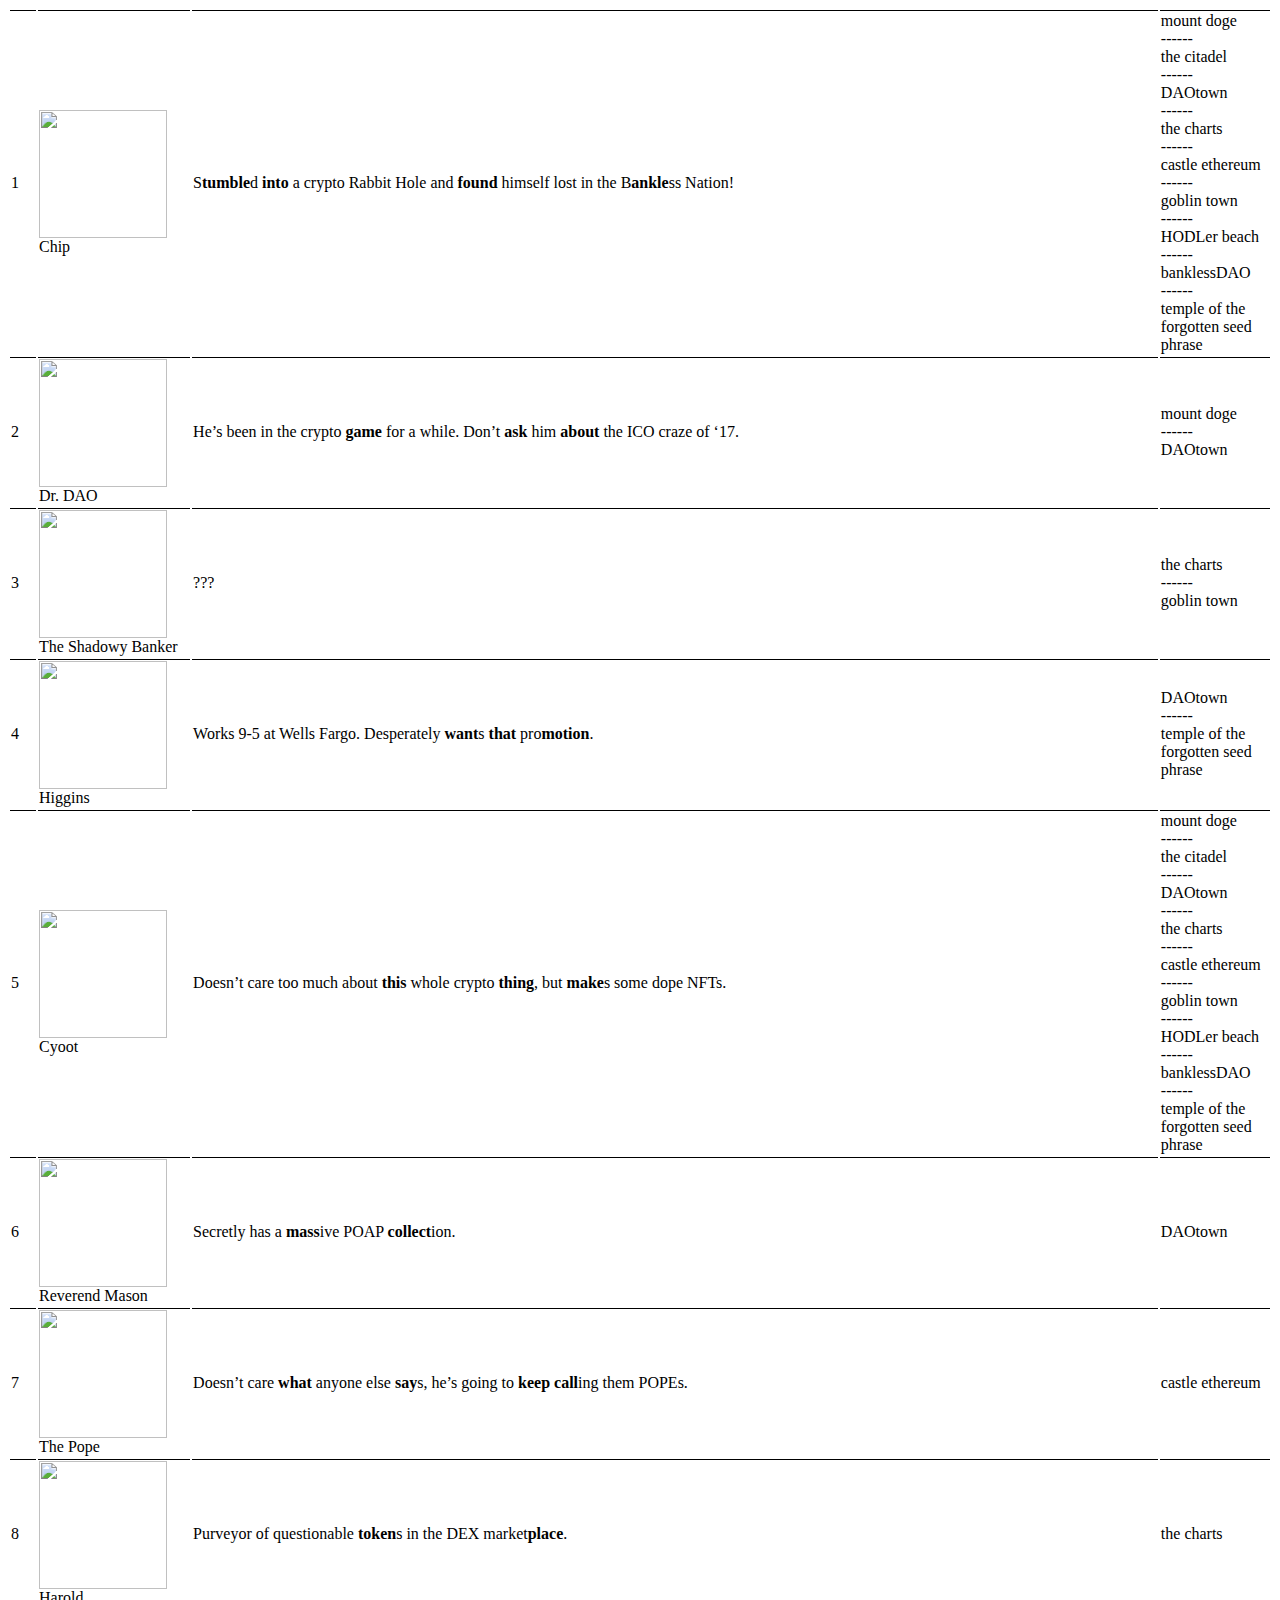
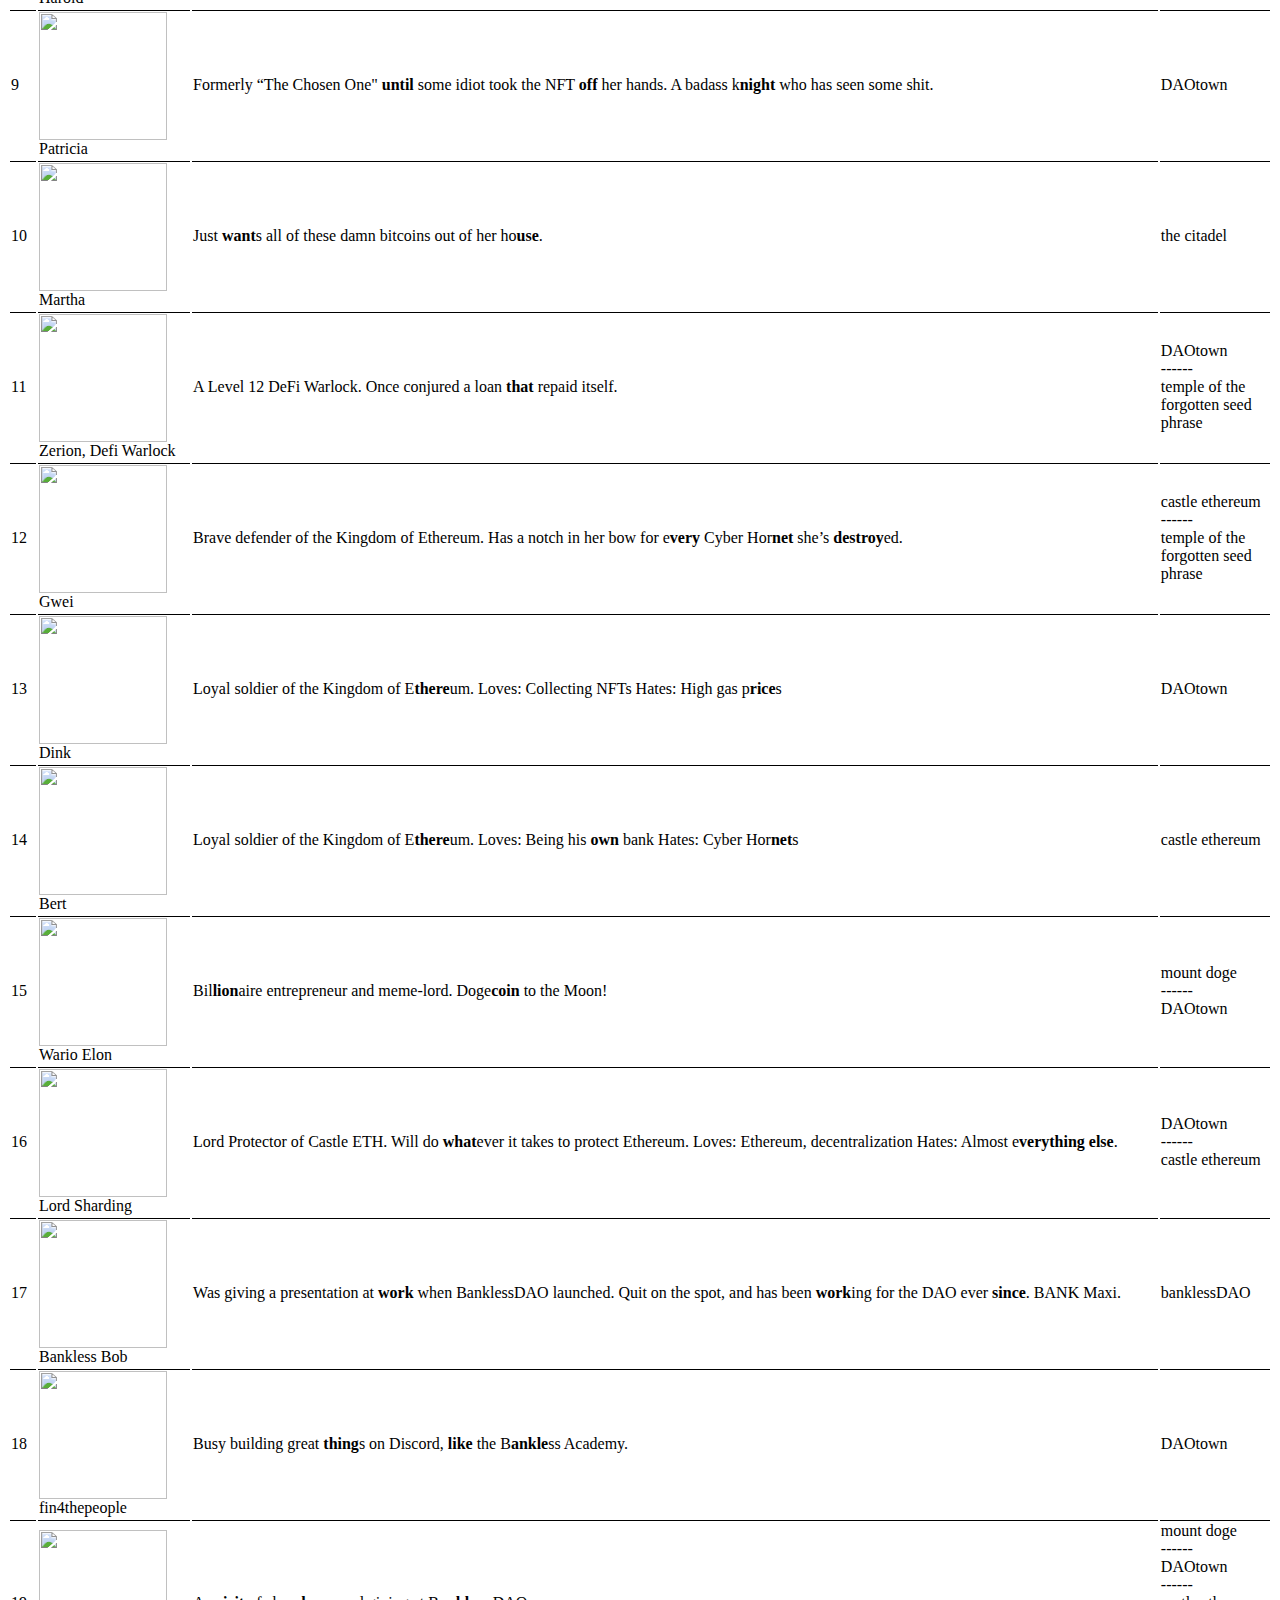
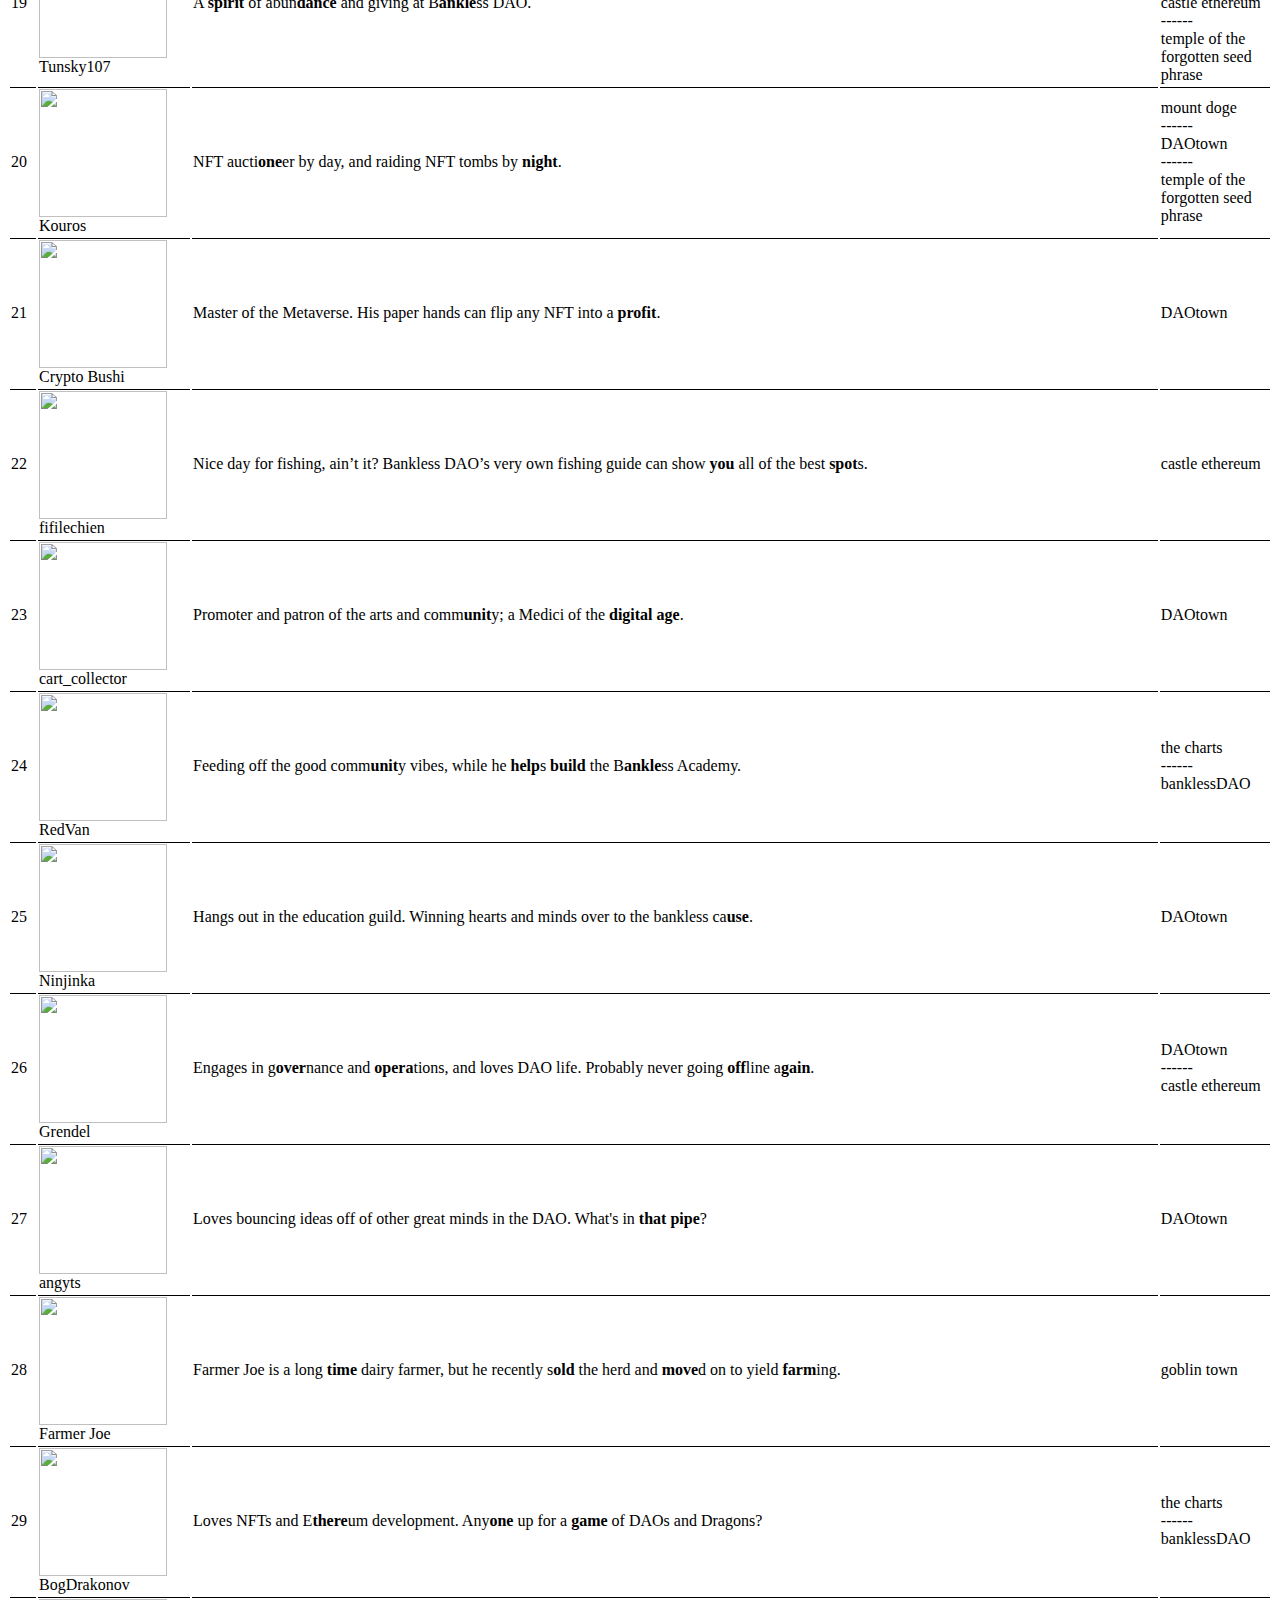
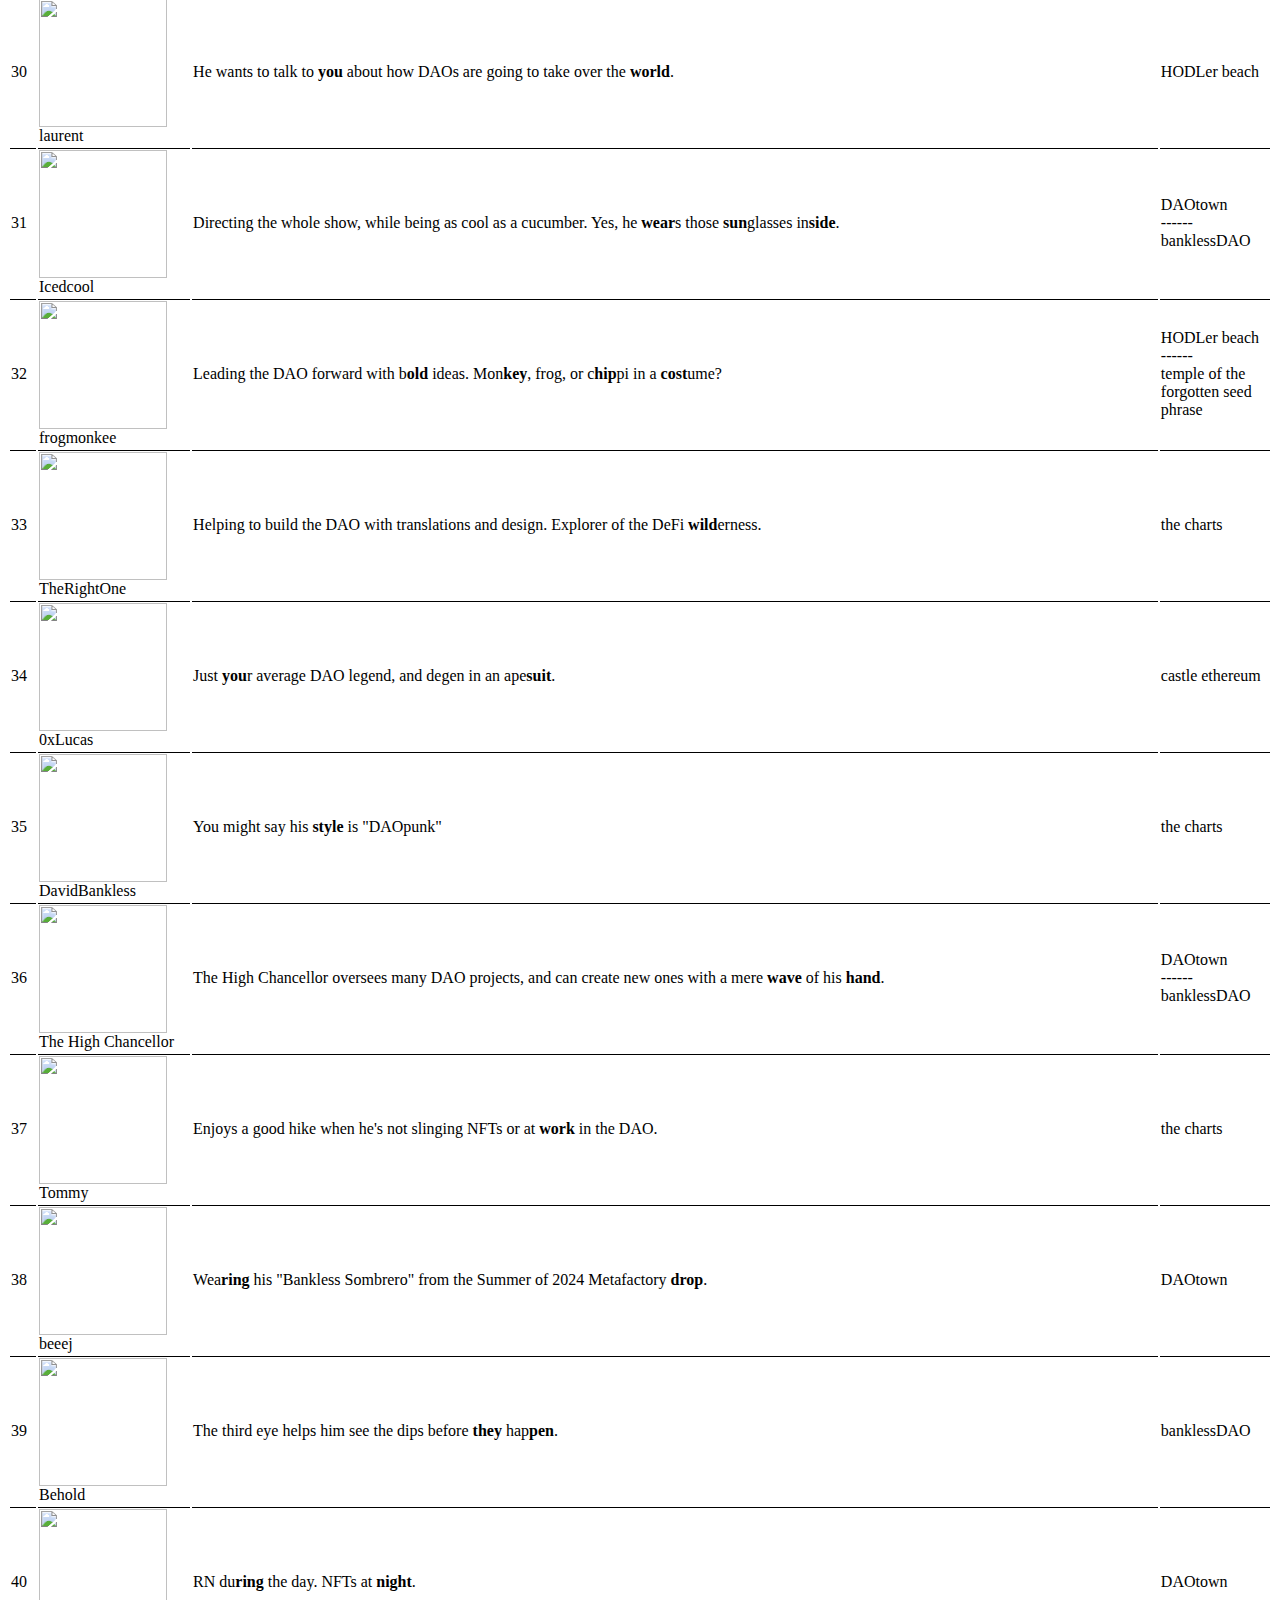
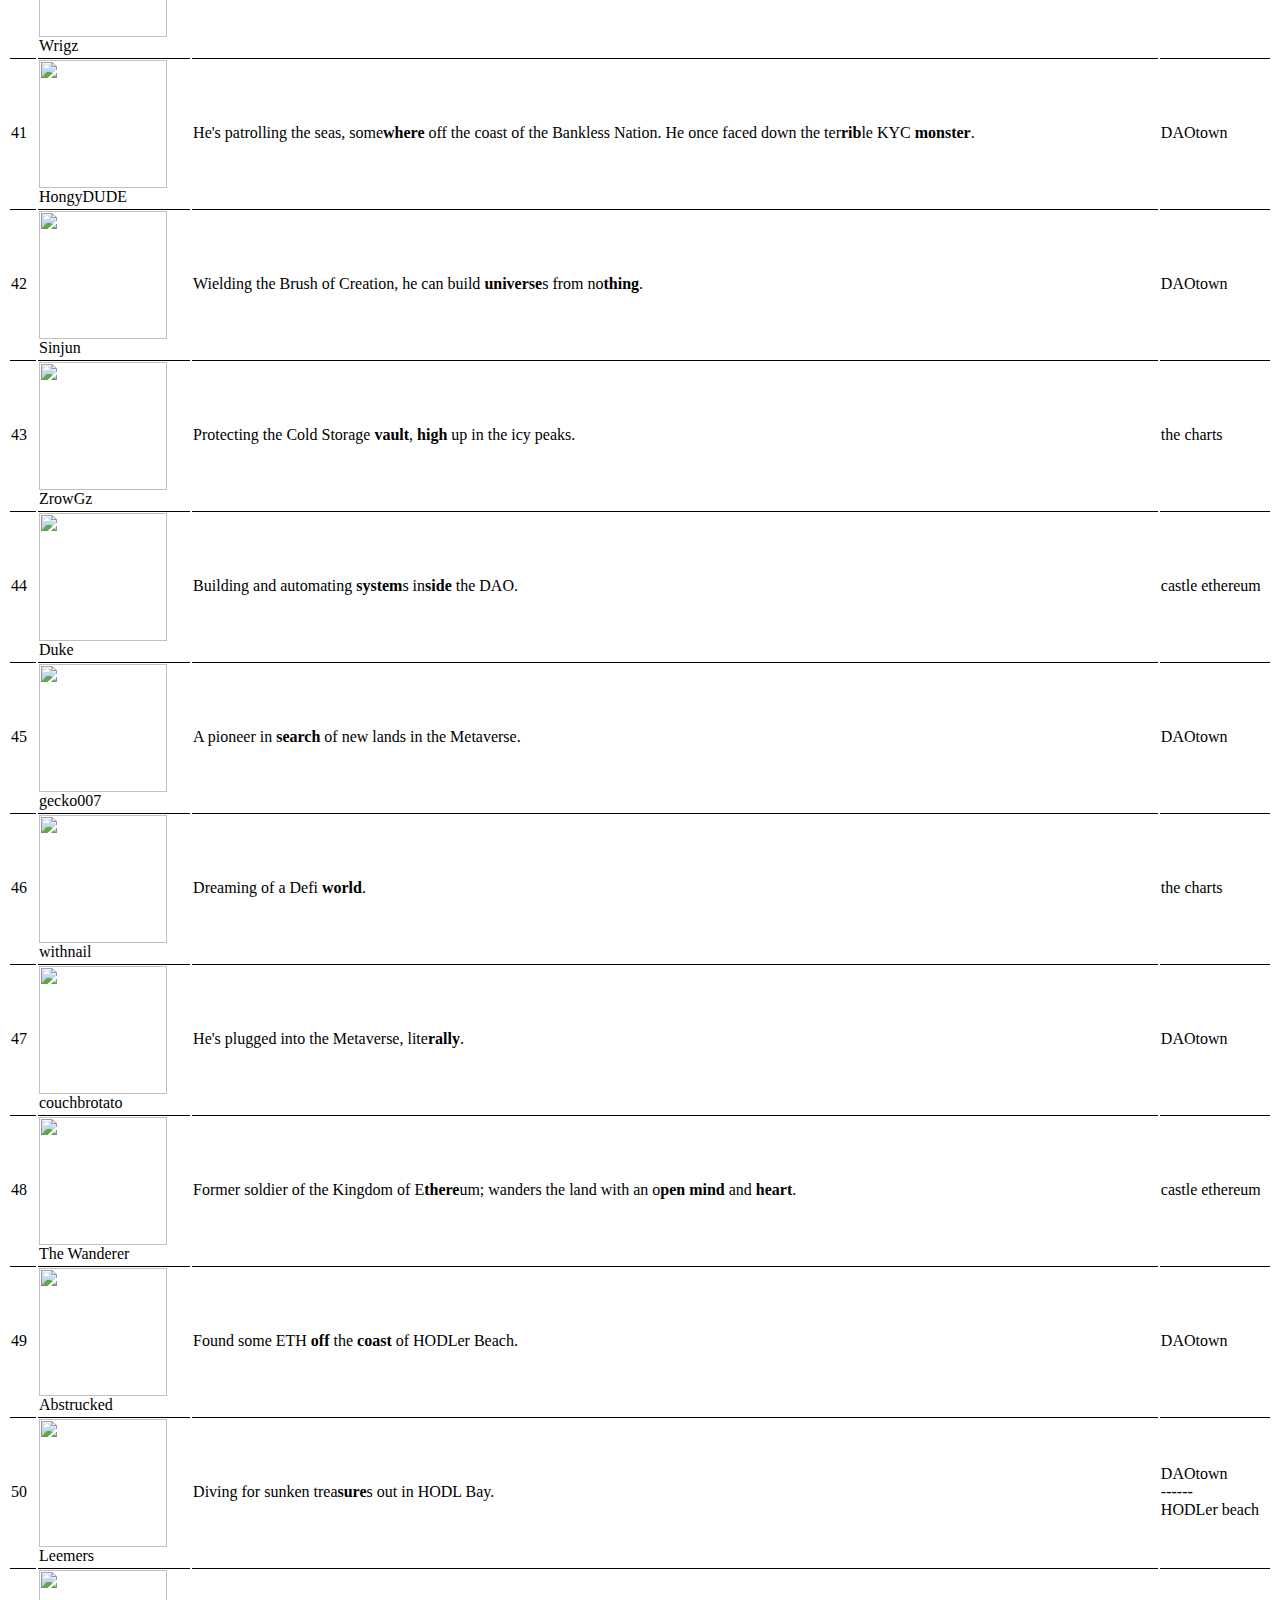
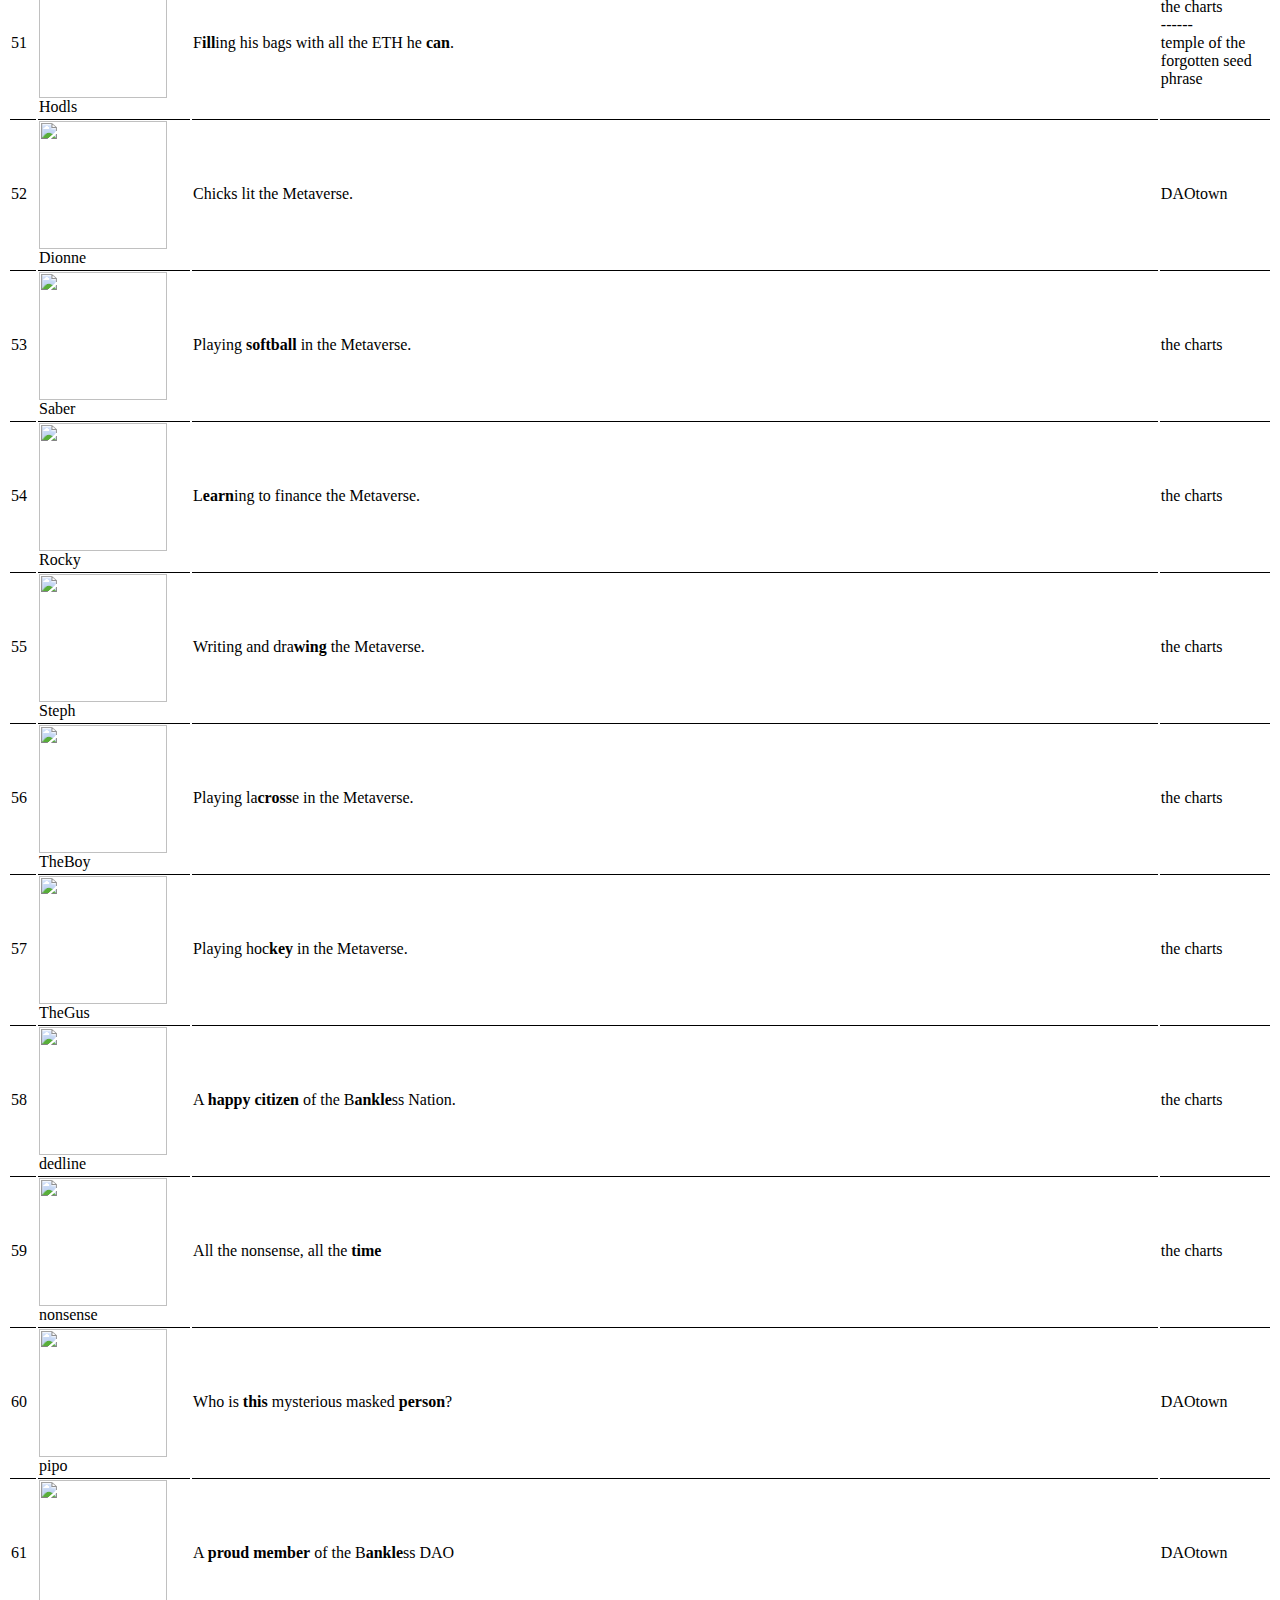
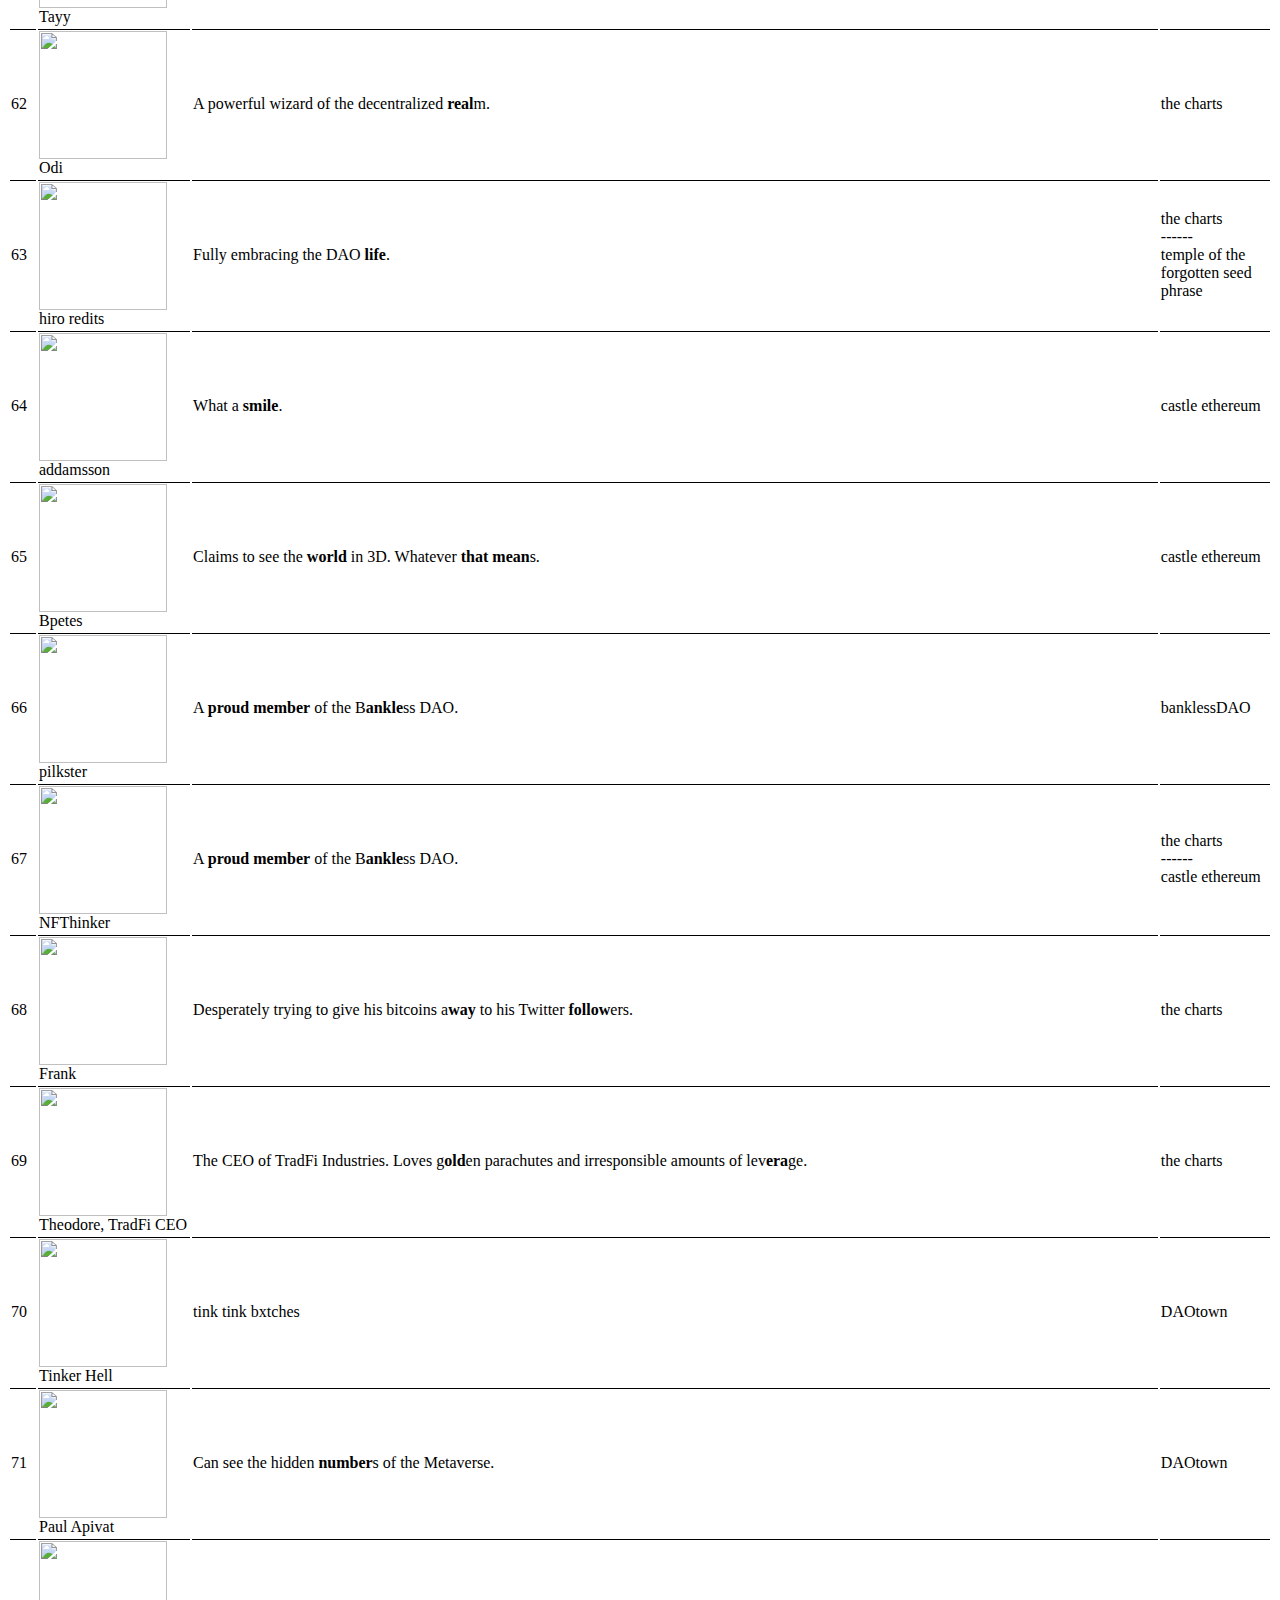
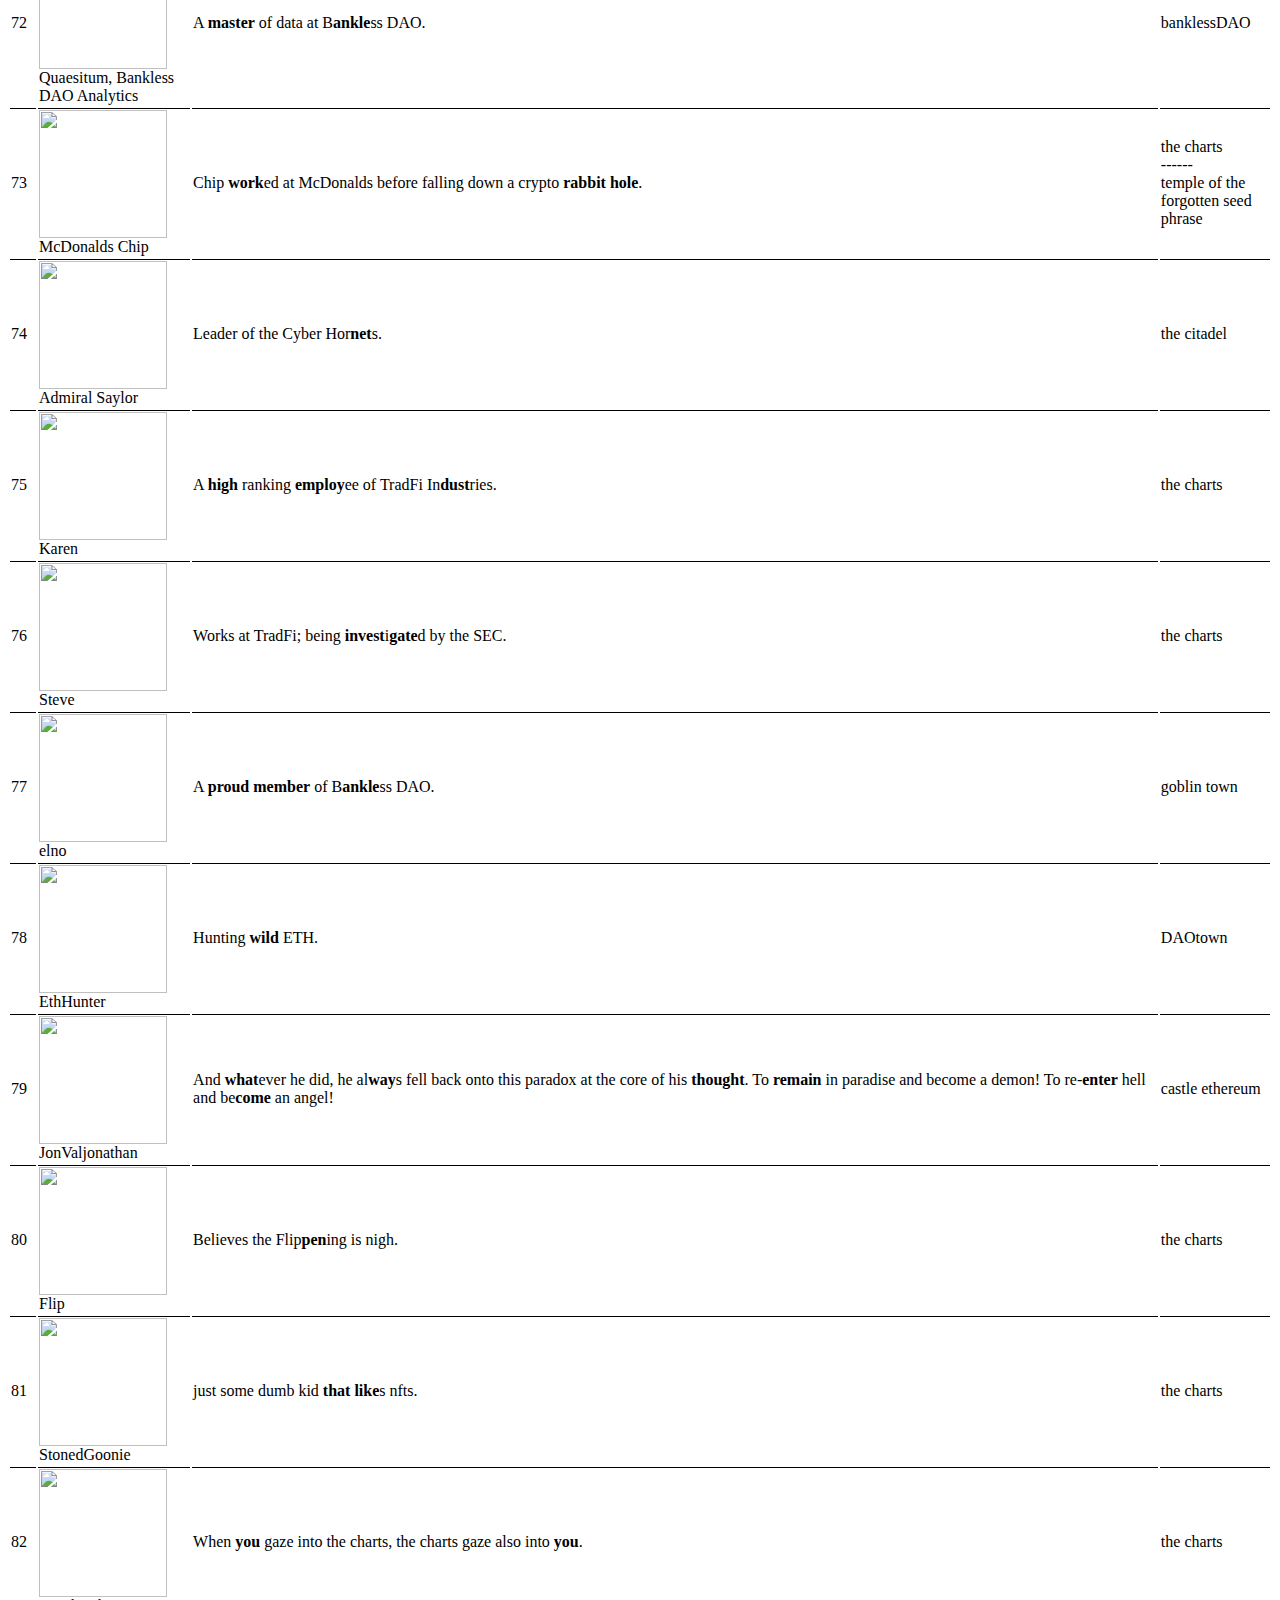
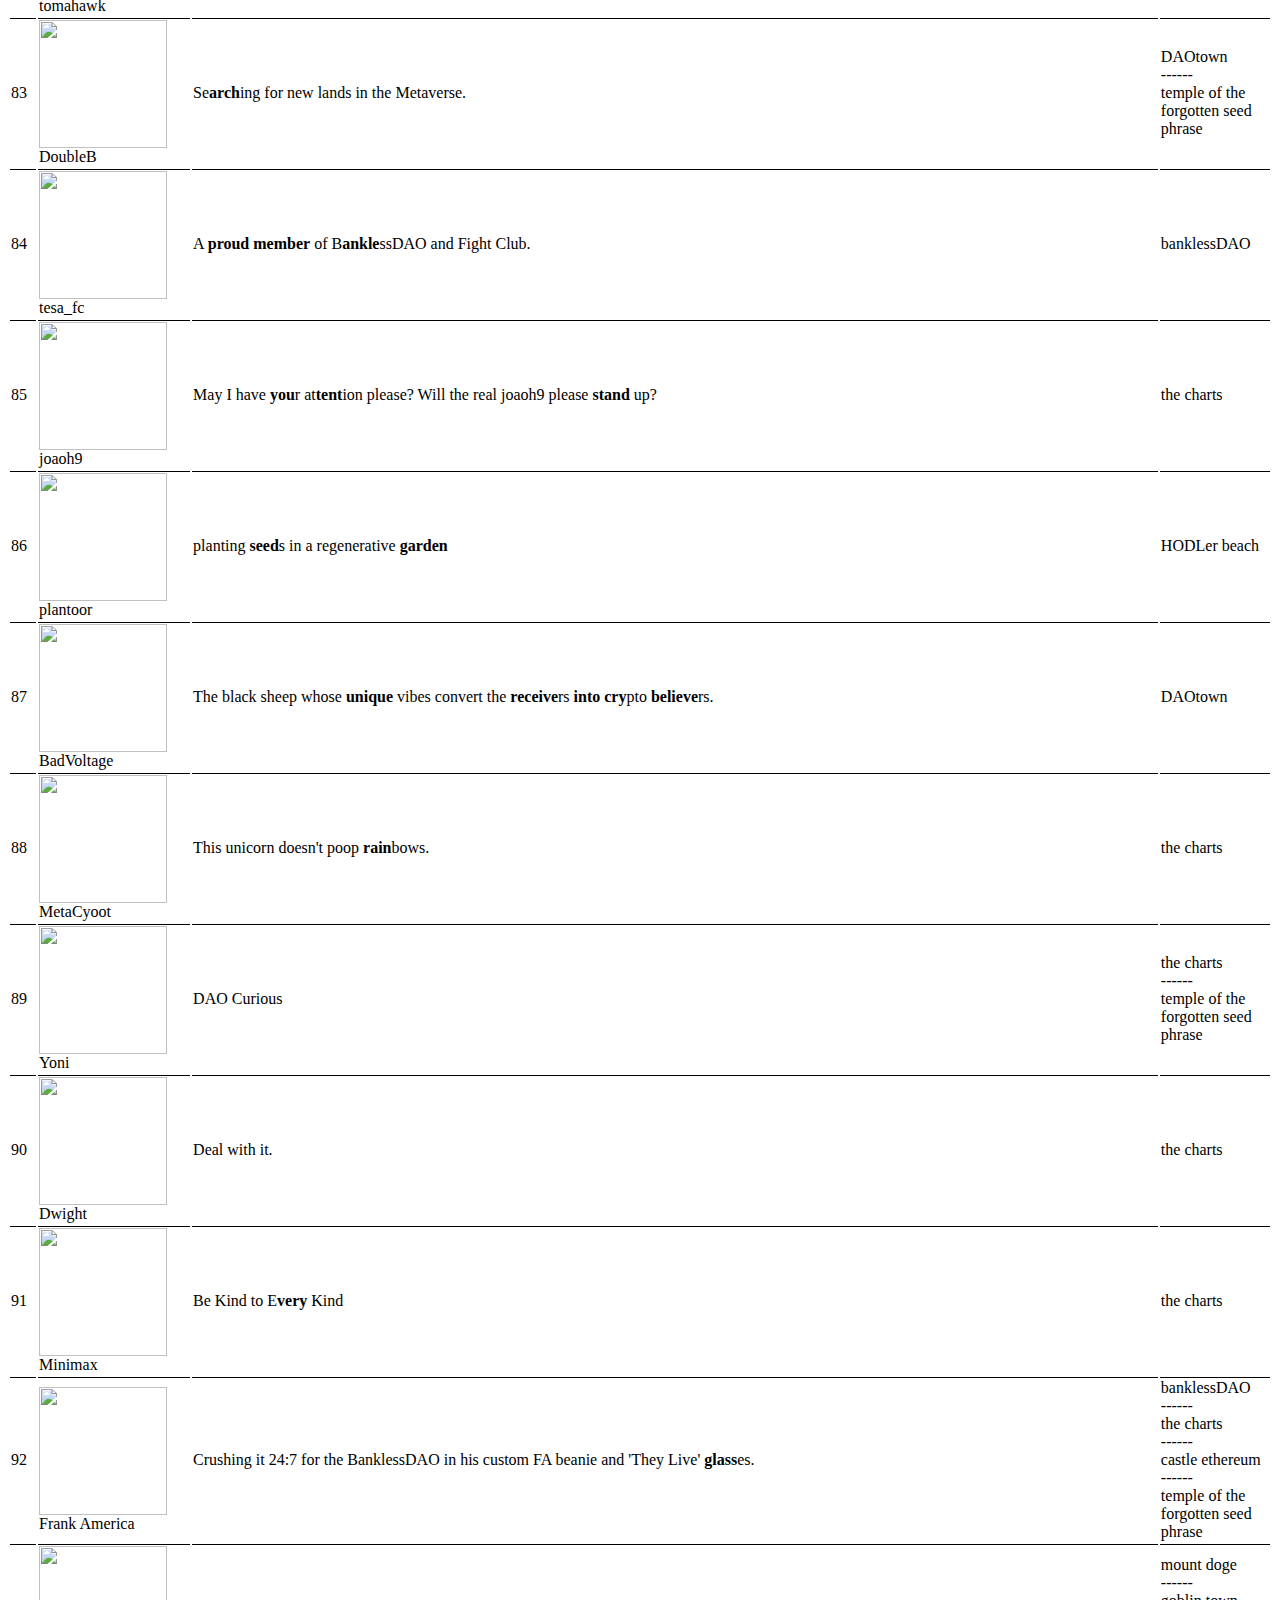
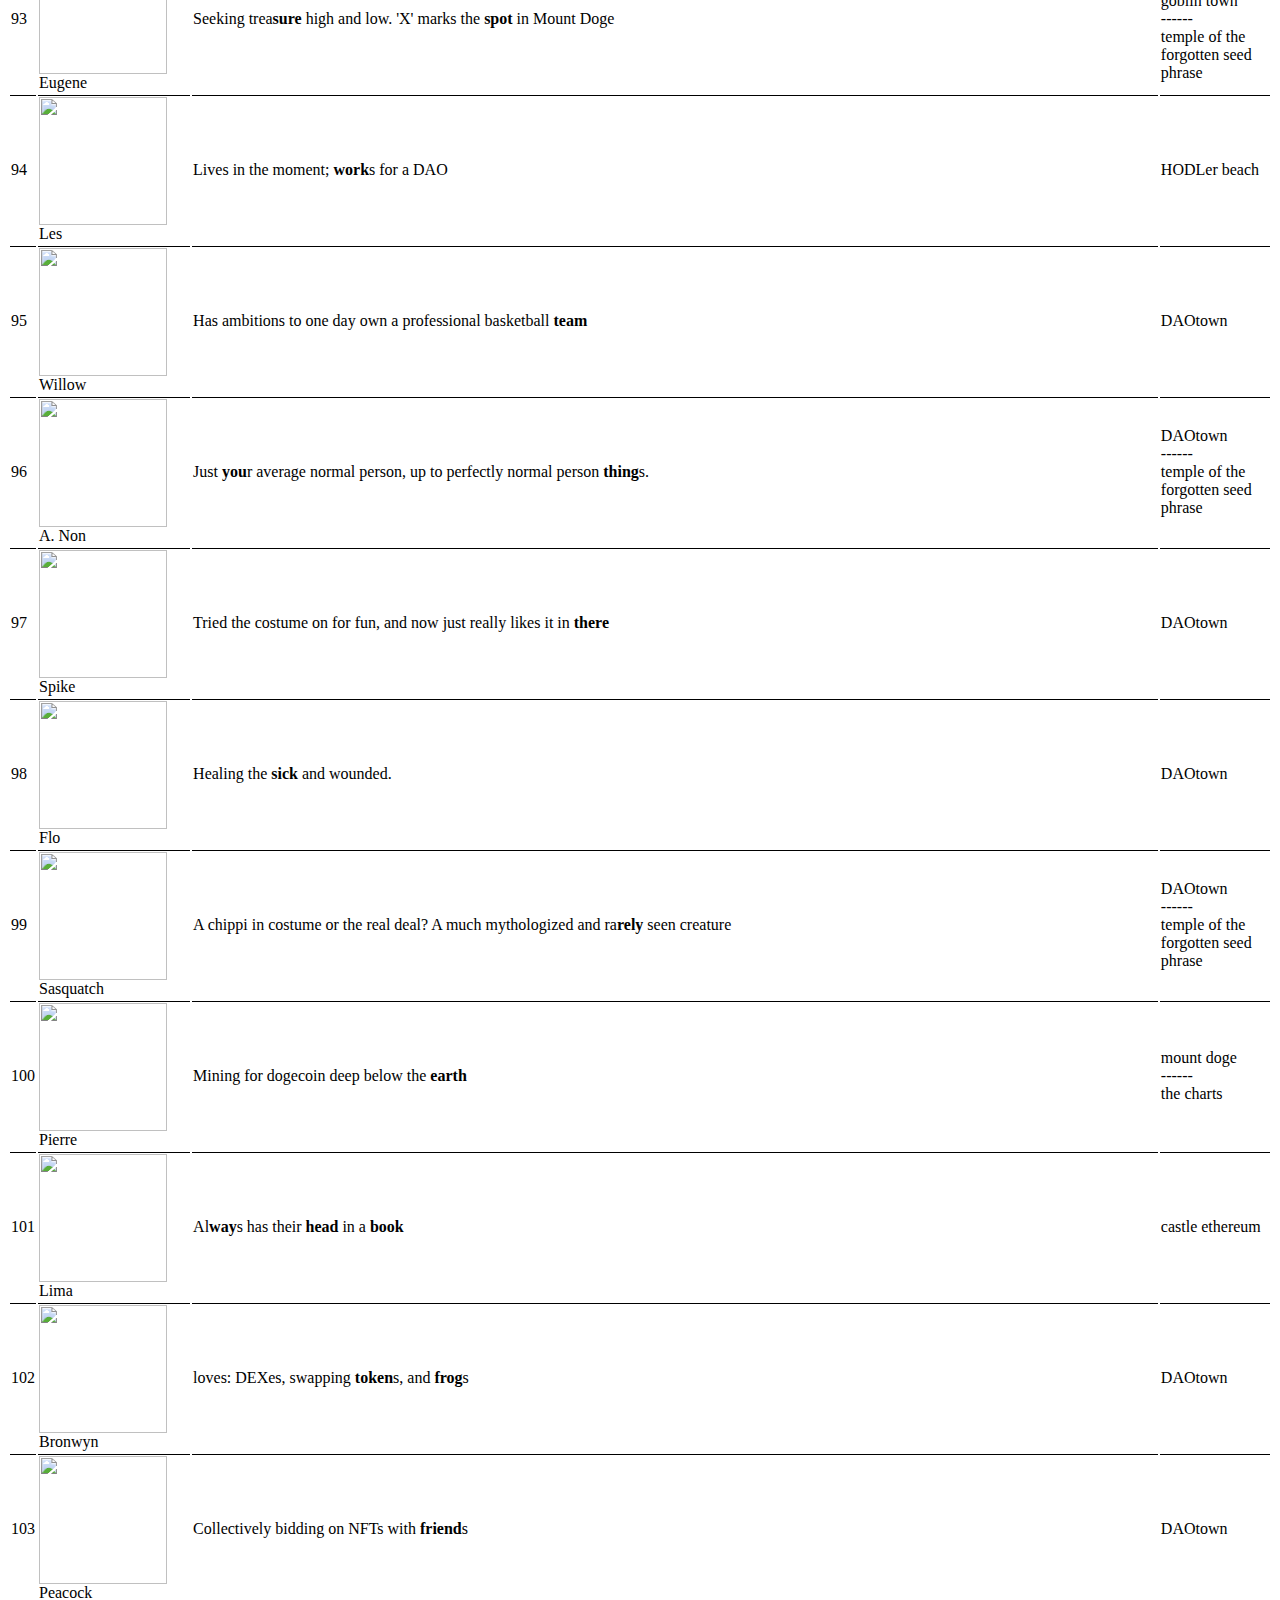
==== desc.html @ a8c02474 "Add files via upload" ====
<html><head><style>.mbold{font-weight:900;} 
 td{border-top:solid;border-width:1px;}</style></head><body><table><tr><td>1</td><td><img onclick='this.src="https://arweave.net/9zVKlafir57r0jQ_ARMWhmFP872RSFAGAEs3KZySK9c"' width='128' height='128' src='asd'><br>Chip</td><td>S<span class='mbold'>tumble</span>d <span class='mbold'>into</span> a crypto Rabbit Hole and <span class='mbold'>found</span> himself lost in the B<span class='mbold'>ankle</span>ss Nation!</td><td>mount doge<br>------<br>the citadel<br>------<br>DAOtown<br>------<br>the charts<br>------<br>castle ethereum<br>------<br>goblin town<br>------<br>HODLer beach<br>------<br>banklessDAO<br>------<br>temple of the forgotten seed phrase</td></tr><tr><td>2</td><td><img onclick='this.src="https://arweave.net/Z141-UYNsL9MnWbFNR4GIb-akA0CJON5BQGgCFZaVZc"' width='128' height='128' src='asd'><br>Dr. DAO</td><td>He’s been in the crypto <span class='mbold'>game</span> for a while. Don’t <span class='mbold'>ask</span> him <span class='mbold'>about</span> the ICO craze of ‘17.</td><td>mount doge<br>------<br>DAOtown</td></tr><tr><td>3</td><td><img onclick='this.src="https://arweave.net/tLdmR_QCmiQcm4UVP-PSush36incooOe1QTK5YywaWU"' width='128' height='128' src='asd'><br>The Shadowy Banker</td><td>???</td><td>the charts<br>------<br>goblin town</td></tr><tr><td>4</td><td><img onclick='this.src="https://arweave.net/Am_yi0DSy3yixoeRAr6fNBND3PfjCQYHopCgeDlrJO0"' width='128' height='128' src='asd'><br>Higgins</td><td>Works 9-5 at Wells Fargo. Desperately <span class='mbold'>want</span>s <span class='mbold'>that</span> pro<span class='mbold'>motion</span>.</td><td>DAOtown<br>------<br>temple of the forgotten seed phrase</td></tr><tr><td>5</td><td><img onclick='this.src="https://arweave.net/YlK0EvUwre0u6A5M7qV5K70ozlU-AhtshZl8Y3_L7Cs"' width='128' height='128' src='asd'><br>Cyoot</td><td>Doesn’t care too much about <span class='mbold'>this</span> whole crypto <span class='mbold'>thing</span>, but <span class='mbold'>make</span>s some dope NFTs.</td><td>mount doge<br>------<br>the citadel<br>------<br>DAOtown<br>------<br>the charts<br>------<br>castle ethereum<br>------<br>goblin town<br>------<br>HODLer beach<br>------<br>banklessDAO<br>------<br>temple of the forgotten seed phrase</td></tr><tr><td>6</td><td><img onclick='this.src="https://arweave.net/CvIroipaxJH2TqtZHz5yGTiawFD6obYjJuEd-BbvRxs"' width='128' height='128' src='asd'><br>Reverend Mason</td><td>Secretly has a <span class='mbold'>mass</span>ive POAP <span class='mbold'>collect</span>ion.</td><td>DAOtown</td></tr><tr><td>7</td><td><img onclick='this.src="https://arweave.net/AmPPPzupdoyA_FFFo90Jn7sbgtkSM7PICVZLgvD3TyA"' width='128' height='128' src='asd'><br>The Pope</td><td>Doesn’t care <span class='mbold'>what</span> anyone else <span class='mbold'>say</span>s, he’s going to <span class='mbold'>keep</span> <span class='mbold'>call</span>ing them POPEs.</td><td>castle ethereum</td></tr><tr><td>8</td><td><img onclick='this.src="https://arweave.net/m5F1TB9LSSJhwVbo53WSfYWzK6GRdjCsM0oEyyxX9uc"' width='128' height='128' src='asd'><br>Harold</td><td>Purveyor of questionable <span class='mbold'>token</span>s in the DEX market<span class='mbold'>place</span>.</td><td>the charts</td></tr><tr><td>9</td><td><img onclick='this.src="https://arweave.net/BO4s-KDp5zJ7Fxo6r1vsCqfMjhGiR3nYg16wJEVfVpY"' width='128' height='128' src='asd'><br>Patricia</td><td>Formerly “The Chosen One" <span class='mbold'>until</span> some idiot took the NFT <span class='mbold'>off</span> her hands. A badass k<span class='mbold'>night</span> who has seen some shit.</td><td>DAOtown</td></tr><tr><td>10</td><td><img onclick='this.src="https://arweave.net/SsDHPxXIHRt5tesdLLLhnjlA7v9lVNRzP7hLz8RCQbM"' width='128' height='128' src='asd'><br>Martha</td><td>Just <span class='mbold'>want</span>s all of these damn bitcoins out of her ho<span class='mbold'>use</span>.</td><td>the citadel</td></tr><tr><td>11</td><td><img onclick='this.src="https://arweave.net/0Bw2jR0z0akJ0BMi7RhqM0fuq6jrjxYESCeqA4AExI0"' width='128' height='128' src='asd'><br>Zerion, Defi Warlock</td><td>A Level 12 DeFi Warlock. Once conjured a loan <span class='mbold'>that</span> repaid itself.</td><td>DAOtown<br>------<br>temple of the forgotten seed phrase</td></tr><tr><td>12</td><td><img onclick='this.src="https://arweave.net/b0nCNZ9aWF26DTFA1lrlv4FufjCCI5MVED9XGAQZxQg"' width='128' height='128' src='asd'><br>Gwei</td><td>Brave defender of the Kingdom of Ethereum. Has a notch in her bow for e<span class='mbold'>very</span> Cyber Hor<span class='mbold'>net</span> she’s <span class='mbold'>destroy</span>ed.</td><td>castle ethereum<br>------<br>temple of the forgotten seed phrase</td></tr><tr><td>13</td><td><img onclick='this.src="https://arweave.net/kPoPRWGFiIMDHrKRWHWfqa0ajnOzqy6C4-WLQsqg2tA"' width='128' height='128' src='asd'><br>Dink</td><td>Loyal soldier of the Kingdom of E<span class='mbold'>there</span>um. Loves: Collecting NFTs Hates: High gas p<span class='mbold'>rice</span>s</td><td>DAOtown</td></tr><tr><td>14</td><td><img onclick='this.src="https://arweave.net/yP807vrKNNGBiDq4pMfNxKjJkzej6kph1W16XsHS5n8"' width='128' height='128' src='asd'><br>Bert</td><td>Loyal soldier of the Kingdom of E<span class='mbold'>there</span>um. Loves: Being his <span class='mbold'>own</span> bank Hates: Cyber Hor<span class='mbold'>net</span>s</td><td>castle ethereum</td></tr><tr><td>15</td><td><img onclick='this.src="https://arweave.net/6bKJCIvKXcgcOGGmwzOsfSvpRwezrUS161akg_KQmBQ"' width='128' height='128' src='asd'><br>Wario Elon</td><td>Bil<span class='mbold'>lion</span>aire entrepreneur and meme-lord. Doge<span class='mbold'>coin</span> to the Moon!</td><td>mount doge<br>------<br>DAOtown</td></tr><tr><td>16</td><td><img onclick='this.src="https://arweave.net/Tsa0nfsBAfroJxFBcmlMIGZCskc34dtVgRzx3yTZq2Q"' width='128' height='128' src='asd'><br>Lord Sharding</td><td>Lord Protector of Castle ETH. Will do <span class='mbold'>what</span>ever it takes to protect Ethereum. Loves: Ethereum, decentralization Hates: Almost e<span class='mbold'>very</span><span class='mbold'>thing</span> <span class='mbold'>else</span>.</td><td>DAOtown<br>------<br>castle ethereum</td></tr><tr><td>17</td><td><img onclick='this.src="https://arweave.net/y1FOGGFZkpcrTK56-eZ2xkx8cmoXY5WsQWrMFH2Qv_s"' width='128' height='128' src='asd'><br>Bankless Bob</td><td>Was giving a presentation at <span class='mbold'>work</span> when BanklessDAO launched. Quit on the spot, and has been <span class='mbold'>work</span>ing for the DAO ever <span class='mbold'>since</span>. BANK Maxi.</td><td>banklessDAO</td></tr><tr><td>18</td><td><img onclick='this.src="https://arweave.net/Gk5_4AIeCQFyv6y4OdZNohClYRNUpj-USBxWNO25cno"' width='128' height='128' src='asd'><br>fin4thepeople</td><td>Busy building great <span class='mbold'>thing</span>s on Discord, <span class='mbold'>like</span> the B<span class='mbold'>ankle</span>ss Academy.</td><td>DAOtown</td></tr><tr><td>19</td><td><img onclick='this.src="https://arweave.net/J8bYPRCZ1-aaRGBDiYbJtUgPQeUDiVmE3P9eI4CNXUg"' width='128' height='128' src='asd'><br>Tunsky107</td><td>A <span class='mbold'>spirit</span> of abun<span class='mbold'>dance</span> and giving at B<span class='mbold'>ankle</span>ss DAO.</td><td>mount doge<br>------<br>DAOtown<br>------<br>castle ethereum<br>------<br>temple of the forgotten seed phrase</td></tr><tr><td>20</td><td><img onclick='this.src="https://arweave.net/mrNi6N-H3EIsJRmjFFCEW-M62iVxS3Yv5mIGc8qT6fg"' width='128' height='128' src='asd'><br>Kouros</td><td>NFT aucti<span class='mbold'>one</span>er by day, and raiding NFT tombs by <span class='mbold'>night</span>.</td><td>mount doge<br>------<br>DAOtown<br>------<br>temple of the forgotten seed phrase</td></tr><tr><td>21</td><td><img onclick='this.src="https://arweave.net/eufGhDvtYnX-zl8O3e1v-4ZcwBl2qZIDKtS3s8zqF1I"' width='128' height='128' src='asd'><br>Crypto Bushi</td><td>Master of the Metaverse. His paper hands can flip any NFT into a <span class='mbold'>profit</span>.</td><td>DAOtown</td></tr><tr><td>22</td><td><img onclick='this.src="https://arweave.net/KUDa6U2StowkyEdxmGaQiBAg7imXDHoSqgcl1F-sYl0"' width='128' height='128' src='asd'><br>fifilechien</td><td>Nice day for fishing, ain’t it? Bankless DAO’s very own fishing guide can show <span class='mbold'>you</span> all of the best <span class='mbold'>spot</span>s.</td><td>castle ethereum</td></tr><tr><td>23</td><td><img onclick='this.src="https://arweave.net/hTGZB8VhWy5cdoIXx0j93dpTMeukFH3HJt1hB4QZxA0"' width='128' height='128' src='asd'><br>cart_collector</td><td>Promoter and patron of the arts and comm<span class='mbold'>unit</span>y; a Medici of the <span class='mbold'>digital</span> <span class='mbold'>age</span>.</td><td>DAOtown</td></tr><tr><td>24</td><td><img onclick='this.src="https://arweave.net/zaAimz5HokFRIiz5JAnkFIHvYCV3GujoyWX0t2L20lw"' width='128' height='128' src='asd'><br>RedVan</td><td>Feeding off the good comm<span class='mbold'>unit</span>y vibes, while he <span class='mbold'>help</span>s <span class='mbold'>build</span> the B<span class='mbold'>ankle</span>ss Academy.</td><td>the charts<br>------<br>banklessDAO</td></tr><tr><td>25</td><td><img onclick='this.src="https://arweave.net/jK4diWVHB8sq0pCyQ1ImiNc7M6Oi2OrKoc_QwcNcl9Q"' width='128' height='128' src='asd'><br>Ninjinka</td><td>Hangs out in the education guild. Winning hearts and minds over to the bankless ca<span class='mbold'>use</span>.</td><td>DAOtown</td></tr><tr><td>26</td><td><img onclick='this.src="https://arweave.net/HpM5_SubL6nfRkQwi3HLOuitvWSTTdlq1f0vskfrLYM"' width='128' height='128' src='asd'><br>Grendel</td><td>Engages in g<span class='mbold'>over</span>nance and <span class='mbold'>opera</span>tions, and loves DAO life. Probably never going <span class='mbold'>off</span>line a<span class='mbold'>gain</span>.</td><td>DAOtown<br>------<br>castle ethereum</td></tr><tr><td>27</td><td><img onclick='this.src="https://arweave.net/XVVxm1oEAdvgBo2oFk9j_Iy2bbjtUV2McagQUZSNx3s"' width='128' height='128' src='asd'><br>angyts</td><td>Loves bouncing ideas off of other great minds in the DAO. What's in <span class='mbold'>that</span> <span class='mbold'>pipe</span>?</td><td>DAOtown</td></tr><tr><td>28</td><td><img onclick='this.src="https://arweave.net/mcbleyv00yGWWmrfOo4MRZate6Ti1qwxKjpgyeLitWs"' width='128' height='128' src='asd'><br>Farmer Joe</td><td>Farmer Joe is a long <span class='mbold'>time</span> dairy farmer, but he recently s<span class='mbold'>old</span> the herd and <span class='mbold'>move</span>d on to yield <span class='mbold'>farm</span>ing.</td><td>goblin town</td></tr><tr><td>29</td><td><img onclick='this.src="https://arweave.net/2D1LD5XRlBB2_ak0cqwM9trxgTVHVeQgDzs95SWSf3Q"' width='128' height='128' src='asd'><br>BogDrakonov</td><td>Loves NFTs and E<span class='mbold'>there</span>um development. Any<span class='mbold'>one</span> up for a <span class='mbold'>game</span> of DAOs and Dragons?</td><td>the charts<br>------<br>banklessDAO</td></tr><tr><td>30</td><td><img onclick='this.src="https://arweave.net/F7_HqXLO9FDcS3RjeLIxbQaD-_FD72uM2CjZZcQIS54"' width='128' height='128' src='asd'><br>laurent</td><td>He wants to talk to <span class='mbold'>you</span> about how DAOs are going to take over the <span class='mbold'>world</span>.</td><td>HODLer beach</td></tr><tr><td>31</td><td><img onclick='this.src="https://arweave.net/0KbwOk5qiMClC4nQwDGCbM9AH_achHbxzhIHs-LJ08A"' width='128' height='128' src='asd'><br>Icedcool</td><td>Directing the whole show, while being as cool as a cucumber. Yes, he <span class='mbold'>wear</span>s those <span class='mbold'>sun</span>glasses in<span class='mbold'>side</span>.</td><td>DAOtown<br>------<br>banklessDAO</td></tr><tr><td>32</td><td><img onclick='this.src="https://arweave.net/nr12ruQMkfkZ-5DF3nPDZG2yHJjFgMdGtXxcmufkJFw"' width='128' height='128' src='asd'><br>frogmonkee</td><td>Leading the DAO forward with b<span class='mbold'>old</span> ideas. Mon<span class='mbold'>key</span>, frog, or c<span class='mbold'>hip</span>pi in a <span class='mbold'>cost</span>ume?</td><td>HODLer beach<br>------<br>temple of the forgotten seed phrase</td></tr><tr><td>33</td><td><img onclick='this.src="https://arweave.net/N7GS4uQ3Kg1W0C4DeXA0rZO_8r6j5QoUdSBfVI2rk-Y"' width='128' height='128' src='asd'><br>TheRightOne</td><td>Helping to build the DAO with translations and design. Explorer of the DeFi <span class='mbold'>wild</span>erness.</td><td>the charts</td></tr><tr><td>34</td><td><img onclick='this.src="https://arweave.net/CFAd3-vxYAwNyJfn6rdshCL2AW77PijCBQOIMruAtdY"' width='128' height='128' src='asd'><br>0xLucas</td><td>Just <span class='mbold'>you</span>r average DAO legend, and degen in an ape<span class='mbold'>suit</span>.</td><td>castle ethereum</td></tr><tr><td>35</td><td><img onclick='this.src="https://arweave.net/4ceoxfGNUSsVU8sRYAc1rfg5x7katClfw61M-8-SCHo"' width='128' height='128' src='asd'><br>DavidBankless</td><td>You might say his <span class='mbold'>style</span> is "DAOpunk"</td><td>the charts</td></tr><tr><td>36</td><td><img onclick='this.src="https://arweave.net/EGtJj71FNBtIwl9OkKdIoQDL9koArWd3JwESj6EkVKI"' width='128' height='128' src='asd'><br>The High Chancellor</td><td>The High Chancellor oversees many DAO projects, and can create new ones with a mere <span class='mbold'>wave</span> of his <span class='mbold'>hand</span>.</td><td>DAOtown<br>------<br>banklessDAO</td></tr><tr><td>37</td><td><img onclick='this.src="https://arweave.net/mYlHGAiiTjxLZIhHlwB0f5Qc78yL56ej3VrD_oTk8ns"' width='128' height='128' src='asd'><br>Tommy</td><td>Enjoys a good hike when he's not slinging NFTs or at <span class='mbold'>work</span> in the DAO.</td><td>the charts</td></tr><tr><td>38</td><td><img onclick='this.src="https://arweave.net/NsXjWurCfR249KJux9aU2NX0MlkoI-p5j5P4x8IHNjM"' width='128' height='128' src='asd'><br>beeej</td><td>Wea<span class='mbold'>ring</span> his "Bankless Sombrero" from the Summer of 2024 Metafactory <span class='mbold'>drop</span>.</td><td>DAOtown</td></tr><tr><td>39</td><td><img onclick='this.src="https://arweave.net/6g2lJhu8IO2Z5tShytdkeqsJnBzqOnmibodqtkIkZAs"' width='128' height='128' src='asd'><br>Behold</td><td>The third eye helps him see the dips before <span class='mbold'>they</span> hap<span class='mbold'>pen</span>.</td><td>banklessDAO</td></tr><tr><td>40</td><td><img onclick='this.src="https://arweave.net/zz__znukpmB7UZj7e1Gnjy-bQ_3D4eC2ctg9JWf6Syg"' width='128' height='128' src='asd'><br>Wrigz</td><td>RN du<span class='mbold'>ring</span> the day. NFTs at <span class='mbold'>night</span>.</td><td>DAOtown</td></tr><tr><td>41</td><td><img onclick='this.src="https://arweave.net/9mK3yaXX0jF73e1BPhvj4DyMUvByEL11EgdBscOFyOg"' width='128' height='128' src='asd'><br>HongyDUDE</td><td>He's patrolling the seas, some<span class='mbold'>where</span> off the coast of the Bankless Nation. He once faced down the ter<span class='mbold'>rib</span>le KYC <span class='mbold'>monster</span>.</td><td>DAOtown</td></tr><tr><td>42</td><td><img onclick='this.src="https://arweave.net/ht-ZIJ6SOp-S9fXaRUwxuwvxqi8S5STUcI8yyGQcDVY"' width='128' height='128' src='asd'><br>Sinjun</td><td>Wielding the Brush of Creation, he can build <span class='mbold'>universe</span>s from no<span class='mbold'>thing</span>.</td><td>DAOtown</td></tr><tr><td>43</td><td><img onclick='this.src="https://arweave.net/qBjMlTKJYJlRJblRS8jHTnJ6K8PzN-KIsWw5sIw4JhM"' width='128' height='128' src='asd'><br>ZrowGz</td><td>Protecting the Cold Storage <span class='mbold'>vault</span>, <span class='mbold'>high</span> up in the icy peaks.</td><td>the charts</td></tr><tr><td>44</td><td><img onclick='this.src="https://arweave.net/jSk6Q7TTMagBn1n8XNl3R_zXjEYJPMel4arG9eastlo"' width='128' height='128' src='asd'><br>Duke</td><td>Building and automating <span class='mbold'>system</span>s in<span class='mbold'>side</span> the DAO.</td><td>castle ethereum</td></tr><tr><td>45</td><td><img onclick='this.src="https://arweave.net/8DMl5WZNQj89xZxD2qoU18Bf5nqSyb-yBJxs_GGHIJg"' width='128' height='128' src='asd'><br>gecko007</td><td>A pioneer in <span class='mbold'>search</span> of new lands in the Metaverse.</td><td>DAOtown</td></tr><tr><td>46</td><td><img onclick='this.src="https://arweave.net/qqa1RqLaVFLqpDTy7pKOOTSI-ya-jRRFdi6UEI_0L8s"' width='128' height='128' src='asd'><br>withnail</td><td>Dreaming of a Defi <span class='mbold'>world</span>.</td><td>the charts</td></tr><tr><td>47</td><td><img onclick='this.src="https://arweave.net/P4Pn6fokxMRTElBqXmqiCoDeGL-vGgpzZqJnkb-dHTs"' width='128' height='128' src='asd'><br>couchbrotato</td><td>He's plugged into the Metaverse, lite<span class='mbold'>rally</span>.</td><td>DAOtown</td></tr><tr><td>48</td><td><img onclick='this.src="https://arweave.net/rQshMiVnNkXSzg68CGKYiiVIPEp9pldNMWcqwXJaTvQ"' width='128' height='128' src='asd'><br>The Wanderer</td><td>Former soldier of the Kingdom of E<span class='mbold'>there</span>um; wanders the land with an o<span class='mbold'>pen</span> <span class='mbold'>mind</span> and <span class='mbold'>heart</span>.</td><td>castle ethereum</td></tr><tr><td>49</td><td><img onclick='this.src="https://arweave.net/37IMXNIJ_333EyeEheeZxRGD0zii_Xw9SDOjHL1HJqA"' width='128' height='128' src='asd'><br>Abstrucked</td><td>Found some ETH <span class='mbold'>off</span> the <span class='mbold'>coast</span> of HODLer Beach.</td><td>DAOtown</td></tr><tr><td>50</td><td><img onclick='this.src="https://arweave.net/NUO8wVQjLDG2E2KQ2cl_NJt-bKOc8QgWG62N335dVAk"' width='128' height='128' src='asd'><br>Leemers</td><td>Diving for sunken trea<span class='mbold'>sure</span>s out in HODL Bay.</td><td>DAOtown<br>------<br>HODLer beach</td></tr><tr><td>51</td><td><img onclick='this.src="https://arweave.net/KGHaVA3XsQE4NIKjcfPHknmNInamiaWkuO_t7OqnYJM"' width='128' height='128' src='asd'><br>Hodls</td><td>F<span class='mbold'>ill</span>ing his bags with all the ETH he <span class='mbold'>can</span>.</td><td>the charts<br>------<br>temple of the forgotten seed phrase</td></tr><tr><td>52</td><td><img onclick='this.src="https://arweave.net/K4wo0WLA-dQecJEjLk84yb-4M6ZPdqvyDBgUL2MXeqA"' width='128' height='128' src='asd'><br>Dionne</td><td>Chicks lit the Metaverse.</td><td>DAOtown</td></tr><tr><td>53</td><td><img onclick='this.src="https://arweave.net/j_5D3FGm3rpyYbgaTuse3ChNoz_6-TFvMvbmW28VrTM"' width='128' height='128' src='asd'><br>Saber</td><td>Playing <span class='mbold'>soft</span><span class='mbold'>ball</span> in the Metaverse.</td><td>the charts</td></tr><tr><td>54</td><td><img onclick='this.src="https://arweave.net/dLagj-2a8CNrxiyViABh66U9oyfF7HpNDbMDbmXrIjQ"' width='128' height='128' src='asd'><br>Rocky</td><td>L<span class='mbold'>earn</span>ing to finance the Metaverse.</td><td>the charts</td></tr><tr><td>55</td><td><img onclick='this.src="https://arweave.net/d2Z_SQr3Oh6D5Gd9nn0ATJS18wUi6iySvl2njJitXXA"' width='128' height='128' src='asd'><br>Steph</td><td>Writing and dra<span class='mbold'>wing</span> the Metaverse.</td><td>the charts</td></tr><tr><td>56</td><td><img onclick='this.src="https://arweave.net/bEIE3xITyKxcy_JBzDXvHwzWKda2FBTu6nGNBY8d2CA"' width='128' height='128' src='asd'><br>TheBoy</td><td>Playing la<span class='mbold'>cross</span>e in the Metaverse.</td><td>the charts</td></tr><tr><td>57</td><td><img onclick='this.src="https://arweave.net/jU-hl7PMd_cEbN53A9-YCOGiBDPdogSWRzw2Aa5lnaA"' width='128' height='128' src='asd'><br>TheGus</td><td>Playing hoc<span class='mbold'>key</span> in the Metaverse.</td><td>the charts</td></tr><tr><td>58</td><td><img onclick='this.src="https://arweave.net/_oK7qZv5R7rq2LUtVqHpSkibKDQvdyVO-KcOiXACHv4"' width='128' height='128' src='asd'><br>dedline</td><td>A <span class='mbold'>happy</span> <span class='mbold'>citizen</span> of the B<span class='mbold'>ankle</span>ss Nation.</td><td>the charts</td></tr><tr><td>59</td><td><img onclick='this.src="https://arweave.net/PbK09tFpe9I6gkne32wpnY6oMkMiMtcUPQAJ5_rOtxE"' width='128' height='128' src='asd'><br>nonsense</td><td>All the nonsense, all the <span class='mbold'>time</span></td><td>the charts</td></tr><tr><td>60</td><td><img onclick='this.src="https://arweave.net/DAgVZSetylNd7UnF-cQjHkjQZLNVT08NrhsjD75u5tY"' width='128' height='128' src='asd'><br>pipo</td><td>Who is <span class='mbold'>this</span> mysterious masked <span class='mbold'>person</span>?</td><td>DAOtown</td></tr><tr><td>61</td><td><img onclick='this.src="https://arweave.net/7DfmYPwHmYIEhFrBMESsEMV__6VP3dKblWClbhfUiV8"' width='128' height='128' src='asd'><br>Tayy</td><td>A <span class='mbold'>proud</span> <span class='mbold'>member</span> of the B<span class='mbold'>ankle</span>ss DAO</td><td>DAOtown</td></tr><tr><td>62</td><td><img onclick='this.src="https://arweave.net/0eVX7BW4ZiPiHW7DTduxxTDgJTbbMgBhRtqteArQdw4"' width='128' height='128' src='asd'><br>Odi</td><td>A powerful wizard of the decentralized <span class='mbold'>real</span>m.</td><td>the charts</td></tr><tr><td>63</td><td><img onclick='this.src="https://arweave.net/dkKmVLIdoBeTY4Ty4Cq3h4eQ58JaZ2N9KEy8K-Wszaw"' width='128' height='128' src='asd'><br>hiro redits</td><td>Fully embracing the DAO <span class='mbold'>life</span>.</td><td>the charts<br>------<br>temple of the forgotten seed phrase</td></tr><tr><td>64</td><td><img onclick='this.src="https://arweave.net/DWUJ7dW0fGwfqsFu-0V_USAJjgjOH5rGDy32UMQVeO4"' width='128' height='128' src='asd'><br>addamsson</td><td>What a <span class='mbold'>smile</span>.</td><td>castle ethereum</td></tr><tr><td>65</td><td><img onclick='this.src="https://arweave.net/StLmaa2AzJhzFK4RJbVMXTknY63vAo0DdTJR8r9re-c"' width='128' height='128' src='asd'><br>Bpetes</td><td>Claims to see the <span class='mbold'>world</span> in 3D. Whatever <span class='mbold'>that</span> <span class='mbold'>mean</span>s.</td><td>castle ethereum</td></tr><tr><td>66</td><td><img onclick='this.src="https://arweave.net/tLvCuqSAxVMCCG5p7ptE9D0gNh3K44z7JNn_LkJwPn8"' width='128' height='128' src='asd'><br>pilkster</td><td>A <span class='mbold'>proud</span> <span class='mbold'>member</span> of the B<span class='mbold'>ankle</span>ss DAO.</td><td>banklessDAO</td></tr><tr><td>67</td><td><img onclick='this.src="https://arweave.net/nwRmxXyF2f0gYHqoKc-vw2UwEJ1nWniaGY2DH67JIHw"' width='128' height='128' src='asd'><br>NFThinker</td><td>A <span class='mbold'>proud</span> <span class='mbold'>member</span> of the B<span class='mbold'>ankle</span>ss DAO.</td><td>the charts<br>------<br>castle ethereum</td></tr><tr><td>68</td><td><img onclick='this.src="https://arweave.net/fijmHi-4_wUDs04Nb3IkUw8afXWrxjWlgrrEDge5gSs"' width='128' height='128' src='asd'><br>Frank</td><td>Desperately trying to give his bitcoins a<span class='mbold'>way</span> to his Twitter <span class='mbold'>follow</span>ers.</td><td>the charts</td></tr><tr><td>69</td><td><img onclick='this.src="https://arweave.net/uey77pgCRkkTuGVRVQIL_u0JVX-ZNVdMyZa3Z7NMs7w"' width='128' height='128' src='asd'><br>Theodore, TradFi CEO</td><td>The CEO of TradFi Industries. Loves g<span class='mbold'>old</span>en parachutes and irresponsible amounts of lev<span class='mbold'>era</span>ge.</td><td>the charts</td></tr><tr><td>70</td><td><img onclick='this.src="https://arweave.net/pO4f1x75lAEWjZYyd08Xi_CPksb8Zc8sE2rpP5gN1gI"' width='128' height='128' src='asd'><br>Tinker Hell</td><td>tink tink bxtches</td><td>DAOtown</td></tr><tr><td>71</td><td><img onclick='this.src="https://arweave.net/C0bi2eLPdekgl6nFE83Mq0lGPVs_Or3ckXEtwqJo69c"' width='128' height='128' src='asd'><br>Paul Apivat</td><td>Can see the hidden <span class='mbold'>number</span>s of the Metaverse.</td><td>DAOtown</td></tr><tr><td>72</td><td><img onclick='this.src="https://arweave.net/vYy0ObLgJXb4YslA0n2DGBCDFyXGO8ufTo43fW9w9XM"' width='128' height='128' src='asd'><br>Quaesitum, Bankless DAO Analytics</td><td>A <span class='mbold'>master</span> of data at B<span class='mbold'>ankle</span>ss DAO.</td><td>banklessDAO</td></tr><tr><td>73</td><td><img onclick='this.src="https://arweave.net/8yY2owfrkFdR1ice8GOpHO_t2kgYex0_fqq1UkGf29c"' width='128' height='128' src='asd'><br>McDonalds Chip</td><td>Chip <span class='mbold'>work</span>ed at McDonalds before falling down a crypto <span class='mbold'>rabbit</span> <span class='mbold'>hole</span>.</td><td>the charts<br>------<br>temple of the forgotten seed phrase</td></tr><tr><td>74</td><td><img onclick='this.src="https://arweave.net/EdK9CnzLy7P0afFHFJ46M-bZIgovh92P2vWqIW0gt1g"' width='128' height='128' src='asd'><br>Admiral Saylor</td><td>Leader of the Cyber Hor<span class='mbold'>net</span>s.</td><td>the citadel</td></tr><tr><td>75</td><td><img onclick='this.src="https://arweave.net/_76h3nrgnBy1JyX3jCJywHy3ghLftfhbXWrnU35MJeE"' width='128' height='128' src='asd'><br>Karen</td><td>A <span class='mbold'>high</span> ranking <span class='mbold'>employ</span>ee of TradFi In<span class='mbold'>dust</span>ries.</td><td>the charts</td></tr><tr><td>76</td><td><img onclick='this.src="https://arweave.net/TLcSmlsN0R5Pezqyje17L18_YSdrId3XL_gLi7vWrmQ"' width='128' height='128' src='asd'><br>Steve</td><td>Works at TradFi; being <span class='mbold'>invest</span>i<span class='mbold'>gate</span>d by the SEC.</td><td>the charts</td></tr><tr><td>77</td><td><img onclick='this.src="https://arweave.net/w-M-IArdtMLDfGSQE0L7eeq25Ey-7KNyu30X2Ixy9WU"' width='128' height='128' src='asd'><br>elno</td><td>A <span class='mbold'>proud</span> <span class='mbold'>member</span> of B<span class='mbold'>ankle</span>ss DAO.</td><td>goblin town</td></tr><tr><td>78</td><td><img onclick='this.src="https://arweave.net/c3_xxfym1jZPwylz_H53IXWp-eTW-tPYcLIgH8eGpDc"' width='128' height='128' src='asd'><br>EthHunter</td><td>Hunting <span class='mbold'>wild</span> ETH.</td><td>DAOtown</td></tr><tr><td>79</td><td><img onclick='this.src="https://arweave.net/dAeUH0YBWHaP1Zu7LB56-AmSzUYJTlaUKyzwp_ziaZ4"' width='128' height='128' src='asd'><br>JonValjonathan</td><td>And <span class='mbold'>what</span>ever he did, he al<span class='mbold'>way</span>s fell back onto this paradox at the core of his <span class='mbold'>thought</span>. To <span class='mbold'>remain</span> in paradise and become a demon! To re-<span class='mbold'>enter</span> hell and be<span class='mbold'>come</span> an angel!</td><td>castle ethereum</td></tr><tr><td>80</td><td><img onclick='this.src="https://arweave.net/F34erwaHF846Xp55yHM-0irIvam5y59krzch-D1gYrs"' width='128' height='128' src='asd'><br>Flip</td><td>Believes the Flip<span class='mbold'>pen</span>ing is nigh.</td><td>the charts</td></tr><tr><td>81</td><td><img onclick='this.src="https://arweave.net/5Dz12QwFtLq-ielDpQlM69xaJJBr1LZdlDC6F-PY_1Y"' width='128' height='128' src='asd'><br>StonedGoonie</td><td>just some dumb kid <span class='mbold'>that</span> <span class='mbold'>like</span>s nfts.</td><td>the charts</td></tr><tr><td>82</td><td><img onclick='this.src="https://arweave.net/yhniHGPZDddsCJYLo4ltRr_2UTEkwrN1ZCUzF8XPo5o"' width='128' height='128' src='asd'><br>tomahawk</td><td>When <span class='mbold'>you</span> gaze into the charts, the charts gaze also into <span class='mbold'>you</span>.</td><td>the charts</td></tr><tr><td>83</td><td><img onclick='this.src="https://arweave.net/IeX_3yHihfN1Np6wFREuAgkcEOytnqcC5tPV2fOkXIM"' width='128' height='128' src='asd'><br>DoubleB</td><td>Se<span class='mbold'>arch</span>ing for new lands in the Metaverse.</td><td>DAOtown<br>------<br>temple of the forgotten seed phrase</td></tr><tr><td>84</td><td><img onclick='this.src="https://arweave.net/Lil0cKosEApWnn2iJgUZcXnsw9fxrqImWIMHEvfw9A0"' width='128' height='128' src='asd'><br>tesa_fc</td><td>A <span class='mbold'>proud</span> <span class='mbold'>member</span> of B<span class='mbold'>ankle</span>ssDAO and Fight Club.</td><td>banklessDAO</td></tr><tr><td>85</td><td><img onclick='this.src="https://arweave.net/UIFXFx8aH_ypdu1bUOJ4yBAizpT-n6IIlHsHquBX5yY"' width='128' height='128' src='asd'><br>joaoh9</td><td>May I have <span class='mbold'>you</span>r at<span class='mbold'>tent</span>ion please? Will the real joaoh9 please <span class='mbold'>stand</span> up?</td><td>the charts</td></tr><tr><td>86</td><td><img onclick='this.src="https://arweave.net/U12mByzgKj8mVCKXTMC7zhiUOKG7h6gm8dMu301VNdM"' width='128' height='128' src='asd'><br>plantoor</td><td>planting <span class='mbold'>seed</span>s in a regenerative <span class='mbold'>garden</span></td><td>HODLer beach</td></tr><tr><td>87</td><td><img onclick='this.src="https://arweave.net/RIyy4h-IMCTtOQcCtHDD7c5pkqRMPRQvxU_J1iPjPME"' width='128' height='128' src='asd'><br>BadVoltage</td><td>The black sheep whose <span class='mbold'>unique</span> vibes convert the <span class='mbold'>receive</span>rs <span class='mbold'>into</span> <span class='mbold'>cry</span>pto <span class='mbold'>believe</span>rs.</td><td>DAOtown</td></tr><tr><td>88</td><td><img onclick='this.src="https://arweave.net/QitH_XCvJKNCIJQe-GHt8cI45HZZYeB1Lc-_ricN8Ss"' width='128' height='128' src='asd'><br>MetaCyoot</td><td>This unicorn doesn't poop <span class='mbold'>rain</span>bows.</td><td>the charts</td></tr><tr><td>89</td><td><img onclick='this.src="https://arweave.net/Ly6lMReF6-bCyetGNaPGWFv2KoPAV-YDlXaeBuMrvvg"' width='128' height='128' src='asd'><br>Yoni</td><td>DAO Curious</td><td>the charts<br>------<br>temple of the forgotten seed phrase</td></tr><tr><td>90</td><td><img onclick='this.src="https://arweave.net/dNj_lHB2SoyBU1x35hGSEPz2B4wkY3HJV8DnjD_k-Cs"' width='128' height='128' src='asd'><br>Dwight</td><td>Deal with it.</td><td>the charts</td></tr><tr><td>91</td><td><img onclick='this.src="https://arweave.net/LJQDgk8alD-gOixEedkd5-zRZNg9P1HRimEYSz4sM5g"' width='128' height='128' src='asd'><br>Minimax</td><td>Be Kind to E<span class='mbold'>very</span> Kind</td><td>the charts</td></tr><tr><td>92</td><td><img onclick='this.src="https://arweave.net/THdrnLN8GuDgnIXj5QI2kDG6fRyMu-a7socljdinipY"' width='128' height='128' src='asd'><br>Frank America</td><td>Crushing it 24:7 for the BanklessDAO in his custom FA beanie and 'They Live' <span class='mbold'>glass</span>es.</td><td>banklessDAO<br>------<br>the charts<br>------<br>castle ethereum<br>------<br>temple of the forgotten seed phrase</td></tr><tr><td>93</td><td><img onclick='this.src="https://arweave.net/noCZ90kR1qxDEoOqX2gEGvZZQP06A5enQrt7skqBqnE"' width='128' height='128' src='asd'><br>Eugene</td><td>Seeking trea<span class='mbold'>sure</span> high and low. 'X' marks the <span class='mbold'>spot</span> in Mount Doge</td><td>mount doge<br>------<br>goblin town<br>------<br>temple of the forgotten seed phrase</td></tr><tr><td>94</td><td><img onclick='this.src="https://arweave.net/tpOqY1AoAJsHInOCSg4wlR3PjrjCcVR5PX8FY3fiXKw"' width='128' height='128' src='asd'><br>Les</td><td>Lives in the moment; <span class='mbold'>work</span>s for a DAO</td><td>HODLer beach</td></tr><tr><td>95</td><td><img onclick='this.src="https://arweave.net/0NtUXGhEftzIoFEhGhoRWe8qt6pXgDBbNPgE7fXdD48"' width='128' height='128' src='asd'><br>Willow</td><td>Has ambitions to one day own a professional basketball <span class='mbold'>team</span></td><td>DAOtown</td></tr><tr><td>96</td><td><img onclick='this.src="https://arweave.net/fgfEUvZMRVRhHXnI6VFvO0MRcwJM549VemF9a_Oc1x4"' width='128' height='128' src='asd'><br>A. Non</td><td>Just <span class='mbold'>you</span>r average normal person, up to perfectly normal person <span class='mbold'>thing</span>s.</td><td>DAOtown<br>------<br>temple of the forgotten seed phrase</td></tr><tr><td>97</td><td><img onclick='this.src="https://arweave.net/rmh_FKiqEvEGhpPRjWr2jXg52izvJrezY-NwnZvSjZI"' width='128' height='128' src='asd'><br>Spike</td><td>Tried the costume on for fun, and now just really likes it in <span class='mbold'>there</span></td><td>DAOtown</td></tr><tr><td>98</td><td><img onclick='this.src="https://arweave.net/oj-fUC8jzbGT_pSQ1LLB1u32WRgNvKBnfMVnvZxnaWY"' width='128' height='128' src='asd'><br>Flo</td><td>Healing the <span class='mbold'>sick</span> and wounded.</td><td>DAOtown</td></tr><tr><td>99</td><td><img onclick='this.src="https://arweave.net/5bOQmtfqhsQB-7TcUinTBawzMIF0I05_F35zZ3yCd14"' width='128' height='128' src='asd'><br>Sasquatch</td><td>A chippi in costume or the real deal? A much mythologized and ra<span class='mbold'>rely</span> seen creature</td><td>DAOtown<br>------<br>temple of the forgotten seed phrase</td></tr><tr><td>100</td><td><img onclick='this.src="https://arweave.net/Um9qA4NA91xuB3tad-xT6CxkhcB_n2oMd0D4zg80A_o"' width='128' height='128' src='asd'><br>Pierre</td><td>Mining for dogecoin deep below the <span class='mbold'>earth</span></td><td>mount doge<br>------<br>the charts</td></tr><tr><td>101</td><td><img onclick='this.src="https://arweave.net/GUD_761BkpF3Pph-yfQR954aEB0mtU3W9ZkMVVGXrOE"' width='128' height='128' src='asd'><br>Lima</td><td>Al<span class='mbold'>way</span>s has their <span class='mbold'>head</span> in a <span class='mbold'>book</span></td><td>castle ethereum</td></tr><tr><td>102</td><td><img onclick='this.src="https://arweave.net/gQ32FrQRxELjKb93herVFkympznbeZ6jIUL0TdIoaXo"' width='128' height='128' src='asd'><br>Bronwyn</td><td>loves: DEXes, swapping <span class='mbold'>token</span>s, and <span class='mbold'>frog</span>s</td><td>DAOtown</td></tr><tr><td>103</td><td><img onclick='this.src="https://arweave.net/jF_o5b4GVd6R24A7WbpK8kqvwJzteJE-I7h2-keYXkI"' width='128' height='128' src='asd'><br>Peacock</td><td>Collectively bidding on NFTs with <span class='mbold'>friend</span>s</td><td>DAOtown</td></tr><tr><td>104</td><td><img onclick='this.src="https://arweave.net/8-h-bb47Mdh0sItrPZZYck8JFL514N9ova4F5bOxL7w"' width='128' height='128' src='asd'><br>AJ</td><td>Owns 0.5% of a Fidenza and 0.1% of a Punk</td><td>DAOtown</td></tr><tr><td>105</td><td><img onclick='this.src="https://arweave.net/ArdZBSnwBk87uq0Kp_UF9wxrzqAtmbXNJpJm3PRiskI"' width='128' height='128' src='asd'><br>Pistachio</td><td>FUDs solid projects; lists NFTs below floor and <span class='mbold'>then</span> immediately increases the p<span class='mbold'>rice</span></td><td>DAOtown</td></tr><tr><td>106</td><td><img onclick='this.src="https://arweave.net/vhTO21paK4RRs6pCuuMeDPEhkDNuELZDki1lRJ2-O2Q"' width='128' height='128' src='asd'><br>Otis</td><td>A fresh face in DAO<span class='mbold'>town</span>, looking to scoop up some bounties</td><td>DAOtown</td></tr><tr><td>107</td><td><img onclick='this.src="https://arweave.net/IHnmeo2FR6aLKpWmOVj1x2qONHti-u01eCVmX9wnJno"' width='128' height='128' src='asd'><br>The Sheriff</td><td>Keeps the comm<span class='mbold'>unit</span>y of DAO<span class='mbold'>town</span> safe with well-writ<span class='mbold'>ten</span> <span class='mbold'>smart</span> contr<span class='mbold'>act</span>s</td><td>DAOtown</td></tr><tr><td>108</td><td><img onclick='this.src="https://arweave.net/4KvY6xptG21COIHIcyYystHRJvGlV7QGofZ1p444m-c"' width='128' height='128' src='asd'><br>CJ</td><td>Loves coordination, rewarding cont<span class='mbold'>rib</span>ution, and potassium</td><td>DAOtown</td></tr><tr><td>109</td><td><img onclick='this.src="https://arweave.net/9_zcAxRp2RDDedfAXiaUWVjOrvienYNelRAmejrXKdY"' width='128' height='128' src='asd'><br>Starkness</td><td>Wi<span class='mbold'>elder</span> of Lightning; Preserver of Decentralization.</td><td>the citadel</td></tr><tr><td>110</td><td><img onclick='this.src="https://arweave.net/aQzj-P-VLV7gW0CbbO-kHrHQ_EE17qQUFBmGKP2KsGE"' width='128' height='128' src='asd'><br>Sam</td><td>Operator of the DAO<span class='mbold'>town</span> Express, bringing new chippi to DAO<span class='mbold'>town</span> <span class='mbold'>seven</span> <span class='mbold'>day</span>s a week</td><td>DAOtown<br>------<br>temple of the forgotten seed phrase</td></tr><tr><td>111</td><td><img onclick='this.src="https://arweave.net/x5LeHIrx6D4TwbdmfezcczFNwW5O-qXdyHEqlliHiEA"' width='128' height='128' src='asd'><br>ETH Person</td><td>The hero this blockchain deserves, but not the hero this blockchain needs (or <span class='mbold'>want</span>s).</td><td>castle ethereum</td></tr><tr><td>112</td><td><img onclick='this.src="https://arweave.net/59GtMmf3m769uaXQ1O57ftfzt43qvFatOYjtjRr098c"' width='128' height='128' src='asd'><br>Satz</td><td>A de<span class='mbold'>vote</span>d follower of the o<span class='mbold'>range</span> <span class='mbold'>coin</span></td><td>the charts</td></tr><tr><td>113</td><td><img onclick='this.src="https://arweave.net/KsyAjuU_-gc9jjk6H_xxjf63pV_9xLvl_FlJR8M2eFw"' width='128' height='128' src='asd'><br>Kat</td><td>Loves complicated and <span class='mbold'>vague</span> tax <span class='mbold'>code</span>s</td><td>the charts</td></tr><tr><td>114</td><td><img onclick='this.src="https://arweave.net/XAsuh9h9-70JMdJR7j-pN9yVVDAJ9lTCZBerzoyoPZ0"' width='128' height='128' src='asd'><br>Klaus</td><td>Helps <span class='mbold'>people</span> tax-loss <span class='mbold'>harvest</span> their NFT sales</td><td>the charts</td></tr><tr><td>115</td><td><img onclick='this.src="https://arweave.net/-l-D1v1ncVc8LEFVINpwuAT69NV4Z_FVkp3GGyZuoCk"' width='128' height='128' src='asd'><br>The Cap'n</td><td>Has anyone seen my trea<span class='mbold'>sure</span> map?</td><td>goblin town<br>------<br>banklessDAO</td></tr><tr><td>116</td><td><img onclick='this.src="https://arweave.net/gAkVmi2PScgZNVvzDfyY2FnfdCmqJDj-ejhjXsczah8"' width='128' height='128' src='asd'><br>Lottie</td><td>Loves NFTs, <span class='mbold'>flower</span>s, and back-<span class='mbold'>end</span> coding.</td><td>the charts</td></tr><tr><td>117</td><td><img onclick='this.src="https://arweave.net/20QiHzNClaRs41fwcT1QAdmKeIY0fmA7cfRl8piEOPQ"' width='128' height='128' src='asd'><br>Cushion</td><td>Feels optimistic about most <span class='mbold'>thing</span>s.</td><td>the charts<br>------<br>HODLer beach</td></tr><tr><td>118</td><td><img onclick='this.src="https://arweave.net/x7hrLgGF1IxOLLjPoFjBUguOVfXXPy0wqwkECAn1LmQ"' width='128' height='128' src='asd'><br>Robyn</td><td>Gave up TradFi to <span class='mbold'>work</span> for a DAO full <span class='mbold'>time</span></td><td>DAOtown</td></tr><tr><td>119</td><td><img onclick='this.src="https://arweave.net/gq1K2C6UPcds87iPBiWR0NDrcZzghRyNW5bzAPELeIc"' width='128' height='128' src='asd'><br>Mo</td><td>Plugged into the DAO <span class='mbold'>scene</span></td><td>DAOtown<br>------<br>temple of the forgotten seed phrase</td></tr><tr><td>120</td><td><img onclick='this.src="https://arweave.net/NwFK06Yzg0d6rm_aTjcCuLYGn-e8082_daNlM_WFEDQ"' width='128' height='128' src='asd'><br>Sudoku</td><td>Buys high, <span class='mbold'>sell</span>s low.</td><td>the charts</td></tr><tr><td>121</td><td><img onclick='this.src="https://arweave.net/0e6qSeDLgwi7BBKaIJLdP9cL3fRBSnnVs0WJGrDCCf8"' width='128' height='128' src='asd'><br>Balthazaar</td><td>Manager of the Trading Post in DAO<span class='mbold'>town</span></td><td>DAOtown</td></tr><tr><td>122</td><td><img onclick='this.src="https://arweave.net/xlcqeTqnna0XspzHrJFlVlaQq7IGQzcwjcfy_onX6rU"' width='128' height='128' src='asd'><br>Aiskivi</td><td>Although thought to be extinct for many <span class='mbold'>year</span>s, some claim to <span class='mbold'>have</span> seen it roaming the DeFi Wilderness.</td><td>castle ethereum<br>------<br>temple of the forgotten seed phrase</td></tr><tr><td>123</td><td><img onclick='this.src="https://arweave.net/W5rVUOmosVk0AtlO7hBZs9YjqVdyda9udD6cEDBZ8I0"' width='128' height='128' src='asd'><br>The Scribe</td><td>The Scribe is the <span class='mbold'>voice</span> of the Writer's Guild, and the Writer's Guild is the <span class='mbold'>voice</span> of The Sc<span class='mbold'>rib</span>e.</td><td>banklessDAO</td></tr><tr><td>124</td><td><img onclick='this.src="https://arweave.net/6x0hfVBm7ZnJZYT3Sq3-mbal98PJNxWbvQTdkBuDavY"' width='128' height='128' src='asd'><br>MetaChippi</td><td>A sentient robot capable of creating digi-physical goods from in<span class='mbold'>side</span> of the metaverse.</td><td>DAOtown</td></tr><tr><td>125</td><td><img onclick='this.src="https://arweave.net/0iN53pJWkRb0EFs0w5GzHFAAuYS-VfxaMdI4D5jYbVc"' width='128' height='128' src='asd'><br>Above Average Joe</td><td>He follows the path of the ETH triforce, <span class='mbold'>unit</span>ing the <span class='mbold'>three</span> elements - DeFi, NFTs, and DAOs - to form the ultra<span class='mbold'>sound</span> octohedron.</td><td>banklessDAO</td></tr><tr><td>126</td><td><img onclick='this.src="https://arweave.net/J57NdKevDzxHtC-uLX-86y2rh6190p1zNjwtfNQGJJA"' width='128' height='128' src='asd'><br>The Publisher</td><td>Hard <span class='mbold'>work</span>ing founder of Good Morning News. Heading <span class='mbold'>west</span> on a mission to get information out in new and interesting <span class='mbold'>way</span>s.</td><td>castle ethereum<br>------<br>temple of the forgotten seed phrase</td></tr><tr><td>127</td><td><img onclick='this.src="https://arweave.net/BYtNAXLGcR3Pc7aZygFrm20Mg8O7dqdVaPZvKKdhrEI"' width='128' height='128' src='asd'><br>8th</td><td>Creates NFTs in many diffe<span class='mbold'>rent</span> shapes.</td><td>the charts</td></tr><tr><td>128</td><td><img onclick='this.src="https://arweave.net/u1HRFwIxoiqHDwCUd3-VPBywfG49FQOoz4aIJxQ94QQ"' width='128' height='128' src='asd'><br>The Cyber Scribe</td><td>"You have been my fren. That in itself is a tremendous <span class='mbold'>thing</span>.”</td><td>goblin town</td></tr><tr><td>129</td><td><img onclick='this.src="https://arweave.net/atYUeRXgHdwmSKoftrpt3QeveiwJFgPIOCLRWTXRC-w"' width='128' height='128' src='asd'><br>The Professor</td><td>“I do not <span class='mbold'>wish</span> any airdrop but to know I have done the right <span class='mbold'>thing</span>.”</td><td>banklessDAO</td></tr><tr><td>130</td><td><img onclick='this.src="https://arweave.net/3_9v4xzQMxUqIZivhmjcegB60SHNY88TdlbcUrMIXoQ"' width='128' height='128' src='asd'><br>The Editor</td><td>Best Copy Editor in the business. Happy Holidays Miss Katrina. From: Good Morning News <span class='mbold'>family</span>.</td><td>HODLer beach<br>------<br>temple of the forgotten seed phrase</td></tr><tr><td>131</td><td><img onclick='this.src="https://arweave.net/QNxYqxLY0OAcEoFVsXEAsIRudhGoui2uOuS5_F_Q4JY"' width='128' height='128' src='asd'><br>Calskivi</td><td>This <span class='mbold'>second</span> generation cat loves to eat <span class='mbold'>pink</span> uni<span class='mbold'>corn</span>s.</td><td>goblin town</td></tr><tr><td>132</td><td><img onclick='this.src="https://arweave.net/CDE7_p5vTtMqanT9aA3N2eBi-NMgm3ZiWQiqZNTMtMI"' width='128' height='128' src='asd'><br>Eagle</td><td>He is not <span class='mbold'>you</span>r lawyer, but he is <span class='mbold'>there</span> to protect DAOs with quality legal advice and to deliver educational con<span class='mbold'>tent</span>.</td><td>the charts</td></tr><tr><td>133</td><td><img onclick='this.src="https://arweave.net/mErtyw-2CIfdQo_D3cnQwdigGJUSnVt9FF3FUjhC1UM"' width='128' height='128' src='asd'><br>Punknquill</td><td>Born on December 14, 2021. Metaverse. Worm<span class='mbold'>hole</span> 93. Universe 7. Doesn't accept cross-<span class='mbold'>galaxy</span> <span class='mbold'>collect</span> <span class='mbold'>call</span>s.</td><td>banklessDAO</td></tr><tr><td>134</td><td><img onclick='this.src="https://arweave.net/c-Br9ec6ddpVkirB70Qe6RFBrUgEA0K1PiufAg6OMC4"' width='128' height='128' src='asd'><br>Wade</td><td>Explorer of the metaverse. He doesn't know the difference between real and <span class='mbold'>virtual</span> any<span class='mbold'>more</span>.</td><td>the charts</td></tr><tr><td>135</td><td><img onclick='this.src="https://arweave.net/-TfEDg6ihzEaE26JreAsU74vG-p21w7UEubVnSiNufA"' width='128' height='128' src='asd'><br>taxpanda</td><td>Part time tax law, crypto, DAOdiligence, full time panda. Co-fo<span class='mbold'>under</span> of @<span class='mbold'>thing</span>3_eth.</td><td>the charts</td></tr><tr><td>136</td><td><img onclick='this.src="https://arweave.net/YT_3wit9qX_9XuspPrdWd0wW4z8Wa9y6Vvy8WEU_5Zk"' width='128' height='128' src='asd'><br>Mr Poker</td><td>It's all about managing chance and managing <span class='mbold'>risk</span> : he is <span class='mbold'>all</span> in ETH !!!!</td><td>goblin town</td></tr><tr><td>137</td><td><img onclick='this.src="https://arweave.net/PFCxT4cfP88av90IWTZQ5icEyWFlPrGl8vt6asf3mm8"' width='128' height='128' src='asd'><br>Noah the Elf</td><td>Curious c<span class='mbold'>raw</span>ler of dungeons, <span class='mbold'>rabbit</span> <span class='mbold'>hole</span>s and the metaverse. Occasion<span class='mbold'>all</span>y gets lost.</td><td>castle ethereum<br>------<br>temple of the forgotten seed phrase</td></tr><tr><td>138</td><td><img onclick='this.src="https://arweave.net/RkYjinNmQAu0cwHLl1ki7LC0-gsmoOv--I5I_KoXtqE"' width='128' height='128' src='asd'><br>sabina</td><td>Building Coinocracy to help Fight Club members perfect their <span class='mbold'>upper</span>cut</td><td>goblin town</td></tr><tr><td>139</td><td><img onclick='this.src="https://arweave.net/Q-_Mer2J9fvxCgIPSyyOFuLzBN1_NIYGXFVp3oAr3FY"' width='128' height='128' src='asd'><br>MrDemerzel</td><td>Addamsson's evil t<span class='mbold'>win</span> with a bag full of Holiday <span class='mbold'>present</span>s.</td><td>the charts</td></tr><tr><td>140</td><td><img onclick='this.src="https://arweave.net/rZ3M0Xf2cIAYXHPxpsF8mKFZkLJWFHjUrhAEfWed1bg"' width='128' height='128' src='asd'><br>Baby Yoda</td><td>NFT, I am.</td><td>the charts</td></tr><tr><td>141</td><td><img onclick='this.src="https://arweave.net/6H7bIJH2ijST795iZG9yM6kkKNHLL8JIuSZSTOuJUEI"' width='128' height='128' src='asd'><br>Shikivi</td><td>Stuffing its face with its favorite (broken) <span class='mbold'>food</span>: TradFi</td><td>the charts<br>------<br>temple of the forgotten seed phrase</td></tr><tr><td>142</td><td><img onclick='this.src="https://arweave.net/thFYywIFibMaPYlbYAmpk0C1PjUdoOyvwiXFf-AGpL0"' width='128' height='128' src='asd'><br>The Psych Guy</td><td>The Psych Guy gave up on grad school beca<span class='mbold'>use</span> game <span class='mbold'>theory</span> made more sense in DeFi than <span class='mbold'>text</span><span class='mbold'>book</span>s.</td><td>the charts</td></tr><tr><td>143</td><td><img onclick='this.src="https://arweave.net/MXWfPo-7AUP6_MPMooBYXI9M0Y8XyAI9JxtaJ6uSd98"' width='128' height='128' src='asd'><br>Finn</td><td>Matematical!</td><td>castle ethereum</td></tr><tr><td>144</td><td><img onclick='this.src="https://arweave.net/dh4O3ifFFhfR1NEboPogDraFPiuRaah4atsBpZTK8vY"' width='128' height='128' src='asd'><br>Bubbles</td><td>On discord day and night, so he some<span class='mbold'>time</span>s <span class='mbold'>forget</span>s to take a shower.</td><td>castle ethereum</td></tr><tr><td>145</td><td><img onclick='this.src="https://arweave.net/jSB5CqJs52215VtkGC0uA3FSXgXoidiOsd5rPhYOjMw"' width='128' height='128' src='asd'><br>Prince Ethan</td><td>Holds the ever-burning <span class='mbold'>staff</span> of EIP-1559.</td><td>castle ethereum</td></tr><tr><td>146</td><td><img onclick='this.src="https://arweave.net/3JiXM4zUxcdk0yn2h0eeTSpRLc50BJVrfpz-pvvSj0g"' width='128' height='128' src='asd'><br>Ether</td><td>DeFi and NFTs for <span class='mbold'>life</span>.</td><td>the charts</td></tr><tr><td>147</td><td><img onclick='this.src="https://arweave.net/1IyJTHfuCMBaJRbgwr93qEH8AQ_RV-15KykspQq9J-U"' width='128' height='128' src='asd'><br>Kara</td><td>Climbing the rocky mountain <span class='mbold'>range</span>s of the B<span class='mbold'>ankle</span>ss Nation.</td><td>the charts</td></tr><tr><td>148</td><td><img onclick='this.src="https://arweave.net/DEKm7zm3lBPS26946d7praFkXY3MCmhvQNZfGUpbxT4"' width='128' height='128' src='asd'><br>Princess Etha</td><td>Born into a family of paperhands; rose up th<span class='mbold'>rough</span> the ranks and <span class='mbold'>learn</span>ed how to HODL</td><td>castle ethereum</td></tr><tr><td>149</td><td><img onclick='this.src="https://arweave.net/hciqEMxERQy7zVlFCI1oixDQvGlUt3yI6bY1bqqG-a4"' width='128' height='128' src='asd'><br>ETHlord</td><td>True power can come only to those who emb<span class='mbold'>race</span> the transformation.</td><td>castle ethereum</td></tr><tr><td>150</td><td><img onclick='this.src="https://arweave.net/ncSwBfFpJr7EXRw8uACUSZp52eJ6gFRay4ymsyt5DVE"' width='128' height='128' src='asd'><br>The Captain</td><td>Livin’ DAOlife, he’s been known to ferry <span class='mbold'>travel</span>ers across the high <span class='mbold'>sea</span>s to the far shore.</td><td>HODLer beach</td></tr><tr><td>151</td><td><img onclick='this.src="https://arweave.net/fN_Bx3vJ56Cw3PcKavzwAYIwh_2O-uz2pPBBHPXkSwg"' width='128' height='128' src='asd'><br>Mikey</td><td>A self-proclaimed booth junkie, Mikey loves nothing more than laying down smooth dialogue for <span class='mbold'>you</span>r lis<span class='mbold'>ten</span>ing plea<span class='mbold'>sure</span>. Also, cheese... Mikey <span class='mbold'>love</span>s <span class='mbold'>cheese</span>.</td><td>banklessDAO</td></tr><tr><td>152</td><td><img onclick='this.src="https://arweave.net/WNwjnzd-SAYh1V5Itlcgf_BiHpczVzTK-CX7oPJms9c"' width='128' height='128' src='asd'><br>Dr. Bones</td><td>Likes b<span class='mbold'>one</span>s, <span class='mbold'>cry</span>pto, and NFTs</td><td>castle ethereum</td></tr><tr><td>153</td><td><img onclick='this.src="https://arweave.net/Un83rA8uZ1n3klff58vC35ohdqO1rQM3KfFrZO1TV7k"' width='128' height='128' src='asd'><br>0xJoshua</td><td>A DAOplomat on a mission to slay Moloch, one DAO at a <span class='mbold'>time</span>.</td><td>castle ethereum</td></tr><tr><td>154</td><td><img onclick='this.src="https://arweave.net/ujOXCep1meg5dMfaUsO4wnizgXLNc5d229YAOSAl0UQ"' width='128' height='128' src='asd'><br>The Engineer</td><td>Keeping the <span class='mbold'>light</span>s on at Good Morning News</td><td>the charts</td></tr><tr><td>155</td><td><img onclick='this.src="https://arweave.net/a7VbSEyPnBPl7zZ1menos2Z3TCUZV7YUdQmALTXwwnY"' width='128' height='128' src='asd'><br>Elemental</td><td>Tirelessly exploring and discovering, he follows his curiosity <span class='mbold'>where</span>ver it leads.</td><td>castle ethereum<br>------<br>temple of the forgotten seed phrase</td></tr><tr><td>156</td><td><img onclick='this.src="https://arweave.net/QvGuok2pmyEuij5hHlA741G04UH-ydM6e9U_hvybtr4"' width='128' height='128' src='asd'><br>Red Hat</td><td>In search of new lands, he boarded the boat. Tired of seeing the <span class='mbold'>world</span> that was, he covered his right eye, and he fixed his left on the <span class='mbold'>world</span> that may be. New to sailing, it took him months to find his <span class='mbold'>way</span>. But through courage, he discovered the land of E<span class='mbold'>there</span>um. Starting a new home and explo<span class='mbold'>ring</span> with new frens, he became kn<span class='mbold'>own</span> as Red Hat, bearer of the Black Flag.</td><td>castle ethereum</td></tr><tr><td>157</td><td><img onclick='this.src="https://arweave.net/EUGtW9HZbIYlrzvvTacli7h0E36_FHeRZYujNzUYP8M"' width='128' height='128' src='asd'><br>Soundman</td><td>Looking for Soundman? Check the <span class='mbold'>music</span>, he might be lost in it.</td><td>castle ethereum</td></tr><tr><td>158</td><td><img onclick='this.src="https://arweave.net/Yp9PP3zKJWqELVmAuI1rDtpZ_3Gk9w1J-8ls0gzg_xU"' width='128' height='128' src='asd'><br>The Librarian</td><td>"The <span class='mbold'>world</span>, that centralized, permissioned, and hierarchical <span class='mbold'>world</span>, is slipping a<span class='mbold'>way</span>."</td><td>castle ethereum</td></tr><tr><td>159</td><td><img onclick='this.src="https://arweave.net/vJIv06OI1Qo9QRFAzIaLkVIoIBU-yh3TJ0gNj-tCwLU"' width='128' height='128' src='asd'><br>Paul</td><td>Converting e<span class='mbold'>very</span> 4th d<span class='mbold'>own</span> in the metaverse.</td><td>goblin town</td></tr><tr><td>160</td><td><img onclick='this.src="https://arweave.net/FrUdt0giJ90KwSMBKGw6V3J5WMlNM0pYGdmlJwoYoJw"' width='128' height='128' src='asd'><br>raybankless</td><td>DAO Cartographer: Mapping 1 <span class='mbold'>million</span> DAOs</td><td>the charts<br>------<br>temple of the forgotten seed phrase</td></tr><tr><td>161</td><td><img onclick='this.src="https://arweave.net/o9tVmcrGZidVmmegyHxPL59dXmaC0grJLFYeg7ySMng"' width='128' height='128' src='asd'><br>The Web3 Consultant</td><td>Putting the "<span class='mbold'>web</span>" back in "<span class='mbold'>web</span>3"</td><td>the charts</td></tr><tr><td>162</td><td><img onclick='this.src="https://arweave.net/wc_23httQ-5GhhiVTruzsQGsB_E3uegKL-9dHR7Wrsc"' width='128' height='128' src='asd'><br>Wally</td><td>After setting off on a <span class='mbold'>world</span><span class='mbold'>wide</span> hike, Wally fell in love with The Bankless Nation, and decided to join a DAO. He can now be found explo<span class='mbold'>ring</span> the Bankless Lo<span class='mbold'>cat</span>ions.</td><td>mount doge<br>------<br>castle ethereum<br>------<br>temple of the forgotten seed phrase</td></tr><tr><td>163</td><td><img onclick='this.src="https://arweave.net/slPPN6NgTuEsf3k_0-MJoaieRI8uw_fL5E_R7w4BCuk"' width='128' height='128' src='asd'><br>Ornella</td><td>Connecting stories n' bringing the vibes to help <span class='mbold'>you</span> <span class='mbold'>thrive</span>.</td><td>castle ethereum</td></tr><tr><td>164</td><td><img onclick='this.src="https://arweave.net/JZRMbwtdMkDr4g7O6Um-M6Yvlzt27XBelFsWsY1zFaE"' width='128' height='128' src='asd'><br>Seppi</td><td>At least we have the Chippi fam du<span class='mbold'>ring</span> bear <span class='mbold'>market</span>s... and beer! (Cheers!)</td><td>the charts</td></tr><tr><td>165</td><td><img onclick='this.src="https://arweave.net/ppHh9ivU9rcMYjQCpqbqESqZ3-czgcmXi9UWd8A1Kys"' width='128' height='128' src='asd'><br>Lion</td><td>In the roaring 20s, he decided to create a <span class='mbold'>web</span>3-first global legal and g<span class='mbold'>over</span>nance consultancy in his den.</td><td>goblin town</td></tr><tr><td>166</td><td><img onclick='this.src="https://arweave.net/09zqOUXbYmxzb8vdsCT1fvHnMX1Ozk9_e-Zrs2C-Zv4"' width='128' height='128' src='asd'><br>Michou</td><td>A Gen Alpha born and raised in DAOtown. This fan of IronChippi doesn’t know <span class='mbold'>what</span> Dollar is!</td><td>HODLer beach</td></tr><tr><td>167</td><td><img onclick='this.src="https://arweave.net/qZuGXIz_cmhnG6At6zOqrOujjNFyxxbmztAVSPLko7o"' width='128' height='128' src='asd'><br>Zarathustra</td><td>Burner of ETH. Watchman of the Gas Market. Deep in the Dark Forest, the Lion's torch is ablaze. "You must be ready to burn <span class='mbold'>you</span>rself in <span class='mbold'>you</span>r own flame; how could <span class='mbold'>you</span> rise anew if <span class='mbold'>you</span> <span class='mbold'>have</span> not <span class='mbold'>first</span> be<span class='mbold'>come</span> ashes?"</td><td>the charts</td></tr><tr><td>168</td><td><img onclick='this.src="https://arweave.net/V3uToDMqEo6Y84BczuMMcUnUG21s_dCoZe0CG3toOXw"' width='128' height='128' src='asd'><br>Emty</td><td>Don't <span class='mbold'>worry</span>, Emty and the <span class='mbold'>bird</span> are frens.</td><td>the charts<br>------<br>temple of the forgotten seed phrase</td></tr><tr><td>169</td><td><img onclick='this.src="https://arweave.net/NHF3KVnjydbTSBSk1TZAaLXX4e5GtlDi3fNS_xz-Tnc"' width='128' height='128' src='asd'><br>Discord Wizard</td><td>The Discord Wizard is never late. He arrives precisely <span class='mbold'>when</span> he means to, helping his comm<span class='mbold'>unit</span>ies fight off dread Moloch and <span class='mbold'>scale</span> their <span class='mbold'>layer</span> 0.</td><td>castle ethereum</td></tr><tr><td>170</td><td><img onclick='this.src="https://arweave.net/nCwPy0fwgQZnEJStlTKB0TCR1-QbAnM2wrZL7tHHQ6c"' width='128' height='128' src='asd'><br>brmoniz</td><td>brmoniz is native in contradiction. He works and studies in the <span class='mbold'>world</span> of traditional finance but simultaneously helps to build the crypto revolution. Al<span class='mbold'>way</span>s looking for good conversations and a cup of c<span class='mbold'>off</span>ee.</td><td>HODLer beach</td></tr><tr><td>171</td><td><img onclick='this.src="https://arweave.net/ChlPHygOkXZgXoakgp1mooFvSnaqm3SU_qMDtd76Pdk"' width='128' height='128' src='asd'><br>JENetics</td><td>Goth. Glam. Gears. Geriatric M<span class='mbold'>ill</span>ennial.</td><td>castle ethereum</td></tr><tr><td>172</td><td><img onclick='this.src="https://arweave.net/WmSirPvsI4qbpW8ldUVsaskxnxN_dGfYDy8S9oD4Xb0"' width='128' height='128' src='asd'><br>Greg</td><td>Foc<span class='mbold'>used</span> on the GAINS!</td><td>the charts</td></tr><tr><td>173</td><td><img onclick='this.src="https://arweave.net/aGQfzReElPlhNl7C1_P87VP5Wse1uHgs25XJ5Atkqoc"' width='128' height='128' src='asd'><br>Eric</td><td>Eric loves gardening just as much as coding and gaming all <span class='mbold'>night</span> <span class='mbold'>long</span>.</td><td>goblin town</td></tr><tr><td>174</td><td><img onclick='this.src="https://arweave.net/5jf_mF97toR8i_BXt9kSatMbWFmL1Cw2yYxJF2pCmzs"' width='128' height='128' src='asd'><br>bankless paul</td><td>Makes sure that <span class='mbold'>web</span>3 con<span class='mbold'>tent</span> is available in Ger<span class='mbold'>man</span>.</td><td>castle ethereum<br>------<br>temple of the forgotten seed phrase</td></tr><tr><td>175</td><td><img onclick='this.src="https://arweave.net/y4xbFQKqpSOgkqIRa227RdLnoFi14iciasql2ggyxAI"' width='128' height='128' src='asd'><br>Rick</td><td>The smar<span class='mbold'>test</span> c<span class='mbold'>hip</span>pi in the Universe.</td><td>the charts</td></tr><tr><td>176</td><td><img onclick='this.src="https://arweave.net/ZrWGXcSMjBkELaJALCOeFyT-yg98nnJBM4U0C336-qg"' width='128' height='128' src='asd'><br>Danny Opensy</td><td>He's putting together a <span class='mbold'>top</span>-notch <span class='mbold'>team</span>.</td><td>goblin town</td></tr><tr><td>177</td><td><img onclick='this.src="https://arweave.net/1PSlduBWMLod4F0wegd0DqJA8UafUfVRn_mcCMjs5w0"' width='128' height='128' src='asd'><br>Blaine</td><td>Favorite flavors: strawberry, <span class='mbold'>van</span>illa, and br<span class='mbold'>own</span>.</td><td>the charts</td></tr><tr><td>178</td><td><img onclick='this.src="https://arweave.net/VjIYmpD6lNotJ3YTMSTPT8LjwzZr1akpQ6wSaRvdZTg"' width='128' height='128' src='asd'><br>Barry</td><td>Feeling bullish.</td><td>the charts</td></tr><tr><td>179</td><td><img onclick='this.src="https://arweave.net/N4UoNATBlT0VEZFPt_BI67qdAC98AYf0-soBQWoSZmQ"' width='128' height='128' src='asd'><br>Yeti</td><td>Lives in the coldest, most inhospi<span class='mbold'>table</span> <span class='mbold'>region</span>s of the Ch<span class='mbold'>art</span>s.</td><td>the charts</td></tr><tr><td>180</td><td><img onclick='this.src="https://arweave.net/cMcM2cqLt374m6qFqy_8thhsoELdY-9yxecxYxwi_fc"' width='128' height='128' src='asd'><br>Rookie</td><td>Keeping the s<span class='mbold'>tree</span>ts of DAO<span class='mbold'>town</span> <span class='mbold'>clean</span>.</td><td>goblin town<br>------<br>HODLer beach</td></tr><tr><td>181</td><td><img onclick='this.src="https://arweave.net/jXXuLYLUQS_ark8S-0wZA4O634Re1wIblwDymfUEAbU"' width='128' height='128' src='asd'><br>Esme the Witch</td><td>Double double toil and <span class='mbold'>trouble</span>, <span class='mbold'>short</span>s get rekt and <span class='mbold'>market</span>s <span class='mbold'>bubble</span>.</td><td>the charts</td></tr><tr><td>182</td><td><img onclick='this.src="https://arweave.net/ZaVf98MjVsqO6pCKziBE4QFLjUkAI4os39Q_wx73EKQ"' width='128' height='128' src='asd'><br>marie</td><td>Let them eat FIAT!</td><td>castle ethereum</td></tr><tr><td>183</td><td><img onclick='this.src="https://arweave.net/4NfaqcLpQCDTtb8ccrvgIIa_hd9jGN3zRPSE3b7l_7w"' width='128' height='128' src='asd'><br>Charlie</td><td>I've been dying to talk with <span class='mbold'>you</span> about these charts all <span class='mbold'>day</span>!</td><td>the charts</td></tr><tr><td>184</td><td><img onclick='this.src="https://arweave.net/ndbj73zg3C7iCLoUAF6Svf-OgQfxCB7OnPZHb3n3G9g"' width='128' height='128' src='asd'><br>Ignatius</td><td>I mingle with p2p currency or n<span class='mbold'>one</span> at <span class='mbold'>all</span>.</td><td>the charts</td></tr><tr><td>185</td><td><img onclick='this.src="https://arweave.net/HzH6VI_QUwK_Hkd-0JCkwxdA1d_eQbPI90YGecX8_KY"' width='128' height='128' src='asd'><br>Buzz</td><td>The p<span class='mbold'>rice</span> is going to infinity, and <span class='mbold'>beyond</span>!</td><td>the charts</td></tr><tr><td>186</td><td><img onclick='this.src="https://arweave.net/gSIAz6FsND6mnCdMz5fnlZslhYqUIiPq3KQUAP8S2aI"' width='128' height='128' src='asd'><br>Dippi</td><td>What goes up must come d<span class='mbold'>own</span>.</td><td>the charts<br>------<br>temple of the forgotten seed phrase</td></tr><tr><td>187</td><td><img onclick='this.src="https://arweave.net/67IkLAF9MN7j31QwMUx8t6UkpAFTfteQccizeZBEFuY"' width='128' height='128' src='asd'><br>Skippi</td><td>(Br<span class='mbold'>other</span>) of Dippi.</td><td>the charts<br>------<br>temple of the forgotten seed phrase</td></tr><tr><td>188</td><td><img onclick='this.src="https://arweave.net/HzGOPiS4_X0Vo1itaUPKcY6QNbQlXd3qIdzExA0PtQs"' width='128' height='128' src='asd'><br>Sandy</td><td>Keeper of the G<span class='mbold'>old</span>en Cross.</td><td>the charts<br>------<br>temple of the forgotten seed phrase</td></tr><tr><td>189</td><td><img onclick='this.src="https://arweave.net/pcEpI82R0dEDeCVcq674BX8hpl8RQ4P9NzecYgzPPkM"' width='128' height='128' src='asd'><br>twinkles</td><td>Never <span class='mbold'>sell</span>ing. WAGMI</td><td>the charts<br>------<br>temple of the forgotten seed phrase</td></tr><tr><td>190</td><td><img onclick='this.src="https://arweave.net/T1NGO1v3ynDqRotI_Wc1RwHVyI__2LMDF62OeRPY6x0"' width='128' height='128' src='asd'><br>Beaky</td><td>Okay, so if Bitcoin goes up just 0.5% in the next five mi<span class='mbold'>nut</span>es, I can <span class='mbold'>make</span> it <span class='mbold'>all</span>lll back.</td><td>the charts</td></tr><tr><td>191</td><td><img onclick='this.src="https://arweave.net/vlzr79wyyrhj1_fqjvV_TYKG_kWyvaXirBrz3ZQ_m0k"' width='128' height='128' src='asd'><br>The Reaper</td><td>Harbinger of crypto <span class='mbold'>winter</span>.</td><td>the charts<br>------<br>goblin town</td></tr><tr><td>192</td><td><img onclick='this.src="https://arweave.net/tdGX2nCDfvWTA9zdM5ICyX7-kMSXiiHUT-GGDpSTerY"' width='128' height='128' src='asd'><br>paperhands</td><td>Some<span class='mbold'>time</span>s <span class='mbold'>sell</span>ing <span class='mbold'>early</span> is a strength.</td><td>the charts<br>------<br>temple of the forgotten seed phrase</td></tr><tr><td>193</td><td><img onclick='this.src="https://arweave.net/dQL0VlVPrtacvXblEeXMcyQbT7bCO-6bvWKgDix80AY"' width='128' height='128' src='asd'><br>Jeff</td><td>From Jeff's perspective, E<span class='mbold'>art</span>h is the Moon.</td><td>the charts</td></tr><tr><td>194</td><td><img onclick='this.src="https://arweave.net/upDOpHtgmZMDY9Jk_oFpF63vF2mUtMBc0OVJW45NzfI"' width='128' height='128' src='asd'><br>The Mathemagician</td><td>Check out the moon math I wrote down on <span class='mbold'>this</span> <span class='mbold'>napkin</span>.</td><td>the charts</td></tr><tr><td>195</td><td><img onclick='this.src="https://arweave.net/u15Tp_NwSuHxMPHzs64UrsEsDxEY0WxkusWY9OCDGy8"' width='128' height='128' src='asd'><br>owocki</td><td>Green-pilling e<span class='mbold'>very</span>one in crypto, one mind at a <span class='mbold'>time</span>.</td><td>castle ethereum</td></tr><tr><td>196</td><td><img onclick='this.src="https://arweave.net/ddmpvDvdzq9fuAgRVUnxME0UlzOA-WQftuDTRH1SjWU"' width='128' height='128' src='asd'><br>The Governator</td><td>Come with me if <span class='mbold'>you</span> <span class='mbold'>want</span> to <span class='mbold'>vote</span>.</td><td>banklessDAO</td></tr><tr><td>197</td><td><img onclick='this.src="https://arweave.net/JC4ESZjrRN-FSb1le-zroV_RCgnL01UNg2HDb20YEJs"' width='128' height='128' src='asd'><br>Stubbs</td><td>Stubbs has been rekt by crypto markets more than he cares to admit. Luckily he has fallen <span class='mbold'>off</span> a lot of horses so he knows how to dust himself <span class='mbold'>off</span> and get back at it.</td><td>castle ethereum</td></tr><tr><td>198</td><td><img onclick='this.src="https://arweave.net/oiOu_w_m63gvif3bkJ3CNNcqKrLM6HmKnPVVhI569L0"' width='128' height='128' src='asd'><br>Bug</td><td>Bug joined the chippi fam at the <span class='mbold'>young</span> age of 2. She is still unsure which type of DAOPunk she’ll grow up to be but one thing is certain: she <span class='mbold'>will</span> al<span class='mbold'>way</span>s be well hyd<span class='mbold'>rate</span>d.</td><td>castle ethereum</td></tr><tr><td>199</td><td><img onclick='this.src="https://arweave.net/IFQY0x5h_T68bHM5rrYuTLhgFOySoA_zEn0HQC3XTjc"' width='128' height='128' src='asd'><br>Carmen</td><td>ETH is m<span class='mbold'>one</span>y m<span class='mbold'>one</span>y m<span class='mbold'>one</span>y!</td><td>goblin town</td></tr><tr><td>200</td><td><img onclick='this.src="https://arweave.net/spuIfIrz-iIHSPvKK5kb_AhnTwv3itjmlMkstgc_Ml8"' width='128' height='128' src='asd'><br>Ursa</td><td>Feeling bearish.</td><td>the charts</td></tr><tr><td>201</td><td><img onclick='this.src="https://arweave.net/CFQf9CNH3aNjuSNtqqOPVsbmxtMh7fVn9E7s41VrnMw"' width='128' height='128' src='asd'><br>leto</td><td>Does their own re<span class='mbold'>search</span></td><td>the charts</td></tr><tr><td>202</td><td><img onclick='this.src="https://arweave.net/dhat6nXBTWccyScVRMpkiWRb3cMP2GHS88smP58ajm0"' width='128' height='128' src='asd'><br>joby</td><td>All bundled up for a <span class='mbold'>trip</span> to the Ch<span class='mbold'>art</span>s!</td><td>the charts</td></tr><tr><td>203</td><td><img onclick='this.src="https://arweave.net/ErJxB4xIHltMFsWEMetO0nPAjlU3E9bHVWhfBCDr5Bs"' width='128' height='128' src='asd'><br>SuperTrader</td><td>They have become <span class='mbold'>one</span> with the Ch<span class='mbold'>art</span>s.</td><td>the charts</td></tr><tr><td>204</td><td><img onclick='this.src="https://arweave.net/FQvj1jKpMAV4-lPtbY0VJCkCpWFsAfXTBNctqvaN6rQ"' width='128' height='128' src='asd'><br>gale</td><td>Making <span class='mbold'>move</span>s in Web3 and the crypto <span class='mbold'>market</span>s.</td><td>banklessDAO</td></tr><tr><td>205</td><td><img onclick='this.src="https://arweave.net/XmF4acCV9tWySFZMINCJNzN09-3AL3MkbLPqYoEtk-Y"' width='128' height='128' src='asd'><br>Flint</td><td>Loves the ups and d<span class='mbold'>own</span>s.</td><td>the charts</td></tr><tr><td>206</td><td><img onclick='this.src="https://arweave.net/-YzkvqlpPfYsLSV0I-rpr4hvn8ndVoTzhkeROI1IXR0"' width='128' height='128' src='asd'><br>Navigatoor</td><td>Sailing the Seven Seas of Crypto.</td><td>the charts</td></tr><tr><td>207</td><td><img onclick='this.src="https://arweave.net/eN9O_v-Ylwk3V0CycUZAdxPuH57iwxWx-nkMCVM1vBU"' width='128' height='128' src='asd'><br>Cpappi</td><td>Sleeping <span class='mbold'>until</span> Bit<span class='mbold'>coin</span> hits 100k.</td><td>the charts</td></tr><tr><td>208</td><td><img onclick='this.src="https://arweave.net/PBmtH3smsrycYKMretNPTd1vN6ar_Y8Y0sIcXHXe3uo"' width='128' height='128' src='asd'><br>Lany</td><td>Exploring Web3 with a fluffy <span class='mbold'>side</span><span class='mbold'>kick</span>.</td><td>castle ethereum</td></tr><tr><td>209</td><td><img onclick='this.src="https://arweave.net/-Th1ziG22ud8W1H0jVaVasyevkbwXMPaA-GgNs7wU_U"' width='128' height='128' src='asd'><br>chrisfchippi</td><td>A br<span class='mbold'>other</span> to chrisf<span class='mbold'>cry</span>pto.eth DAO Punk, Born M<span class='mbold'>arch</span> 2022</td><td>HODLer beach</td></tr><tr><td>210</td><td><img onclick='this.src="https://arweave.net/ttk8DKwiXC9RfyZPfZwA8XCMtTQFAyvSix434a-Wuh8"' width='128' height='128' src='asd'><br>Junglerush</td><td>Im<span class='mbold'>age</span> Maker</td><td>goblin town</td></tr><tr><td>211</td><td><img onclick='this.src="https://arweave.net/JVwIyJ5jR0TcNWivuRREMIgWgx7gR7KVF8aM5jwxHY4"' width='128' height='128' src='asd'><br>Tschentsch</td><td>Non Fungible Female</td><td>goblin town</td></tr><tr><td>212</td><td><img onclick='this.src="https://arweave.net/-jI9cCyAReq1qT1wTeNqD6j8Llq-m0hQtXif3C7A4XU"' width='128' height='128' src='asd'><br>Lucky Tiger</td><td>Explo<span class='mbold'>ring</span> Web3 with a c<span class='mbold'>old</span> brew.</td><td>castle ethereum</td></tr><tr><td>213</td><td><img onclick='this.src="https://arweave.net/08X3HzgVqwOoznGD3S0G5orn8X-Ucu3YqAsLK5n_vrA"' width='128' height='128' src='asd'><br>Mr Raggett</td><td>He will steal <span class='mbold'>you</span>r plate while <span class='mbold'>you</span>'re eating from it.</td><td>castle ethereum</td></tr><tr><td>214</td><td><img onclick='this.src="https://arweave.net/UzreJH4ppS8nEdDychNV2GuQAoIJsVtWQ5emv_-PDRM"' width='128' height='128' src='asd'><br>The Collector</td><td>Wanders the inter<span class='mbold'>web</span>s, collecting bitcoin and <span class='mbold'>cry</span>pto memorabilia</td><td>goblin town<br>------<br>temple of the forgotten seed phrase</td></tr><tr><td>215</td><td><img onclick='this.src="https://arweave.net/lKJekc9tsMQKvQz54_S32FGnj8AQ7ZAsTJ0Tay4ks-k"' width='128' height='128' src='asd'><br>minivan</td><td>Serious <span class='mbold'>about</span> JPEGs.</td><td>castle ethereum</td></tr><tr><td>216</td><td><img onclick='this.src="https://arweave.net/fhIlNYjhfx_HyGO4aDbN7Z2WcMgh87nNfn1_fiqrKAw"' width='128' height='128' src='asd'><br>The Archangel</td><td>Even the heavens favored E<span class='mbold'>there</span>um.</td><td>castle ethereum</td></tr><tr><td>217</td><td><img onclick='this.src="https://arweave.net/BY2uTHXfFObTSsONOj31jvNMp2_ct4Rgl7IjWsp-Ta4"' width='128' height='128' src='asd'><br>Sir List of DAOs</td><td>The Purveyor of DAOs across realms & bankless locations. With top hat, pencil, & paper in hand, he proclaims the ne<span class='mbold'>west</span> decentralized <span class='mbold'>organ</span>izations to his fellow c<span class='mbold'>hip</span>pi.</td><td>goblin town</td></tr><tr><td>218</td><td><img onclick='this.src="https://arweave.net/dCjLSBLK15jbtGX3Kro4tjgTYvWMVNBDhmAizpyKERk"' width='128' height='128' src='asd'><br>Peon</td><td><span class='mbold'>work</span> <span class='mbold'>work</span>... more <span class='mbold'>work</span>?</td><td>castle ethereum</td></tr><tr><td>219</td><td><img onclick='this.src="https://arweave.net/qAr9kInx15TpB6iqJwabiy6LwxxizdA_W7cKrI-RdGU"' width='128' height='128' src='asd'><br>buidlerbear</td><td>bear market or not, <span class='mbold'>this</span> buidler wields his hammer 24/7/365, driving nails to build the future of <span class='mbold'>social</span> relations</td><td>castle ethereum</td></tr><tr><td>220</td><td><img onclick='this.src="https://arweave.net/yv_ZufSnPuYKLpePmnAINBRIPrhpSJ9tCexVEopy55A"' width='128' height='128' src='asd'><br>perchy</td><td>wait, which <span class='mbold'>way</span> are we supposed to be looking?</td><td>mount doge<br>------<br>the citadel<br>------<br>DAOtown<br>------<br>the charts<br>------<br>castle ethereum<br>------<br>goblin town<br>------<br>HODLer beach<br>------<br>banklessDAO<br>------<br>temple of the forgotten seed phrase</td></tr><tr><td>221</td><td><img onclick='this.src="https://arweave.net/zzqfuvqryaMUHjtmXpTu5jwAhWsmCOpGMlaQJB6RNBo"' width='128' height='128' src='asd'><br>Airy Droppins</td><td><span class='mbold'>super</span>antifragilexp<span class='mbold'>one</span>ntial<span class='mbold'>grow</span>thus</td><td>the charts<br>------<br>temple of the forgotten seed phrase</td></tr><tr><td>222</td><td><img onclick='this.src="https://arweave.net/QVIJJyW30xqL6IhrmulF9jGsAhArbekqgv6E-ZUwC3c"' width='128' height='128' src='asd'><br>Frog me</td><td>People asked why frog? I have a simple answer that <span class='mbold'>they</span> are cute, colorful, and look just <span class='mbold'>like</span> me. Many wouldn't agree but look a<span class='mbold'>gain</span> at my face! So don't <span class='mbold'>frog</span> with <span class='mbold'>frog</span>s</td><td>castle ethereum</td></tr><tr><td>223</td><td><img onclick='this.src="https://arweave.net/kDAdsvY9BHYOSS3UzTlUHiDq8aQgmup1JpdPOr3nDQk"' width='128' height='128' src='asd'><br>Elizabeth Seton</td><td>Elizabeth a piRrate 🏴‍☠️, saINt🙏🏽,AND fo<span class='mbold'>under</span> of st. JOsepHs sister commuNity, is the 1st🥇chippi <span class='mbold'>that</span> GRADUATED FROM SETON HALL IN 2010.</td><td>goblin town</td></tr><tr><td>224</td><td><img onclick='this.src="https://arweave.net/hJhYTAz6560xjSFe9G7jkSV0OPM4eC8Ye0PO9c35H6I"' width='128' height='128' src='asd'><br>Coastie</td><td>An active duty c<span class='mbold'>hip</span>pi on an epic JOurney serving tHe Nation; JOINED THE COAST GUARD AND has TRAVELED THE U.S.🇺🇸 WITH EveRythINg he ♥️s AND of <span class='mbold'>course</span>🐶FINLEY!</td><td>castle ethereum</td></tr><tr><td>225</td><td><img onclick='this.src="https://arweave.net/Eo37smCIN0WGK1k3tdOpj2h7hjl0Qg-vdZ3kdcZgUY0"' width='128' height='128' src='asd'><br>Degenerator</td><td>Grooving th<span class='mbold'>rough</span> the ups and d<span class='mbold'>own</span>s.</td><td>castle ethereum</td></tr><tr><td>226</td><td><img onclick='this.src="https://arweave.net/Iybthjmr6W5NAC8jXGYNCpU8qsRCQDKKufWivmgZXJ0"' width='128' height='128' src='asd'><br>Zag</td><td>NOW married to elizabeTH sEton🏴‍☠️; hIs beaRd 🧔🏾‍♂️ has grown with stubble; and <span class='mbold'>they</span> both have some STORIES 📖<span class='mbold'>that</span> WILL LAST A LIFETIME.</td><td>banklessDAO</td></tr><tr><td>227</td><td><img onclick='this.src="https://arweave.net/46cZBQV0JmBGC4RlzrqvUbHOg-aUrMlRUz-QoRh5AgI"' width='128' height='128' src='asd'><br>BlockBoy</td><td>With great <span class='mbold'>token</span>s comes great <span class='mbold'>token</span>omics.</td><td>castle ethereum</td></tr><tr><td>228</td><td><img onclick='this.src="https://arweave.net/fQ3T9AqEUvknEIetfW1_cCQitvL5rNE0Bo59_o5AXuc"' width='128' height='128' src='asd'><br>Mark</td><td>We are a DAO. We help the daring buidl legendary DAOs from idea to token airdrops. LFG 🌊 DAO the <span class='mbold'>world</span>.</td><td>goblin town</td></tr><tr><td>229</td><td><img onclick='this.src="https://arweave.net/QI8C1eamrK14aKv8KdOpuGxo5T6cvEJXwsODlnmaSd8"' width='128' height='128' src='asd'><br>MarkJin</td><td>Be <span class='mbold'>water</span>, my <span class='mbold'>friend</span>.</td><td>castle ethereum</td></tr><tr><td>230</td><td><img onclick='this.src="https://arweave.net/wADdInHV2cCv2rOQHMnZ3p7MhFHPjjGi0ohp2i_eJYk"' width='128' height='128' src='asd'><br>birdman</td><td>friends stick <span class='mbold'>together</span> in the dark <span class='mbold'>forest</span></td><td>castle ethereum</td></tr><tr><td>231</td><td><img onclick='this.src="https://arweave.net/AT89HZ5Op-ddyiGMjzKl6FRRpYd4XZFS-qwckGrS1Ck"' width='128' height='128' src='asd'><br>Renie</td><td>Renie is a social scientist and data geek that wanders the metaverse as a force for good helping DAOs thrive. Rejecting the ways of Web2 and traditional <span class='mbold'>work</span>, Renie imagines a future where everyone has access to self-sovereign <span class='mbold'>work</span> and agency is re<span class='mbold'>turn</span>ed to the <span class='mbold'>people</span> <span class='mbold'>once</span> and for <span class='mbold'>all</span>.</td><td>castle ethereum</td></tr><tr><td>232</td><td><img onclick='this.src="https://arweave.net/TckxKPIsW0EJCOOt-H0FixwZOotHearfDgZKXUq6PjA"' width='128' height='128' src='asd'><br>Pharaoh Atem</td><td>Pharaoh Atem suffers from memory loss but is convinced that the 18th Dynasty was built on E<span class='mbold'>there</span>um.</td><td>HODLer beach</td></tr><tr><td>233</td><td><img onclick='this.src="https://arweave.net/MGpOKlqbYEtxgcVwbRoEL5klOBylXltPWGrcF1Kao88"' width='128' height='128' src='asd'><br>King Solidity</td><td>Monty Vyper and the Ultra<span class='mbold'>sound</span> M<span class='mbold'>one</span>y.</td><td>castle ethereum</td></tr><tr><td>234</td><td><img onclick='this.src="https://arweave.net/vEVUa9sFahoQkSGKPZfdEmCOGvym56j-3Vam-5rC1W0"' width='128' height='128' src='asd'><br>Fifi</td><td>Keeping it bad and bougie in <span class='mbold'>web</span>3.</td><td>castle ethereum</td></tr><tr><td>235</td><td><img onclick='this.src="https://arweave.net/mNNANAtLSnelkydmNr2QPMxPtnKPxFMrBehqozGLG34"' width='128' height='128' src='asd'><br>Moloch</td><td>B<span class='mbold'>ring</span>er of chaos. Lord of discord (no, no, the <span class='mbold'>other</span> discord).</td><td>castle ethereum<br>------<br>temple of the forgotten seed phrase</td></tr><tr><td>236</td><td><img onclick='this.src="https://arweave.net/wPuy_KsA9mm0xeDLL3rx_4gBCTuFtNj8rMKuzAbjPzs"' width='128' height='128' src='asd'><br>Rameses22</td><td>Aspi<span class='mbold'>ring</span> DAOist. Tarheel born and bred.</td><td>goblin town</td></tr><tr><td>237</td><td><img onclick='this.src="https://arweave.net/I68S3hLl57GS5w_7AMcG_N8cerObRjYGtjA75pXfiOo"' width='128' height='128' src='asd'><br>TrustlessState</td><td>Recruiting an <span class='mbold'>army</span> to slay Moloch</td><td>castle ethereum</td></tr><tr><td>238</td><td><img onclick='this.src="https://arweave.net/rwZ4GwkkIDwjBkO57GAnQo2ScoZCraQE-goLEgRIZrQ"' width='128' height='128' src='asd'><br>RSA</td><td>We're heading <span class='mbold'>west</span>.</td><td>castle ethereum</td></tr><tr><td>239</td><td><img onclick='this.src="https://arweave.net/_8o_Sw-MKHF35UDpi9GO22sxRjkYmxzd2ptojzd39bY"' width='128' height='128' src='asd'><br>Rumbles</td><td>Some are here for the tech. Rumbles is here for the pan<span class='mbold'>cake</span>s.</td><td>castle ethereum</td></tr><tr><td>240</td><td><img onclick='this.src="https://arweave.net/UvSUnrOCNLD8L6n-0ReATNvtRh-ttgfYWFL12qsE8vg"' width='128' height='128' src='asd'><br>Julio</td><td>The best chef in the castle. Ask him about his <span class='mbold'>famous</span> DeFi Soup</td><td>castle ethereum</td></tr><tr><td>241</td><td><img onclick='this.src="https://arweave.net/s_loooessSoef52sxDNyUpoPW0sATEU6ng8JOHQ3CQk"' width='128' height='128' src='asd'><br>Patsy</td><td>Bravely carrying these bags th<span class='mbold'>rough</span> the Bear Market.</td><td>castle ethereum<br>------<br>temple of the forgotten seed phrase</td></tr><tr><td>242</td><td><img onclick='this.src="https://arweave.net/iOTVY8eGDHlg9ksim1heso-rVFRECcOtCQcNqszXTcI"' width='128' height='128' src='asd'><br>pinky</td><td>Eureka! I've discovered a new <span class='mbold'>use</span> <span class='mbold'>case</span> for ETH!</td><td>castle ethereum</td></tr><tr><td>243</td><td><img onclick='this.src="https://arweave.net/bWg4DgkwJm_YBR2FLJ7Vg7_9G-llbwhuXBf7D_NqLCQ"' width='128' height='128' src='asd'><br>boba</td><td>Putting these money legos <span class='mbold'>together</span> is not as <span class='mbold'>easy</span> as it looks</td><td>castle ethereum<br>------<br>temple of the forgotten seed phrase</td></tr><tr><td>244</td><td><img onclick='this.src="https://arweave.net/jbY4d_CPs-3bygDfvlIcZPpyQyIYB7-Qe_xakRmI-jE"' width='128' height='128' src='asd'><br>Tim the ETHchanter</td><td>Capable of harnes<span class='mbold'>sing</span> the <span class='mbold'>power</span>s of Tornado Cash in the <span class='mbold'>palm</span> of his <span class='mbold'>hand</span></td><td>castle ethereum<br>------<br>temple of the forgotten seed phrase</td></tr><tr><td>245</td><td><img onclick='this.src="https://arweave.net/i0QKgTXVLBYzSatDVuFvPHVcPyzaQdYDvacbgANDUwM"' width='128' height='128' src='asd'><br>Selene</td><td>No one is quite <span class='mbold'>sure</span> which <span class='mbold'>one</span> is Selene</td><td>castle ethereum</td></tr><tr><td>246</td><td><img onclick='this.src="https://arweave.net/W1Gwz1rCoDLE8bQr_odjIWeslzXzTVuk-FJJTbToqoo"' width='128' height='128' src='asd'><br>The Oracle</td><td>Sees the <span class='mbold'>present</span> with <span class='mbold'>perfect</span> clarity</td><td>castle ethereum<br>------<br>temple of the forgotten seed phrase</td></tr><tr><td>247</td><td><img onclick='this.src="https://arweave.net/HGsbJ7dVt7QOlp0m94qksxSWPYxCKKN0KL2C4T6qDdo"' width='128' height='128' src='asd'><br>nacho</td><td>nacho <span class='mbold'>key</span>s nacho <span class='mbold'>coin</span>s</td><td>castle ethereum</td></tr><tr><td>248</td><td><img onclick='this.src="https://arweave.net/9gPn9gn-us9P9BEK-sqlWuMo3DAH7Gx8BaMoS73mmmE"' width='128' height='128' src='asd'><br>Wendell</td><td>"bork bork bork" - Starborks' motto</td><td>castle ethereum<br>------<br>HODLer beach</td></tr><tr><td>249</td><td><img onclick='this.src="https://arweave.net/b67l7IaZTNlCZk0rVNxcjLCLbtIEy-LzGPsFV-cnBVQ"' width='128' height='128' src='asd'><br>Ser Bedevere</td><td>On a quest for the Holy G<span class='mbold'>rail</span> NFT (it's a 1/1)</td><td>castle ethereum</td></tr><tr><td>250</td><td><img onclick='this.src="https://arweave.net/pb8MSWZZUEKTZz7-pVjgtTTrYmfn_h5UIep4-0PdkP4"' width='128' height='128' src='asd'><br>aki</td><td>staking their ETH today for a better <span class='mbold'>tomorrow</span></td><td>castle ethereum</td></tr><tr><td>251</td><td><img onclick='this.src="https://arweave.net/nBI_-JAvk2ujgePxVZZ3XevVRBsL4_bmcL53qeqDTaw"' width='128' height='128' src='asd'><br>Sol</td><td>Fast with transactions, and even faster with a <span class='mbold'>blade</span></td><td>castle ethereum</td></tr><tr><td>252</td><td><img onclick='this.src="https://arweave.net/pl2acCKh2cU4TApzSpqz7YvqylWu3TGIPOC1v-roSH4"' width='128' height='128' src='asd'><br>Tezzy</td><td>a little bit shy, but really cool once <span class='mbold'>you</span> get to k<span class='mbold'>now</span> them</td><td>castle ethereum</td></tr><tr><td>253</td><td><img onclick='this.src="https://arweave.net/m1gQzJm846PfTkhbiEzowuyHFP5Apbv_SotCJ7jUllk"' width='128' height='128' src='asd'><br>Ada</td><td>Carrying out a <span class='mbold'>top</span> secret mission in Castle E<span class='mbold'>there</span>um</td><td>castle ethereum</td></tr><tr><td>254</td><td><img onclick='this.src="https://arweave.net/tCeXCGccGWcWuDDmA7yP6OiGqIYDIaGizmCutECCju0"' width='128' height='128' src='asd'><br>Chuckles</td><td>"So Vitalik, Satoshi, and Elizabeth Warren <span class='mbold'>walk</span> <span class='mbold'>into</span> a <span class='mbold'>bar</span>..."</td><td>castle ethereum</td></tr><tr><td>255</td><td><img onclick='this.src="https://arweave.net/cjBZaUAU4ZhV8p70HV6hXFkTpD_Lytptjqallk060dk"' width='128' height='128' src='asd'><br>Poly</td><td>Running an entire sidechain can be a lot of <span class='mbold'>work</span>.</td><td>castle ethereum</td></tr><tr><td>256</td><td><img onclick='this.src="https://arweave.net/HOera-kPb0Bt7pv2wEH8XSCWS2lNVOUk0fl_tePUFDA"' width='128' height='128' src='asd'><br>mae mae</td><td>searching for <span class='mbold'>sun</span>ken protocols</td><td>castle ethereum</td></tr><tr><td>257</td><td><img onclick='this.src="https://arweave.net/Bc4l2KOFIg-y8rluS97S5rTKRKUVDitNu1gXN4BasZc"' width='128' height='128' src='asd'><br>Warry B</td><td>Youtuber host of "Buffet's World," and also founder of Berkshire Hatha<span class='mbold'>way</span>.</td><td>the citadel<br>------<br>banklessDAO</td></tr><tr><td>258</td><td><img onclick='this.src="https://arweave.net/-wLwqFXO-m9kzY30uXtWA_6Oy-ebylgZQ9d-Sf3KeMw"' width='128' height='128' src='asd'><br>Crumpet</td><td>Downtime? that's a slashing. Double signing? Oh, <span class='mbold'>you</span> better believe <span class='mbold'>that</span>'s a slashing</td><td>castle ethereum<br>------<br>temple of the forgotten seed phrase</td></tr><tr><td>259</td><td><img onclick='this.src="https://arweave.net/l1U2U27YavOBdZe65A3OLRLo7smvAr5CFoF27tAX5o8"' width='128' height='128' src='asd'><br>Stella</td><td>The Kingdom of E<span class='mbold'>there</span>um is powered by math. Well, unicorns, <span class='mbold'>rain</span>bows, and <span class='mbold'>math</span>.</td><td>castle ethereum</td></tr><tr><td>260</td><td><img onclick='this.src="https://arweave.net/oL0DZ7BqbRvEr6ctikbCasRRjA539IxvlZV-gNFaH6Y"' width='128' height='128' src='asd'><br>Buffy</td><td>A <span class='mbold'>very</span> <span class='mbold'>rare</span> creature</td><td>castle ethereum</td></tr><tr><td>261</td><td><img onclick='this.src="https://arweave.net/-yZXlhq-huWmFddDT9apkKSKeSiNB24zq4MSwGFIspM"' width='128' height='128' src='asd'><br>Oinkers</td><td>"And, for my next trick, I <span class='mbold'>will</span> make my entire portfolio disap<span class='mbold'>pear</span>!"</td><td>castle ethereum</td></tr><tr><td>262</td><td><img onclick='this.src="https://arweave.net/vD_W0t5tc4SnUKYW2wiD1t90UHXvxThc1-USjlftYAQ"' width='128' height='128' src='asd'><br>Max</td><td>Standing guard at Castle E<span class='mbold'>there</span>um</td><td>castle ethereum</td></tr><tr><td>263</td><td><img onclick='this.src="https://arweave.net/3H3Lmsh67gd2OUi9_99jez3N956ThDICb18BiJlvBu0"' width='128' height='128' src='asd'><br>The Mayer</td><td>Did anyone <span class='mbold'>vote</span> for <span class='mbold'>this</span> guy??</td><td>castle ethereum<br>------<br>goblin town</td></tr><tr><td>264</td><td><img onclick='this.src="https://arweave.net/kngD6iO2G0anwr4RziwS1RyN-2kd8yGsyD3-6bpn2_o"' width='128' height='128' src='asd'><br>Candy</td><td>AINT NO PARTY LIKE A GOBLIN TOWN PARTY</td><td>castle ethereum</td></tr><tr><td>265</td><td><img onclick='this.src="https://arweave.net/vhg972usxv8jei6unfyfca5cSkxqkuvRdOjE1G3v8zw"' width='128' height='128' src='asd'><br>Floppers</td><td>blub blubbb blubb</td><td>castle ethereum</td></tr><tr><td>266</td><td><img onclick='this.src="https://arweave.net/fXx51OmsseBgi7C3oc926_-WY8TTjhsWHrkjpPah2KY"' width='128' height='128' src='asd'><br>Desmond</td><td>Directing airdrop <span class='mbold'>traffic</span> at Castle E<span class='mbold'>there</span>um</td><td>castle ethereum</td></tr><tr><td>267</td><td><img onclick='this.src="https://arweave.net/sgcCSBD-dFCWNc9hPPpiuiIv6K6ev61hA51widXPLHw"' width='128' height='128' src='asd'><br>The Cheesehead</td><td>This <span class='mbold'>super</span>-fan bleeds green and g<span class='mbold'>old</span>! GO PACK GO!!</td><td>goblin town</td></tr><tr><td>268</td><td><img onclick='this.src="https://arweave.net/Sw8KJO_oWZbEuWw76tLi88Kow727u8k8WKXOigj9hFc"' width='128' height='128' src='asd'><br>Ap0ll0517</td><td>BanklessDAO OG and first to complete the Bankless Nation <span class='mbold'>puzzle</span>!</td><td>banklessDAO</td></tr><tr><td>269</td><td><img onclick='this.src="https://arweave.net/t3yGhqqNoLA7I2gGkgRs-zA-Xex7PUWFG0GXHUqJpr8"' width='128' height='128' src='asd'><br>Scribbles</td><td>Extra, Extra! ETH is ultra<span class='mbold'>sound</span> m<span class='mbold'>one</span>y. Read <span class='mbold'>all</span> <span class='mbold'>about</span> it!</td><td>goblin town</td></tr><tr><td>270</td><td><img onclick='this.src="https://arweave.net/7uCbw6Zyn6ug8fhhGifzlCuWiIqlQXxw1exX9iWwstY"' width='128' height='128' src='asd'><br>0xNSHuman</td><td>45 52 52 4f 52 5f 43 4f 52 52 55 50 54 5f 44 41 54 41</td><td>HODLer beach</td></tr><tr><td>271</td><td><img onclick='this.src="https://arweave.net/YHlVbWPI3gqYXV-LTltfLLhAqQX8NB596mKSVC2dm4g"' width='128' height='128' src='asd'><br>Harry</td><td>"The Boy Who Lived”, alumni of Hogwarts School of Witchcraft and Wizardry 🏰, and famous Auror 🪄, now tasked with bringing the Minis<span class='mbold'>try</span> of Magic <span class='mbold'>into</span> Web3. Accio ETH!</td><td>HODLer beach</td></tr><tr><td>272</td><td><img onclick='this.src="https://arweave.net/3RYZDBdKEFjDtzh9ZUsz_GTr1zjYRKJFW_AfTj6Cw70"' width='128' height='128' src='asd'><br>Marvel</td><td>The old re<span class='mbold'>tired</span> US Marine! Early adopter and member of the Silent Generation but <span class='mbold'>never</span> quiet!</td><td>goblin town</td></tr><tr><td>273</td><td><img onclick='this.src="https://arweave.net/U3N113lmW3EbekHKagpfT9jmwkmPORZ8vD0cgmlq51M"' width='128' height='128' src='asd'><br>Shaka</td><td>Al<span class='mbold'>way</span>s in pursuit of good vibes, a perfect <span class='mbold'>wave</span> and the endless <span class='mbold'>summer</span>.</td><td>HODLer beach</td></tr><tr><td>274</td><td><img onclick='this.src="https://arweave.net/JiMLmPS-1qNakJhVarywm-iMvy730TvH5PVEwRBIA9M"' width='128' height='128' src='asd'><br>cryptodad</td><td>The dad who doesn't <span class='mbold'>tell</span> a dad <span class='mbold'>joke</span> but crypto <span class='mbold'>joke</span></td><td>goblin town</td></tr><tr><td>275</td><td><img onclick='this.src="https://arweave.net/t2LLp6AowGuDNfHVoiacildiQeQrTXn-2T0h6k_MjeU"' width='128' height='128' src='asd'><br>Dr. Chip</td><td>Host of the popular radio show, "Ask Dr. Chip," <span class='mbold'>where</span> he answers lis<span class='mbold'>ten</span>ers' <span class='mbold'>question</span>s <span class='mbold'>about</span> Web3 and the Universe.</td><td>banklessDAO</td></tr><tr><td>276</td><td><img onclick='this.src="https://arweave.net/aUEv2ASZUB8tYxv-Qd-BYUnF7eh3jis7iU_9HMcLp4o"' width='128' height='128' src='asd'><br>kalex1138</td><td>We're all gonna <span class='mbold'>make</span> it. Right?</td><td>goblin town</td></tr><tr><td>277</td><td><img onclick='this.src="https://arweave.net/nSaSelPr12wd3Bum1fYD_VCB0hH2H0qBYc3L85Os85Y"' width='128' height='128' src='asd'><br>Mickey</td><td>The Metaverse? “Oh, Boy!”</td><td>goblin town</td></tr><tr><td>278</td><td><img onclick='this.src="https://arweave.net/2O9nN5WsdyBWpRYckySf59pcWSlviSgCQdr_KliRZ9g"' width='128' height='128' src='asd'><br>hedgie</td><td>diversification is the best way to stay safe when <span class='mbold'>you</span>'re <span class='mbold'>travel</span>ing through goblin <span class='mbold'>town</span></td><td>goblin town</td></tr><tr><td>279</td><td><img onclick='this.src="https://arweave.net/L2GfYXyggwx0Knlp6338CuzMzPpi2UW9nfQEsYFdvVU"' width='128' height='128' src='asd'><br>Cypher</td><td>Cypher was born to slay Moloch, and is rumored to be the app<span class='mbold'>rent</span><span class='mbold'>ice</span> of Ryoshi.</td><td>goblin town</td></tr><tr><td>280</td><td><img onclick='this.src="https://arweave.net/rJYhV7txZwqr6Def5bMS99b0n3YIx3VHhSfbJDxOEvA"' width='128' height='128' src='asd'><br>Roxy</td><td>Fun, daring, confident… al<span class='mbold'>way</span>s in pur<span class='mbold'>suit</span> of the beautiful <span class='mbold'>life</span>.</td><td>HODLer beach</td></tr><tr><td>281</td><td><img onclick='this.src="https://arweave.net/Qc-Cou3s3ROhROu1Hq28r_PUCbUlhT3eCUtTW53W6E8"' width='128' height='128' src='asd'><br>The Digital Citizen</td><td>The digital citizen feels at home <span class='mbold'>where</span> their comm<span class='mbold'>unit</span>y and family are. They do not feel bound by b<span class='mbold'>order</span>s and <span class='mbold'>nation</span>s but feel part of hu<span class='mbold'>man</span>ity as a w<span class='mbold'>hole</span>.</td><td>HODLer beach</td></tr><tr><td>282</td><td><img onclick='this.src="https://arweave.net/d0mqroKs9HkUl3Q8IGCzIm4v_JE0QaUGbjnxkZ21Gm0"' width='128' height='128' src='asd'><br>Mario Kondõ</td><td>This Chippi is happy when things are clean and organized. In the chaotic and permissionless environment of web3 he <span class='mbold'>work</span>s relentlessly on making the life of its inhabitants easier by cleaning up and improving documentation & processes. Beca<span class='mbold'>use</span> <span class='mbold'>this</span> s<span class='mbold'>park</span>s <span class='mbold'>joy</span> for Mario Kondõ.</td><td>goblin town</td></tr><tr><td>283</td><td><img onclick='this.src="https://arweave.net/TAxhY-hsmHVX58-AKpyXZ3ljAYtC57jJ9MKDpeMrlcE"' width='128' height='128' src='asd'><br>Ernest of Gaia</td><td>Cooking Guud ideas and bringing Folks <span class='mbold'>together</span>.</td><td>HODLer beach</td></tr><tr><td>284</td><td><img onclick='this.src="https://arweave.net/US_rasRPSviJ5mHsikTLmaEOxii7rfKcK842XbkajhE"' width='128' height='128' src='asd'><br>sassal</td><td>An independent E<span class='mbold'>there</span>um educator, who can be found exploring Castle E<span class='mbold'>there</span>um.</td><td>castle ethereum</td></tr><tr><td>285</td><td><img onclick='this.src="https://arweave.net/P1cy8pcd_GmaVSj7DgumNvj7BJ432h4hMYOhY5H3XJc"' width='128' height='128' src='asd'><br>Wage</td><td>Wage believes in finding a <span class='mbold'>way</span> to financial freedom through creative expression, purpose and mastery. Al<span class='mbold'>way</span>s collaborating and encouraging the art of the possible th<span class='mbold'>rough</span> the <span class='mbold'>found</span>ation of improv. Yes, and…</td><td>goblin town</td></tr><tr><td>286</td><td><img onclick='this.src="https://arweave.net/9CMsLhYc21Zj-00kFfLLfefYEm3gDA6Ne4VMuxX7rG4"' width='128' height='128' src='asd'><br>The Liquidatooor</td><td>Al<span class='mbold'>way</span>s be hunting leverage <span class='mbold'>trade</span>rs. The Liquidatooor is d<span class='mbold'>raw</span>n to falling col<span class='mbold'>later</span>al values. Degens beware.</td><td>goblin town</td></tr><tr><td>287</td><td><img onclick='this.src="https://arweave.net/cU1vSl85kNfw8vENV2rOBaq0OFIIKVvW9Dt05YjCcVQ"' width='128' height='128' src='asd'><br>The Operator</td><td>Summoner of <span class='mbold'>world</span>s from the ether through the power of logic and geome<span class='mbold'>try</span>.</td><td>goblin town</td></tr><tr><td>288</td><td><img onclick='this.src="https://arweave.net/nV1xgbo6lJo6igEQ4trt8v0WIqjOE1HwBtspkPteMaU"' width='128' height='128' src='asd'><br>vibes</td><td>e<span class='mbold'>very</span><span class='mbold'>thing</span> is <span class='mbold'>connect</span>ed</td><td>goblin town</td></tr><tr><td>289</td><td><img onclick='this.src="https://arweave.net/GNooqPFhsLsbbCyatvIhr1C2UVSNw1NUI9muUvrwJ_M"' width='128' height='128' src='asd'><br>salmanneedsajob</td><td>He's an explorer in search of the perfect job. If <span class='mbold'>you</span> know where to find it, <span class='mbold'>you</span> should let him k<span class='mbold'>now</span>.</td><td>goblin town</td></tr><tr><td>290</td><td><img onclick='this.src="https://arweave.net/8TA6a3vANydj32Bwd8k8NkFKcIDMKW2rfsuRnuCm2Lk"' width='128' height='128' src='asd'><br>Gator</td><td>address: Imper<span class='mbold'>man</span>ent Loss Swamp, Defi Wilderness</td><td>goblin town</td></tr><tr><td>291</td><td><img onclick='this.src="https://arweave.net/-TZtiw4o7LunFLAl-gtb_YRqpLKCjQb2GJEivpyPZF4"' width='128' height='128' src='asd'><br>Gooner</td><td>He knows London is Red, and he knows <span class='mbold'>you</span> k<span class='mbold'>now</span> it too.</td><td>goblin town</td></tr><tr><td>292</td><td><img onclick='this.src="https://arweave.net/rN9uI2Rh9gG39vJmgTNh0T-Olz40jHQOR5RId9J6aDQ"' width='128' height='128' src='asd'><br>birby</td><td>Def<span class='mbold'>end</span>er of DeFi.</td><td>goblin town</td></tr><tr><td>293</td><td><img onclick='this.src="https://arweave.net/NfT7v4HWzWDN86hWJu9al76M8J48l0mKSQ1E6g0hI-M"' width='128' height='128' src='asd'><br>CookETH Monster</td><td>Me <span class='mbold'>want</span> <span class='mbold'>cook</span>ETH</td><td>HODLer beach</td></tr><tr><td>294</td><td><img onclick='this.src="https://arweave.net/wYNp52vjCuf4TRB8LZGe3DnY3Dp4AG0zSJBQKQFz0eM"' width='128' height='128' src='asd'><br>#21</td><td>Ate, slept, and breathes Formula 1… then <span class='mbold'>web</span>3 hap<span class='mbold'>pen</span>ed. In <span class='mbold'>memory</span> of Sebastian Vettel in his prime with Red Bull.</td><td>HODLer beach</td></tr><tr><td>295</td><td><img onclick='this.src="https://arweave.net/xNTr-mzTvjrtEa2OPIsn7xD6onJ08Y6jl4G9jn5bQl0"' width='128' height='128' src='asd'><br>Wizzy</td><td>Ask me a <span class='mbold'>question</span>, I’m full of wizzdum.</td><td>goblin town</td></tr><tr><td>296</td><td><img onclick='this.src="https://arweave.net/dmH9SL7meaBOyJb-FSWwl4UJ-x7fBIW352LKInAIcPE"' width='128' height='128' src='asd'><br>Purps</td><td>This purple bunny will be <span class='mbold'>you</span>r fren forever.</td><td>goblin town</td></tr><tr><td>297</td><td><img onclick='this.src="https://arweave.net/LeoZpOD1gsIKLv5Rn1fj6uUodcVJYT8U1-Rra7qquJY"' width='128' height='128' src='asd'><br>Hussar</td><td><span class='mbold'>where</span> vodka?</td><td>goblin town</td></tr><tr><td>298</td><td><img onclick='this.src="https://arweave.net/_CVIjCSgwGWrqeUmG57nbUfAfmsqTovxPDl7pm--UD4"' width='128' height='128' src='asd'><br>Aang</td><td>The last degen.</td><td>goblin town</td></tr><tr><td>299</td><td><img onclick='this.src="https://arweave.net/2WLdbXcLx4esge_sThKCTiXtAcZeE5f1gdn7Nc_cRmQ"' width='128' height='128' src='asd'><br>Pickle</td><td>Pickleball <span class='mbold'>fan</span>atic.</td><td>goblin town</td></tr><tr><td>300</td><td><img onclick='this.src="https://arweave.net/BkMCMME7LQ4mfQQowORxBz6KJ1Aa5BxYeoE5jtsqjNo"' width='128' height='128' src='asd'><br>Mycaleum</td><td>With the help of his auto-matic mushrooms, he sees <span class='mbold'>thing</span>s from a <span class='mbold'>second</span> <span class='mbold'>layer</span>.</td><td>banklessDAO</td></tr><tr><td>301</td><td><img onclick='this.src="https://arweave.net/KM-8HKXvck_if6yeybmWz9eW9U7o7HSyNbpcpVHOmOs"' width='128' height='128' src='asd'><br>bull-headed buidler</td><td>this bull-headed buidler always has his head in the game, and is measuring <span class='mbold'>web</span>3's progress one person at a <span class='mbold'>time</span></td><td>goblin town</td></tr><tr><td>302</td><td><img onclick='this.src="https://arweave.net/UFUrliXnazHtJK3W5ZHkos7udeCO1jE2KoHwFs_Nwnc"' width='128' height='128' src='asd'><br>Han Solo Staker</td><td>Instrumental to the safety and security of the E<span class='mbold'>there</span>um b<span class='mbold'>lock</span>chain.</td><td>banklessDAO</td></tr><tr><td>303</td><td><img onclick='this.src="https://arweave.net/OrLdrb7X_NZp8qBWlYmWMSl-RcrdoI7Q10Aep6U3vXg"' width='128' height='128' src='asd'><br>DAO Vader</td><td>This Bankless Jedi <span class='mbold'>turn</span>ed ETH Lord is prophesied to b<span class='mbold'>ring</span> balance to cont<span class='mbold'>rib</span>utors.</td><td>banklessDAO</td></tr><tr><td>304</td><td><img onclick='this.src="https://arweave.net/K92G_mw714CD6Hg230otKKd3Ed6XNLZJkBj6sTO8STc"' width='128' height='128' src='asd'><br>63meister</td><td>Aims for the best or nothing. 10 <span class='mbold'>year</span>s of building awesome <span class='mbold'>machine</span>ry. W<span class='mbold'>ill</span> wrench for ETH.</td><td>goblin town</td></tr><tr><td>305</td><td><img onclick='this.src="https://arweave.net/BxSXdBrhLGL2n-9H2wy1nSlGDKb88sxb7CNsOnJjjwA"' width='128' height='128' src='asd'><br>Senor Breton Woods III</td><td>Exploring the outer edges of the long <span class='mbold'>term</span> debt cycle moving ever closer to the new <span class='mbold'>front</span>ier</td><td>goblin town<br>------<br>temple of the forgotten seed phrase</td></tr><tr><td>306</td><td><img onclick='this.src="https://arweave.net/AxNlcWF50FmpWjtgpeaapQHxvNOSUlYtMw0-NZpFakk"' width='128' height='128' src='asd'><br>Chipposophus</td><td>Pushing the frontier with ancient k<span class='mbold'>now</span>l<span class='mbold'>edge</span>.</td><td>banklessDAO</td></tr><tr><td>307</td><td><img onclick='this.src="https://arweave.net/JiGQKJxQmKBWBT9EYdfYdbLRfUniLzNFem1sXG1HeXA"' width='128' height='128' src='asd'><br>Mergie</td><td>When the <span class='mbold'>two</span> finally became one… E<span class='mbold'>there</span>um’s most hugg<span class='mbold'>able</span> mascot was born.</td><td>goblin town<br>------<br>temple of the forgotten seed phrase</td></tr><tr><td>308</td><td><img onclick='this.src="https://arweave.net/Mordk_cjiTnv1EwowoaAmeH-SbtSBT0kolPO2ip-pOk"' width='128' height='128' src='asd'><br>Major FUD</td><td>Al<span class='mbold'>way</span>s a Cantankerous Blowhard. A<span class='mbold'>void</span> him at the party as his <span class='mbold'>report</span>s of FUD are greatly exagge<span class='mbold'>rate</span>d.</td><td>goblin town</td></tr><tr><td>309</td><td><img onclick='this.src="https://arweave.net/sXDmqhFGmQcFfsfuURj9s_Vios_91JqnfbyV3EP7hf8"' width='128' height='128' src='asd'><br>Foxy</td><td>Stealthy and Stylish. Prefers a <span class='mbold'>wall</span>et over a <span class='mbold'>purse</span> or <span class='mbold'>hand</span><span class='mbold'>bag</span>.</td><td>goblin town</td></tr><tr><td>310</td><td><img onclick='this.src="https://arweave.net/mE9cjbKPtXO05U1t7jI9hsTHH6GFfhgeHl85M8Podfc"' width='128' height='128' src='asd'><br>Dane</td><td>Artist, underdog and defender of freedom. Heading <span class='mbold'>west</span> to help fight tyranny, one byte at a <span class='mbold'>time</span>.</td><td>goblin town</td></tr><tr><td>311</td><td><img onclick='this.src="https://arweave.net/t6uUlvM5kJAa_9VFMCHbwaAzIxb95zBwC860vPF8U3s"' width='128' height='128' src='asd'><br>Mario</td><td>He's been collecting coins <span class='mbold'>since</span> before it was <span class='mbold'>cool</span>.</td><td>goblin town</td></tr><tr><td>312</td><td><img onclick='this.src="https://arweave.net/oFPWMV52KGKQv-USsNlw_c9OnTycQKl4xaRrf-VL5FU"' width='128' height='128' src='asd'><br>Luigi</td><td>Luigi <span class='mbold'>time</span>! He's the <span class='mbold'>other</span> <span class='mbold'>half</span> of the Mergio Bros.</td><td>goblin town</td></tr><tr><td>313</td><td><img onclick='this.src="https://arweave.net/haDTBSaiZ8E1ZiBiRygcHteu2shHTBI-NTR5FV5JZtg"' width='128' height='128' src='asd'><br>Swol Chasse</td><td>The swollest of the chippi. Never <span class='mbold'>ski</span>ps <span class='mbold'>leg</span> <span class='mbold'>day</span>.</td><td>goblin town</td></tr><tr><td>314</td><td><img onclick='this.src="https://arweave.net/q1Kuh5-XPlOsD7UwD9xw8XscOM8ouC7CwsoJutaFUt8"' width='128' height='128' src='asd'><br>Toad</td><td>Decentralized P2P net<span class='mbold'>work</span>s kinda <span class='mbold'>resemble</span> mycelium... whoaaaa</td><td>goblin town</td></tr><tr><td>315</td><td><img onclick='this.src="https://arweave.net/uvJVFbz8lyLYKi2vZc61CU-J7gy6Ej2gkuva7BrrGDs"' width='128' height='128' src='asd'><br>Yoshi</td><td>A <span class='mbold'>loyal</span> fren of the Mergio Bros. Spits <span class='mbold'>fire</span>.</td><td>goblin town</td></tr><tr><td>316</td><td><img onclick='this.src="https://arweave.net/oMVw38-PV1h2UXgkCi6re_mk1qZ57I-p2pMGnLQ8er0"' width='128' height='128' src='asd'><br>Browser</td><td>The Mergio Bros are al<span class='mbold'>way</span>s having Browser <span class='mbold'>problem</span>s.</td><td>goblin town</td></tr><tr><td>317</td><td><img onclick='this.src="https://arweave.net/gQaYr4J_vze9DdLZmBegIYmm4ukhmUlB0T-I_u5xsKg"' width='128' height='128' src='asd'><br>Rickie Renfrew</td><td>Rickie Renfrew is putting themselves out there, trusting that vulnerability is a strength. They are feeling the fear and doing it any<span class='mbold'>way</span>s. Al<span class='mbold'>way</span>s on the lookout for a great comm<span class='mbold'>unit</span>y and a great <span class='mbold'>laugh</span>.</td><td>banklessDAO</td></tr><tr><td>318</td><td><img onclick='this.src="https://arweave.net/6VX4Y2XduSL32sv8XDi7NY0xNNqI0XeZEbJN-BKG54g"' width='128' height='128' src='asd'><br>GM Nyang</td><td>c<span class='mbold'>hip</span>pi fren en<span class='mbold'>hat</span>ted by the gm vibe</td><td>goblin town</td></tr><tr><td>319</td><td><img onclick='this.src="https://arweave.net/mYHqrex4Xz6sx0k4eoDpT-BMALBgKcSbMYVtO5bXR5M"' width='128' height='128' src='asd'><br>Princess Peach</td><td>Built her generational <span class='mbold'>wealth</span> during the bear market, and became chippi <span class='mbold'>royal</span>ty.</td><td>goblin town</td></tr><tr><td>320</td><td><img onclick='this.src="https://arweave.net/A19xl9CaMSoJsz0aqeeXWQkPFjdKQrtjmaXUBSYT_EU"' width='128' height='128' src='asd'><br>OG</td><td>On a mission to help comm<span class='mbold'>unit</span>ies <span class='mbold'>thrive</span>.</td><td>goblin town</td></tr><tr><td>321</td><td><img onclick='this.src="https://arweave.net/HfvTjEhag03CFCBprkF8JHPLj1Nzu89GJZX9BIyI0ng"' width='128' height='128' src='asd'><br>Desi</td><td>Who is <span class='mbold'>this</span> mysterious, masked DAO cont<span class='mbold'>rib</span>utor?!</td><td>banklessDAO</td></tr><tr><td>322</td><td><img onclick='this.src="https://arweave.net/7unHJSyQBLbl8r6Q-_ClNIT2r3-LbZkCEXn3Pd3R_bM"' width='128' height='128' src='asd'><br>Homer</td><td>Safety inspector at C<span class='mbold'>hip</span>pi Nuclear Power.</td><td>goblin town</td></tr><tr><td>323</td><td><img onclick='this.src="https://arweave.net/_LnvfWIKIMeynTnKBUdBVLx8B54mSZBzd0aQ-k6KLtM"' width='128' height='128' src='asd'><br>Gaius Iulius Caesar</td><td>Caesar is a BanklessDAO general and Bankless Nation statesman. He discovered his passion for Decentralised Governance as a member of digital comm<span class='mbold'>unit</span>ies and has risen to become a <span class='mbold'>trust</span>ed DAO Steward.</td><td>banklessDAO</td></tr><tr><td>324</td><td><img onclick='this.src="https://arweave.net/pnRhOaBHOYIgQfEN8dD-uPsKx5khXu0EFJpbMLgoj8c"' width='128' height='128' src='asd'><br>The Baeriam</td><td>A mythical critter of practical decentralisation. To some, it appears as a bear; others as a mo<span class='mbold'>use</span>. Myths say it has an invisible ring of self-sovereignty around its head, but only <span class='mbold'>true</span> believers of an inter<span class='mbold'>opera</span>ble <span class='mbold'>future</span> <span class='mbold'>can</span> see it.</td><td>goblin town</td></tr><tr><td>325</td><td><img onclick='this.src="https://arweave.net/GLleMMimNpG8O1ZAIeFCaBWnhYMnTAv53FE9BexSgYw"' width='128' height='128' src='asd'><br>bort</td><td>GM, or as the goblins <span class='mbold'>say</span>, "goblin moblin"</td><td>goblin town</td></tr><tr><td>326</td><td><img onclick='this.src="https://arweave.net/WcoqplBM9XtX_85IQdtJjemT_I9Jx5_y9gi6zFmKPHg"' width='128' height='128' src='asd'><br>Odlaw</td><td>Sometimes known as "Yllaw." Searching far and <span class='mbold'>wide</span> for his nemesis, W<span class='mbold'>all</span>y.</td><td>goblin town</td></tr><tr><td>327</td><td><img onclick='this.src="https://arweave.net/_q5occ115jd18Lg0kCJkZFZjzMxiq2Y5PAp0vZXUCug"' width='128' height='128' src='asd'><br>Ol' Grumps</td><td>Back in my day there was no proof of stake. You had to mine everything, uphill both <span class='mbold'>way</span>s.</td><td>goblin town<br>------<br>temple of the forgotten seed phrase</td></tr><tr><td>328</td><td><img onclick='this.src="https://arweave.net/F21tljmJijRwgeJHRmmR6G7tXS_CcsuziW9RqV5wKDQ"' width='128' height='128' src='asd'><br>Vlad</td><td>I vant to suck <span class='mbold'>you</span>r <span class='mbold'>liquid</span>ity!</td><td>goblin town</td></tr><tr><td>329</td><td><img onclick='this.src="https://arweave.net/dLWLvo2UmtWDvJyA7nnH1naF39S3jE6T_1KWz_cfOYU"' width='128' height='128' src='asd'><br>Corky</td><td>Loves mining. Never got the memo about P<span class='mbold'>roof</span> of Stake.</td><td>goblin town</td></tr><tr><td>330</td><td><img onclick='this.src="https://arweave.net/OPq1LvZMmfTB0fd2bKv0bH4L2XN60L02MGa5Q9VmTec"' width='128' height='128' src='asd'><br>Santa</td><td>Gives gifts to all the good <span class='mbold'>little</span> <span class='mbold'>child</span>ren. Arrested for giving via Tornado Cash.</td><td>goblin town</td></tr><tr><td>331</td><td><img onclick='this.src="https://arweave.net/aUlykrIlxfMNXXJM0SrKAzrj_gAikMcdLu_6FZUmjho"' width='128' height='128' src='asd'><br>Oscar</td><td>Lives in a garbage can in Goblin T<span class='mbold'>own</span>, but dreams of <span class='mbold'>one</span> day living in a <span class='mbold'>garbage</span> <span class='mbold'>can</span> on the Moon.</td><td>goblin town</td></tr><tr><td>332</td><td><img onclick='this.src="https://arweave.net/gjKHcwzuhBVUOCODzSu3pitIA-5b4wvW4lJmICIFHEQ"' width='128' height='128' src='asd'><br>Ralphino</td><td>...and his <span class='mbold'>trust</span>y sidekick Penguino! Who are <span class='mbold'>they</span>? What are <span class='mbold'>they</span>? Browser in disguise? That guy from Parks and Rec? The <span class='mbold'>long</span> lost Mergio Bro? #Just<span class='mbold'>ice</span>ForRalphino</td><td>goblin town<br>------<br>temple of the forgotten seed phrase</td></tr><tr><td>333</td><td><img onclick='this.src="https://arweave.net/8Jf_NbgZS1A6ZTfY_FavOU8uy7Jq5IzxqCzzJTlSOg8"' width='128' height='128' src='asd'><br>Zed Zebrah</td><td>Lord Zed Zebrah, king of the <span class='mbold'>zebra</span>-loving kinsmen, the Zebradonians, just <span class='mbold'>like</span> his <span class='mbold'>father</span> before him, and his <span class='mbold'>father</span> <span class='mbold'>before</span> him (and so on).</td><td>banklessDAO</td></tr><tr><td>334</td><td><img onclick='this.src="https://arweave.net/NRFsRV6tVmoZIJazeHOxXoomf5TzUpmaoWkSdLaSmew"' width='128' height='128' src='asd'><br>Kaonashi</td><td>...</td><td>goblin town<br>------<br>temple of the forgotten seed phrase</td></tr><tr><td>335</td><td><img onclick='this.src="https://arweave.net/vCMIl7BSvjZACYNc3D2tNLfv1xTfdlrGHq6dU0r4Hnk"' width='128' height='128' src='asd'><br>Professor Gigabrain</td><td>Four-dimensional chess is fine, but have <span class='mbold'>you</span> ever played <span class='mbold'>seven</span>-dimensional <span class='mbold'>check</span>ers?</td><td>goblin town</td></tr><tr><td>336</td><td><img onclick='this.src="https://arweave.net/alQpnPoANdelxTUmwAj2BqPlSxOyqaBaH-pcJJk1wYY"' width='128' height='128' src='asd'><br>Hot Dog</td><td>Whoever did <span class='mbold'>this</span> just confess, we promise we won't be <span class='mbold'>mad</span>.</td><td>goblin town</td></tr><tr><td>337</td><td><img onclick='this.src="https://arweave.net/kAzCc0ZlfttBDrAK90kVKiC4vkvCBvynW0Fgrq7EONU"' width='128' height='128' src='asd'><br>Judj</td><td>Who made <span class='mbold'>this</span> guy judj, jury, and execution <span class='mbold'>layer</span>?</td><td>goblin town</td></tr><tr><td>338</td><td><img onclick='this.src="https://arweave.net/8rc6iMkrFnFshn2NMTptgD21Wgw6gfdVnlqpHCNTc7o"' width='128' height='128' src='asd'><br>shelby</td><td>Extra, extra! Crypto dies for the hundred and elventieth <span class='mbold'>time</span>! Read <span class='mbold'>all</span> <span class='mbold'>about</span> it!</td><td>goblin town</td></tr><tr><td>339</td><td><img onclick='this.src="https://arweave.net/9ON6ksF7w9WtxO5cK5Gd2kJ6jh6-x4UFQPekWnrM_jk"' width='128' height='128' src='asd'><br>The Queen of Hearts</td><td>Who's been painting my <span class='mbold'>can</span>dles red?!</td><td>goblin town</td></tr><tr><td>340</td><td><img onclick='this.src="https://arweave.net/EV3ziAlHu0n39dyDxzc-Li8khll9dTbxfJ_-9AWUgXA"' width='128' height='128' src='asd'><br>Bloblin</td><td>Happily lives <span class='mbold'>under</span> a cross chain b<span class='mbold'>ridge</span>.</td><td>goblin town</td></tr><tr><td>341</td><td><img onclick='this.src="https://arweave.net/zMF7Dlp8x0z2rem6Cbc1TAY8N9rK2BoJ_Yp9segO_ys"' width='128' height='128' src='asd'><br>Fat Cat</td><td>Has a life<span class='mbold'>time</span> member<span class='mbold'>ship</span> to the Cant<span class='mbold'>ill</span>on Club.</td><td>goblin town</td></tr><tr><td>342</td><td><img onclick='this.src="https://arweave.net/D9XH4HbF2tXBJYFkT8AzyRK-CE41xBXk7UP_O2BTU9k"' width='128' height='128' src='asd'><br>lennie</td><td>Lennie came to do <span class='mbold'>two</span> <span class='mbold'>thing</span>s: farm yields and chew on st<span class='mbold'>raw</span>. And he's got plenty of st<span class='mbold'>raw</span>.</td><td>goblin town</td></tr><tr><td>343</td><td><img onclick='this.src="https://arweave.net/iIkJwjWu7roGPuNldHUVDNx2pZesncNF0PAX9OKSpbg"' width='128' height='128' src='asd'><br>The Mouth of Satoshi</td><td>Leader of the Cult of Satoshi.</td><td>goblin town</td></tr><tr><td>344</td><td><img onclick='this.src="https://arweave.net/QOF9x3BPE5OVRvaNBQgr8AocgTwtBJceAkH1bO3l24E"' width='128' height='128' src='asd'><br>Gur</td><td>Very enthusiastic to help fix bugs... perhaps a <span class='mbold'>little</span> too enthusiastic.</td><td>goblin town</td></tr><tr><td>345</td><td><img onclick='this.src="https://arweave.net/0cJUZIXmumGPgENZwM4TyOJrQfZZzBFPQ1-zLWUCKKQ"' width='128' height='128' src='asd'><br>Alexey</td><td>"Mmmphhh mmmfff. Mmmmpphh mmffffsh mmpphh" -Alexey</td><td>goblin town</td></tr><tr><td>346</td><td><img onclick='this.src="https://arweave.net/IoWhVq2AvtJc3gFbdNF4VyhDAUlzTYxCNF_2Rz_WTpE"' width='128' height='128' src='asd'><br>Wheeze</td><td>Hello, I am Whe— I mean, John from Mettamask. Can I helps <span class='mbold'>you</span> with <span class='mbold'>wall</span>et <span class='mbold'>problem</span>?</td><td>goblin town</td></tr><tr><td>347</td><td><img onclick='this.src="https://arweave.net/GbvYiWbQrama_WluhLmChsXQhSkecU2_DBIr6YbTYpY"' width='128' height='128' src='asd'><br>FOMO Bags</td><td>FOMO Bags <span class='mbold'>want</span>ed nothing more than a quiet life in the Shire with his normie friends. But such a life was not his des<span class='mbold'>tiny</span>.</td><td>goblin town<br>------<br>temple of the forgotten seed phrase</td></tr><tr><td>348</td><td><img onclick='this.src="https://arweave.net/HWSaRH-lo3snsXmYSdymmiLGNUC4VK8Aq_aURIt2A7o"' width='128' height='128' src='asd'><br>Pooly</td><td>E<span class='mbold'>very</span><span class='mbold'>one</span>'s <span class='mbold'>favorite</span> def<span class='mbold'>end</span>er of DeFi.</td><td>goblin town</td></tr><tr><td>349</td><td><img onclick='this.src="https://arweave.net/_ETqwdA7WfsdZ-UT2EbR9mCgM3DqGhqCL_JyfveT6oI"' width='128' height='128' src='asd'><br>Harvey Birbman, Esquire</td><td>Lawyer specializing in Web3, the Metaverse, <span class='mbold'>token</span>s, and birb <span class='mbold'>law</span>.</td><td>goblin town</td></tr><tr><td>350</td><td><img onclick='this.src="https://arweave.net/j9cgS3F678B7LDtLOYFhm5F2zdZz8ahqCzDCynCocEY"' width='128' height='128' src='asd'><br>Blod</td><td>Step right up, step right up! We got tokens, here! Fresh new tokens; the best <span class='mbold'>you</span>'ve ever seen! (not financial advice, <span class='mbold'>wink</span> <span class='mbold'>wink</span>)</td><td>goblin town</td></tr><tr><td>351</td><td><img onclick='this.src="https://arweave.net/grsPjgeiORikfV80_9mTqmSmJiX-QYwyuz2KcBvOyjo"' width='128' height='128' src='asd'><br>Postgoblin</td><td>Delivering <span class='mbold'>you</span>r Web3 mail the old-fashioned <span class='mbold'>way</span>.</td><td>goblin town</td></tr><tr><td>352</td><td><img onclick='this.src="https://arweave.net/mSUeU-RhMdfb_eCm1kKYx3TRK_9DXlyCcRtYoyT3wbQ"' width='128' height='128' src='asd'><br>Dill</td><td>"We're in Goblin Town?" "Al<span class='mbold'>way</span>s <span class='mbold'>have</span> been."</td><td>goblin town</td></tr><tr><td>353</td><td><img onclick='this.src="https://arweave.net/lTom-GVb2_I7l8DAXlHnpsQ_LCO85CQ2imXWpg2zOY4"' width='128' height='128' src='asd'><br>Pikachu</td><td>Peek ahh Chewwwww!</td><td>HODLer beach</td></tr><tr><td>354</td><td><img onclick='this.src="https://arweave.net/NTN0io38qVJkAmIXfsLKEbaMwjAJZy9d9EEsPJPXcXQ"' width='128' height='128' src='asd'><br>Gruad Greybeard</td><td>Ph.D.egen, Scientist from Ethlantis sent to study the <span class='mbold'>way</span>s of the crypto s<span class='mbold'>over</span>eign.</td><td>HODLer beach</td></tr><tr><td>355</td><td><img onclick='this.src="https://arweave.net/CkcELvHiz5X1Px4lf3Gh-z2S8WZELzYoj0SEZjImA5c"' width='128' height='128' src='asd'><br>Phenomenal Thompson</td><td>A resilient and never s<span class='mbold'>top</span>ping Gem from the east coast. Highly dialed into his ambitions and quest to be/remain in Authority/power by never hurting a <span class='mbold'>soul</span> yet doing all it takes and <span class='mbold'>high</span>ly implementing his principles to achieve <span class='mbold'>dream</span>s and visions.</td><td>banklessDAO</td></tr><tr><td>356</td><td><img onclick='this.src="https://arweave.net/UNUbw5s52Uwo7Jqiqn8oXHOSpNxMIp_r1_jXcc0kLRo"' width='128' height='128' src='asd'><br>Snuggler</td><td>Snuggler keeps <span class='mbold'>you</span> safe at night. If <span class='mbold'>you</span> wake up scared hold him tight. Need to wipe <span class='mbold'>you</span>r nose he’ll do that too. No matter what he’s there for <span class='mbold'>you</span>.</td><td>banklessDAO</td></tr><tr><td>357</td><td><img onclick='this.src="https://arweave.net/HAOS3QIFkHxOSYuC8NR16SQC4Nb8kCAXAvYZVZEcmhI"' width='128' height='128' src='asd'><br>SprinklesForWinners</td><td>Can be found in the Bankless discord, disruptively questioning along her path to bridge the onboarding gap and her quest for <span class='mbold'>true</span> decentralized g<span class='mbold'>over</span>nance.</td><td>HODLer beach</td></tr><tr><td>358</td><td><img onclick='this.src="https://arweave.net/KSnCTngmEBGbRjbCADyr0uBhQcEljSrkyiwsaJiPmVQ"' width='128' height='128' src='asd'><br>Rickey Rouse</td><td>"Oh <span class='mbold'>boy</span>!"</td><td>banklessDAO</td></tr><tr><td>359</td><td><img onclick='this.src="https://arweave.net/Rr-OcannnhF5ITpd2ZIBhAA3Gp0DVhgBUf_N-MioYOM"' width='128' height='128' src='asd'><br>Vava voo❣</td><td>Happy Birth<span class='mbold'>day</span> to My Little Princess!</td><td>HODLer beach</td></tr><tr><td>360</td><td><img onclick='this.src="https://arweave.net/ssWtFgHIg5aD8zo3U5sFc49GFn9ZwmvAoI_48wLbZUI"' width='128' height='128' src='asd'><br>Charizard</td><td>ROARRRRRR!</td><td>HODLer beach</td></tr><tr><td>361</td><td><img onclick='this.src="https://arweave.net/EAtPwwkWDTuUbw9mlHjuhBvtysFI9JaXpI2sZhZRz7k"' width='128' height='128' src='asd'><br>Professor Chaos</td><td>Butters Stotch got fired by the others for being "too lame". He was fed up with such poor treatment by his classmates. Butters ultimately <span class='mbold'>turn</span>s to the dark <span class='mbold'>side</span> and be<span class='mbold'>come</span>s Professor Chaos.</td><td>HODLer beach</td></tr><tr><td>362</td><td><img onclick='this.src="https://arweave.net/DgyZRzxJ3cAwBgiQlbPneknxkkfKffe_34ggU7vLvJs"' width='128' height='128' src='asd'><br>Thor</td><td>Blasting onto the blockchain with a thunderous crash, with Mjolnir the ban hammer at his side. When Mighty Thor appears <span class='mbold'>you</span> know <span class='mbold'>you</span>’re either about to be saved or <span class='mbold'>you</span>’re headed to a null address. Scammers beware, or <span class='mbold'>you</span>r last tx <span class='mbold'>will</span> be p<span class='mbold'>roof</span> of burn.</td><td>banklessDAO<br>------<br>temple of the forgotten seed phrase</td></tr><tr><td>363</td><td><img onclick='this.src="https://arweave.net/pjnRBl_7hzDqUq02uGBmYKYylAEwx-qXFW1gkkDRkwY"' width='128' height='128' src='asd'><br>Casey</td><td>This is <span class='mbold'>fine</span>.</td><td>HODLer beach<br>------<br>temple of the forgotten seed phrase</td></tr><tr><td>364</td><td><img onclick='this.src="https://arweave.net/JbnF5Mmx3baZEps9jMquGaPsgXyN0mUYqhKk0XmOJ7A"' width='128' height='128' src='asd'><br>Lucid</td><td>A wanderer, led down the DAO rabbit hole; in the midst of the bear but with a bull's horn <span class='mbold'>that</span> <span class='mbold'>sure</span>ly <span class='mbold'>sign</span>ifies <span class='mbold'>hope</span></td><td>banklessDAO</td></tr><tr><td>365</td><td><img onclick='this.src="https://arweave.net/rYkwXegAEFPE0ZT8aVGhvMkMbAlgjpJKwZR4NCzcuIE"' width='128' height='128' src='asd'><br>Monkey D Links</td><td>He sails <span class='mbold'>web</span>3 <span class='mbold'>sea</span>s, eating <span class='mbold'>meat</span> and being free.</td><td>banklessDAO<br>------<br>temple of the forgotten seed phrase</td></tr><tr><td>366</td><td><img onclick='this.src="https://arweave.net/SAXicfoFUD3tpnCeN7UMDVm0QdZAylZdRVNNvbk2QFQ"' width='128' height='128' src='asd'><br>Piratesurfer</td><td>Arrrrr</td><td>HODLer beach</td></tr><tr><td>367</td><td><img onclick='this.src="https://arweave.net/D-WpVay5Dx0qI0eeKN7emZqh04oBr4Upvz4lfatVjQ8"' width='128' height='128' src='asd'><br>Oba</td><td>Ruler of the Decentralized Kingdom.</td><td>banklessDAO</td></tr><tr><td>368</td><td><img onclick='this.src="https://arweave.net/WChM8QvRFMoVPqmyJkeJpf0cxkrhL8IEUDp7shL3cag"' width='128' height='128' src='asd'><br>Professor Jonez</td><td>Although too timid to be a publisher, Indiana still finds time to <span class='mbold'>whip</span> up some good <span class='mbold'>web</span>3 ad<span class='mbold'>venture</span>s from his <span class='mbold'>desk</span> at Pittsburg State!</td><td>banklessDAO<br>------<br>temple of the forgotten seed phrase</td></tr><tr><td>369</td><td><img onclick='this.src="https://arweave.net/OJGoLw0bgMUIisyNKVnj9-2cfun3NobD5yMwNgWYOrk"' width='128' height='128' src='asd'><br>Ximinez</td><td>Our chief <span class='mbold'>weapon</span> is fear ... fear and uncertainty ... Our two chief <span class='mbold'>weapon</span>s are fear and uncertainty and doubt ... Our THREE <span class='mbold'>weapon</span>s are fear, uncertainty, doubt and an almost <span class='mbold'>fan</span>atical devotion to Satoshi...</td><td>HODLer beach<br>------<br>temple of the forgotten seed phrase</td></tr><tr><td>370</td><td><img onclick='this.src="https://arweave.net/t9kh_w4io7MGfB9YxCsWFk1Rtt40Hfm-09ARcsoAepQ"' width='128' height='128' src='asd'><br>The King</td><td>Hunka hunka burning ETH</td><td>HODLer beach</td></tr><tr><td>371</td><td><img onclick='this.src="https://arweave.net/5xZojMiHAMnGGwIUsgJXJ8356VRNgEZmUJ_GnKGW4eg"' width='128' height='128' src='asd'><br>Russell</td><td>A Wilderness Explorer is a friend to all, be it a plant or fish or <span class='mbold'>tiny</span> mole!</td><td>HODLer beach</td></tr><tr><td>372</td><td><img onclick='this.src="https://arweave.net/KOn_5BOqpikUIaR4V12XOvv_-mPQL3ljJALP4qYYgf8"' width='128' height='128' src='asd'><br>B-Rad</td><td>California Livin' You're not living life to the fullest if <span class='mbold'>you</span>'re not having a Neapolitan shake after <span class='mbold'>you</span>r animal styled cheeseb<span class='mbold'>urge</span>r. don't forget the whole grilled <span class='mbold'>onion</span>s and chopped chili.</td><td>HODLer beach</td></tr><tr><td>373</td><td><img onclick='this.src="https://arweave.net/S1zH6vIWkftvvibfPtsqe147AFAlWnlb3_YNMkgneUM"' width='128' height='128' src='asd'><br>Ash</td><td>Chippi Pokémon Trainer who has "Gotta catch 'em all!" Dreams of being a Pokémon Master one day. a.k.a. the <span class='mbold'>real</span> Satoshi (サトシ)🪙.</td><td>HODLer beach</td></tr><tr><td>374</td><td><img onclick='this.src="https://arweave.net/ZVnIB2KB1GZ-yuEiFGBm2zzk_1h5B0o20J3vJmGPOt8"' width='128' height='128' src='asd'><br>Mehdi</td><td>On a journey, deep into the <span class='mbold'>vast</span>, unexplored lands of DeFi, DAOs, and NFTs.</td><td>HODLer beach</td></tr><tr><td>375</td><td><img onclick='this.src="https://arweave.net/pft5MvVVnvYkmybG9fYbsAsaxyygkFt4YKpx1C-9CHo"' width='128' height='128' src='asd'><br>Nobody</td><td>A time traveling monk wandered through the ages, searching for enlightenment. He traveled to ancient civilizations, <span class='mbold'>witness</span>ing the rise and fall of empires. He met with <span class='mbold'>wise</span> sages and rulers, learning from their <span class='mbold'>wisdom</span> and experience. But as he journeyed through time, he found that the answers he sought were elusive. The more he learned, the more he realized that true <span class='mbold'>under</span>standing is only found in the present moment. And so, he re<span class='mbold'>turn</span>ed to the present, con<span class='mbold'>tent</span> in his newfound k<span class='mbold'>now</span>l<span class='mbold'>edge</span>.</td><td>banklessDAO</td></tr><tr><td>376</td><td><img onclick='this.src="https://arweave.net/h4GIJMqKTn9ecKFFl5M43tAUedPGmGKLaHuSg64M1Qw"' width='128' height='128' src='asd'><br>Mr Packman</td><td>Wait, isn't it <span class='mbold'>spell</span>ed pac-<span class='mbold'>man</span>?</td><td>banklessDAO</td></tr><tr><td>377</td><td><img onclick='this.src="https://arweave.net/xSAVhWpI2jWbHLGErT-4gkadodElesXl37pleSQt6T4"' width='128' height='128' src='asd'><br>Beanthoven</td><td>A <span class='mbold'>quick</span>-witted bard with a heart of g<span class='mbold'>old</span></td><td>HODLer beach</td></tr><tr><td>378</td><td><img onclick='this.src="https://arweave.net/7rMrM_FgIOMo-1unNwJZF80Xk0AGXGDge6G9vWX3EgY"' width='128' height='128' src='asd'><br>Belabeantok</td><td>A master of the <span class='mbold'>sound</span>board - mixing, snipping, and blending to <span class='mbold'>perfect</span>ion</td><td>HODLer beach</td></tr><tr><td>379</td><td><img onclick='this.src="https://arweave.net/9EHNYrWOYvwjt-e_uWBG5RzVA9fYH_1gE0k0Emja9Uk"' width='128' height='128' src='asd'><br>Rex</td><td>A curious $Bean farmer, quick to make friends and learn new <span class='mbold'>thing</span>s</td><td>HODLer beach</td></tr><tr><td>380</td><td><img onclick='this.src="https://arweave.net/SjrDOyx3ZXrN86fuX4zJdb-7MgYUtxxEnDLGVvCa0TE"' width='128' height='128' src='asd'><br>Aperion</td><td>Cultivating the Edge between Permaculture and Web3. Turning Problems into Solutions using Sy<span class='mbold'>stem</span>s De<span class='mbold'>sign</span>, Bio-Mimi<span class='mbold'>cry</span>, and Game Theory.</td><td>HODLer beach</td></tr><tr><td>381</td><td><img onclick='this.src="https://arweave.net/dVHlu-B9AjnUjZ_UFs77jBAXCC7bm_YBn0e2DcDBZQY"' width='128' height='128' src='asd'><br>Rachel</td><td>Rachel is a DAOist on a mission to democratize employment through empowering self sovereign <span class='mbold'>work</span>ers!</td><td>banklessDAO</td></tr><tr><td>382</td><td><img onclick='this.src="https://arweave.net/yBpq8vg1AJSDSzPPHyJnxEQCL6gqA-fvGQ_LsnJ5r5Q"' width='128' height='128' src='asd'><br>TheCuriousCoder</td><td>for (life = <span class='mbold'>start</span>; life < finish; life++) { Disc<span class='mbold'>over</span>NewThings(); }</td><td>HODLer beach<br>------<br>temple of the forgotten seed phrase</td></tr><tr><td>383</td><td><img onclick='this.src="https://arweave.net/d3N8HzH-yt5woDdhgtmjhi5lymc98A8EhDHt2vwUUTw"' width='128' height='128' src='asd'><br>SB</td><td>POWEREd by THE CHEAT</td><td>mount doge<br>------<br>banklessDAO</td></tr><tr><td>384</td><td><img onclick='this.src="https://arweave.net/ukDeWBA-l-oao462GxIHYzezKGBhfzghyV8-aeFBNyA"' width='128' height='128' src='asd'><br>Coco</td><td>My <span class='mbold'>world</span> has been over-farmed and it’s threa<span class='mbold'>ten</span>ing bioda<span class='mbold'>over</span>sity. I’m here to fight for it.</td><td>HODLer beach<br>------<br>temple of the forgotten seed phrase</td></tr><tr><td>385</td><td><img onclick='this.src="https://arweave.net/Tm87fKGvD8kS7lNvtMOPz2qfVWcR4vrvnpYUAGGQqis"' width='128' height='128' src='asd'><br>Ms. Peepee Butthole</td><td>Sister of the infamous Mr. Poopy Butthole, Peepee is a wild gal, traveling through the metaverse with her portal gun. Her favourite toy is the plumbus and she holds a record for <span class='mbold'>win</span>ning all the buttholathons <span class='mbold'>since</span> the first main<span class='mbold'>net</span> b<span class='mbold'>lock</span> was mined!</td><td>banklessDAO</td></tr><tr><td>386</td><td><img onclick='this.src="https://arweave.net/Tt8pFcrqTwe3uA_Det0Q_2qNmVi0a7Kqa4J83LKiUCI"' width='128' height='128' src='asd'><br>Adjective</td><td>Related to a noun to modify or desc<span class='mbold'>rib</span>e it</td><td>HODLer beach</td></tr><tr><td>387</td><td><img onclick='this.src="https://arweave.net/pod8ubqiCL9timUa2sXswOvIx6XFFJ8IMb5skxLrsW8"' width='128' height='128' src='asd'><br>Bob Ross</td><td>"And here's a happy <span class='mbold'>little</span> <span class='mbold'>green</span> <span class='mbold'>can</span>dle."</td><td>HODLer beach</td></tr><tr><td>388</td><td><img onclick='this.src="https://arweave.net/1TOWGgIWe0aF6KnmwSYHMokZovh6h-ycbIudMus747o"' width='128' height='128' src='asd'><br>Howl</td><td>A cool cat from the darkest <span class='mbold'>depth</span>s of the Shadowlands.</td><td>HODLer beach</td></tr><tr><td>389</td><td><img onclick='this.src="https://arweave.net/yyiRoHgcgZz5NUiTo3e8CRbyG906lwQHgZJDuXO_4f8"' width='128' height='128' src='asd'><br>V</td><td>People shouldn't be afraid of their government. Governments should be afraid of their <span class='mbold'>people</span>.</td><td>banklessDAO</td></tr><tr><td>390</td><td><img onclick='this.src="https://arweave.net/LCxKiwVQhM1818gXylqM7lYRnvPPM7NstyZvc3x64t4"' width='128' height='128' src='asd'><br>Bajen</td><td>came for the monies, <span class='mbold'>stay</span>ed for the values (and memes)</td><td>HODLer beach</td></tr><tr><td>391</td><td><img onclick='this.src="https://arweave.net/jDWK0Djqy4bpGfWpdLmBmpJlAlXZ1XFyxjM0PUmlP6M"' width='128' height='128' src='asd'><br>Sunny Jasu</td><td>Like the <span class='mbold'>warm</span> spring flowers <span class='mbold'>that</span> flutter in the <span class='mbold'>summer</span> <span class='mbold'>air</span>.</td><td>HODLer beach</td></tr><tr><td>392</td><td><img onclick='this.src="https://arweave.net/Vu5ImVc7H5zSPlPSFw60ThBTFHFynV3XEjmPb5kiQDQ"' width='128' height='128' src='asd'><br>Arik</td><td>Posh C<span class='mbold'>hip</span>pi</td><td>HODLer beach</td></tr><tr><td>393</td><td><img onclick='this.src="https://arweave.net/24zBwZLHWkWJoZpLcwAZFRcxXgLZH4IKhXH1zWY1m20"' width='128' height='128' src='asd'><br>Josh</td><td>disassemble by experimenting</td><td>HODLer beach</td></tr><tr><td>394</td><td><img onclick='this.src="https://arweave.net/DATSoSsPAkjHLZc-WjEzgFaKDS4qK_4COCPBSAlLuKo"' width='128' height='128' src='asd'><br>Margot</td><td>landless princess</td><td>HODLer beach</td></tr><tr><td>395</td><td><img onclick='this.src="https://arweave.net/ZkzdEVQa0YTH55pgd8KHrNKU3v20FEEzau8pYShJIVo"' width='128' height='128' src='asd'><br>GandETH</td><td>Fighting the BitRog on the E<span class='mbold'>there</span>um bridge of Khazad-dûm, GandETH slams down his <span class='mbold'>staff</span>, decla<span class='mbold'>ring</span>; “You Sh<span class='mbold'>all</span> Not Rug Us!”</td><td>HODLer beach<br>------<br>temple of the forgotten seed phrase</td></tr><tr><td>396</td><td><img onclick='this.src="https://arweave.net/INvFWMAe-nJPNikoh8e2FcYAA4fuWVj6tdlHR2FYzoY"' width='128' height='128' src='asd'><br>Effective Altruist</td><td>W<span class='mbold'>hat</span></td><td>HODLer beach</td></tr><tr><td>397</td><td><img onclick='this.src="https://arweave.net/rl-brbl3WlKYN9PQ_0ePkJ3TcOHxMhgpxUtaM-ByeYo"' width='128' height='128' src='asd'><br>The Scrupulous Scroller</td><td>The Scrupulous Scroller is busy navigating the <span class='mbold'>web</span> scrolling up and down <span class='mbold'>web</span>sites and documents to <span class='mbold'>search</span>, <span class='mbold'>find</span>, comment and <span class='mbold'>draft</span>.</td><td>banklessDAO</td></tr><tr><td>398</td><td><img onclick='this.src="https://arweave.net/n4u817s4FC2kjDkc2KdXumhNF98ztTbIr6ZBMc2ZLrk"' width='128' height='128' src='asd'><br>chippisaurus</td><td>He's been around a while but no one is sure exactly how long. Some say he's survived more ponzi schemes than he can count, which says only one of <span class='mbold'>two</span> <span class='mbold'>thing</span>s and de<span class='mbold'>pen</span>ds mostly on his <span class='mbold'>finger</span>s.</td><td>HODLer beach</td></tr><tr><td>399</td><td><img onclick='this.src="https://arweave.net/FpHKCzmzaZih4tBFrw3tJJ3lUboqgcsg-Y6Gfp7wh1c"' width='128' height='128' src='asd'><br>Slurty McSlurtleface</td><td>A Slurtle (Genus: megatherium) born in the depths of the ELI5💡 DAO. Like the mythical Unicorn 🦄 & Bufficorn, the Slurtle is a combination of a sloth 🦥 + turtle 🐢. It embodies the slow & steady progress of its comm<span class='mbold'>unit</span>y to reach heroic stature in the DAO multi-verse. First of its name, <span class='mbold'>protect</span>or of the land, l<span class='mbold'>over</span> ❤️ of leaves 🍃, F*ckin <span class='mbold'>legend</span> 💀.</td><td>HODLer beach</td></tr><tr><td>400</td><td><img onclick='this.src="https://arweave.net/jpBDG9fcGNC6upkgwDXk01z7lfCnuUi7RUs5PxEoFV8"' width='128' height='128' src='asd'><br>Bizcocho</td><td>Spunkiest pug in the metaverse!</td><td>HODLer beach</td></tr><tr><td>401</td><td><img onclick='this.src="https://arweave.net/qsRriery1iCOVEoogQjAWV5pB8y_eVl7G5H2Y929DvY"' width='128' height='128' src='asd'><br>Gene</td><td>Experienced stem cell biologist & geneticist utilizing the power of DeSci to bring precision medicine to the <span class='mbold'>world</span>. Exploring Web3 rabbit holes & bridging DeSci comm<span class='mbold'>unit</span>ies with DeGens to develop a 'G<span class='mbold'>old</span>en Path' for hu<span class='mbold'>man</span>ity.</td><td>banklessDAO<br>------<br>temple of the forgotten seed phrase</td></tr><tr><td>402</td><td><img onclick='this.src="https://arweave.net/lP6cAuKgXvY87tE8ErD4OoIMxpiSmbuGtTfg7Fv7Pzk"' width='128' height='128' src='asd'><br>Zander</td><td>Zander discovers he has the ability to time travel and shares it, inspiring others to <span class='mbold'>use</span> recursion to iteratively improve their time <span class='mbold'>travel</span>ing abilities. He <span class='mbold'>then</span> mentors the <span class='mbold'>next</span> gen<span class='mbold'>era</span>tion. Or was it the last?</td><td>banklessDAO</td></tr><tr><td>403</td><td><img onclick='this.src="https://arweave.net/8ODe_9nZ5--BJzid5Zkjd23x3zASoYfp0dI-P2u89V4"' width='128' height='128' src='asd'><br>Ted</td><td>Ted approaches life with a positive attitude, a sense of optimism, and a can-do spirit. Living by the motto “be curious, not judgemental,” Ted is always <span class='mbold'>will</span>ing to learn from others and not afraid to admit <span class='mbold'>when</span> he doesn't know some<span class='mbold'>thing</span>. Ted believes in the power of humor, humility, and people's ability to overcome challenges and achieve <span class='mbold'>success</span>.</td><td>HODLer beach</td></tr><tr><td>404</td><td><img onclick='this.src="https://arweave.net/GxCTG7km0lIYQFIgNriGIvpuvJXIJK-ivwWLjOmSVOk"' width='128' height='128' src='asd'><br>DSide</td><td>Guiding the builders to <span class='mbold'>make</span> the <span class='mbold'>future</span> <span class='mbold'>better</span></td><td>banklessDAO</td></tr><tr><td>405</td><td><img onclick='this.src="https://arweave.net/uKt_qVZ5pkyFbCnPmS7bjars6vBxEZ10fLas2xvz30w"' width='128' height='128' src='asd'><br>0xBogey</td><td>When he's not offering lessons on the course, he's teaching others about <span class='mbold'>web</span>3</td><td>HODLer beach</td></tr><tr><td>406</td><td><img onclick='this.src="https://arweave.net/G86zcsl197fnnt7UjHl7IJIrk9nmDZne7GrjDvvRoNA"' width='128' height='128' src='asd'><br>chippipfer</td><td>The pfers are a group of NFTs that are committed to help with the defense of the crypto values and the decentralization as a maxima. Doing a fusion with chippi values that are related to the DAOVERSE, fighting Moloch, and coordination. It’s the perfect scheme, making a hyper coordinated, decentralized and shielded comm<span class='mbold'>unit</span>y.</td><td>HODLer beach</td></tr><tr><td>407</td><td><img onclick='this.src="https://arweave.net/H0-WtElse1pdxaThlJ1f-YHb56bm9qozpoN6zP7VmMI"' width='128' height='128' src='asd'><br>Sun Wukong</td><td>A trickster also known as the Monkey King. On an adventure, he is journeying <span class='mbold'>west</span> th<span class='mbold'>rough</span> <span class='mbold'>cry</span>pto.</td><td>HODLer beach</td></tr><tr><td>408</td><td><img onclick='this.src="https://arweave.net/lka_sTVTJ0jDl_2gZ8tA9kOSOWBElkvH4FPe3floCKo"' width='128' height='128' src='asd'><br>Katniss Neverbeen</td><td>This is not the girl on fire, this is just a tribute. May the gas be ever in <span class='mbold'>you</span>r favour.</td><td>HODLer beach</td></tr><tr><td>409</td><td><img onclick='this.src="https://arweave.net/PE6kdjGYyHIOOwPrhciCXpJ1UYVtZxuVH-pnTK2yvkY"' width='128' height='128' src='asd'><br>Sters Bot</td><td>Sters Bot is a G4-Y Model assault bot that has been modified for mathematics specialization and E<span class='mbold'>there</span>um retrieval. The empty husk, powered only by profits and decentralization, moves forward with <span class='mbold'>robot</span>ic precision.</td><td>HODLer beach</td></tr><tr><td>410</td><td><img onclick='this.src="https://arweave.net/JQQ6faud701HfDL6-hEZypeGp7KRMfFxDlC1rCQFzcE"' width='128' height='128' src='asd'><br>Nakamoto</td><td>There’s more <span class='mbold'>work</span> to do. Feels good man. One of the most rare Pepe chippi in exis<span class='mbold'>ten</span>ce.</td><td>HODLer beach</td></tr><tr><td>411</td><td><img onclick='this.src="https://arweave.net/CkB8Im05sceWvTNuLZR7-YulHHegOAvxoM5iJtWyKfY"' width='128' height='128' src='asd'><br>buildoor</td><td>a fundamental building block of the metaverse, buildoor generates fun games for hoomans one block at a <span class='mbold'>time</span>.</td><td>banklessDAO</td></tr><tr><td>412</td><td><img onclick='this.src="https://arweave.net/TLke4JcqY0vzveslIP_QYP9HzucWvtv0jR1X5aDXdZA"' width='128' height='128' src='asd'><br>Chippi Stardust</td><td>"In walked luck and <span class='mbold'>you</span> looked in time. Never look back, <span class='mbold'>walk</span> tall, act <span class='mbold'>fine</span>."</td><td>HODLer beach</td></tr><tr><td>413</td><td><img onclick='this.src="https://arweave.net/rArUs90KWlUhI0L1Ya_Grgk8yIhyyYdPa-c4XBY2fLQ"' width='128' height='128' src='asd'><br>Atlas</td><td>When <span class='mbold'>you</span>'re somewhere beautiful and have a martini in <span class='mbold'>you</span>r hand, why wouldn't <span class='mbold'>you</span> <span class='mbold'>smile</span>?</td><td>HODLer beach</td></tr><tr><td>414</td><td><img onclick='this.src="https://arweave.net/MYln5CM6ri4N9pvRX5AMRiNAE3X9b6azY3ei3A1-7Jk"' width='128' height='128' src='asd'><br>Adora, Guardian of Etheria</td><td>Adora, as She-Ra, Princess of Power, wields her love and s<span class='mbold'>word</span> to free Etheria from the Evil Horde's <span class='mbold'>dream</span>s of a centralized empire</td><td>HODLer beach</td></tr><tr><td>415</td><td><img onclick='this.src="https://arweave.net/BHVt1P1-3LzcEXqhByRevC8B5C-lA85NictxIKFKdRM"' width='128' height='128' src='asd'><br>daolexa</td><td>Got a legal b<span class='mbold'>one</span> to pick?</td><td>HODLer beach</td></tr><tr><td>416</td><td><img onclick='this.src="https://arweave.net/q2yoaCht8ENQyi-u_xCCDd_floly5SdQID2Tc0rBXXc"' width='128' height='128' src='asd'><br>Lord Blu Bear</td><td>Lord Blu Bear of the house Snow, first of his name, Lord of the seven Kingdoms and protector of the realm. Blu was previously paw to the king, and ascended to the iron throne <span class='mbold'>when</span> his Hume abdicated and ran <span class='mbold'>off</span> with a princess from the Citadel.</td><td>banklessDAO<br>------<br>temple of the forgotten seed phrase</td></tr><tr><td>417</td><td><img onclick='this.src="https://arweave.net/FcJnTtIDMnsIUMZwDMkWCO22BdUjfnZjmv2Hiyk4eqE"' width='128' height='128' src='asd'><br>GM</td><td>GM isn’t just a greeting but the incarnation of the crypto community, and with smol Pepe by his side, he is al<span class='mbold'>way</span>s <span class='mbold'>ready</span> to roll.</td><td>HODLer beach</td></tr><tr><td>418</td><td><img onclick='this.src="https://arweave.net/ydQE3N5nHqdK6nOxeETvlocQuc7RGYNvVlsjll3CvLg"' width='128' height='128' src='asd'><br>10b57e6da0</td><td>The sea kingdom consists of various creatures, with its lore having almost no boundaries! Humans don’t even know to this date if the deep oceans have fully been explored… So as the crypto industry. There is a lot of research going on every day, primitives are developed as more developers join us. Therefore, the lore of the two is similar. Going with that story and given that lobsters are about crustaceans, the collection features a shrimp, a langoustine, a lobster... You would expect the evolution to occur that <span class='mbold'>way</span>, but maybe the comm<span class='mbold'>unit</span>y decides to have the inverse? That can change any <span class='mbold'>moment</span>!</td><td>HODLer beach<br>------<br>temple of the forgotten seed phrase</td></tr><tr><td>419</td><td><img onclick='this.src="https://arweave.net/V9qt3x4CqJPnCEbJM2umxYCkDJLSpQe0V1Ee6iMFcgo"' width='128' height='128' src='asd'><br>big birb</td><td>Took a <span class='mbold'>wrong</span> <span class='mbold'>turn</span> on Sesame S<span class='mbold'>tree</span>t, and wound up <span class='mbold'>surround</span>ed by degens and DAOpunks.</td><td>HODLer beach</td></tr><tr><td>420</td><td><img onclick='this.src="https://arweave.net/DhSuJxhBPosE6o6gyyfHfitG4BFnBYcKOUZEn-r5Gdc"' width='128' height='128' src='asd'><br>Miss Anon</td><td>Has no idea but many <span class='mbold'>opinion</span>s</td><td>HODLer beach</td></tr><tr><td>421</td><td><img onclick='this.src="https://arweave.net/UWeSkr82Z1OCytzdxI3jdJoT1Uru8FBs4DTh26kBhDU"' width='128' height='128' src='asd'><br>Ytlo Ylea</td><td>Ytlo Ylea from the Brazilian Indigenous Langu<span class='mbold'>age</span> Fulni-ô: Yatheê. Meaning: White Wolf. Multilingual Artist, Marginal Poet and Collector.</td><td>HODLer beach</td></tr><tr><td>422</td><td><img onclick='this.src="https://arweave.net/ivt8nm3ieBx-eKexrpzEc1NffifSUHNwsH4mV9KDcks"' width='128' height='128' src='asd'><br>Ultra Sound Robat</td><td>Is it <span class='mbold'>just</span> me or is it getting hot in here?</td><td>HODLer beach</td></tr><tr><td>423</td><td><img onclick='this.src="https://arweave.net/8M_oMnjmJg60gPIV7E2Wyj1u416-SyX-pWYsUa4TsU8"' width='128' height='128' src='asd'><br>Yogi</td><td>Ommm</td><td>banklessDAO<br>------<br>temple of the forgotten seed phrase</td></tr><tr><td>424</td><td><img onclick='this.src="https://arweave.net/sqxL3W9E3XozAuH1tEpWQ25D9hxZMsnBNEjBqthLGP4"' width='128' height='128' src='asd'><br>XOXOXO</td><td>All we <span class='mbold'>need</span> is LOVE</td><td>HODLer beach</td></tr><tr><td>425</td><td><img onclick='this.src="https://arweave.net/VzAx9ZceGu-bXq6Ho71o8TlUG14TvqoXiO5OV_Cqxig"' width='128' height='128' src='asd'><br>Eureka!</td><td>Have I told <span class='mbold'>you</span> about the eureka moment that led me to my latest DIY side-project? Really, it's rad, I s<span class='mbold'>wear</span>.</td><td>banklessDAO</td></tr><tr><td>426</td><td><img onclick='this.src="https://arweave.net/jh44ZtyEHiYHKZShkxeVmHqwrATommaLMY9JOpWlxY0"' width='128' height='128' src='asd'><br>Defi Beats</td><td>Making sure everyone in <span class='mbold'>web</span>3 is having a good <span class='mbold'>time</span></td><td>HODLer beach</td></tr><tr><td>427</td><td><img onclick='this.src="https://arweave.net/b3gB0RpEzNZ9js9Ih9il8jcZN7VFapDzQKeIaUqwwFM"' width='128' height='128' src='asd'><br>Pickleballer Attorney</td><td>Here for <span class='mbold'>you</span>, whether <span class='mbold'>you</span> <span class='mbold'>need</span> a pickle<span class='mbold'>ball</span> p<span class='mbold'>art</span>ner or an attorney.</td><td>HODLer beach</td></tr><tr><td>428</td><td><img onclick='this.src="https://arweave.net/rkvtpKHhQHF7CkXoXT8tCMctoKmTwiaJa8i-W6cLTHM"' width='128' height='128' src='asd'><br>Future Trunks</td><td>Future Trunks has <span class='mbold'>travel</span>ed back in <span class='mbold'>time</span> to warn earth's mightiest heroes of the impending android threat and to deliver some medication. The hope is that by going back in <span class='mbold'>time</span>, he can prevent the apocalyptic future that is his <span class='mbold'>time</span>line. However, multiverse <span class='mbold'>theory</span> is a bitch.</td><td>HODLer beach</td></tr><tr><td>429</td><td><img onclick='this.src="https://arweave.net/FMD-fylww_YaCSGJRLopB-egUcNZ7BJeoErbVwMqi20"' width='128' height='128' src='asd'><br>The Pastafarian</td><td>Money, state, religion are all a result of our collective beliefs, aka, the memeplex. In the past, we believed in a god in the sky, today we believe in the power of guns, tomorrow we <span class='mbold'>will</span> believe in the immutability of a chain. In the <span class='mbold'>end</span> it's <span class='mbold'>all</span> belief!</td><td>HODLer beach</td></tr><tr><td>430</td><td><img onclick='this.src="https://arweave.net/uOAqpza3lQ2YtjkZ9grR1Ykq-OWq-m9b3wA3In_OGAs"' width='128' height='128' src='asd'><br>Bounty Hunter</td><td>A bounty hunter among DAOs, al<span class='mbold'>way</span>s on the lookout for <span class='mbold'>way</span>s to cont<span class='mbold'>rib</span>ute. This is the gwei.</td><td>banklessDAO</td></tr><tr><td>431</td><td><img onclick='this.src="https://arweave.net/wMMK88OgPgFH_zyoEmH5UuJBISLkdJvLyIE5-6d3UM4"' width='128' height='128' src='asd'><br>Tru</td><td>One who practices "a rising <span class='mbold'>tide</span> <span class='mbold'>lift</span>s all <span class='mbold'>boat</span>s"</td><td>HODLer beach</td></tr><tr><td>432</td><td><img onclick='this.src="https://arweave.net/A5YInvjxY-R9z-jrsV5Iw1X9rEyRcbAywvWuInSaG_o"' width='128' height='128' src='asd'><br>Gary</td><td>Security! Security!….Here! There! Every<span class='mbold'>where</span>!</td><td>HODLer beach</td></tr><tr><td>433</td><td><img onclick='this.src="https://arweave.net/QNwVi8744AZLn6lOjPm9D0r4S1DNb3Y62MkoQiHWZYQ"' width='128' height='128' src='asd'><br>Leo</td><td>A metaverse enduroor. Al<span class='mbold'>way</span>s in Race Day mode.</td><td>HODLer beach</td></tr><tr><td>434</td><td><img onclick='this.src="https://arweave.net/8jynj0itGugvs-NC_yCswA3Jdfp68-4wttsvU-TZRHI"' width='128' height='128' src='asd'><br>Megazord</td><td>Previously <span class='mbold'>used</span> to combat life threatening extra-terrestrials until it had to be retired. This 570ton barn-find got restored, and is now in <span class='mbold'>use</span> as a source of tran<span class='mbold'>sport</span>ation in the Chippiverse. AI integration coming <span class='mbold'>soon</span>.</td><td>banklessDAO<br>------<br>temple of the forgotten seed phrase</td></tr><tr><td>435</td><td><img onclick='this.src="https://arweave.net/tFwBmVcnlTCKXvY1XfoslQtHk5PchuFVf5rT_w0MubQ"' width='128' height='128' src='asd'><br>Bulbasaur</td><td>Touch <span class='mbold'>grass</span></td><td>HODLer beach</td></tr><tr><td>436</td><td><img onclick='this.src="https://arweave.net/O0aAP-Drk7kiQVwKdGCjWw4KAayGMm5haxjMyPxKfNA"' width='128' height='128' src='asd'><br>Scramble</td><td>Scramble gets reset e<span class='mbold'>very</span> day so each one is its <span class='mbold'>own</span>.</td><td>HODLer beach</td></tr><tr><td>437</td><td><img onclick='this.src="https://arweave.net/TG9YNckRtqv33PtyhAhFv0sqUjSZczBvAu_cgTay7N4"' width='128' height='128' src='asd'><br>Super Butaiyan Vitakarot</td><td>Kakarot is Chippi <span class='mbold'>you</span> could lose what <span class='mbold'>you</span> Tien but we’re headed Whis, these are the Dragon Balls they’re not for everyone but we’re glad <span class='mbold'>you</span>’re with us on the Saiyan journey T<span class='mbold'>run</span>ks a lot.</td><td>HODLer beach</td></tr><tr><td>438</td><td><img onclick='this.src="https://arweave.net/_VC26vgbVHiDlVaS1fgM0Vh_vMVOhQIdKolAvG3t17A"' width='128' height='128' src='asd'><br>The Chicken Man</td><td>A centralized DeFi maxi to the max. When you see this guy in the <span class='mbold'>zone</span>, <span class='mbold'>you</span> know things are gonna get crispy, beca<span class='mbold'>use</span> greasy <span class='mbold'>palm</span>s and FTX [fried transactions] are on the <span class='mbold'>menu</span>. Go SBFC!</td><td>goblin town</td></tr><tr><td>439</td><td><img onclick='this.src="https://arweave.net/6k-8EHWbDrtS5utDgytrinddMDBhnivuU4IonB8u2G8"' width='128' height='128' src='asd'><br>Super Saiyan Chippi</td><td>Inspired by Dragon Ball Z. This Chippi features a dynamic depiction of a hero in a golden aura, reminiscent of the powerful Super Saiyan transformation. Chippi's bright blue eyes shine with intensity, conveying a sense of strength and determination. He shall protect <span class='mbold'>you</span> from Hyper In<span class='mbold'>flat</span>ion!</td><td>banklessDAO</td></tr><tr><td>440</td><td><img onclick='this.src="https://arweave.net/INW8IP2e8-Fk6FyLFn_etHGoJfmLQFtX6w1509y1dSQ"' width='128' height='128' src='asd'><br>The Lumberjack</td><td>Working day and night to clear the dark forest, making the mempool safe for all E<span class='mbold'>there</span>ans.</td><td>HODLer beach</td></tr><tr><td>441</td><td><img onclick='this.src="https://arweave.net/B9p77MDnEHIf8MA_ks0YGyE0sJ3RxTY2jPYpK99Jp64"' width='128' height='128' src='asd'><br>Bankless Explorer</td><td>A distinguished web3 adventurer, trained in the decentralized arts at Bankless Academy. Journeying west, the Explorer paves the frontier of the web3 multiverse, regularly reporting back to the community with <span class='mbold'>what</span> <span class='mbold'>they</span>'ve <span class='mbold'>learn</span>ed.</td><td>banklessDAO</td></tr><tr><td>442</td><td><img onclick='this.src="https://arweave.net/Cb25Vw-Q1yCWSN0YYv2eJOBvEGXgQZtDijsPA3XM4KU"' width='128' height='128' src='asd'><br>0xbojack</td><td>The mysterious <span class='mbold'>life</span> of a <span class='mbold'>horse</span> in the metaverse</td><td>HODLer beach</td></tr><tr><td>443</td><td><img onclick='this.src="https://arweave.net/mgG4_utJHYLyUk9dRBQgkk70lk3Y6Jh56grkD5-r5GQ"' width='128' height='128' src='asd'><br>Doña Warren</td><td>Dreaming the impossible dream. Just wait until <span class='mbold'>you</span> see her anti-<span class='mbold'>cry</span>pto <span class='mbold'>army</span>!</td><td>HODLer beach</td></tr><tr><td>444</td><td><img onclick='this.src="https://arweave.net/cssGUXayG7nghrHLZQhfynHt8k7g3xMpotBvdiiAV3Y"' width='128' height='128' src='asd'><br>links IRL</td><td>I <span class='mbold'>wonder</span> <span class='mbold'>what</span>’s going to happen exciting <span class='mbold'>today</span>?</td><td>banklessDAO</td></tr><tr><td>445</td><td><img onclick='this.src="https://arweave.net/mi6z-0VsePXVTnSZwlRjs4i1GR61mFuGpo0QYNwwlXo"' width='128' height='128' src='asd'><br>Bankless Card BunniCorn</td><td>The bullish bCard BunniCorn helps <span class='mbold'>you</span> support <span class='mbold'>you</span>r DAO with e<span class='mbold'>very</span> swipe. “Put it on my <span class='mbold'>card</span>!” 💳</td><td>banklessDAO</td></tr><tr><td>446</td><td><img onclick='this.src="https://arweave.net/xh6iYySgD-OThTcucjdRlwrvS3aI22xKmrmG1Im5_94"' width='128' height='128' src='asd'><br>Revolting Peasant</td><td>Born from a realisation that we're almost all peasants. Our fortunes can rise or fall in a generation or two and we we <span class='mbold'>will</span> almost certainly never join that <span class='mbold'>tiny</span> group whose privilege is (cur<span class='mbold'>rent</span>ly) entrenched.</td><td>HODLer beach</td></tr><tr><td>447</td><td><img onclick='this.src="https://arweave.net/PkJsvR8R8Crj-GYatuphJPibXfSe3balfPYV9QDeSxk"' width='128' height='128' src='asd'><br>bobafat</td><td>Sweet and chewy <span class='mbold'>good</span>ness.</td><td>HODLer beach</td></tr><tr><td>448</td><td><img onclick='this.src="https://arweave.net/G-_8K8d7v-I2M5C2sRgipJdWlFiEWZA_HrXDMEC9LVU"' width='128' height='128' src='asd'><br>The Bitcoin Bettooor</td><td>So bullish <span class='mbold'>that</span> he once made a bet <span class='mbold'>that</span> bitcoin would reach $1M in 90 <span class='mbold'>day</span>s.</td><td>HODLer beach</td></tr><tr><td>449</td><td><img onclick='this.src="https://arweave.net/6Uemq_eHN2d1R01vfVhbDOJpv8M5xJcl9v3WSQgr5mM"' width='128' height='128' src='asd'><br>The Bitcoin Evangelizooor</td><td>Have <span class='mbold'>you</span> heard of our lord and savior, Satoshi?</td><td>HODLer beach</td></tr><tr><td>450</td><td><img onclick='this.src="https://arweave.net/jkfnXkZn9o1_2dJtpWXoxw2Fu-NiC-6_WUcC5nq3bVo"' width='128' height='128' src='asd'><br>The Creature</td><td>bloooorp</td><td>HODLer beach</td></tr><tr><td>451</td><td><img onclick='this.src="https://arweave.net/ULwLbJi9Lsl-iD84MjWBNne4_Z0ISU1yjEy4q-eYH1g"' width='128' height='128' src='asd'><br>Polyphemus</td><td>the last <span class='mbold'>remain</span>ing cyclops of c<span class='mbold'>hip</span>landia</td><td>HODLer beach</td></tr><tr><td>452</td><td><img onclick='this.src="https://arweave.net/yARX5M9ZdownyJlrDew67pRM2dZxSklUjW2n1_CFOWQ"' width='128' height='128' src='asd'><br>Medusa</td><td>making frens is hard some<span class='mbold'>time</span>s</td><td>HODLer beach</td></tr><tr><td>453</td><td><img onclick='this.src="https://arweave.net/ywhAQmrVopfnDWdF2zniy5TocG3NhWRwJEyLtwbt7uI"' width='128' height='128' src='asd'><br>The Multi-Cyclooor</td><td>he's seen it all, and he's only 28 <span class='mbold'>year</span>s <span class='mbold'>old</span>!</td><td>HODLer beach</td></tr><tr><td>454</td><td><img onclick='this.src="https://arweave.net/BefGRucOip87VfrYbIZb3JXmDUoX6g4-4bjViQ21YrM"' width='128' height='128' src='asd'><br>Mr Nimbus</td><td>He controls the <span class='mbold'>police</span></td><td>HODLer beach</td></tr><tr><td>455</td><td><img onclick='this.src="https://arweave.net/ZVcvFJLBKsKWfHZryR6D0cqEeldekRyTcphB10TsHA0"' width='128' height='128' src='asd'><br>The Whole Coiner</td><td>Happy to finally be a part of the 21 <span class='mbold'>million</span> <span class='mbold'>club</span></td><td>HODLer beach</td></tr><tr><td>456</td><td><img onclick='this.src="https://arweave.net/p6ywOtyuxmhYrsq3l5VEkXj5volCyxesi0BD9YTb9B4"' width='128' height='128' src='asd'><br>Dr Hammond</td><td>can't <span class='mbold'>wait</span> to o<span class='mbold'>pen</span> his new <span class='mbold'>park</span> in the metaverse</td><td>HODLer beach</td></tr><tr><td>457</td><td><img onclick='this.src="https://arweave.net/yIhO5EGb21vR5dxZLj2reQJ0NOALkhaVTVvqtR5pbZ0"' width='128' height='128' src='asd'><br>Sharkey</td><td>scouring shallow <span class='mbold'>water</span>s for inexperienced <span class='mbold'>trade</span>rs</td><td>HODLer beach</td></tr><tr><td>458</td><td><img onclick='this.src="https://arweave.net/-x4iSb_RXY6jvDTZsQRGVIcQwyK7nZGKt3gzw9yGNrc"' width='128' height='128' src='asd'><br>Kthay</td><td>ensuring perchy doesn't go rogue, one tweet at a <span class='mbold'>time</span></td><td>HODLer beach</td></tr><tr><td>459</td><td><img onclick='this.src="https://arweave.net/Hca7aeFv-zrTR7iadkK1kMD7QBiT8TJ5XN3K__qoeXU"' width='128' height='128' src='asd'><br>First Mate</td><td>Creating beautiful, bespoke market<span class='mbold'>place</span>s for creators</td><td>HODLer beach</td></tr><tr><td>460</td><td><img onclick='this.src="https://arweave.net/eO2TBdDf5aLekzSofFJHuS3m9lnMeNXAg5ZZTInscts"' width='128' height='128' src='asd'><br>Snoo</td><td>a cute collectible <span class='mbold'>that</span> <span class='mbold'>live</span>s on matic</td><td>HODLer beach</td></tr><tr><td>461</td><td><img onclick='this.src="https://arweave.net/qYRcFBYxMjKKFYPOIwOGlZfGRui3lmji3W6wK0uJioU"' width='128' height='128' src='asd'><br>Ariel</td><td>look at <span class='mbold'>this</span> NFT, isn't it neat?</td><td>HODLer beach</td></tr><tr><td>462</td><td><img onclick='this.src="https://arweave.net/E0bDKBf0xsLCZcLtGbXd1qbRYqFdDiGhqqsEVTo8Jv4"' width='128' height='128' src='asd'><br>Noxe the Chipfers</td><td>Meet 'Noxe the Chipfers', an enticing blend of Chippi and Pfers, Sporting 3D glasses, this avatar captures the adventurous spirit of a tech-savvy gamer immersed in the <span class='mbold'>world</span> of <span class='mbold'>web</span>3.</td><td>HODLer beach</td></tr><tr><td>463</td><td><img onclick='this.src="https://arweave.net/2-qjOFODuT1dBn7VZchV-CeOHQk6FwCaV-fLGbfkwQE"' width='128' height='128' src='asd'><br>gud boi</td><td>engineering a better <span class='mbold'>world</span> via data and <span class='mbold'>code</span></td><td>banklessDAO</td></tr><tr><td>464</td><td><img onclick='this.src="https://arweave.net/SMd8Qpd5czz9lQ6wILDL6bHqzM9EM4CdDWl2V1XYGNw"' width='128' height='128' src='asd'><br>Ray Mercen</td><td>The watcher from the chaos <span class='mbold'>universe</span></td><td>banklessDAO</td></tr><tr><td>465</td><td><img onclick='this.src="https://arweave.net/M2YTh-vfYWXODmeFKzfXoRl91g93CMUugwFiyGbnDoA"' width='128' height='128' src='asd'><br>McFly</td><td>Doc, I'm from the future! I came here in a time machine that <span class='mbold'>you</span> invented. Now I need <span class='mbold'>you</span>r help to get back to Halloween October 31st, 2008, to read a whitepaper by <span class='mbold'>someone</span> <span class='mbold'>call</span>ed Satoshi Nakamoto.</td><td>banklessDAO</td></tr><tr><td>466</td><td><img onclick='this.src="https://arweave.net/aNcki812oLi4hTdmYLxBNiRqtn-sJUhpuwXEJ9dYyDQ"' width='128' height='128' src='asd'><br>Magus Tet</td><td>A <span class='mbold'>tiny</span> white and blobby sorcerer, practicing the transmutation of energies both ancient and new. Whether or not his <span class='mbold'>tiny</span> black eyes <span class='mbold'>remain</span> intact beneath the blindfold <span class='mbold'>remain</span>s to be seen.</td><td>banklessDAO</td></tr><tr><td>467</td><td><img onclick='this.src="https://arweave.net/ZIDVgy2oDJi-JRYkdiRgFu_9-CjgheiZVvUqxeRwBLM"' width='128' height='128' src='asd'><br>Trey Pulpo</td><td>Meet Trey Pulpo, a delightful character bursting with happiness and spreading joy wherever he goes. His eyes twinkle with a mischievous sparkle, reflecting his playful nature and insatiable curiosity. With each wave of his tentacles, he paints a colorful <span class='mbold'>world</span> of friendship and laughter. Trey is known for his ability to brighten even the gloomiest of days. Whether he's engaging in underwater acrobatics or organizing a lively dance party with his fellow sea creatures, his infectious laughter echoes through the ocean. Trey's positive energy is like a beacon, dra<span class='mbold'>wing</span> others to him, creating a sense of unity and camaraderie among his friends. With his irresistible charm and <span class='mbold'>warm</span> heart, Trey Pulpo reminds us to embrace life's simple pleasures and approach each day with a smile. His ad<span class='mbold'>venture</span>s are filled with laughter, friendship, and a reminder to find joy in the little <span class='mbold'>thing</span>s.</td><td>banklessDAO</td></tr><tr><td>468</td><td><img onclick='this.src="https://arweave.net/Rh9bDaNWWnyOF7Z8Zw1m8OQiLVHBfKglV0p8mdGAg0E"' width='128' height='128' src='asd'><br>Pepe the Frog</td><td>Feels Good Man</td><td>banklessDAO</td></tr><tr><td>469</td><td><img onclick='this.src="https://arweave.net/A5taMyFBWfAUOFDhL2BVtyWHCNmuE6M06b01ojlzyNo"' width='128' height='128' src='asd'><br>Lil Baby</td><td>Brojo aka Lil Baby is the King of the Metaverse. He is pretty fly for a little guy…so fly <span class='mbold'>that</span> his frens <span class='mbold'>call</span> him the King of Digital Bling.</td><td>banklessDAO</td></tr><tr><td>470</td><td><img onclick='this.src="https://arweave.net/OPMgW5RZXYkH8ObwHYhiNNyf-8W3X6UQN_TjgBWbutg"' width='128' height='128' src='asd'><br>rick astley</td><td>Never gonna let ETH down  
Never gonna sell it off  
Never gonna run around and dump <span class='mbold'>you</span>  
Never gonna make it crash  
Never gonna say goodbye  
Never gonna <span class='mbold'>tell</span> a lie and <span class='mbold'>hurt</span> Vitalik</td><td>banklessDAO</td></tr><tr><td>471</td><td><img onclick='this.src="https://arweave.net/8nEH_K3CxsP0c_MAfHUP0t045EHW4xUjPvqrDSCpJGk"' width='128' height='128' src='asd'><br>Kornekt</td><td>Easygoing dude, filled with an insatiable curiosity and ever-<span class='mbold'>ready</span> to <span class='mbold'>connect</span>.</td><td>banklessDAO</td></tr><tr><td>472</td><td><img onclick='this.src="https://arweave.net/NFcloPFQ8Oqp5NwGg_MG0fixaNKvWxhZSP7CSVLpsTU"' width='128' height='128' src='asd'><br>NinjETHtsu Warrior</td><td>NinjETHtsu leads an underground net<span class='mbold'>work</span> of blockchain-based shinobi fighting evil MEV bots, <span class='mbold'>rug</span> <span class='mbold'>pull</span>ers, and <span class='mbold'>other</span> ne'er-do-wells.</td><td>banklessDAO</td></tr><tr><td>473</td><td><img onclick='this.src="https://arweave.net/_zTGyUVA_XqbhcqHXWDBJ3eH-BYhU2OHdowvQboyeBI"' width='128' height='128' src='asd'><br>Harley Quinn</td><td>Despite being completely unpredictable, unruly, highly distractible, uncouth and erratic at times, Harley is highly intelligent, has fierce strength, agility and resilient. She spends her free time perfecting her <span class='mbold'>weapon</span>s and combat <span class='mbold'>skill</span>s.</td><td>banklessDAO</td></tr><tr><td>474</td><td><img onclick='this.src="https://arweave.net/r3oNfJYock43Q5UFNDK0haw08qWBy4OUYzA4NKygRZ4"' width='128' height='128' src='asd'><br>0xZFi</td><td>St<span class='mbold'>ill</span> touching <span class='mbold'>grass</span> and DAOing it remotely, despite his <span class='mbold'>cat</span>s' <span class='mbold'>best</span> attempts</td><td>banklessDAO</td></tr><tr><td>475</td><td><img onclick='this.src="https://arweave.net/H3EJ4tG1rMSEosjL4utYJcDfIXXbFURyplCPIzyKppw"' width='128' height='128' src='asd'><br>Tinman</td><td>The Crypto Tinman is chopping his <span class='mbold'>way</span> through the dark forest, searching for its heart. Little does he know <span class='mbold'>that</span> Layer 0 is the <span class='mbold'>heart</span> of all <span class='mbold'>cry</span>pto.</td><td>banklessDAO</td></tr><tr><td>476</td><td><img onclick='this.src="https://arweave.net/pj6UyFVYqG3SLc2Jx1FfJdlyilnxCXijWienWjzYJ_o"' width='128' height='128' src='asd'><br>Goldy</td><td>She won the PoolTogether jackpot</td><td>temple of the forgotten seed phrase</td></tr><tr><td>477</td><td><img onclick='this.src="https://arweave.net/8AJaMKqfUnwzsLXGPEBw9AB4gA3O7DysBQCg885yybU"' width='128' height='128' src='asd'><br>Dr Robotchip</td><td>Sy<span class='mbold'>stem</span> Online. Activating "GM" module</td><td>banklessDAO</td></tr><tr><td>478</td><td><img onclick='this.src="https://arweave.net/tg0mvJXCoBg3ge-Q8sq_RSO-2fLZobOINlezML_aayk"' width='128' height='128' src='asd'><br>Deva</td><td>Helping people to break free from the old ways so that they can <span class='mbold'>work</span> for themselves</td><td>banklessDAO</td></tr><tr><td>479</td><td><img onclick='this.src="https://arweave.net/uum7fMl-PWPScFxnvDgPB3mkDMBzkdoGFnTPlpoLwws"' width='128' height='128' src='asd'><br>0xJoshua is the Bufficorn</td><td>0xJoshua encourages all Bufficorn to explore their unique creativity and co-create a digital nation-state with SporkDAO. Inside of <span class='mbold'>you</span> is the magic of the unicorn and the strength of the buffalo. We BUIDL all <span class='mbold'>together</span>. Be the Buffi<span class='mbold'>corn</span>.</td><td>banklessDAO<br>------<br>temple of the forgotten seed phrase</td></tr><tr><td>480</td><td><img onclick='this.src="https://arweave.net/fZEJDmBnrwM97BPZVPSsjmozv5KGcgQsnvcAEdpIczM"' width='128' height='128' src='asd'><br>Mugsy</td><td>What a dapper gentle<span class='mbold'>man</span>!</td><td>banklessDAO</td></tr><tr><td>481</td><td><img onclick='this.src="https://arweave.net/-WbYrMiPr2rDO-CAF0D9_KtUFP3rwhrIP8FnXYxjIq4"' width='128' height='128' src='asd'><br>Bella</td><td>She is forming a DAO for <span class='mbold'>dog</span>s in <span class='mbold'>cry</span>pto</td><td>banklessDAO</td></tr><tr><td>482</td><td><img onclick='this.src="https://arweave.net/HEG7FdO6Ca2gy098ouSF8UmAnLEZA4q86NNuWb_3BwY"' width='128' height='128' src='asd'><br>0xtree</td><td>In the shadows of the chippi forest, an anon stump lived a simple life, concealing a <span class='mbold'>world</span> of unt<span class='mbold'>old</span> tales within.</td><td>banklessDAO</td></tr><tr><td>483</td><td><img onclick='this.src="https://arweave.net/aAYnL8wYCkwIIjgef_Q-2PTPpDM4WHmDn6_1YIkgkmc"' width='128' height='128' src='asd'><br>0xzoccoli</td><td>Multidisciplinary Artist, Anthropologist and Digital Art Collector</td><td>banklessDAO</td></tr><tr><td>484</td><td><img onclick='this.src="https://arweave.net/VXyyKE3qG6jjeMHQRt7zhj89vOeWbaIApJcZhTJAeWY"' width='128' height='128' src='asd'><br>Senji, the Thanker</td><td>Senji believes in a <span class='mbold'>world</span> <span class='mbold'>where</span> real equity is possible, for e<span class='mbold'>very</span>one, and is on a mission to thank Web3 comm<span class='mbold'>unit</span>ies for choo<span class='mbold'>sing</span> freedom <span class='mbold'>over</span> tyranny.</td><td>banklessDAO</td></tr><tr><td>485</td><td><img onclick='this.src="https://arweave.net/L3nFMME1ndTtK04sw3Aa3OuiHHKATYM10TdPzzVGxn0"' width='128' height='128' src='asd'><br>Roy G. Biv</td><td>Follow me for a pot of ETH at the <span class='mbold'>end</span>!</td><td>banklessDAO<br>------<br>temple of the forgotten seed phrase</td></tr><tr><td>486</td><td><img onclick='this.src="https://arweave.net/jftYTUzznqbvIxE9c84Qbwyxlr1KQwatOAsPZqQ3UlM"' width='128' height='128' src='asd'><br>Al Sha, the Crypto Wizard</td><td>Al Sha wields the unbreakable <span class='mbold'>power</span> of SHA-256</td><td>banklessDAO</td></tr><tr><td>487</td><td><img onclick='this.src="https://arweave.net/a_5w4Xgmc7R-xgprmviFDrJLp8B4yxG76V-2nQZZNHc"' width='128' height='128' src='asd'><br>Zombie Shepherd</td><td>Sound artist, creative producer, and musician building for a better future.

A culmination of selves both chosen and inadver<span class='mbold'>tent</span>ly brought into exis<span class='mbold'>ten</span>ce; <span class='mbold'>never</span> cease becoming.</td><td>banklessDAO</td></tr><tr><td>488</td><td><img onclick='this.src="https://arweave.net/eIUD-GVsgEH1TZ4xkfTim7KKXveowNcQ3ZyNIqd78Zk"' width='128' height='128' src='asd'><br>Ganon</td><td>Was that the sword that seals the darkness? A blade that shatters so easily against my power cannot save <span class='mbold'>you</span> from me.</td><td>temple of the forgotten seed phrase</td></tr><tr><td>489</td><td><img onclick='this.src="https://arweave.net/ZiwdDVX5IOAZISNPWKCpeQrCAyRtf2Lu35E9v-5GY2w"' width='128' height='128' src='asd'><br>wojack</td><td><span class='mbold'>this</span> bear market is the worst, <span class='mbold'>right</span> guys?</td><td>banklessDAO</td></tr><tr><td>490</td><td><img onclick='this.src="https://arweave.net/OE9nPRIspNLeiFOacvKLnzXxLjAgrGgsRGWX1ZoY2Vw"' width='128' height='128' src='asd'><br>Krusty the Influencer</td><td>They drove a dump truck of money up to my ho<span class='mbold'>use</span>. I’m not made of s<span class='mbold'>tone</span>!</td><td>banklessDAO</td></tr><tr><td>491</td><td><img onclick='this.src="https://arweave.net/NbIU2BUQJvgDhGeUVFe2LNqKDQNlRK2Os4mZMcm0SNM"' width='128' height='128' src='asd'><br>Big Chungus</td><td>That'll h<span class='mbold'>old</span>'em alwight. Hehehe</td><td>temple of the forgotten seed phrase</td></tr><tr><td>492</td><td><img onclick='this.src="https://arweave.net/Xy3yGiw4YY1Nu9IXvotufCr21LATi0DKHACWSyx1j3I"' width='128' height='128' src='asd'><br>The Rancher</td><td>Homesteading a quiet <span class='mbold'>piece</span> of land on an L2.</td><td>banklessDAO</td></tr><tr><td>493</td><td><img onclick='this.src="https://arweave.net/9KAhsEt1nMQqDHtqSYGhpxuXoj74PyLE1WWfO-9HwbU"' width='128' height='128' src='asd'><br>FINE</td><td>explorer</td><td>banklessDAO</td></tr><tr><td>494</td><td><img onclick='this.src="https://arweave.net/VrxKHE-spvQq5ZALPp3-1udufvPHGQahYIW8XwlKBfk"' width='128' height='128' src='asd'><br>Kano</td><td>I got my eye on <span class='mbold'>you</span>...</td><td>banklessDAO</td></tr><tr><td>495</td><td><img onclick='this.src="https://arweave.net/m752u2BRre0O1QnBJinG4BbpIpJ04575n9NfaAHopcc"' width='128' height='128' src='asd'><br>Inspector Gadget</td><td>Wowsers</td><td>banklessDAO</td></tr><tr><td>496</td><td><img onclick='this.src="https://arweave.net/FB4h23T9vYDwzRzfzbgkpwN9PD2tuTUbTr8YwfOmSOI"' width='128' height='128' src='asd'><br>LSD Enjoyooor</td><td>once <span class='mbold'>you</span> experience liquid staking, <span class='mbold'>you</span>'ll be forever <span class='mbold'>change</span>d</td><td>HODLer beach</td></tr><tr><td>497</td><td><img onclick='this.src="https://arweave.net/j1OBBKh7oSRHaM44KrEWsKHw37zoPhrf_sFCoYGiFlU"' width='128' height='128' src='asd'><br>Link</td><td>he's seeking treasure within the temple of the forgot<span class='mbold'>ten</span> <span class='mbold'>seed</span> <span class='mbold'>phrase</span></td><td>temple of the forgotten seed phrase</td></tr><tr><td>498</td><td><img onclick='this.src="https://arweave.net/sCafsiTtII8WJ4jMHo2RNMHDVDywC7g4tCJrxWH9aM8"' width='128' height='128' src='asd'><br>Sister Buterin</td><td>At 23 she donned the (<span class='mbold'>habit</span>)</td><td>banklessDAO</td></tr><tr><td>499</td><td><img onclick='this.src="https://arweave.net/00k0oUJ3gcloML-tOktLKCc1J8Qn3FJ1gqGoGF0aKBs"' width='128' height='128' src='asd'><br>Regen-0-Tron 9000</td><td><span class='mbold'>program</span>ming the <span class='mbold'>future</span> of france</td><td>goblin town</td></tr><tr><td>500</td><td><img onclick='this.src="https://arweave.net/5KcW9vySmX5IOWBAX4g7s7aR_HUTa92ebZNVOaa5qGM"' width='128' height='128' src='asd'><br>the grail</td><td>hidden deep within the temple of the forgotten seed phrase, <span class='mbold'>wait</span>ing for a brave ad<span class='mbold'>venture</span>r to rec<span class='mbold'>over</span> it</td><td>temple of the forgotten seed phrase</td></tr></table></body></html>
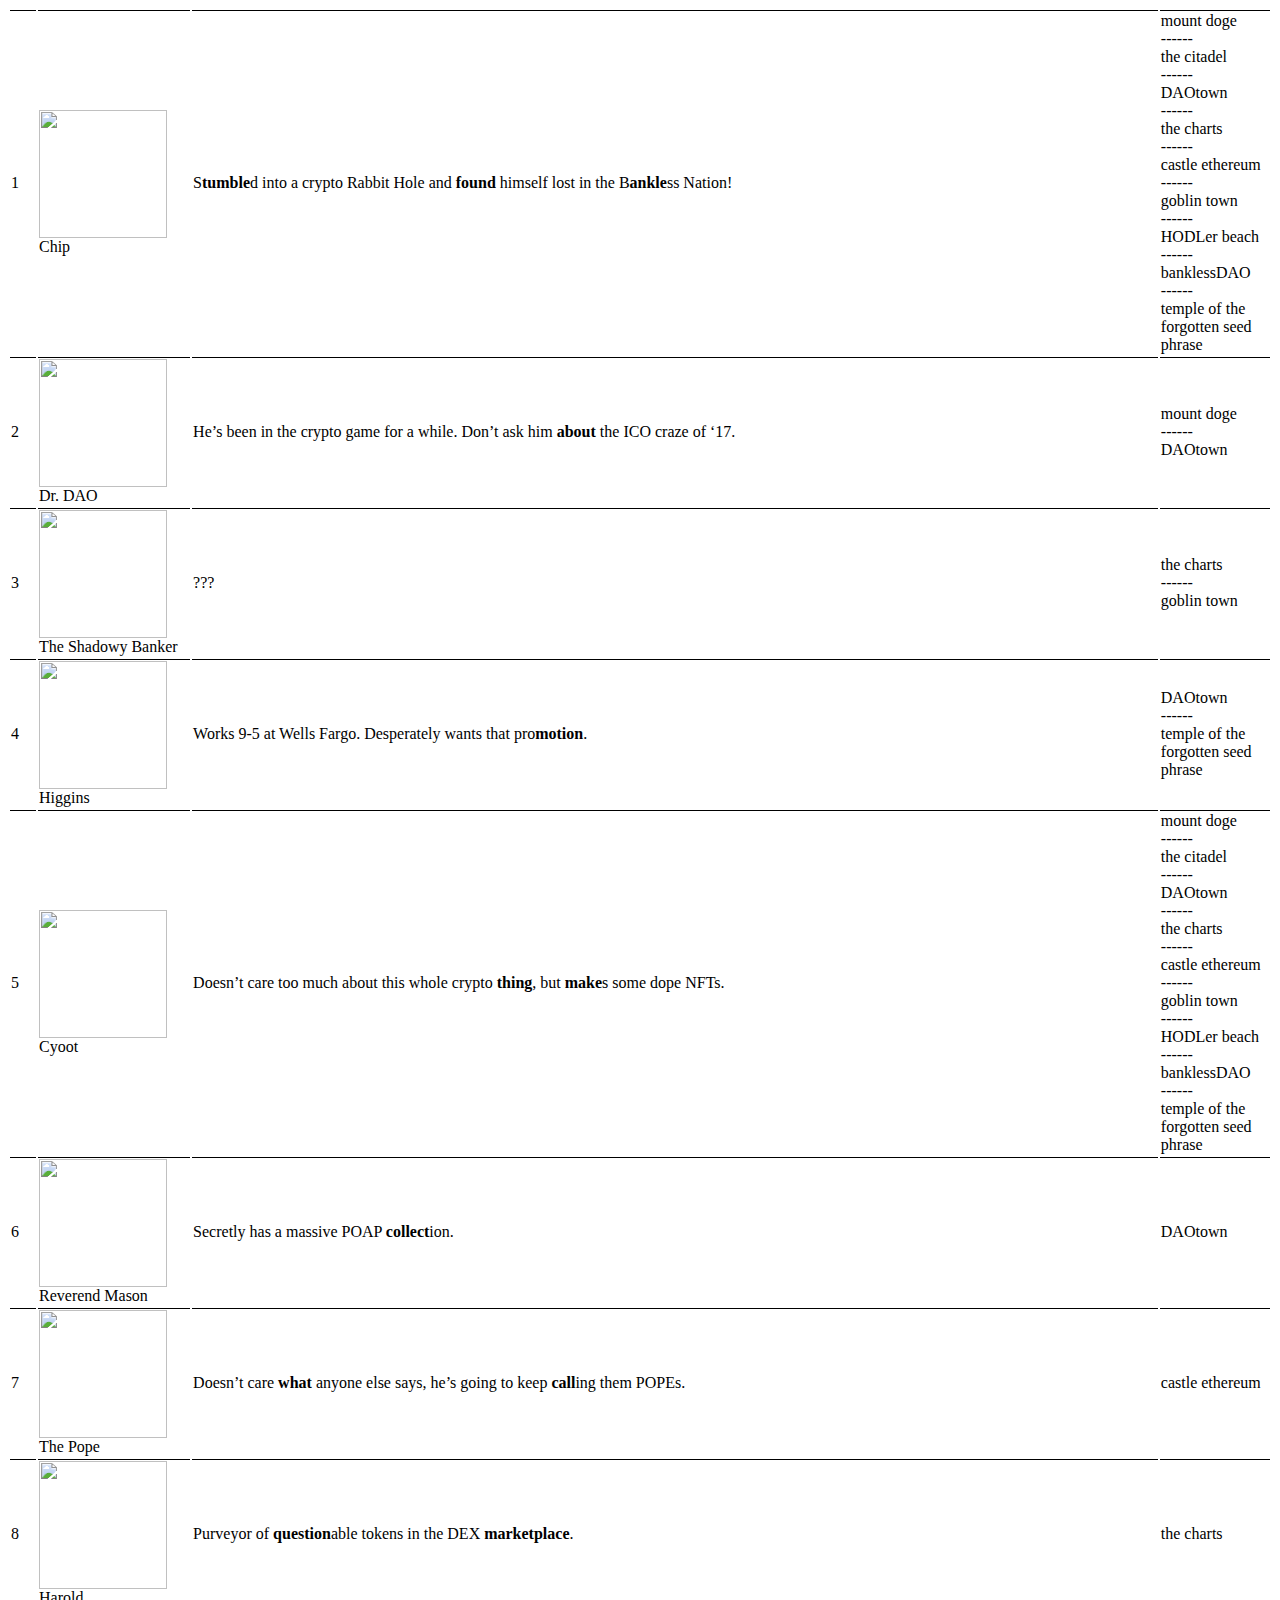
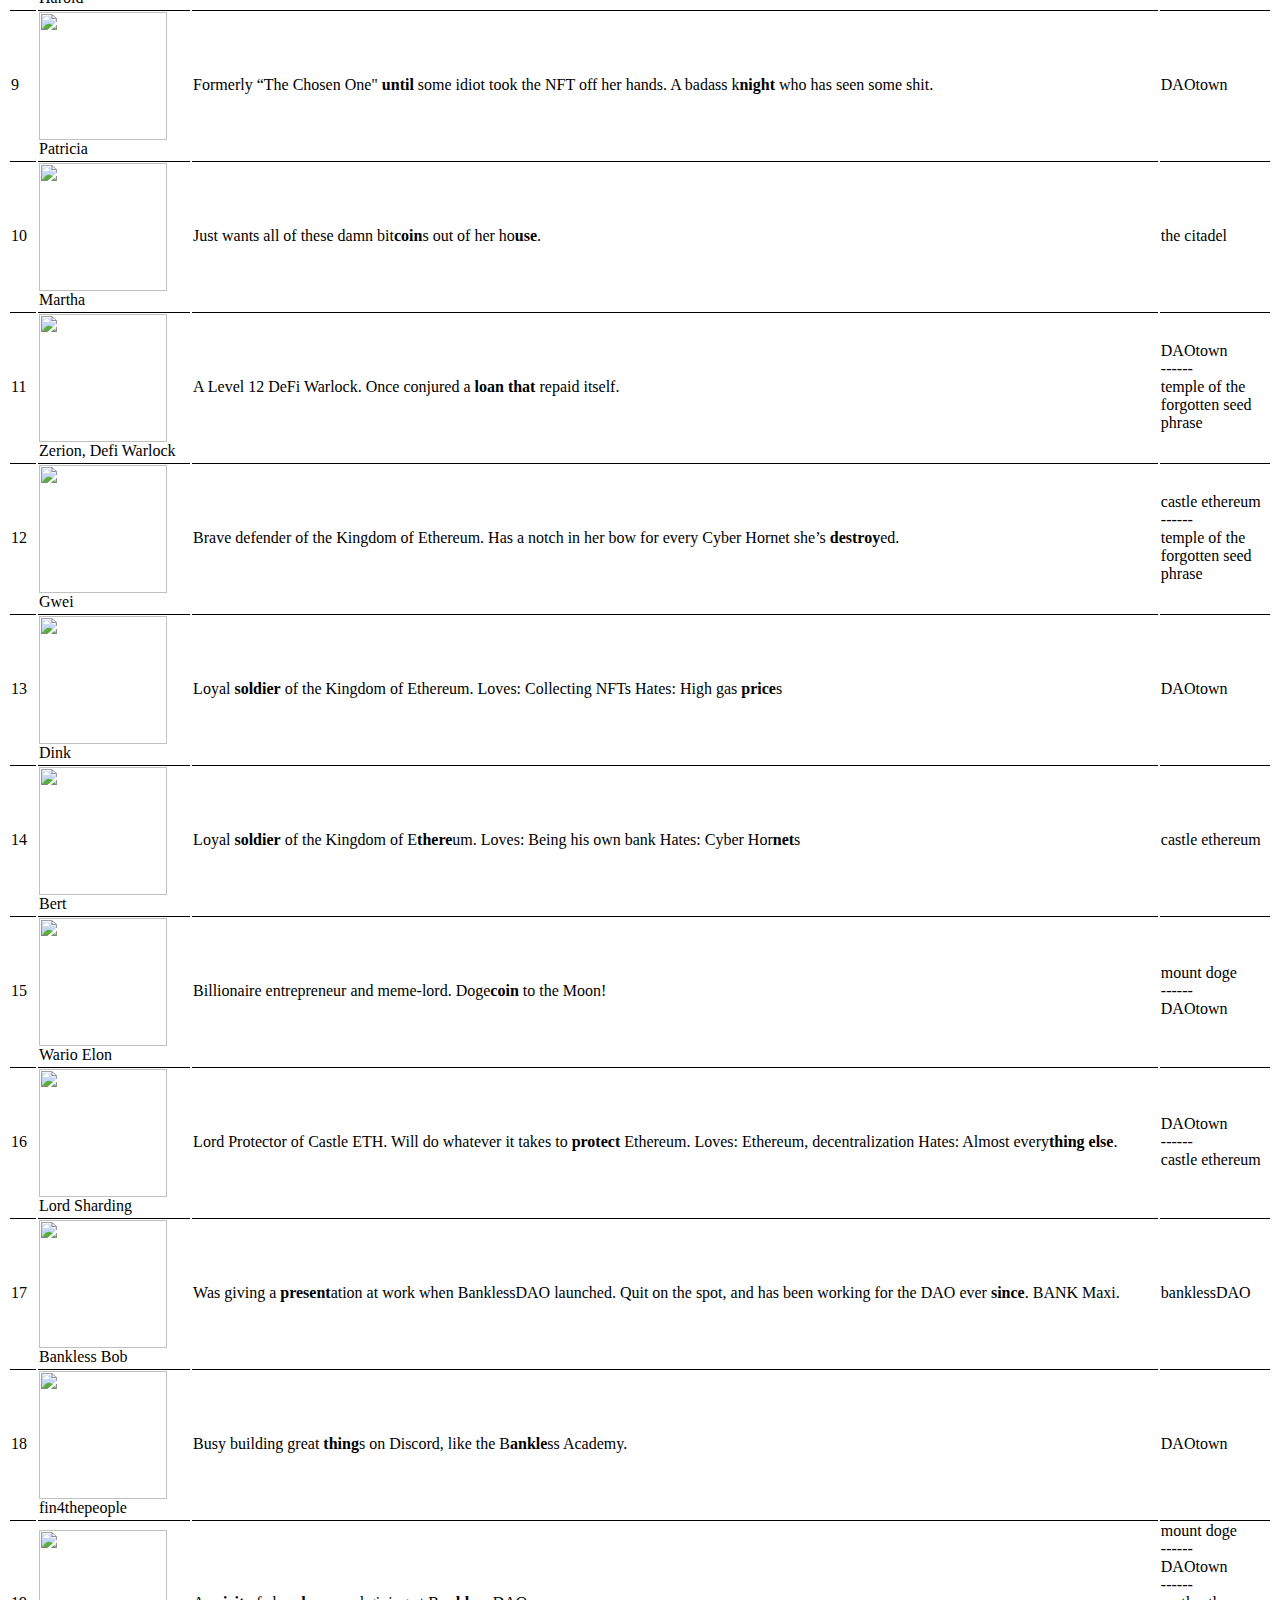
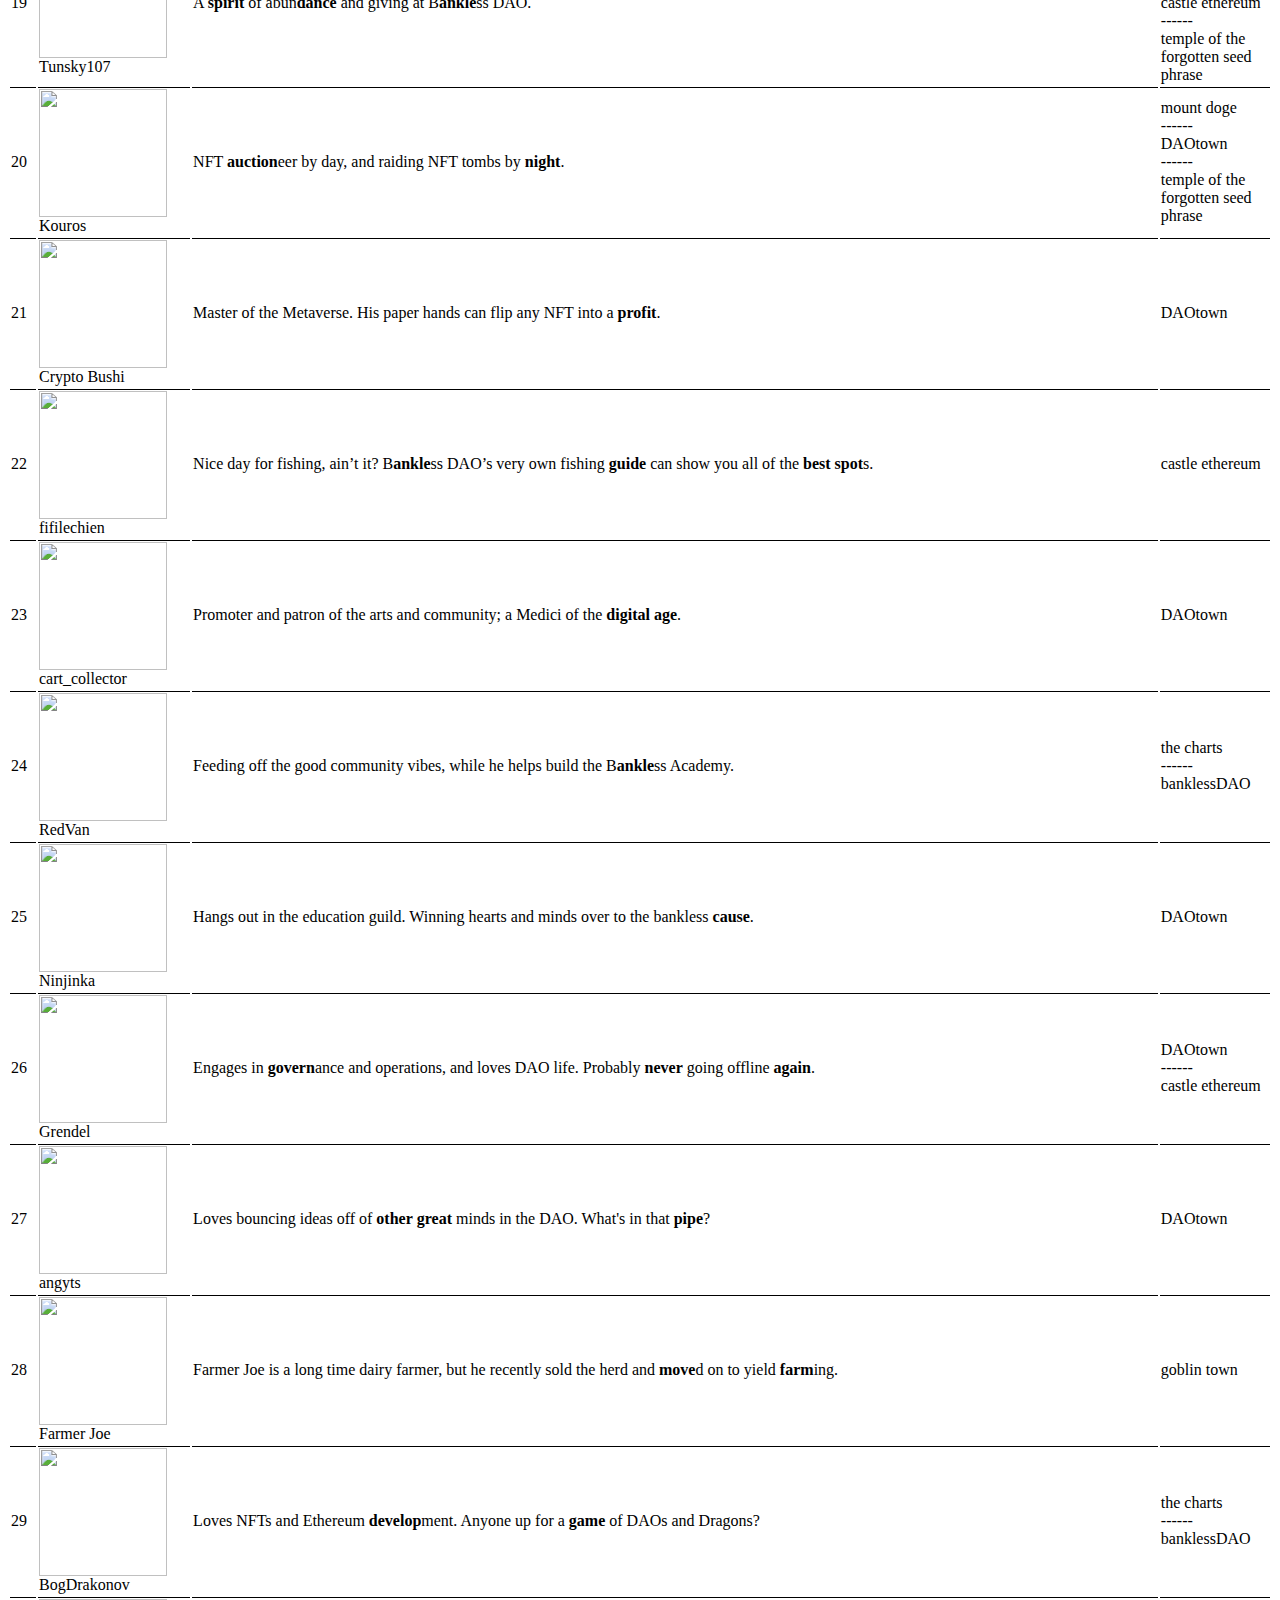
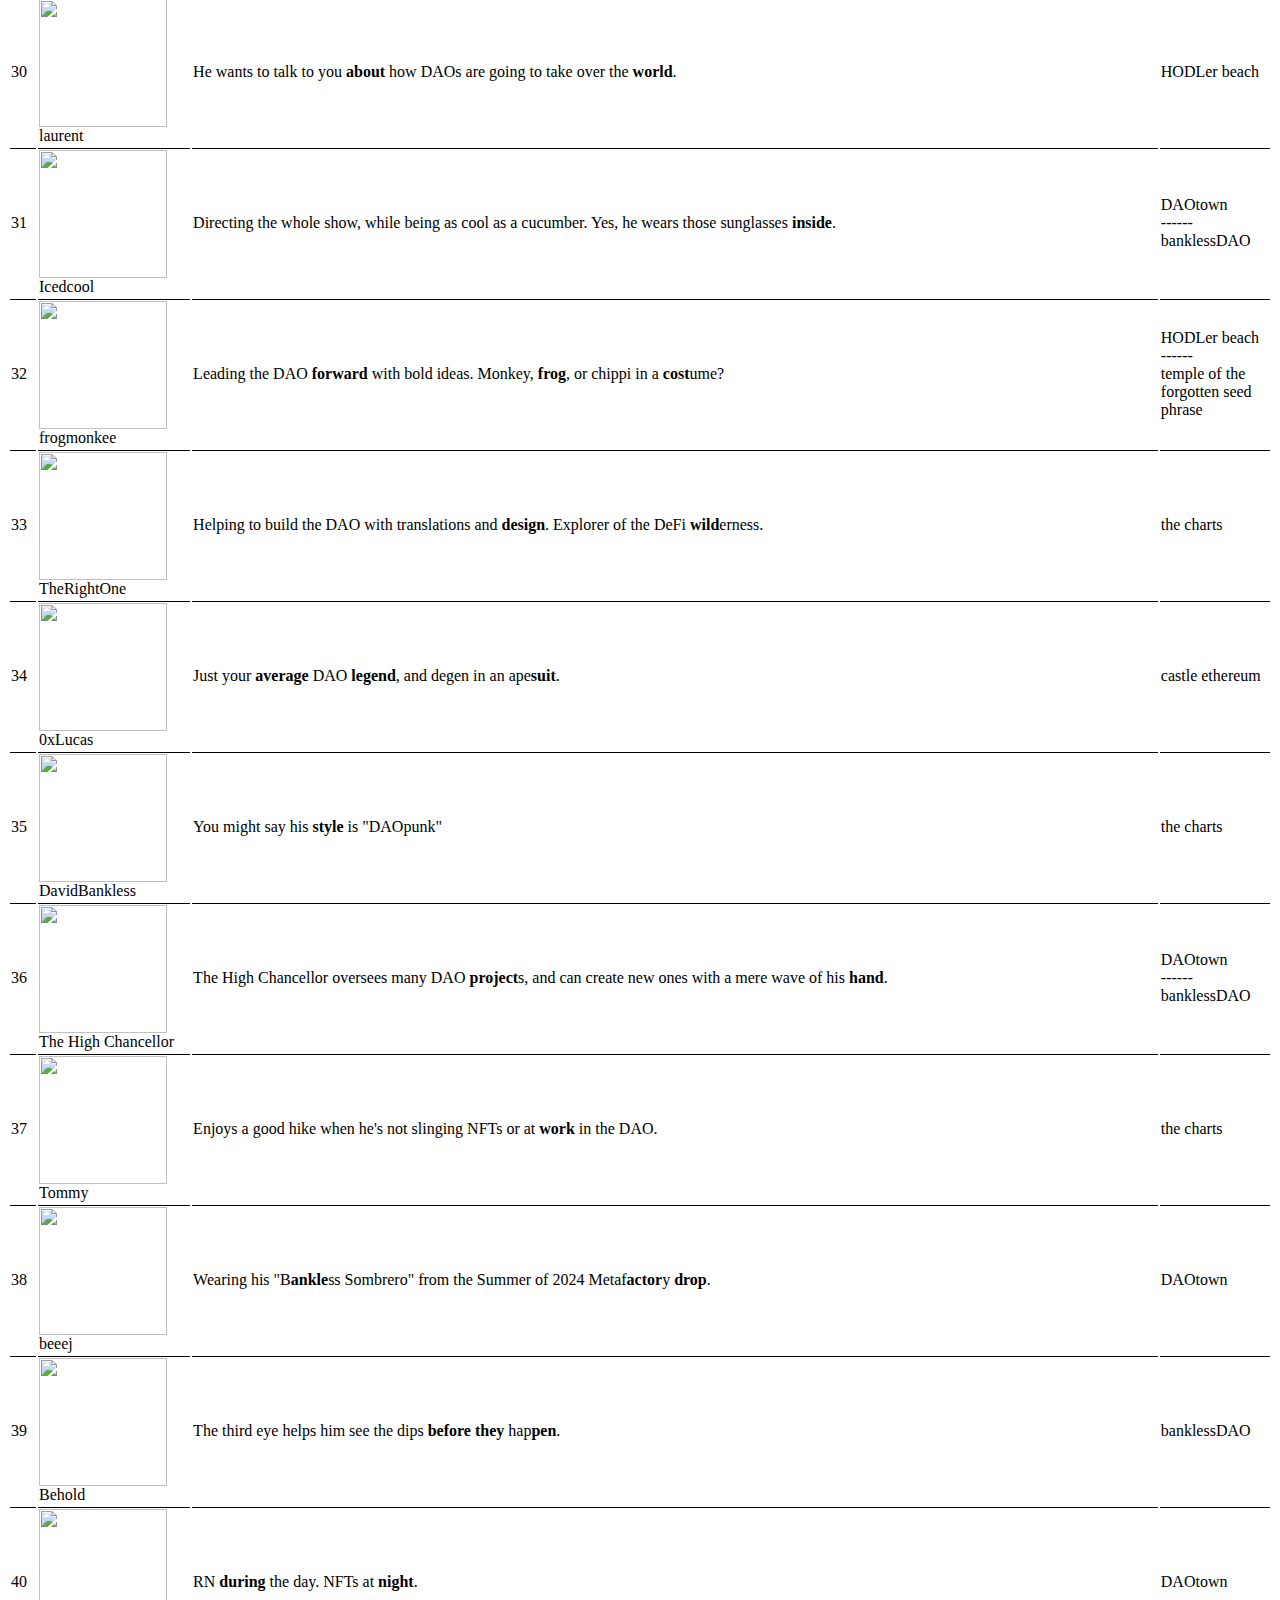
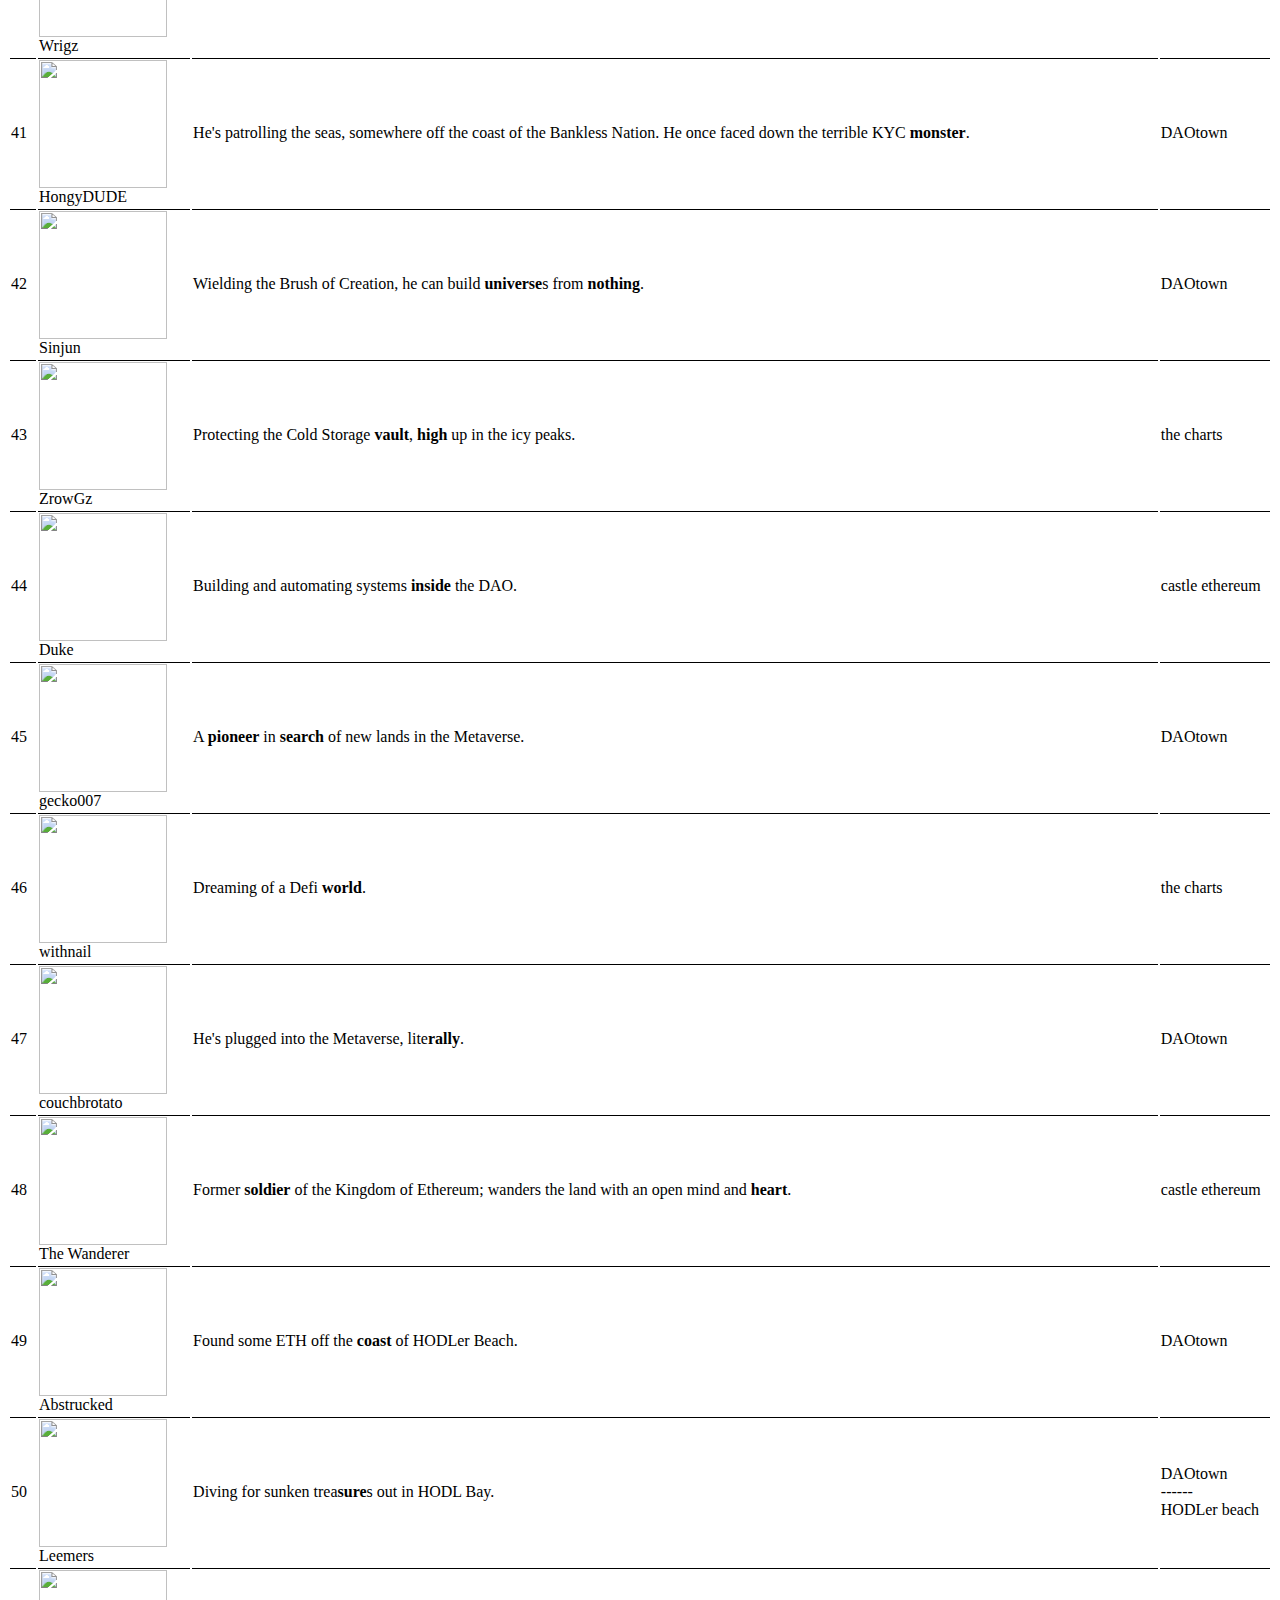
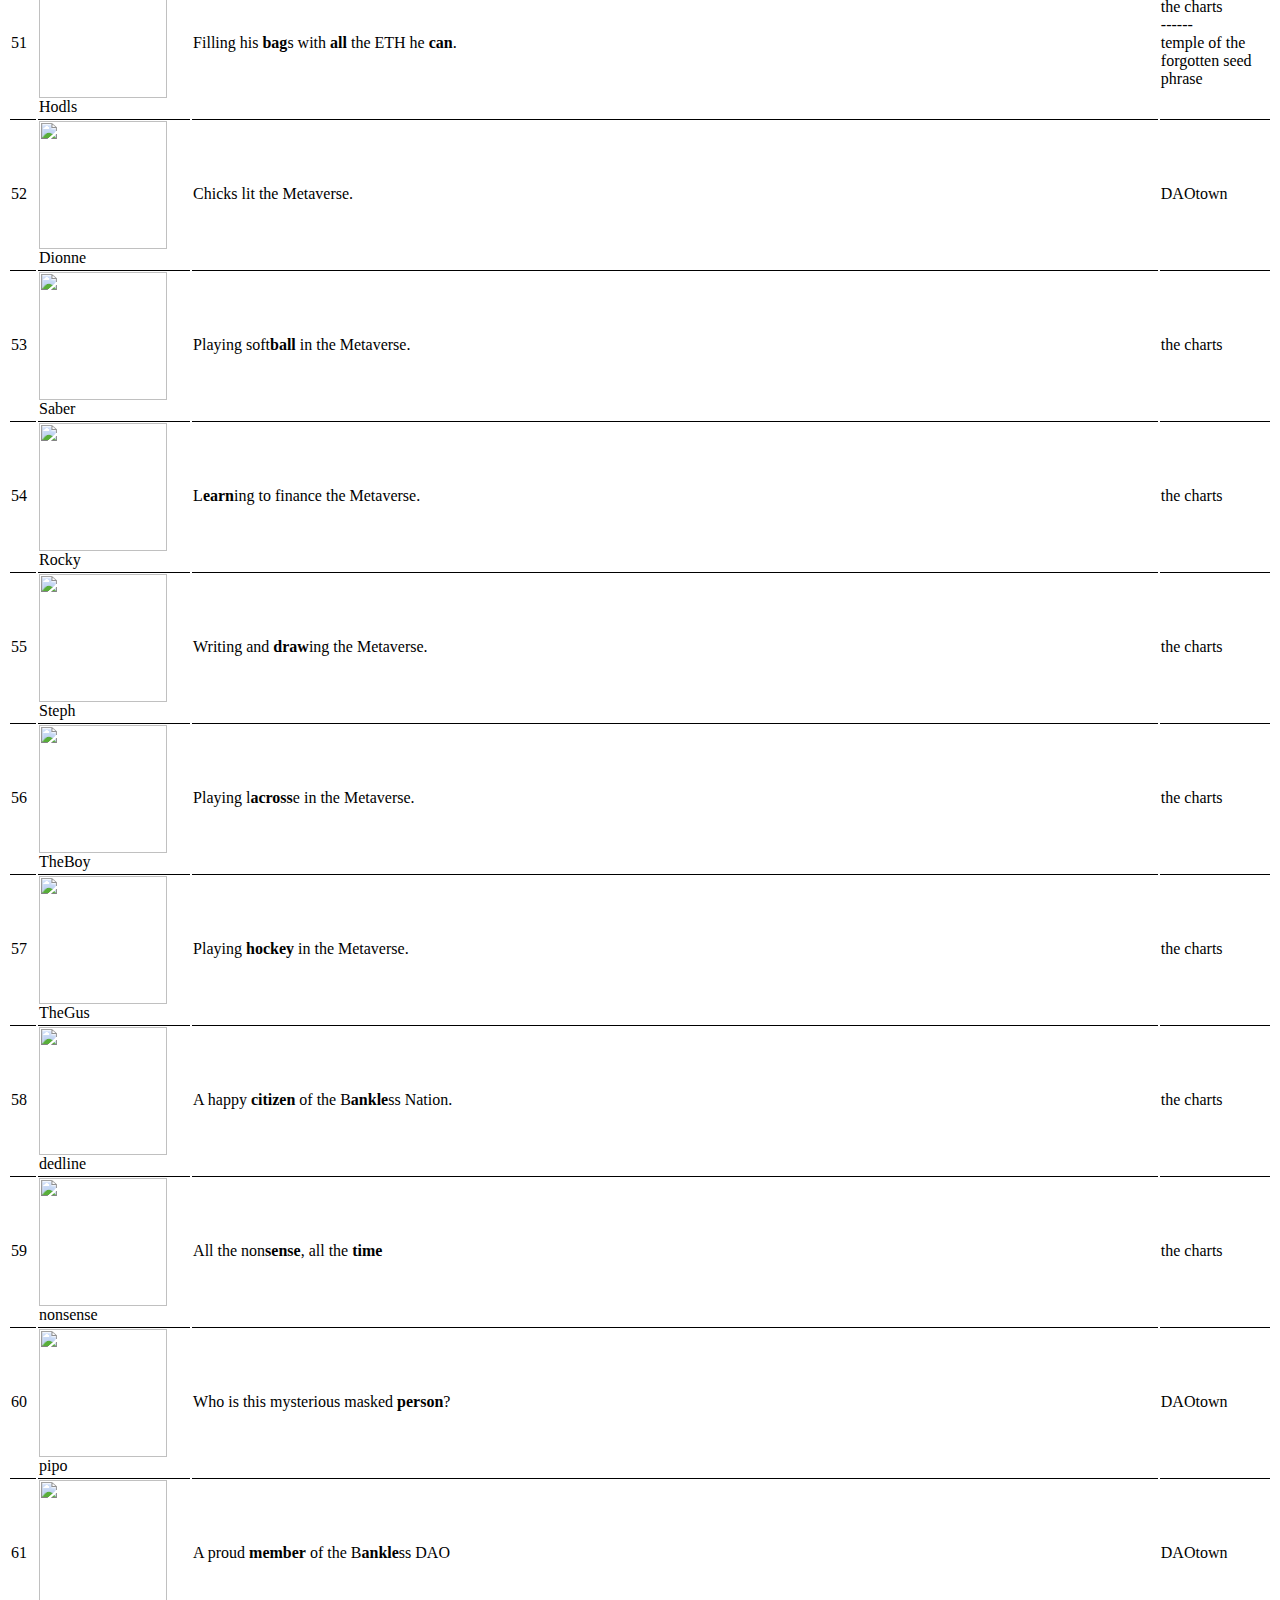
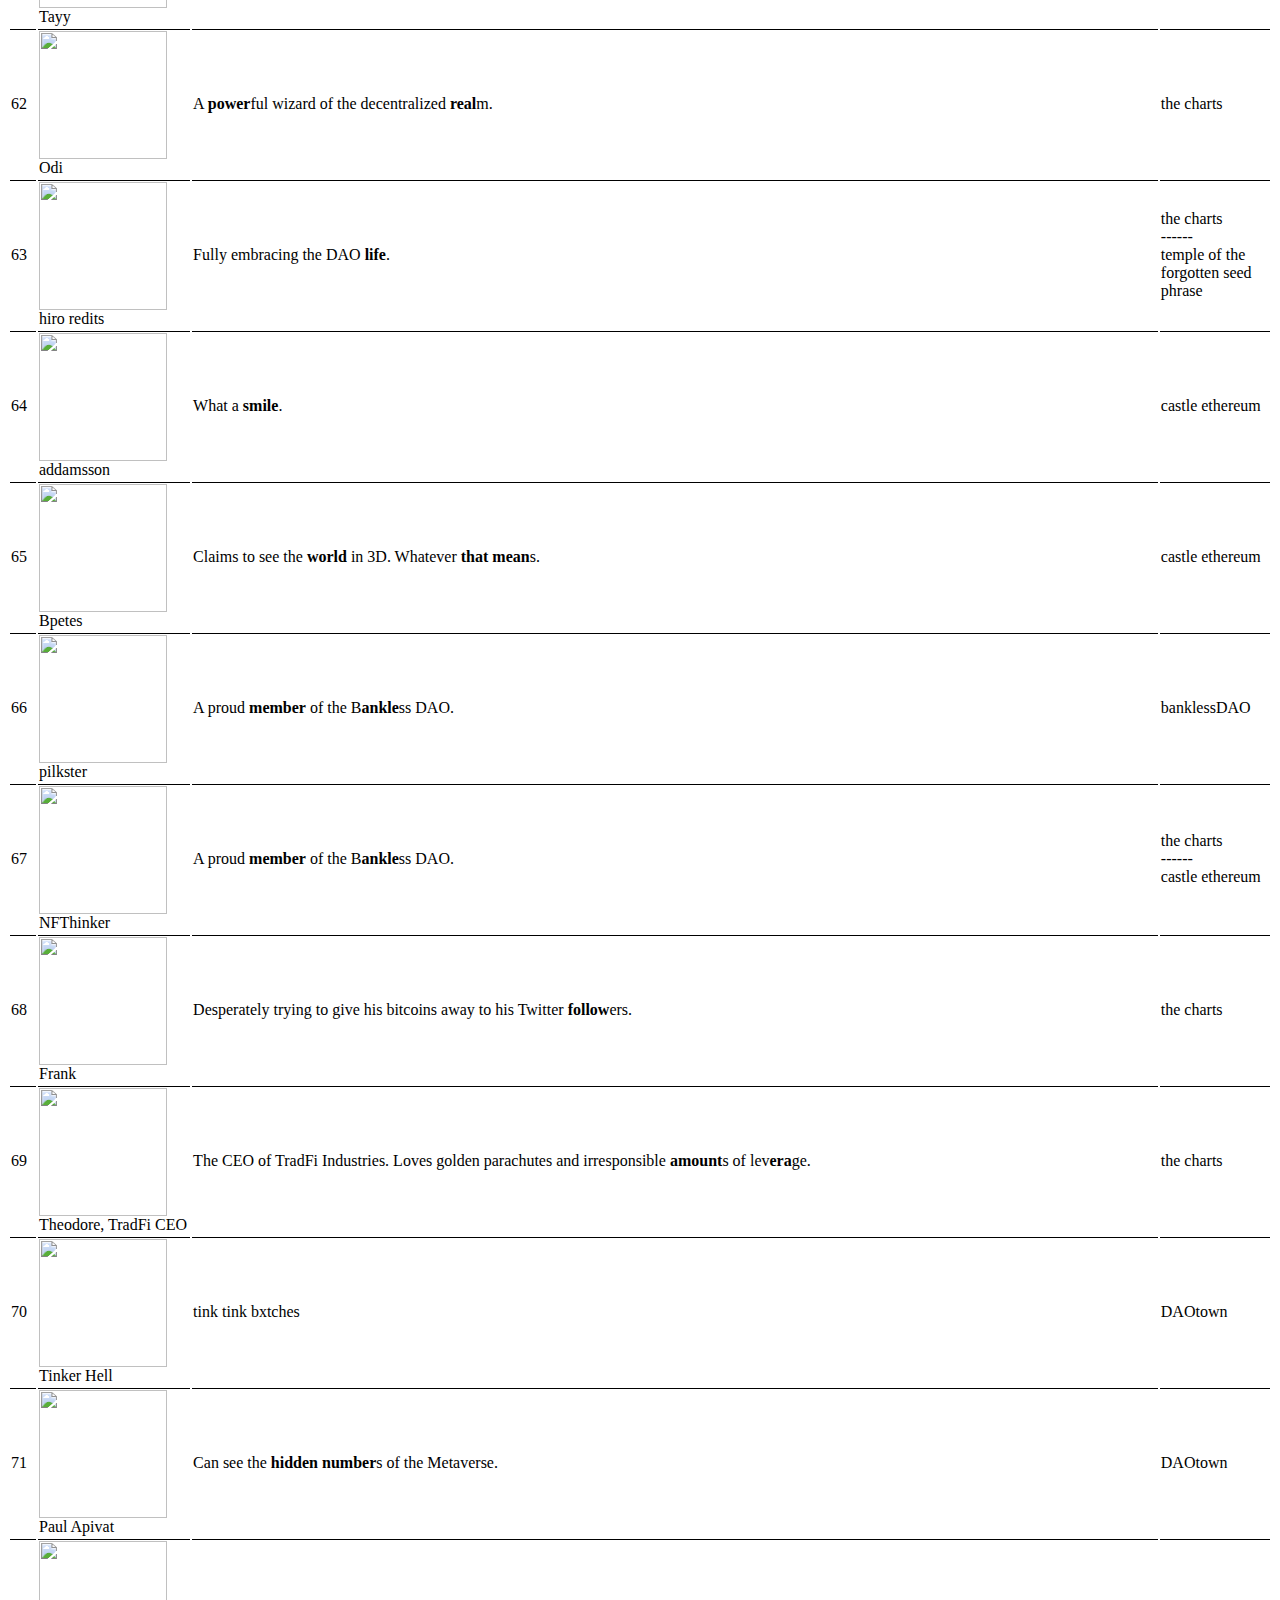
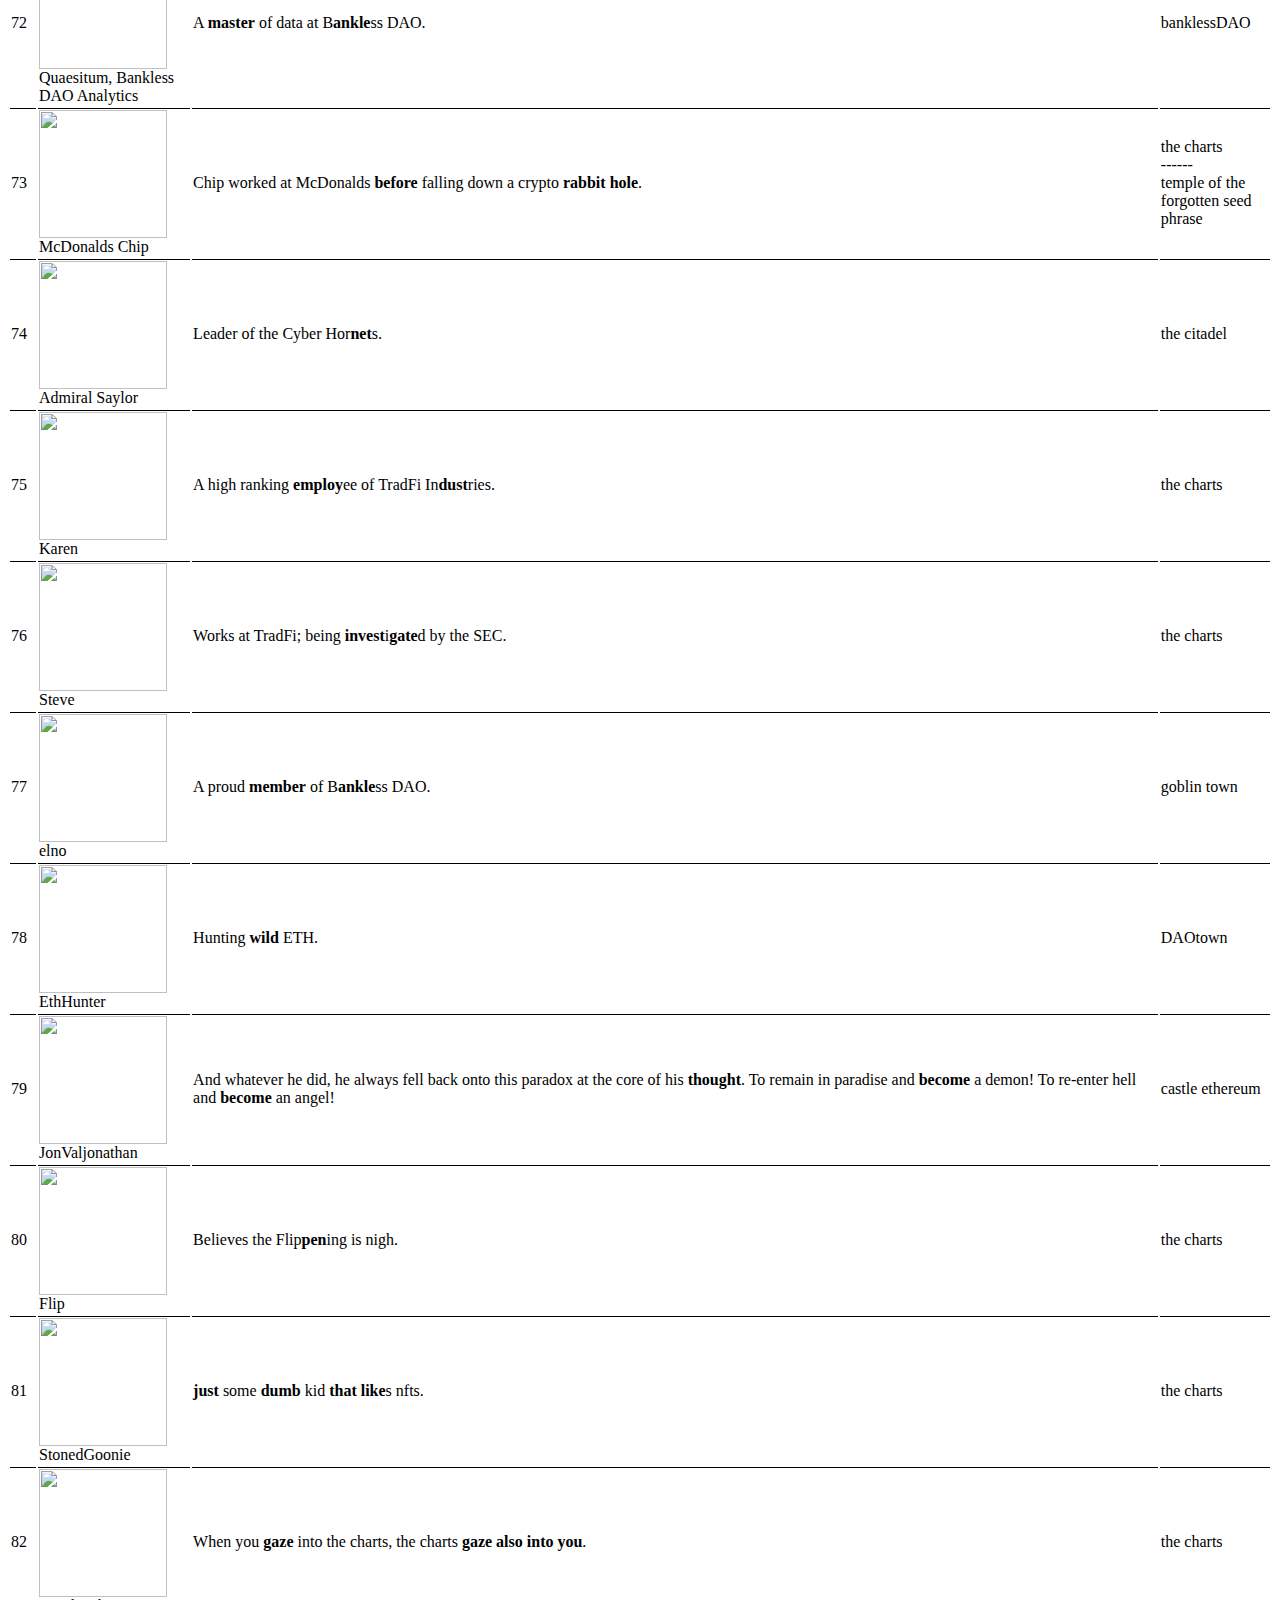
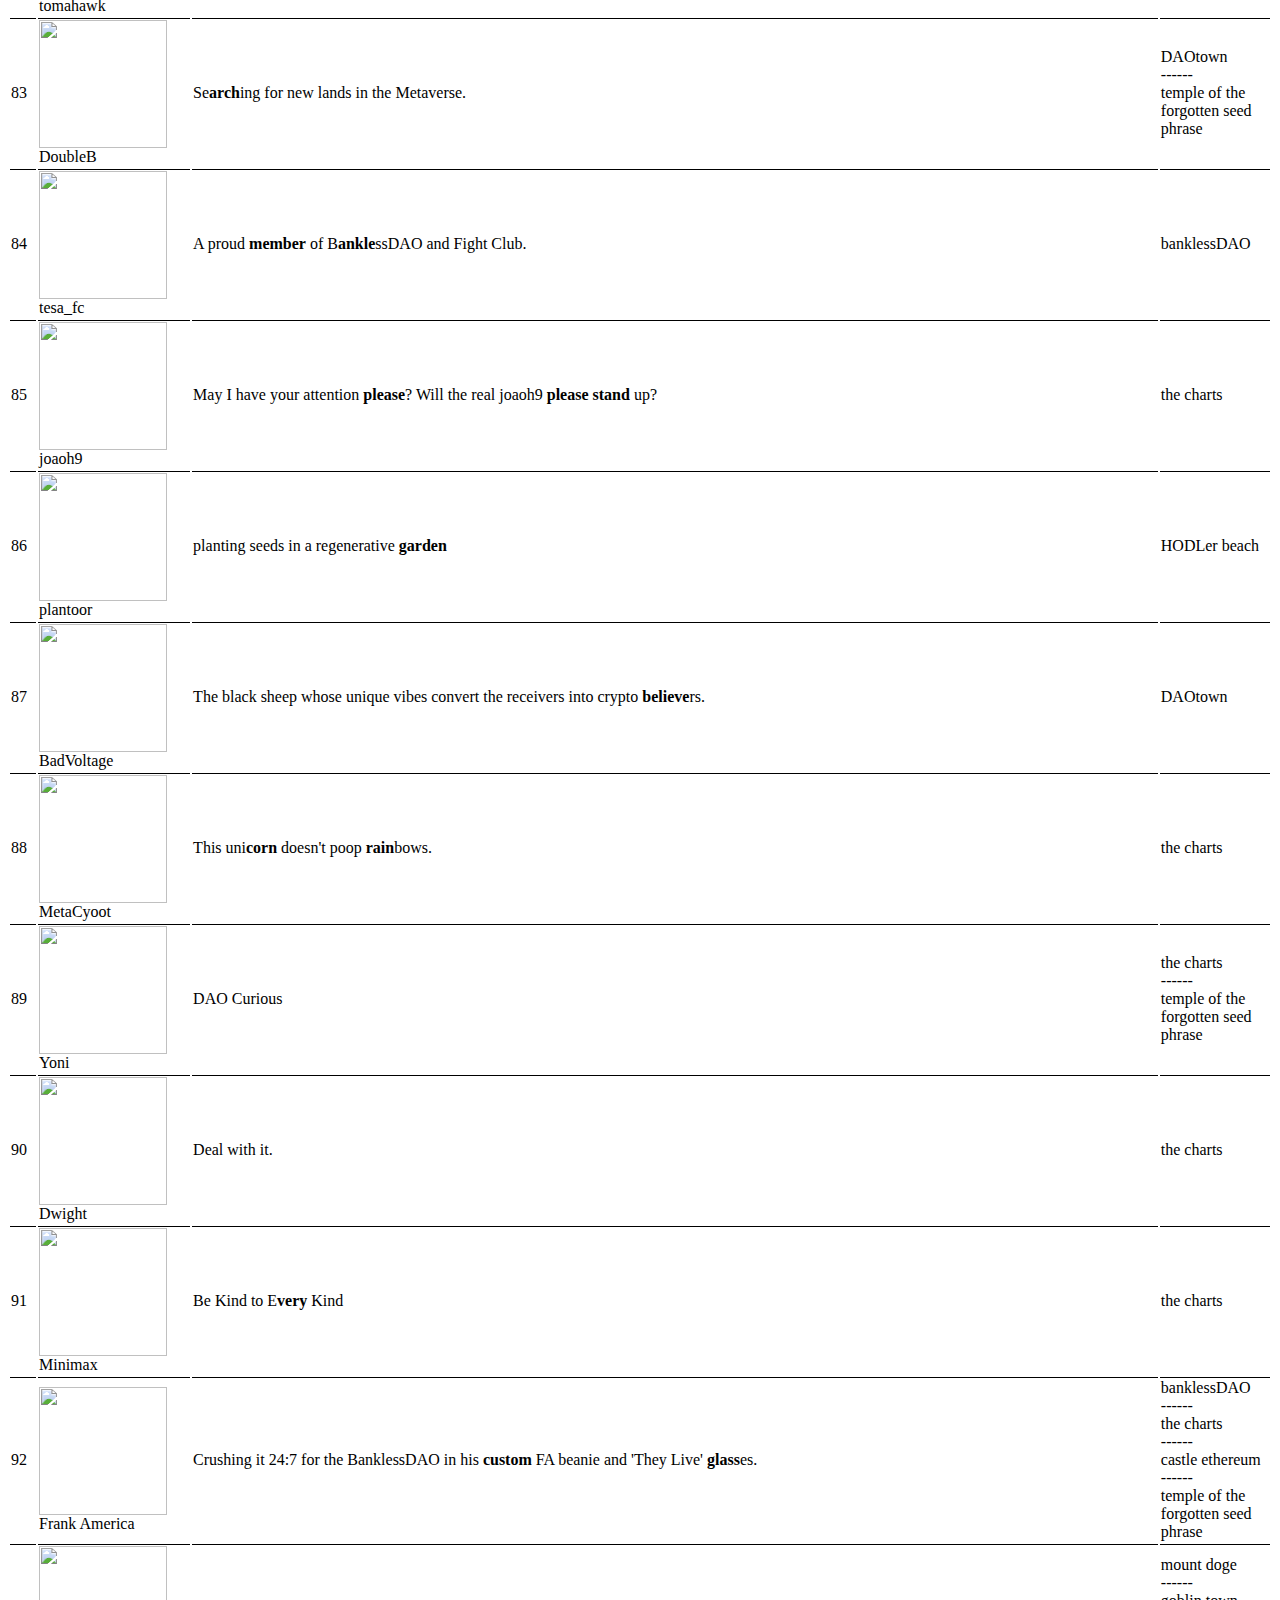
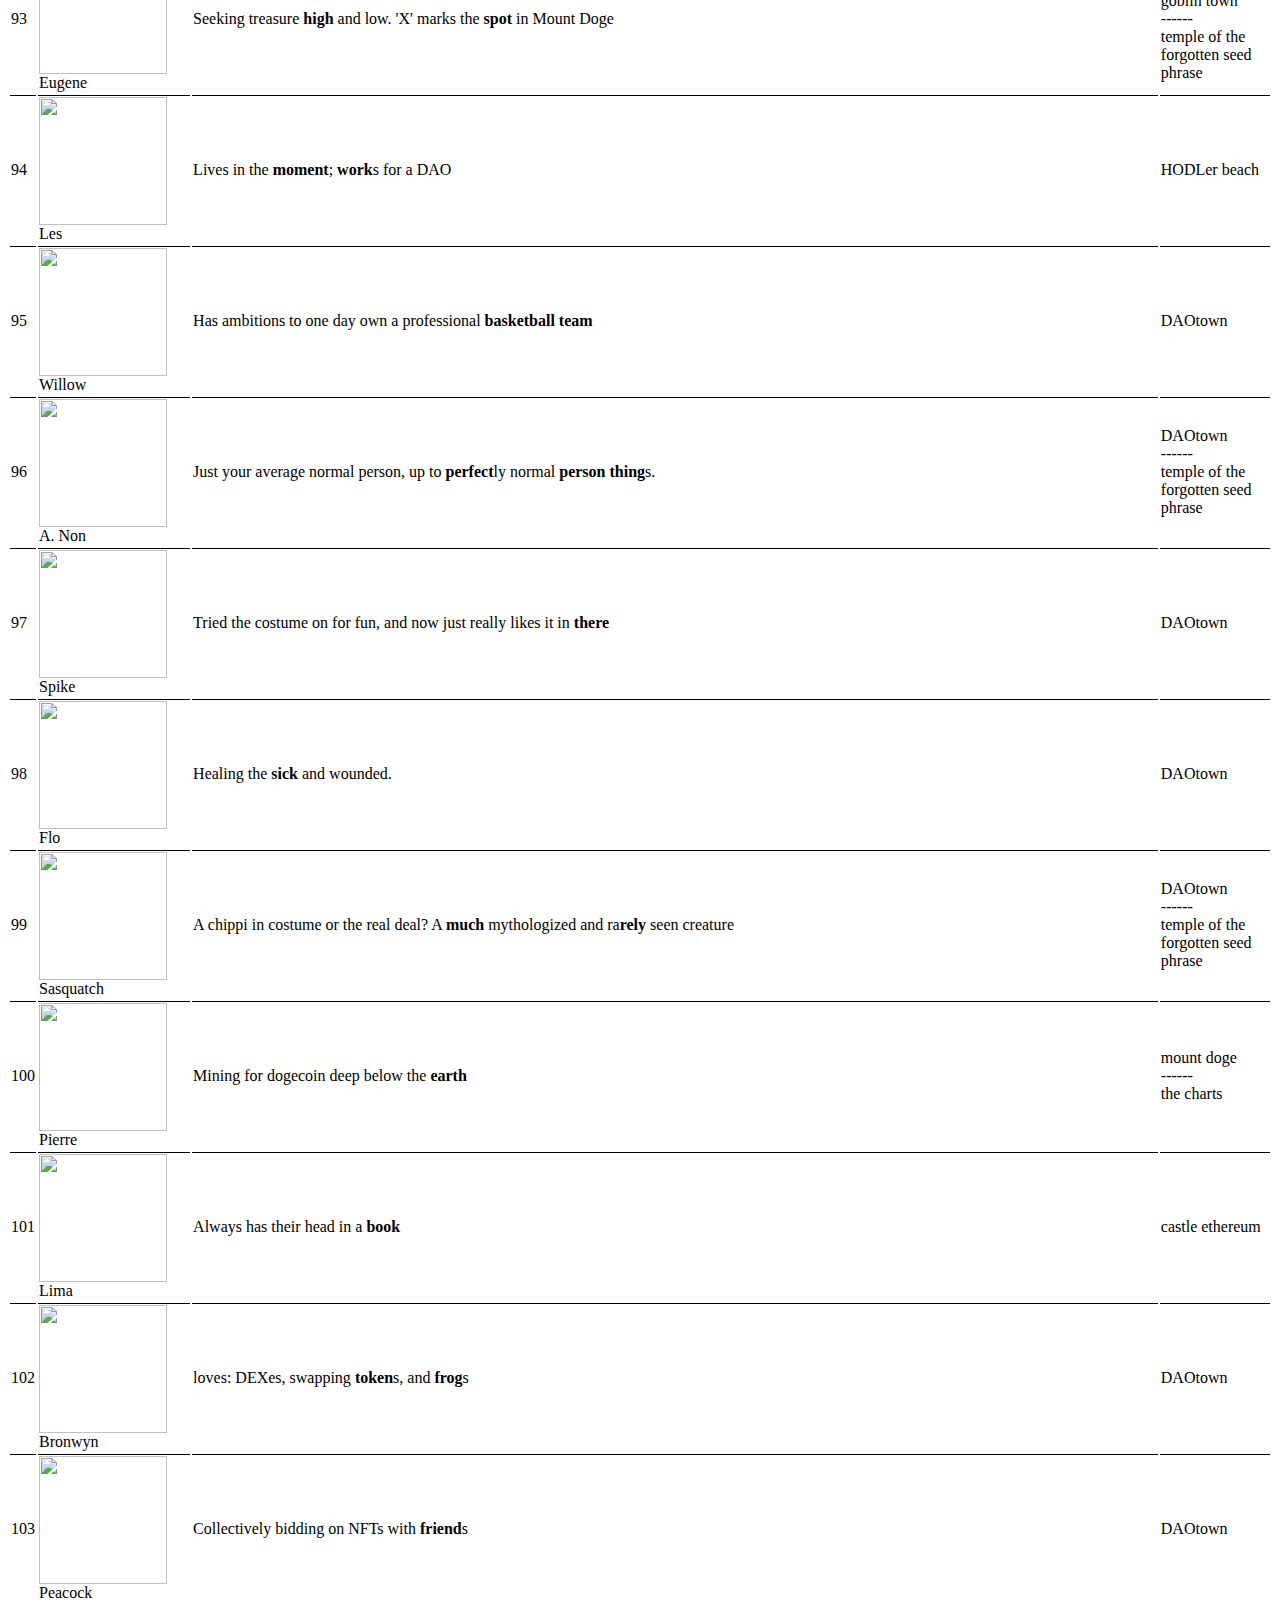
==== commit 31c59dd1: "Add files via upload" ====
--- a/desc.html
+++ b/desc.html
@@ -1,9 +1,9 @@
 <html><head><style>.mbold{font-weight:900;} 
- td{border-top:solid;border-width:1px;}</style></head><body><table><tr><td>1</td><td><img onclick='this.src="https://arweave.net/9zVKlafir57r0jQ_ARMWhmFP872RSFAGAEs3KZySK9c"' width='128' height='128' src='asd'><br>Chip</td><td>S<span class='mbold'>tumble</span>d <span class='mbold'>into</span> a crypto Rabbit Hole and <span class='mbold'>found</span> himself lost in the B<span class='mbold'>ankle</span>ss Nation!</td><td>mount doge<br>------<br>the citadel<br>------<br>DAOtown<br>------<br>the charts<br>------<br>castle ethereum<br>------<br>goblin town<br>------<br>HODLer beach<br>------<br>banklessDAO<br>------<br>temple of the forgotten seed phrase</td></tr><tr><td>2</td><td><img onclick='this.src="https://arweave.net/Z141-UYNsL9MnWbFNR4GIb-akA0CJON5BQGgCFZaVZc"' width='128' height='128' src='asd'><br>Dr. DAO</td><td>He’s been in the crypto <span class='mbold'>game</span> for a while. Don’t <span class='mbold'>ask</span> him <span class='mbold'>about</span> the ICO craze of ‘17.</td><td>mount doge<br>------<br>DAOtown</td></tr><tr><td>3</td><td><img onclick='this.src="https://arweave.net/tLdmR_QCmiQcm4UVP-PSush36incooOe1QTK5YywaWU"' width='128' height='128' src='asd'><br>The Shadowy Banker</td><td>???</td><td>the charts<br>------<br>goblin town</td></tr><tr><td>4</td><td><img onclick='this.src="https://arweave.net/Am_yi0DSy3yixoeRAr6fNBND3PfjCQYHopCgeDlrJO0"' width='128' height='128' src='asd'><br>Higgins</td><td>Works 9-5 at Wells Fargo. Desperately <span class='mbold'>want</span>s <span class='mbold'>that</span> pro<span class='mbold'>motion</span>.</td><td>DAOtown<br>------<br>temple of the forgotten seed phrase</td></tr><tr><td>5</td><td><img onclick='this.src="https://arweave.net/YlK0EvUwre0u6A5M7qV5K70ozlU-AhtshZl8Y3_L7Cs"' width='128' height='128' src='asd'><br>Cyoot</td><td>Doesn’t care too much about <span class='mbold'>this</span> whole crypto <span class='mbold'>thing</span>, but <span class='mbold'>make</span>s some dope NFTs.</td><td>mount doge<br>------<br>the citadel<br>------<br>DAOtown<br>------<br>the charts<br>------<br>castle ethereum<br>------<br>goblin town<br>------<br>HODLer beach<br>------<br>banklessDAO<br>------<br>temple of the forgotten seed phrase</td></tr><tr><td>6</td><td><img onclick='this.src="https://arweave.net/CvIroipaxJH2TqtZHz5yGTiawFD6obYjJuEd-BbvRxs"' width='128' height='128' src='asd'><br>Reverend Mason</td><td>Secretly has a <span class='mbold'>mass</span>ive POAP <span class='mbold'>collect</span>ion.</td><td>DAOtown</td></tr><tr><td>7</td><td><img onclick='this.src="https://arweave.net/AmPPPzupdoyA_FFFo90Jn7sbgtkSM7PICVZLgvD3TyA"' width='128' height='128' src='asd'><br>The Pope</td><td>Doesn’t care <span class='mbold'>what</span> anyone else <span class='mbold'>say</span>s, he’s going to <span class='mbold'>keep</span> <span class='mbold'>call</span>ing them POPEs.</td><td>castle ethereum</td></tr><tr><td>8</td><td><img onclick='this.src="https://arweave.net/m5F1TB9LSSJhwVbo53WSfYWzK6GRdjCsM0oEyyxX9uc"' width='128' height='128' src='asd'><br>Harold</td><td>Purveyor of questionable <span class='mbold'>token</span>s in the DEX market<span class='mbold'>place</span>.</td><td>the charts</td></tr><tr><td>9</td><td><img onclick='this.src="https://arweave.net/BO4s-KDp5zJ7Fxo6r1vsCqfMjhGiR3nYg16wJEVfVpY"' width='128' height='128' src='asd'><br>Patricia</td><td>Formerly “The Chosen One" <span class='mbold'>until</span> some idiot took the NFT <span class='mbold'>off</span> her hands. A badass k<span class='mbold'>night</span> who has seen some shit.</td><td>DAOtown</td></tr><tr><td>10</td><td><img onclick='this.src="https://arweave.net/SsDHPxXIHRt5tesdLLLhnjlA7v9lVNRzP7hLz8RCQbM"' width='128' height='128' src='asd'><br>Martha</td><td>Just <span class='mbold'>want</span>s all of these damn bitcoins out of her ho<span class='mbold'>use</span>.</td><td>the citadel</td></tr><tr><td>11</td><td><img onclick='this.src="https://arweave.net/0Bw2jR0z0akJ0BMi7RhqM0fuq6jrjxYESCeqA4AExI0"' width='128' height='128' src='asd'><br>Zerion, Defi Warlock</td><td>A Level 12 DeFi Warlock. Once conjured a loan <span class='mbold'>that</span> repaid itself.</td><td>DAOtown<br>------<br>temple of the forgotten seed phrase</td></tr><tr><td>12</td><td><img onclick='this.src="https://arweave.net/b0nCNZ9aWF26DTFA1lrlv4FufjCCI5MVED9XGAQZxQg"' width='128' height='128' src='asd'><br>Gwei</td><td>Brave defender of the Kingdom of Ethereum. Has a notch in her bow for e<span class='mbold'>very</span> Cyber Hor<span class='mbold'>net</span> she’s <span class='mbold'>destroy</span>ed.</td><td>castle ethereum<br>------<br>temple of the forgotten seed phrase</td></tr><tr><td>13</td><td><img onclick='this.src="https://arweave.net/kPoPRWGFiIMDHrKRWHWfqa0ajnOzqy6C4-WLQsqg2tA"' width='128' height='128' src='asd'><br>Dink</td><td>Loyal soldier of the Kingdom of E<span class='mbold'>there</span>um. Loves: Collecting NFTs Hates: High gas p<span class='mbold'>rice</span>s</td><td>DAOtown</td></tr><tr><td>14</td><td><img onclick='this.src="https://arweave.net/yP807vrKNNGBiDq4pMfNxKjJkzej6kph1W16XsHS5n8"' width='128' height='128' src='asd'><br>Bert</td><td>Loyal soldier of the Kingdom of E<span class='mbold'>there</span>um. Loves: Being his <span class='mbold'>own</span> bank Hates: Cyber Hor<span class='mbold'>net</span>s</td><td>castle ethereum</td></tr><tr><td>15</td><td><img onclick='this.src="https://arweave.net/6bKJCIvKXcgcOGGmwzOsfSvpRwezrUS161akg_KQmBQ"' width='128' height='128' src='asd'><br>Wario Elon</td><td>Bil<span class='mbold'>lion</span>aire entrepreneur and meme-lord. Doge<span class='mbold'>coin</span> to the Moon!</td><td>mount doge<br>------<br>DAOtown</td></tr><tr><td>16</td><td><img onclick='this.src="https://arweave.net/Tsa0nfsBAfroJxFBcmlMIGZCskc34dtVgRzx3yTZq2Q"' width='128' height='128' src='asd'><br>Lord Sharding</td><td>Lord Protector of Castle ETH. Will do <span class='mbold'>what</span>ever it takes to protect Ethereum. Loves: Ethereum, decentralization Hates: Almost e<span class='mbold'>very</span><span class='mbold'>thing</span> <span class='mbold'>else</span>.</td><td>DAOtown<br>------<br>castle ethereum</td></tr><tr><td>17</td><td><img onclick='this.src="https://arweave.net/y1FOGGFZkpcrTK56-eZ2xkx8cmoXY5WsQWrMFH2Qv_s"' width='128' height='128' src='asd'><br>Bankless Bob</td><td>Was giving a presentation at <span class='mbold'>work</span> when BanklessDAO launched. Quit on the spot, and has been <span class='mbold'>work</span>ing for the DAO ever <span class='mbold'>since</span>. BANK Maxi.</td><td>banklessDAO</td></tr><tr><td>18</td><td><img onclick='this.src="https://arweave.net/Gk5_4AIeCQFyv6y4OdZNohClYRNUpj-USBxWNO25cno"' width='128' height='128' src='asd'><br>fin4thepeople</td><td>Busy building great <span class='mbold'>thing</span>s on Discord, <span class='mbold'>like</span> the B<span class='mbold'>ankle</span>ss Academy.</td><td>DAOtown</td></tr><tr><td>19</td><td><img onclick='this.src="https://arweave.net/J8bYPRCZ1-aaRGBDiYbJtUgPQeUDiVmE3P9eI4CNXUg"' width='128' height='128' src='asd'><br>Tunsky107</td><td>A <span class='mbold'>spirit</span> of abun<span class='mbold'>dance</span> and giving at B<span class='mbold'>ankle</span>ss DAO.</td><td>mount doge<br>------<br>DAOtown<br>------<br>castle ethereum<br>------<br>temple of the forgotten seed phrase</td></tr><tr><td>20</td><td><img onclick='this.src="https://arweave.net/mrNi6N-H3EIsJRmjFFCEW-M62iVxS3Yv5mIGc8qT6fg"' width='128' height='128' src='asd'><br>Kouros</td><td>NFT aucti<span class='mbold'>one</span>er by day, and raiding NFT tombs by <span class='mbold'>night</span>.</td><td>mount doge<br>------<br>DAOtown<br>------<br>temple of the forgotten seed phrase</td></tr><tr><td>21</td><td><img onclick='this.src="https://arweave.net/eufGhDvtYnX-zl8O3e1v-4ZcwBl2qZIDKtS3s8zqF1I"' width='128' height='128' src='asd'><br>Crypto Bushi</td><td>Master of the Metaverse. His paper hands can flip any NFT into a <span class='mbold'>profit</span>.</td><td>DAOtown</td></tr><tr><td>22</td><td><img onclick='this.src="https://arweave.net/KUDa6U2StowkyEdxmGaQiBAg7imXDHoSqgcl1F-sYl0"' width='128' height='128' src='asd'><br>fifilechien</td><td>Nice day for fishing, ain’t it? Bankless DAO’s very own fishing guide can show <span class='mbold'>you</span> all of the best <span class='mbold'>spot</span>s.</td><td>castle ethereum</td></tr><tr><td>23</td><td><img onclick='this.src="https://arweave.net/hTGZB8VhWy5cdoIXx0j93dpTMeukFH3HJt1hB4QZxA0"' width='128' height='128' src='asd'><br>cart_collector</td><td>Promoter and patron of the arts and comm<span class='mbold'>unit</span>y; a Medici of the <span class='mbold'>digital</span> <span class='mbold'>age</span>.</td><td>DAOtown</td></tr><tr><td>24</td><td><img onclick='this.src="https://arweave.net/zaAimz5HokFRIiz5JAnkFIHvYCV3GujoyWX0t2L20lw"' width='128' height='128' src='asd'><br>RedVan</td><td>Feeding off the good comm<span class='mbold'>unit</span>y vibes, while he <span class='mbold'>help</span>s <span class='mbold'>build</span> the B<span class='mbold'>ankle</span>ss Academy.</td><td>the charts<br>------<br>banklessDAO</td></tr><tr><td>25</td><td><img onclick='this.src="https://arweave.net/jK4diWVHB8sq0pCyQ1ImiNc7M6Oi2OrKoc_QwcNcl9Q"' width='128' height='128' src='asd'><br>Ninjinka</td><td>Hangs out in the education guild. Winning hearts and minds over to the bankless ca<span class='mbold'>use</span>.</td><td>DAOtown</td></tr><tr><td>26</td><td><img onclick='this.src="https://arweave.net/HpM5_SubL6nfRkQwi3HLOuitvWSTTdlq1f0vskfrLYM"' width='128' height='128' src='asd'><br>Grendel</td><td>Engages in g<span class='mbold'>over</span>nance and <span class='mbold'>opera</span>tions, and loves DAO life. Probably never going <span class='mbold'>off</span>line a<span class='mbold'>gain</span>.</td><td>DAOtown<br>------<br>castle ethereum</td></tr><tr><td>27</td><td><img onclick='this.src="https://arweave.net/XVVxm1oEAdvgBo2oFk9j_Iy2bbjtUV2McagQUZSNx3s"' width='128' height='128' src='asd'><br>angyts</td><td>Loves bouncing ideas off of other great minds in the DAO. What's in <span class='mbold'>that</span> <span class='mbold'>pipe</span>?</td><td>DAOtown</td></tr><tr><td>28</td><td><img onclick='this.src="https://arweave.net/mcbleyv00yGWWmrfOo4MRZate6Ti1qwxKjpgyeLitWs"' width='128' height='128' src='asd'><br>Farmer Joe</td><td>Farmer Joe is a long <span class='mbold'>time</span> dairy farmer, but he recently s<span class='mbold'>old</span> the herd and <span class='mbold'>move</span>d on to yield <span class='mbold'>farm</span>ing.</td><td>goblin town</td></tr><tr><td>29</td><td><img onclick='this.src="https://arweave.net/2D1LD5XRlBB2_ak0cqwM9trxgTVHVeQgDzs95SWSf3Q"' width='128' height='128' src='asd'><br>BogDrakonov</td><td>Loves NFTs and E<span class='mbold'>there</span>um development. Any<span class='mbold'>one</span> up for a <span class='mbold'>game</span> of DAOs and Dragons?</td><td>the charts<br>------<br>banklessDAO</td></tr><tr><td>30</td><td><img onclick='this.src="https://arweave.net/F7_HqXLO9FDcS3RjeLIxbQaD-_FD72uM2CjZZcQIS54"' width='128' height='128' src='asd'><br>laurent</td><td>He wants to talk to <span class='mbold'>you</span> about how DAOs are going to take over the <span class='mbold'>world</span>.</td><td>HODLer beach</td></tr><tr><td>31</td><td><img onclick='this.src="https://arweave.net/0KbwOk5qiMClC4nQwDGCbM9AH_achHbxzhIHs-LJ08A"' width='128' height='128' src='asd'><br>Icedcool</td><td>Directing the whole show, while being as cool as a cucumber. Yes, he <span class='mbold'>wear</span>s those <span class='mbold'>sun</span>glasses in<span class='mbold'>side</span>.</td><td>DAOtown<br>------<br>banklessDAO</td></tr><tr><td>32</td><td><img onclick='this.src="https://arweave.net/nr12ruQMkfkZ-5DF3nPDZG2yHJjFgMdGtXxcmufkJFw"' width='128' height='128' src='asd'><br>frogmonkee</td><td>Leading the DAO forward with b<span class='mbold'>old</span> ideas. Mon<span class='mbold'>key</span>, frog, or c<span class='mbold'>hip</span>pi in a <span class='mbold'>cost</span>ume?</td><td>HODLer beach<br>------<br>temple of the forgotten seed phrase</td></tr><tr><td>33</td><td><img onclick='this.src="https://arweave.net/N7GS4uQ3Kg1W0C4DeXA0rZO_8r6j5QoUdSBfVI2rk-Y"' width='128' height='128' src='asd'><br>TheRightOne</td><td>Helping to build the DAO with translations and design. Explorer of the DeFi <span class='mbold'>wild</span>erness.</td><td>the charts</td></tr><tr><td>34</td><td><img onclick='this.src="https://arweave.net/CFAd3-vxYAwNyJfn6rdshCL2AW77PijCBQOIMruAtdY"' width='128' height='128' src='asd'><br>0xLucas</td><td>Just <span class='mbold'>you</span>r average DAO legend, and degen in an ape<span class='mbold'>suit</span>.</td><td>castle ethereum</td></tr><tr><td>35</td><td><img onclick='this.src="https://arweave.net/4ceoxfGNUSsVU8sRYAc1rfg5x7katClfw61M-8-SCHo"' width='128' height='128' src='asd'><br>DavidBankless</td><td>You might say his <span class='mbold'>style</span> is "DAOpunk"</td><td>the charts</td></tr><tr><td>36</td><td><img onclick='this.src="https://arweave.net/EGtJj71FNBtIwl9OkKdIoQDL9koArWd3JwESj6EkVKI"' width='128' height='128' src='asd'><br>The High Chancellor</td><td>The High Chancellor oversees many DAO projects, and can create new ones with a mere <span class='mbold'>wave</span> of his <span class='mbold'>hand</span>.</td><td>DAOtown<br>------<br>banklessDAO</td></tr><tr><td>37</td><td><img onclick='this.src="https://arweave.net/mYlHGAiiTjxLZIhHlwB0f5Qc78yL56ej3VrD_oTk8ns"' width='128' height='128' src='asd'><br>Tommy</td><td>Enjoys a good hike when he's not slinging NFTs or at <span class='mbold'>work</span> in the DAO.</td><td>the charts</td></tr><tr><td>38</td><td><img onclick='this.src="https://arweave.net/NsXjWurCfR249KJux9aU2NX0MlkoI-p5j5P4x8IHNjM"' width='128' height='128' src='asd'><br>beeej</td><td>Wea<span class='mbold'>ring</span> his "Bankless Sombrero" from the Summer of 2024 Metafactory <span class='mbold'>drop</span>.</td><td>DAOtown</td></tr><tr><td>39</td><td><img onclick='this.src="https://arweave.net/6g2lJhu8IO2Z5tShytdkeqsJnBzqOnmibodqtkIkZAs"' width='128' height='128' src='asd'><br>Behold</td><td>The third eye helps him see the dips before <span class='mbold'>they</span> hap<span class='mbold'>pen</span>.</td><td>banklessDAO</td></tr><tr><td>40</td><td><img onclick='this.src="https://arweave.net/zz__znukpmB7UZj7e1Gnjy-bQ_3D4eC2ctg9JWf6Syg"' width='128' height='128' src='asd'><br>Wrigz</td><td>RN du<span class='mbold'>ring</span> the day. NFTs at <span class='mbold'>night</span>.</td><td>DAOtown</td></tr><tr><td>41</td><td><img onclick='this.src="https://arweave.net/9mK3yaXX0jF73e1BPhvj4DyMUvByEL11EgdBscOFyOg"' width='128' height='128' src='asd'><br>HongyDUDE</td><td>He's patrolling the seas, some<span class='mbold'>where</span> off the coast of the Bankless Nation. He once faced down the ter<span class='mbold'>rib</span>le KYC <span class='mbold'>monster</span>.</td><td>DAOtown</td></tr><tr><td>42</td><td><img onclick='this.src="https://arweave.net/ht-ZIJ6SOp-S9fXaRUwxuwvxqi8S5STUcI8yyGQcDVY"' width='128' height='128' src='asd'><br>Sinjun</td><td>Wielding the Brush of Creation, he can build <span class='mbold'>universe</span>s from no<span class='mbold'>thing</span>.</td><td>DAOtown</td></tr><tr><td>43</td><td><img onclick='this.src="https://arweave.net/qBjMlTKJYJlRJblRS8jHTnJ6K8PzN-KIsWw5sIw4JhM"' width='128' height='128' src='asd'><br>ZrowGz</td><td>Protecting the Cold Storage <span class='mbold'>vault</span>, <span class='mbold'>high</span> up in the icy peaks.</td><td>the charts</td></tr><tr><td>44</td><td><img onclick='this.src="https://arweave.net/jSk6Q7TTMagBn1n8XNl3R_zXjEYJPMel4arG9eastlo"' width='128' height='128' src='asd'><br>Duke</td><td>Building and automating <span class='mbold'>system</span>s in<span class='mbold'>side</span> the DAO.</td><td>castle ethereum</td></tr><tr><td>45</td><td><img onclick='this.src="https://arweave.net/8DMl5WZNQj89xZxD2qoU18Bf5nqSyb-yBJxs_GGHIJg"' width='128' height='128' src='asd'><br>gecko007</td><td>A pioneer in <span class='mbold'>search</span> of new lands in the Metaverse.</td><td>DAOtown</td></tr><tr><td>46</td><td><img onclick='this.src="https://arweave.net/qqa1RqLaVFLqpDTy7pKOOTSI-ya-jRRFdi6UEI_0L8s"' width='128' height='128' src='asd'><br>withnail</td><td>Dreaming of a Defi <span class='mbold'>world</span>.</td><td>the charts</td></tr><tr><td>47</td><td><img onclick='this.src="https://arweave.net/P4Pn6fokxMRTElBqXmqiCoDeGL-vGgpzZqJnkb-dHTs"' width='128' height='128' src='asd'><br>couchbrotato</td><td>He's plugged into the Metaverse, lite<span class='mbold'>rally</span>.</td><td>DAOtown</td></tr><tr><td>48</td><td><img onclick='this.src="https://arweave.net/rQshMiVnNkXSzg68CGKYiiVIPEp9pldNMWcqwXJaTvQ"' width='128' height='128' src='asd'><br>The Wanderer</td><td>Former soldier of the Kingdom of E<span class='mbold'>there</span>um; wanders the land with an o<span class='mbold'>pen</span> <span class='mbold'>mind</span> and <span class='mbold'>heart</span>.</td><td>castle ethereum</td></tr><tr><td>49</td><td><img onclick='this.src="https://arweave.net/37IMXNIJ_333EyeEheeZxRGD0zii_Xw9SDOjHL1HJqA"' width='128' height='128' src='asd'><br>Abstrucked</td><td>Found some ETH <span class='mbold'>off</span> the <span class='mbold'>coast</span> of HODLer Beach.</td><td>DAOtown</td></tr><tr><td>50</td><td><img onclick='this.src="https://arweave.net/NUO8wVQjLDG2E2KQ2cl_NJt-bKOc8QgWG62N335dVAk"' width='128' height='128' src='asd'><br>Leemers</td><td>Diving for sunken trea<span class='mbold'>sure</span>s out in HODL Bay.</td><td>DAOtown<br>------<br>HODLer beach</td></tr><tr><td>51</td><td><img onclick='this.src="https://arweave.net/KGHaVA3XsQE4NIKjcfPHknmNInamiaWkuO_t7OqnYJM"' width='128' height='128' src='asd'><br>Hodls</td><td>F<span class='mbold'>ill</span>ing his bags with all the ETH he <span class='mbold'>can</span>.</td><td>the charts<br>------<br>temple of the forgotten seed phrase</td></tr><tr><td>52</td><td><img onclick='this.src="https://arweave.net/K4wo0WLA-dQecJEjLk84yb-4M6ZPdqvyDBgUL2MXeqA"' width='128' height='128' src='asd'><br>Dionne</td><td>Chicks lit the Metaverse.</td><td>DAOtown</td></tr><tr><td>53</td><td><img onclick='this.src="https://arweave.net/j_5D3FGm3rpyYbgaTuse3ChNoz_6-TFvMvbmW28VrTM"' width='128' height='128' src='asd'><br>Saber</td><td>Playing <span class='mbold'>soft</span><span class='mbold'>ball</span> in the Metaverse.</td><td>the charts</td></tr><tr><td>54</td><td><img onclick='this.src="https://arweave.net/dLagj-2a8CNrxiyViABh66U9oyfF7HpNDbMDbmXrIjQ"' width='128' height='128' src='asd'><br>Rocky</td><td>L<span class='mbold'>earn</span>ing to finance the Metaverse.</td><td>the charts</td></tr><tr><td>55</td><td><img onclick='this.src="https://arweave.net/d2Z_SQr3Oh6D5Gd9nn0ATJS18wUi6iySvl2njJitXXA"' width='128' height='128' src='asd'><br>Steph</td><td>Writing and dra<span class='mbold'>wing</span> the Metaverse.</td><td>the charts</td></tr><tr><td>56</td><td><img onclick='this.src="https://arweave.net/bEIE3xITyKxcy_JBzDXvHwzWKda2FBTu6nGNBY8d2CA"' width='128' height='128' src='asd'><br>TheBoy</td><td>Playing la<span class='mbold'>cross</span>e in the Metaverse.</td><td>the charts</td></tr><tr><td>57</td><td><img onclick='this.src="https://arweave.net/jU-hl7PMd_cEbN53A9-YCOGiBDPdogSWRzw2Aa5lnaA"' width='128' height='128' src='asd'><br>TheGus</td><td>Playing hoc<span class='mbold'>key</span> in the Metaverse.</td><td>the charts</td></tr><tr><td>58</td><td><img onclick='this.src="https://arweave.net/_oK7qZv5R7rq2LUtVqHpSkibKDQvdyVO-KcOiXACHv4"' width='128' height='128' src='asd'><br>dedline</td><td>A <span class='mbold'>happy</span> <span class='mbold'>citizen</span> of the B<span class='mbold'>ankle</span>ss Nation.</td><td>the charts</td></tr><tr><td>59</td><td><img onclick='this.src="https://arweave.net/PbK09tFpe9I6gkne32wpnY6oMkMiMtcUPQAJ5_rOtxE"' width='128' height='128' src='asd'><br>nonsense</td><td>All the nonsense, all the <span class='mbold'>time</span></td><td>the charts</td></tr><tr><td>60</td><td><img onclick='this.src="https://arweave.net/DAgVZSetylNd7UnF-cQjHkjQZLNVT08NrhsjD75u5tY"' width='128' height='128' src='asd'><br>pipo</td><td>Who is <span class='mbold'>this</span> mysterious masked <span class='mbold'>person</span>?</td><td>DAOtown</td></tr><tr><td>61</td><td><img onclick='this.src="https://arweave.net/7DfmYPwHmYIEhFrBMESsEMV__6VP3dKblWClbhfUiV8"' width='128' height='128' src='asd'><br>Tayy</td><td>A <span class='mbold'>proud</span> <span class='mbold'>member</span> of the B<span class='mbold'>ankle</span>ss DAO</td><td>DAOtown</td></tr><tr><td>62</td><td><img onclick='this.src="https://arweave.net/0eVX7BW4ZiPiHW7DTduxxTDgJTbbMgBhRtqteArQdw4"' width='128' height='128' src='asd'><br>Odi</td><td>A powerful wizard of the decentralized <span class='mbold'>real</span>m.</td><td>the charts</td></tr><tr><td>63</td><td><img onclick='this.src="https://arweave.net/dkKmVLIdoBeTY4Ty4Cq3h4eQ58JaZ2N9KEy8K-Wszaw"' width='128' height='128' src='asd'><br>hiro redits</td><td>Fully embracing the DAO <span class='mbold'>life</span>.</td><td>the charts<br>------<br>temple of the forgotten seed phrase</td></tr><tr><td>64</td><td><img onclick='this.src="https://arweave.net/DWUJ7dW0fGwfqsFu-0V_USAJjgjOH5rGDy32UMQVeO4"' width='128' height='128' src='asd'><br>addamsson</td><td>What a <span class='mbold'>smile</span>.</td><td>castle ethereum</td></tr><tr><td>65</td><td><img onclick='this.src="https://arweave.net/StLmaa2AzJhzFK4RJbVMXTknY63vAo0DdTJR8r9re-c"' width='128' height='128' src='asd'><br>Bpetes</td><td>Claims to see the <span class='mbold'>world</span> in 3D. Whatever <span class='mbold'>that</span> <span class='mbold'>mean</span>s.</td><td>castle ethereum</td></tr><tr><td>66</td><td><img onclick='this.src="https://arweave.net/tLvCuqSAxVMCCG5p7ptE9D0gNh3K44z7JNn_LkJwPn8"' width='128' height='128' src='asd'><br>pilkster</td><td>A <span class='mbold'>proud</span> <span class='mbold'>member</span> of the B<span class='mbold'>ankle</span>ss DAO.</td><td>banklessDAO</td></tr><tr><td>67</td><td><img onclick='this.src="https://arweave.net/nwRmxXyF2f0gYHqoKc-vw2UwEJ1nWniaGY2DH67JIHw"' width='128' height='128' src='asd'><br>NFThinker</td><td>A <span class='mbold'>proud</span> <span class='mbold'>member</span> of the B<span class='mbold'>ankle</span>ss DAO.</td><td>the charts<br>------<br>castle ethereum</td></tr><tr><td>68</td><td><img onclick='this.src="https://arweave.net/fijmHi-4_wUDs04Nb3IkUw8afXWrxjWlgrrEDge5gSs"' width='128' height='128' src='asd'><br>Frank</td><td>Desperately trying to give his bitcoins a<span class='mbold'>way</span> to his Twitter <span class='mbold'>follow</span>ers.</td><td>the charts</td></tr><tr><td>69</td><td><img onclick='this.src="https://arweave.net/uey77pgCRkkTuGVRVQIL_u0JVX-ZNVdMyZa3Z7NMs7w"' width='128' height='128' src='asd'><br>Theodore, TradFi CEO</td><td>The CEO of TradFi Industries. Loves g<span class='mbold'>old</span>en parachutes and irresponsible amounts of lev<span class='mbold'>era</span>ge.</td><td>the charts</td></tr><tr><td>70</td><td><img onclick='this.src="https://arweave.net/pO4f1x75lAEWjZYyd08Xi_CPksb8Zc8sE2rpP5gN1gI"' width='128' height='128' src='asd'><br>Tinker Hell</td><td>tink tink bxtches</td><td>DAOtown</td></tr><tr><td>71</td><td><img onclick='this.src="https://arweave.net/C0bi2eLPdekgl6nFE83Mq0lGPVs_Or3ckXEtwqJo69c"' width='128' height='128' src='asd'><br>Paul Apivat</td><td>Can see the hidden <span class='mbold'>number</span>s of the Metaverse.</td><td>DAOtown</td></tr><tr><td>72</td><td><img onclick='this.src="https://arweave.net/vYy0ObLgJXb4YslA0n2DGBCDFyXGO8ufTo43fW9w9XM"' width='128' height='128' src='asd'><br>Quaesitum, Bankless DAO Analytics</td><td>A <span class='mbold'>master</span> of data at B<span class='mbold'>ankle</span>ss DAO.</td><td>banklessDAO</td></tr><tr><td>73</td><td><img onclick='this.src="https://arweave.net/8yY2owfrkFdR1ice8GOpHO_t2kgYex0_fqq1UkGf29c"' width='128' height='128' src='asd'><br>McDonalds Chip</td><td>Chip <span class='mbold'>work</span>ed at McDonalds before falling down a crypto <span class='mbold'>rabbit</span> <span class='mbold'>hole</span>.</td><td>the charts<br>------<br>temple of the forgotten seed phrase</td></tr><tr><td>74</td><td><img onclick='this.src="https://arweave.net/EdK9CnzLy7P0afFHFJ46M-bZIgovh92P2vWqIW0gt1g"' width='128' height='128' src='asd'><br>Admiral Saylor</td><td>Leader of the Cyber Hor<span class='mbold'>net</span>s.</td><td>the citadel</td></tr><tr><td>75</td><td><img onclick='this.src="https://arweave.net/_76h3nrgnBy1JyX3jCJywHy3ghLftfhbXWrnU35MJeE"' width='128' height='128' src='asd'><br>Karen</td><td>A <span class='mbold'>high</span> ranking <span class='mbold'>employ</span>ee of TradFi In<span class='mbold'>dust</span>ries.</td><td>the charts</td></tr><tr><td>76</td><td><img onclick='this.src="https://arweave.net/TLcSmlsN0R5Pezqyje17L18_YSdrId3XL_gLi7vWrmQ"' width='128' height='128' src='asd'><br>Steve</td><td>Works at TradFi; being <span class='mbold'>invest</span>i<span class='mbold'>gate</span>d by the SEC.</td><td>the charts</td></tr><tr><td>77</td><td><img onclick='this.src="https://arweave.net/w-M-IArdtMLDfGSQE0L7eeq25Ey-7KNyu30X2Ixy9WU"' width='128' height='128' src='asd'><br>elno</td><td>A <span class='mbold'>proud</span> <span class='mbold'>member</span> of B<span class='mbold'>ankle</span>ss DAO.</td><td>goblin town</td></tr><tr><td>78</td><td><img onclick='this.src="https://arweave.net/c3_xxfym1jZPwylz_H53IXWp-eTW-tPYcLIgH8eGpDc"' width='128' height='128' src='asd'><br>EthHunter</td><td>Hunting <span class='mbold'>wild</span> ETH.</td><td>DAOtown</td></tr><tr><td>79</td><td><img onclick='this.src="https://arweave.net/dAeUH0YBWHaP1Zu7LB56-AmSzUYJTlaUKyzwp_ziaZ4"' width='128' height='128' src='asd'><br>JonValjonathan</td><td>And <span class='mbold'>what</span>ever he did, he al<span class='mbold'>way</span>s fell back onto this paradox at the core of his <span class='mbold'>thought</span>. To <span class='mbold'>remain</span> in paradise and become a demon! To re-<span class='mbold'>enter</span> hell and be<span class='mbold'>come</span> an angel!</td><td>castle ethereum</td></tr><tr><td>80</td><td><img onclick='this.src="https://arweave.net/F34erwaHF846Xp55yHM-0irIvam5y59krzch-D1gYrs"' width='128' height='128' src='asd'><br>Flip</td><td>Believes the Flip<span class='mbold'>pen</span>ing is nigh.</td><td>the charts</td></tr><tr><td>81</td><td><img onclick='this.src="https://arweave.net/5Dz12QwFtLq-ielDpQlM69xaJJBr1LZdlDC6F-PY_1Y"' width='128' height='128' src='asd'><br>StonedGoonie</td><td>just some dumb kid <span class='mbold'>that</span> <span class='mbold'>like</span>s nfts.</td><td>the charts</td></tr><tr><td>82</td><td><img onclick='this.src="https://arweave.net/yhniHGPZDddsCJYLo4ltRr_2UTEkwrN1ZCUzF8XPo5o"' width='128' height='128' src='asd'><br>tomahawk</td><td>When <span class='mbold'>you</span> gaze into the charts, the charts gaze also into <span class='mbold'>you</span>.</td><td>the charts</td></tr><tr><td>83</td><td><img onclick='this.src="https://arweave.net/IeX_3yHihfN1Np6wFREuAgkcEOytnqcC5tPV2fOkXIM"' width='128' height='128' src='asd'><br>DoubleB</td><td>Se<span class='mbold'>arch</span>ing for new lands in the Metaverse.</td><td>DAOtown<br>------<br>temple of the forgotten seed phrase</td></tr><tr><td>84</td><td><img onclick='this.src="https://arweave.net/Lil0cKosEApWnn2iJgUZcXnsw9fxrqImWIMHEvfw9A0"' width='128' height='128' src='asd'><br>tesa_fc</td><td>A <span class='mbold'>proud</span> <span class='mbold'>member</span> of B<span class='mbold'>ankle</span>ssDAO and Fight Club.</td><td>banklessDAO</td></tr><tr><td>85</td><td><img onclick='this.src="https://arweave.net/UIFXFx8aH_ypdu1bUOJ4yBAizpT-n6IIlHsHquBX5yY"' width='128' height='128' src='asd'><br>joaoh9</td><td>May I have <span class='mbold'>you</span>r at<span class='mbold'>tent</span>ion please? Will the real joaoh9 please <span class='mbold'>stand</span> up?</td><td>the charts</td></tr><tr><td>86</td><td><img onclick='this.src="https://arweave.net/U12mByzgKj8mVCKXTMC7zhiUOKG7h6gm8dMu301VNdM"' width='128' height='128' src='asd'><br>plantoor</td><td>planting <span class='mbold'>seed</span>s in a regenerative <span class='mbold'>garden</span></td><td>HODLer beach</td></tr><tr><td>87</td><td><img onclick='this.src="https://arweave.net/RIyy4h-IMCTtOQcCtHDD7c5pkqRMPRQvxU_J1iPjPME"' width='128' height='128' src='asd'><br>BadVoltage</td><td>The black sheep whose <span class='mbold'>unique</span> vibes convert the <span class='mbold'>receive</span>rs <span class='mbold'>into</span> <span class='mbold'>cry</span>pto <span class='mbold'>believe</span>rs.</td><td>DAOtown</td></tr><tr><td>88</td><td><img onclick='this.src="https://arweave.net/QitH_XCvJKNCIJQe-GHt8cI45HZZYeB1Lc-_ricN8Ss"' width='128' height='128' src='asd'><br>MetaCyoot</td><td>This unicorn doesn't poop <span class='mbold'>rain</span>bows.</td><td>the charts</td></tr><tr><td>89</td><td><img onclick='this.src="https://arweave.net/Ly6lMReF6-bCyetGNaPGWFv2KoPAV-YDlXaeBuMrvvg"' width='128' height='128' src='asd'><br>Yoni</td><td>DAO Curious</td><td>the charts<br>------<br>temple of the forgotten seed phrase</td></tr><tr><td>90</td><td><img onclick='this.src="https://arweave.net/dNj_lHB2SoyBU1x35hGSEPz2B4wkY3HJV8DnjD_k-Cs"' width='128' height='128' src='asd'><br>Dwight</td><td>Deal with it.</td><td>the charts</td></tr><tr><td>91</td><td><img onclick='this.src="https://arweave.net/LJQDgk8alD-gOixEedkd5-zRZNg9P1HRimEYSz4sM5g"' width='128' height='128' src='asd'><br>Minimax</td><td>Be Kind to E<span class='mbold'>very</span> Kind</td><td>the charts</td></tr><tr><td>92</td><td><img onclick='this.src="https://arweave.net/THdrnLN8GuDgnIXj5QI2kDG6fRyMu-a7socljdinipY"' width='128' height='128' src='asd'><br>Frank America</td><td>Crushing it 24:7 for the BanklessDAO in his custom FA beanie and 'They Live' <span class='mbold'>glass</span>es.</td><td>banklessDAO<br>------<br>the charts<br>------<br>castle ethereum<br>------<br>temple of the forgotten seed phrase</td></tr><tr><td>93</td><td><img onclick='this.src="https://arweave.net/noCZ90kR1qxDEoOqX2gEGvZZQP06A5enQrt7skqBqnE"' width='128' height='128' src='asd'><br>Eugene</td><td>Seeking trea<span class='mbold'>sure</span> high and low. 'X' marks the <span class='mbold'>spot</span> in Mount Doge</td><td>mount doge<br>------<br>goblin town<br>------<br>temple of the forgotten seed phrase</td></tr><tr><td>94</td><td><img onclick='this.src="https://arweave.net/tpOqY1AoAJsHInOCSg4wlR3PjrjCcVR5PX8FY3fiXKw"' width='128' height='128' src='asd'><br>Les</td><td>Lives in the moment; <span class='mbold'>work</span>s for a DAO</td><td>HODLer beach</td></tr><tr><td>95</td><td><img onclick='this.src="https://arweave.net/0NtUXGhEftzIoFEhGhoRWe8qt6pXgDBbNPgE7fXdD48"' width='128' height='128' src='asd'><br>Willow</td><td>Has ambitions to one day own a professional basketball <span class='mbold'>team</span></td><td>DAOtown</td></tr><tr><td>96</td><td><img onclick='this.src="https://arweave.net/fgfEUvZMRVRhHXnI6VFvO0MRcwJM549VemF9a_Oc1x4"' width='128' height='128' src='asd'><br>A. Non</td><td>Just <span class='mbold'>you</span>r average normal person, up to perfectly normal person <span class='mbold'>thing</span>s.</td><td>DAOtown<br>------<br>temple of the forgotten seed phrase</td></tr><tr><td>97</td><td><img onclick='this.src="https://arweave.net/rmh_FKiqEvEGhpPRjWr2jXg52izvJrezY-NwnZvSjZI"' width='128' height='128' src='asd'><br>Spike</td><td>Tried the costume on for fun, and now just really likes it in <span class='mbold'>there</span></td><td>DAOtown</td></tr><tr><td>98</td><td><img onclick='this.src="https://arweave.net/oj-fUC8jzbGT_pSQ1LLB1u32WRgNvKBnfMVnvZxnaWY"' width='128' height='128' src='asd'><br>Flo</td><td>Healing the <span class='mbold'>sick</span> and wounded.</td><td>DAOtown</td></tr><tr><td>99</td><td><img onclick='this.src="https://arweave.net/5bOQmtfqhsQB-7TcUinTBawzMIF0I05_F35zZ3yCd14"' width='128' height='128' src='asd'><br>Sasquatch</td><td>A chippi in costume or the real deal? A much mythologized and ra<span class='mbold'>rely</span> seen creature</td><td>DAOtown<br>------<br>temple of the forgotten seed phrase</td></tr><tr><td>100</td><td><img onclick='this.src="https://arweave.net/Um9qA4NA91xuB3tad-xT6CxkhcB_n2oMd0D4zg80A_o"' width='128' height='128' src='asd'><br>Pierre</td><td>Mining for dogecoin deep below the <span class='mbold'>earth</span></td><td>mount doge<br>------<br>the charts</td></tr><tr><td>101</td><td><img onclick='this.src="https://arweave.net/GUD_761BkpF3Pph-yfQR954aEB0mtU3W9ZkMVVGXrOE"' width='128' height='128' src='asd'><br>Lima</td><td>Al<span class='mbold'>way</span>s has their <span class='mbold'>head</span> in a <span class='mbold'>book</span></td><td>castle ethereum</td></tr><tr><td>102</td><td><img onclick='this.src="https://arweave.net/gQ32FrQRxELjKb93herVFkympznbeZ6jIUL0TdIoaXo"' width='128' height='128' src='asd'><br>Bronwyn</td><td>loves: DEXes, swapping <span class='mbold'>token</span>s, and <span class='mbold'>frog</span>s</td><td>DAOtown</td></tr><tr><td>103</td><td><img onclick='this.src="https://arweave.net/jF_o5b4GVd6R24A7WbpK8kqvwJzteJE-I7h2-keYXkI"' width='128' height='128' src='asd'><br>Peacock</td><td>Collectively bidding on NFTs with <span class='mbold'>friend</span>s</td><td>DAOtown</td></tr><tr><td>104</td><td><img onclick='this.src="https://arweave.net/8-h-bb47Mdh0sItrPZZYck8JFL514N9ova4F5bOxL7w"' width='128' height='128' src='asd'><br>AJ</td><td>Owns 0.5% of a Fidenza and 0.1% of a Punk</td><td>DAOtown</td></tr><tr><td>105</td><td><img onclick='this.src="https://arweave.net/ArdZBSnwBk87uq0Kp_UF9wxrzqAtmbXNJpJm3PRiskI"' width='128' height='128' src='asd'><br>Pistachio</td><td>FUDs solid projects; lists NFTs below floor and <span class='mbold'>then</span> immediately increases the p<span class='mbold'>rice</span></td><td>DAOtown</td></tr><tr><td>106</td><td><img onclick='this.src="https://arweave.net/vhTO21paK4RRs6pCuuMeDPEhkDNuELZDki1lRJ2-O2Q"' width='128' height='128' src='asd'><br>Otis</td><td>A fresh face in DAO<span class='mbold'>town</span>, looking to scoop up some bounties</td><td>DAOtown</td></tr><tr><td>107</td><td><img onclick='this.src="https://arweave.net/IHnmeo2FR6aLKpWmOVj1x2qONHti-u01eCVmX9wnJno"' width='128' height='128' src='asd'><br>The Sheriff</td><td>Keeps the comm<span class='mbold'>unit</span>y of DAO<span class='mbold'>town</span> safe with well-writ<span class='mbold'>ten</span> <span class='mbold'>smart</span> contr<span class='mbold'>act</span>s</td><td>DAOtown</td></tr><tr><td>108</td><td><img onclick='this.src="https://arweave.net/4KvY6xptG21COIHIcyYystHRJvGlV7QGofZ1p444m-c"' width='128' height='128' src='asd'><br>CJ</td><td>Loves coordination, rewarding cont<span class='mbold'>rib</span>ution, and potassium</td><td>DAOtown</td></tr><tr><td>109</td><td><img onclick='this.src="https://arweave.net/9_zcAxRp2RDDedfAXiaUWVjOrvienYNelRAmejrXKdY"' width='128' height='128' src='asd'><br>Starkness</td><td>Wi<span class='mbold'>elder</span> of Lightning; Preserver of Decentralization.</td><td>the citadel</td></tr><tr><td>110</td><td><img onclick='this.src="https://arweave.net/aQzj-P-VLV7gW0CbbO-kHrHQ_EE17qQUFBmGKP2KsGE"' width='128' height='128' src='asd'><br>Sam</td><td>Operator of the DAO<span class='mbold'>town</span> Express, bringing new chippi to DAO<span class='mbold'>town</span> <span class='mbold'>seven</span> <span class='mbold'>day</span>s a week</td><td>DAOtown<br>------<br>temple of the forgotten seed phrase</td></tr><tr><td>111</td><td><img onclick='this.src="https://arweave.net/x5LeHIrx6D4TwbdmfezcczFNwW5O-qXdyHEqlliHiEA"' width='128' height='128' src='asd'><br>ETH Person</td><td>The hero this blockchain deserves, but not the hero this blockchain needs (or <span class='mbold'>want</span>s).</td><td>castle ethereum</td></tr><tr><td>112</td><td><img onclick='this.src="https://arweave.net/59GtMmf3m769uaXQ1O57ftfzt43qvFatOYjtjRr098c"' width='128' height='128' src='asd'><br>Satz</td><td>A de<span class='mbold'>vote</span>d follower of the o<span class='mbold'>range</span> <span class='mbold'>coin</span></td><td>the charts</td></tr><tr><td>113</td><td><img onclick='this.src="https://arweave.net/KsyAjuU_-gc9jjk6H_xxjf63pV_9xLvl_FlJR8M2eFw"' width='128' height='128' src='asd'><br>Kat</td><td>Loves complicated and <span class='mbold'>vague</span> tax <span class='mbold'>code</span>s</td><td>the charts</td></tr><tr><td>114</td><td><img onclick='this.src="https://arweave.net/XAsuh9h9-70JMdJR7j-pN9yVVDAJ9lTCZBerzoyoPZ0"' width='128' height='128' src='asd'><br>Klaus</td><td>Helps <span class='mbold'>people</span> tax-loss <span class='mbold'>harvest</span> their NFT sales</td><td>the charts</td></tr><tr><td>115</td><td><img onclick='this.src="https://arweave.net/-l-D1v1ncVc8LEFVINpwuAT69NV4Z_FVkp3GGyZuoCk"' width='128' height='128' src='asd'><br>The Cap'n</td><td>Has anyone seen my trea<span class='mbold'>sure</span> map?</td><td>goblin town<br>------<br>banklessDAO</td></tr><tr><td>116</td><td><img onclick='this.src="https://arweave.net/gAkVmi2PScgZNVvzDfyY2FnfdCmqJDj-ejhjXsczah8"' width='128' height='128' src='asd'><br>Lottie</td><td>Loves NFTs, <span class='mbold'>flower</span>s, and back-<span class='mbold'>end</span> coding.</td><td>the charts</td></tr><tr><td>117</td><td><img onclick='this.src="https://arweave.net/20QiHzNClaRs41fwcT1QAdmKeIY0fmA7cfRl8piEOPQ"' width='128' height='128' src='asd'><br>Cushion</td><td>Feels optimistic about most <span class='mbold'>thing</span>s.</td><td>the charts<br>------<br>HODLer beach</td></tr><tr><td>118</td><td><img onclick='this.src="https://arweave.net/x7hrLgGF1IxOLLjPoFjBUguOVfXXPy0wqwkECAn1LmQ"' width='128' height='128' src='asd'><br>Robyn</td><td>Gave up TradFi to <span class='mbold'>work</span> for a DAO full <span class='mbold'>time</span></td><td>DAOtown</td></tr><tr><td>119</td><td><img onclick='this.src="https://arweave.net/gq1K2C6UPcds87iPBiWR0NDrcZzghRyNW5bzAPELeIc"' width='128' height='128' src='asd'><br>Mo</td><td>Plugged into the DAO <span class='mbold'>scene</span></td><td>DAOtown<br>------<br>temple of the forgotten seed phrase</td></tr><tr><td>120</td><td><img onclick='this.src="https://arweave.net/NwFK06Yzg0d6rm_aTjcCuLYGn-e8082_daNlM_WFEDQ"' width='128' height='128' src='asd'><br>Sudoku</td><td>Buys high, <span class='mbold'>sell</span>s low.</td><td>the charts</td></tr><tr><td>121</td><td><img onclick='this.src="https://arweave.net/0e6qSeDLgwi7BBKaIJLdP9cL3fRBSnnVs0WJGrDCCf8"' width='128' height='128' src='asd'><br>Balthazaar</td><td>Manager of the Trading Post in DAO<span class='mbold'>town</span></td><td>DAOtown</td></tr><tr><td>122</td><td><img onclick='this.src="https://arweave.net/xlcqeTqnna0XspzHrJFlVlaQq7IGQzcwjcfy_onX6rU"' width='128' height='128' src='asd'><br>Aiskivi</td><td>Although thought to be extinct for many <span class='mbold'>year</span>s, some claim to <span class='mbold'>have</span> seen it roaming the DeFi Wilderness.</td><td>castle ethereum<br>------<br>temple of the forgotten seed phrase</td></tr><tr><td>123</td><td><img onclick='this.src="https://arweave.net/W5rVUOmosVk0AtlO7hBZs9YjqVdyda9udD6cEDBZ8I0"' width='128' height='128' src='asd'><br>The Scribe</td><td>The Scribe is the <span class='mbold'>voice</span> of the Writer's Guild, and the Writer's Guild is the <span class='mbold'>voice</span> of The Sc<span class='mbold'>rib</span>e.</td><td>banklessDAO</td></tr><tr><td>124</td><td><img onclick='this.src="https://arweave.net/6x0hfVBm7ZnJZYT3Sq3-mbal98PJNxWbvQTdkBuDavY"' width='128' height='128' src='asd'><br>MetaChippi</td><td>A sentient robot capable of creating digi-physical goods from in<span class='mbold'>side</span> of the metaverse.</td><td>DAOtown</td></tr><tr><td>125</td><td><img onclick='this.src="https://arweave.net/0iN53pJWkRb0EFs0w5GzHFAAuYS-VfxaMdI4D5jYbVc"' width='128' height='128' src='asd'><br>Above Average Joe</td><td>He follows the path of the ETH triforce, <span class='mbold'>unit</span>ing the <span class='mbold'>three</span> elements - DeFi, NFTs, and DAOs - to form the ultra<span class='mbold'>sound</span> octohedron.</td><td>banklessDAO</td></tr><tr><td>126</td><td><img onclick='this.src="https://arweave.net/J57NdKevDzxHtC-uLX-86y2rh6190p1zNjwtfNQGJJA"' width='128' height='128' src='asd'><br>The Publisher</td><td>Hard <span class='mbold'>work</span>ing founder of Good Morning News. Heading <span class='mbold'>west</span> on a mission to get information out in new and interesting <span class='mbold'>way</span>s.</td><td>castle ethereum<br>------<br>temple of the forgotten seed phrase</td></tr><tr><td>127</td><td><img onclick='this.src="https://arweave.net/BYtNAXLGcR3Pc7aZygFrm20Mg8O7dqdVaPZvKKdhrEI"' width='128' height='128' src='asd'><br>8th</td><td>Creates NFTs in many diffe<span class='mbold'>rent</span> shapes.</td><td>the charts</td></tr><tr><td>128</td><td><img onclick='this.src="https://arweave.net/u1HRFwIxoiqHDwCUd3-VPBywfG49FQOoz4aIJxQ94QQ"' width='128' height='128' src='asd'><br>The Cyber Scribe</td><td>"You have been my fren. That in itself is a tremendous <span class='mbold'>thing</span>.”</td><td>goblin town</td></tr><tr><td>129</td><td><img onclick='this.src="https://arweave.net/atYUeRXgHdwmSKoftrpt3QeveiwJFgPIOCLRWTXRC-w"' width='128' height='128' src='asd'><br>The Professor</td><td>“I do not <span class='mbold'>wish</span> any airdrop but to know I have done the right <span class='mbold'>thing</span>.”</td><td>banklessDAO</td></tr><tr><td>130</td><td><img onclick='this.src="https://arweave.net/3_9v4xzQMxUqIZivhmjcegB60SHNY88TdlbcUrMIXoQ"' width='128' height='128' src='asd'><br>The Editor</td><td>Best Copy Editor in the business. Happy Holidays Miss Katrina. From: Good Morning News <span class='mbold'>family</span>.</td><td>HODLer beach<br>------<br>temple of the forgotten seed phrase</td></tr><tr><td>131</td><td><img onclick='this.src="https://arweave.net/QNxYqxLY0OAcEoFVsXEAsIRudhGoui2uOuS5_F_Q4JY"' width='128' height='128' src='asd'><br>Calskivi</td><td>This <span class='mbold'>second</span> generation cat loves to eat <span class='mbold'>pink</span> uni<span class='mbold'>corn</span>s.</td><td>goblin town</td></tr><tr><td>132</td><td><img onclick='this.src="https://arweave.net/CDE7_p5vTtMqanT9aA3N2eBi-NMgm3ZiWQiqZNTMtMI"' width='128' height='128' src='asd'><br>Eagle</td><td>He is not <span class='mbold'>you</span>r lawyer, but he is <span class='mbold'>there</span> to protect DAOs with quality legal advice and to deliver educational con<span class='mbold'>tent</span>.</td><td>the charts</td></tr><tr><td>133</td><td><img onclick='this.src="https://arweave.net/mErtyw-2CIfdQo_D3cnQwdigGJUSnVt9FF3FUjhC1UM"' width='128' height='128' src='asd'><br>Punknquill</td><td>Born on December 14, 2021. Metaverse. Worm<span class='mbold'>hole</span> 93. Universe 7. Doesn't accept cross-<span class='mbold'>galaxy</span> <span class='mbold'>collect</span> <span class='mbold'>call</span>s.</td><td>banklessDAO</td></tr><tr><td>134</td><td><img onclick='this.src="https://arweave.net/c-Br9ec6ddpVkirB70Qe6RFBrUgEA0K1PiufAg6OMC4"' width='128' height='128' src='asd'><br>Wade</td><td>Explorer of the metaverse. He doesn't know the difference between real and <span class='mbold'>virtual</span> any<span class='mbold'>more</span>.</td><td>the charts</td></tr><tr><td>135</td><td><img onclick='this.src="https://arweave.net/-TfEDg6ihzEaE26JreAsU74vG-p21w7UEubVnSiNufA"' width='128' height='128' src='asd'><br>taxpanda</td><td>Part time tax law, crypto, DAOdiligence, full time panda. Co-fo<span class='mbold'>under</span> of @<span class='mbold'>thing</span>3_eth.</td><td>the charts</td></tr><tr><td>136</td><td><img onclick='this.src="https://arweave.net/YT_3wit9qX_9XuspPrdWd0wW4z8Wa9y6Vvy8WEU_5Zk"' width='128' height='128' src='asd'><br>Mr Poker</td><td>It's all about managing chance and managing <span class='mbold'>risk</span> : he is <span class='mbold'>all</span> in ETH !!!!</td><td>goblin town</td></tr><tr><td>137</td><td><img onclick='this.src="https://arweave.net/PFCxT4cfP88av90IWTZQ5icEyWFlPrGl8vt6asf3mm8"' width='128' height='128' src='asd'><br>Noah the Elf</td><td>Curious c<span class='mbold'>raw</span>ler of dungeons, <span class='mbold'>rabbit</span> <span class='mbold'>hole</span>s and the metaverse. Occasion<span class='mbold'>all</span>y gets lost.</td><td>castle ethereum<br>------<br>temple of the forgotten seed phrase</td></tr><tr><td>138</td><td><img onclick='this.src="https://arweave.net/RkYjinNmQAu0cwHLl1ki7LC0-gsmoOv--I5I_KoXtqE"' width='128' height='128' src='asd'><br>sabina</td><td>Building Coinocracy to help Fight Club members perfect their <span class='mbold'>upper</span>cut</td><td>goblin town</td></tr><tr><td>139</td><td><img onclick='this.src="https://arweave.net/Q-_Mer2J9fvxCgIPSyyOFuLzBN1_NIYGXFVp3oAr3FY"' width='128' height='128' src='asd'><br>MrDemerzel</td><td>Addamsson's evil t<span class='mbold'>win</span> with a bag full of Holiday <span class='mbold'>present</span>s.</td><td>the charts</td></tr><tr><td>140</td><td><img onclick='this.src="https://arweave.net/rZ3M0Xf2cIAYXHPxpsF8mKFZkLJWFHjUrhAEfWed1bg"' width='128' height='128' src='asd'><br>Baby Yoda</td><td>NFT, I am.</td><td>the charts</td></tr><tr><td>141</td><td><img onclick='this.src="https://arweave.net/6H7bIJH2ijST795iZG9yM6kkKNHLL8JIuSZSTOuJUEI"' width='128' height='128' src='asd'><br>Shikivi</td><td>Stuffing its face with its favorite (broken) <span class='mbold'>food</span>: TradFi</td><td>the charts<br>------<br>temple of the forgotten seed phrase</td></tr><tr><td>142</td><td><img onclick='this.src="https://arweave.net/thFYywIFibMaPYlbYAmpk0C1PjUdoOyvwiXFf-AGpL0"' width='128' height='128' src='asd'><br>The Psych Guy</td><td>The Psych Guy gave up on grad school beca<span class='mbold'>use</span> game <span class='mbold'>theory</span> made more sense in DeFi than <span class='mbold'>text</span><span class='mbold'>book</span>s.</td><td>the charts</td></tr><tr><td>143</td><td><img onclick='this.src="https://arweave.net/MXWfPo-7AUP6_MPMooBYXI9M0Y8XyAI9JxtaJ6uSd98"' width='128' height='128' src='asd'><br>Finn</td><td>Matematical!</td><td>castle ethereum</td></tr><tr><td>144</td><td><img onclick='this.src="https://arweave.net/dh4O3ifFFhfR1NEboPogDraFPiuRaah4atsBpZTK8vY"' width='128' height='128' src='asd'><br>Bubbles</td><td>On discord day and night, so he some<span class='mbold'>time</span>s <span class='mbold'>forget</span>s to take a shower.</td><td>castle ethereum</td></tr><tr><td>145</td><td><img onclick='this.src="https://arweave.net/jSB5CqJs52215VtkGC0uA3FSXgXoidiOsd5rPhYOjMw"' width='128' height='128' src='asd'><br>Prince Ethan</td><td>Holds the ever-burning <span class='mbold'>staff</span> of EIP-1559.</td><td>castle ethereum</td></tr><tr><td>146</td><td><img onclick='this.src="https://arweave.net/3JiXM4zUxcdk0yn2h0eeTSpRLc50BJVrfpz-pvvSj0g"' width='128' height='128' src='asd'><br>Ether</td><td>DeFi and NFTs for <span class='mbold'>life</span>.</td><td>the charts</td></tr><tr><td>147</td><td><img onclick='this.src="https://arweave.net/1IyJTHfuCMBaJRbgwr93qEH8AQ_RV-15KykspQq9J-U"' width='128' height='128' src='asd'><br>Kara</td><td>Climbing the rocky mountain <span class='mbold'>range</span>s of the B<span class='mbold'>ankle</span>ss Nation.</td><td>the charts</td></tr><tr><td>148</td><td><img onclick='this.src="https://arweave.net/DEKm7zm3lBPS26946d7praFkXY3MCmhvQNZfGUpbxT4"' width='128' height='128' src='asd'><br>Princess Etha</td><td>Born into a family of paperhands; rose up th<span class='mbold'>rough</span> the ranks and <span class='mbold'>learn</span>ed how to HODL</td><td>castle ethereum</td></tr><tr><td>149</td><td><img onclick='this.src="https://arweave.net/hciqEMxERQy7zVlFCI1oixDQvGlUt3yI6bY1bqqG-a4"' width='128' height='128' src='asd'><br>ETHlord</td><td>True power can come only to those who emb<span class='mbold'>race</span> the transformation.</td><td>castle ethereum</td></tr><tr><td>150</td><td><img onclick='this.src="https://arweave.net/ncSwBfFpJr7EXRw8uACUSZp52eJ6gFRay4ymsyt5DVE"' width='128' height='128' src='asd'><br>The Captain</td><td>Livin’ DAOlife, he’s been known to ferry <span class='mbold'>travel</span>ers across the high <span class='mbold'>sea</span>s to the far shore.</td><td>HODLer beach</td></tr><tr><td>151</td><td><img onclick='this.src="https://arweave.net/fN_Bx3vJ56Cw3PcKavzwAYIwh_2O-uz2pPBBHPXkSwg"' width='128' height='128' src='asd'><br>Mikey</td><td>A self-proclaimed booth junkie, Mikey loves nothing more than laying down smooth dialogue for <span class='mbold'>you</span>r lis<span class='mbold'>ten</span>ing plea<span class='mbold'>sure</span>. Also, cheese... Mikey <span class='mbold'>love</span>s <span class='mbold'>cheese</span>.</td><td>banklessDAO</td></tr><tr><td>152</td><td><img onclick='this.src="https://arweave.net/WNwjnzd-SAYh1V5Itlcgf_BiHpczVzTK-CX7oPJms9c"' width='128' height='128' src='asd'><br>Dr. Bones</td><td>Likes b<span class='mbold'>one</span>s, <span class='mbold'>cry</span>pto, and NFTs</td><td>castle ethereum</td></tr><tr><td>153</td><td><img onclick='this.src="https://arweave.net/Un83rA8uZ1n3klff58vC35ohdqO1rQM3KfFrZO1TV7k"' width='128' height='128' src='asd'><br>0xJoshua</td><td>A DAOplomat on a mission to slay Moloch, one DAO at a <span class='mbold'>time</span>.</td><td>castle ethereum</td></tr><tr><td>154</td><td><img onclick='this.src="https://arweave.net/ujOXCep1meg5dMfaUsO4wnizgXLNc5d229YAOSAl0UQ"' width='128' height='128' src='asd'><br>The Engineer</td><td>Keeping the <span class='mbold'>light</span>s on at Good Morning News</td><td>the charts</td></tr><tr><td>155</td><td><img onclick='this.src="https://arweave.net/a7VbSEyPnBPl7zZ1menos2Z3TCUZV7YUdQmALTXwwnY"' width='128' height='128' src='asd'><br>Elemental</td><td>Tirelessly exploring and discovering, he follows his curiosity <span class='mbold'>where</span>ver it leads.</td><td>castle ethereum<br>------<br>temple of the forgotten seed phrase</td></tr><tr><td>156</td><td><img onclick='this.src="https://arweave.net/QvGuok2pmyEuij5hHlA741G04UH-ydM6e9U_hvybtr4"' width='128' height='128' src='asd'><br>Red Hat</td><td>In search of new lands, he boarded the boat. Tired of seeing the <span class='mbold'>world</span> that was, he covered his right eye, and he fixed his left on the <span class='mbold'>world</span> that may be. New to sailing, it took him months to find his <span class='mbold'>way</span>. But through courage, he discovered the land of E<span class='mbold'>there</span>um. Starting a new home and explo<span class='mbold'>ring</span> with new frens, he became kn<span class='mbold'>own</span> as Red Hat, bearer of the Black Flag.</td><td>castle ethereum</td></tr><tr><td>157</td><td><img onclick='this.src="https://arweave.net/EUGtW9HZbIYlrzvvTacli7h0E36_FHeRZYujNzUYP8M"' width='128' height='128' src='asd'><br>Soundman</td><td>Looking for Soundman? Check the <span class='mbold'>music</span>, he might be lost in it.</td><td>castle ethereum</td></tr><tr><td>158</td><td><img onclick='this.src="https://arweave.net/Yp9PP3zKJWqELVmAuI1rDtpZ_3Gk9w1J-8ls0gzg_xU"' width='128' height='128' src='asd'><br>The Librarian</td><td>"The <span class='mbold'>world</span>, that centralized, permissioned, and hierarchical <span class='mbold'>world</span>, is slipping a<span class='mbold'>way</span>."</td><td>castle ethereum</td></tr><tr><td>159</td><td><img onclick='this.src="https://arweave.net/vJIv06OI1Qo9QRFAzIaLkVIoIBU-yh3TJ0gNj-tCwLU"' width='128' height='128' src='asd'><br>Paul</td><td>Converting e<span class='mbold'>very</span> 4th d<span class='mbold'>own</span> in the metaverse.</td><td>goblin town</td></tr><tr><td>160</td><td><img onclick='this.src="https://arweave.net/FrUdt0giJ90KwSMBKGw6V3J5WMlNM0pYGdmlJwoYoJw"' width='128' height='128' src='asd'><br>raybankless</td><td>DAO Cartographer: Mapping 1 <span class='mbold'>million</span> DAOs</td><td>the charts<br>------<br>temple of the forgotten seed phrase</td></tr><tr><td>161</td><td><img onclick='this.src="https://arweave.net/o9tVmcrGZidVmmegyHxPL59dXmaC0grJLFYeg7ySMng"' width='128' height='128' src='asd'><br>The Web3 Consultant</td><td>Putting the "<span class='mbold'>web</span>" back in "<span class='mbold'>web</span>3"</td><td>the charts</td></tr><tr><td>162</td><td><img onclick='this.src="https://arweave.net/wc_23httQ-5GhhiVTruzsQGsB_E3uegKL-9dHR7Wrsc"' width='128' height='128' src='asd'><br>Wally</td><td>After setting off on a <span class='mbold'>world</span><span class='mbold'>wide</span> hike, Wally fell in love with The Bankless Nation, and decided to join a DAO. He can now be found explo<span class='mbold'>ring</span> the Bankless Lo<span class='mbold'>cat</span>ions.</td><td>mount doge<br>------<br>castle ethereum<br>------<br>temple of the forgotten seed phrase</td></tr><tr><td>163</td><td><img onclick='this.src="https://arweave.net/slPPN6NgTuEsf3k_0-MJoaieRI8uw_fL5E_R7w4BCuk"' width='128' height='128' src='asd'><br>Ornella</td><td>Connecting stories n' bringing the vibes to help <span class='mbold'>you</span> <span class='mbold'>thrive</span>.</td><td>castle ethereum</td></tr><tr><td>164</td><td><img onclick='this.src="https://arweave.net/JZRMbwtdMkDr4g7O6Um-M6Yvlzt27XBelFsWsY1zFaE"' width='128' height='128' src='asd'><br>Seppi</td><td>At least we have the Chippi fam du<span class='mbold'>ring</span> bear <span class='mbold'>market</span>s... and beer! (Cheers!)</td><td>the charts</td></tr><tr><td>165</td><td><img onclick='this.src="https://arweave.net/ppHh9ivU9rcMYjQCpqbqESqZ3-czgcmXi9UWd8A1Kys"' width='128' height='128' src='asd'><br>Lion</td><td>In the roaring 20s, he decided to create a <span class='mbold'>web</span>3-first global legal and g<span class='mbold'>over</span>nance consultancy in his den.</td><td>goblin town</td></tr><tr><td>166</td><td><img onclick='this.src="https://arweave.net/09zqOUXbYmxzb8vdsCT1fvHnMX1Ozk9_e-Zrs2C-Zv4"' width='128' height='128' src='asd'><br>Michou</td><td>A Gen Alpha born and raised in DAOtown. This fan of IronChippi doesn’t know <span class='mbold'>what</span> Dollar is!</td><td>HODLer beach</td></tr><tr><td>167</td><td><img onclick='this.src="https://arweave.net/qZuGXIz_cmhnG6At6zOqrOujjNFyxxbmztAVSPLko7o"' width='128' height='128' src='asd'><br>Zarathustra</td><td>Burner of ETH. Watchman of the Gas Market. Deep in the Dark Forest, the Lion's torch is ablaze. "You must be ready to burn <span class='mbold'>you</span>rself in <span class='mbold'>you</span>r own flame; how could <span class='mbold'>you</span> rise anew if <span class='mbold'>you</span> <span class='mbold'>have</span> not <span class='mbold'>first</span> be<span class='mbold'>come</span> ashes?"</td><td>the charts</td></tr><tr><td>168</td><td><img onclick='this.src="https://arweave.net/V3uToDMqEo6Y84BczuMMcUnUG21s_dCoZe0CG3toOXw"' width='128' height='128' src='asd'><br>Emty</td><td>Don't <span class='mbold'>worry</span>, Emty and the <span class='mbold'>bird</span> are frens.</td><td>the charts<br>------<br>temple of the forgotten seed phrase</td></tr><tr><td>169</td><td><img onclick='this.src="https://arweave.net/NHF3KVnjydbTSBSk1TZAaLXX4e5GtlDi3fNS_xz-Tnc"' width='128' height='128' src='asd'><br>Discord Wizard</td><td>The Discord Wizard is never late. He arrives precisely <span class='mbold'>when</span> he means to, helping his comm<span class='mbold'>unit</span>ies fight off dread Moloch and <span class='mbold'>scale</span> their <span class='mbold'>layer</span> 0.</td><td>castle ethereum</td></tr><tr><td>170</td><td><img onclick='this.src="https://arweave.net/nCwPy0fwgQZnEJStlTKB0TCR1-QbAnM2wrZL7tHHQ6c"' width='128' height='128' src='asd'><br>brmoniz</td><td>brmoniz is native in contradiction. He works and studies in the <span class='mbold'>world</span> of traditional finance but simultaneously helps to build the crypto revolution. Al<span class='mbold'>way</span>s looking for good conversations and a cup of c<span class='mbold'>off</span>ee.</td><td>HODLer beach</td></tr><tr><td>171</td><td><img onclick='this.src="https://arweave.net/ChlPHygOkXZgXoakgp1mooFvSnaqm3SU_qMDtd76Pdk"' width='128' height='128' src='asd'><br>JENetics</td><td>Goth. Glam. Gears. Geriatric M<span class='mbold'>ill</span>ennial.</td><td>castle ethereum</td></tr><tr><td>172</td><td><img onclick='this.src="https://arweave.net/WmSirPvsI4qbpW8ldUVsaskxnxN_dGfYDy8S9oD4Xb0"' width='128' height='128' src='asd'><br>Greg</td><td>Foc<span class='mbold'>used</span> on the GAINS!</td><td>the charts</td></tr><tr><td>173</td><td><img onclick='this.src="https://arweave.net/aGQfzReElPlhNl7C1_P87VP5Wse1uHgs25XJ5Atkqoc"' width='128' height='128' src='asd'><br>Eric</td><td>Eric loves gardening just as much as coding and gaming all <span class='mbold'>night</span> <span class='mbold'>long</span>.</td><td>goblin town</td></tr><tr><td>174</td><td><img onclick='this.src="https://arweave.net/5jf_mF97toR8i_BXt9kSatMbWFmL1Cw2yYxJF2pCmzs"' width='128' height='128' src='asd'><br>bankless paul</td><td>Makes sure that <span class='mbold'>web</span>3 con<span class='mbold'>tent</span> is available in Ger<span class='mbold'>man</span>.</td><td>castle ethereum<br>------<br>temple of the forgotten seed phrase</td></tr><tr><td>175</td><td><img onclick='this.src="https://arweave.net/y4xbFQKqpSOgkqIRa227RdLnoFi14iciasql2ggyxAI"' width='128' height='128' src='asd'><br>Rick</td><td>The smar<span class='mbold'>test</span> c<span class='mbold'>hip</span>pi in the Universe.</td><td>the charts</td></tr><tr><td>176</td><td><img onclick='this.src="https://arweave.net/ZrWGXcSMjBkELaJALCOeFyT-yg98nnJBM4U0C336-qg"' width='128' height='128' src='asd'><br>Danny Opensy</td><td>He's putting together a <span class='mbold'>top</span>-notch <span class='mbold'>team</span>.</td><td>goblin town</td></tr><tr><td>177</td><td><img onclick='this.src="https://arweave.net/1PSlduBWMLod4F0wegd0DqJA8UafUfVRn_mcCMjs5w0"' width='128' height='128' src='asd'><br>Blaine</td><td>Favorite flavors: strawberry, <span class='mbold'>van</span>illa, and br<span class='mbold'>own</span>.</td><td>the charts</td></tr><tr><td>178</td><td><img onclick='this.src="https://arweave.net/VjIYmpD6lNotJ3YTMSTPT8LjwzZr1akpQ6wSaRvdZTg"' width='128' height='128' src='asd'><br>Barry</td><td>Feeling bullish.</td><td>the charts</td></tr><tr><td>179</td><td><img onclick='this.src="https://arweave.net/N4UoNATBlT0VEZFPt_BI67qdAC98AYf0-soBQWoSZmQ"' width='128' height='128' src='asd'><br>Yeti</td><td>Lives in the coldest, most inhospi<span class='mbold'>table</span> <span class='mbold'>region</span>s of the Ch<span class='mbold'>art</span>s.</td><td>the charts</td></tr><tr><td>180</td><td><img onclick='this.src="https://arweave.net/cMcM2cqLt374m6qFqy_8thhsoELdY-9yxecxYxwi_fc"' width='128' height='128' src='asd'><br>Rookie</td><td>Keeping the s<span class='mbold'>tree</span>ts of DAO<span class='mbold'>town</span> <span class='mbold'>clean</span>.</td><td>goblin town<br>------<br>HODLer beach</td></tr><tr><td>181</td><td><img onclick='this.src="https://arweave.net/jXXuLYLUQS_ark8S-0wZA4O634Re1wIblwDymfUEAbU"' width='128' height='128' src='asd'><br>Esme the Witch</td><td>Double double toil and <span class='mbold'>trouble</span>, <span class='mbold'>short</span>s get rekt and <span class='mbold'>market</span>s <span class='mbold'>bubble</span>.</td><td>the charts</td></tr><tr><td>182</td><td><img onclick='this.src="https://arweave.net/ZaVf98MjVsqO6pCKziBE4QFLjUkAI4os39Q_wx73EKQ"' width='128' height='128' src='asd'><br>marie</td><td>Let them eat FIAT!</td><td>castle ethereum</td></tr><tr><td>183</td><td><img onclick='this.src="https://arweave.net/4NfaqcLpQCDTtb8ccrvgIIa_hd9jGN3zRPSE3b7l_7w"' width='128' height='128' src='asd'><br>Charlie</td><td>I've been dying to talk with <span class='mbold'>you</span> about these charts all <span class='mbold'>day</span>!</td><td>the charts</td></tr><tr><td>184</td><td><img onclick='this.src="https://arweave.net/ndbj73zg3C7iCLoUAF6Svf-OgQfxCB7OnPZHb3n3G9g"' width='128' height='128' src='asd'><br>Ignatius</td><td>I mingle with p2p currency or n<span class='mbold'>one</span> at <span class='mbold'>all</span>.</td><td>the charts</td></tr><tr><td>185</td><td><img onclick='this.src="https://arweave.net/HzH6VI_QUwK_Hkd-0JCkwxdA1d_eQbPI90YGecX8_KY"' width='128' height='128' src='asd'><br>Buzz</td><td>The p<span class='mbold'>rice</span> is going to infinity, and <span class='mbold'>beyond</span>!</td><td>the charts</td></tr><tr><td>186</td><td><img onclick='this.src="https://arweave.net/gSIAz6FsND6mnCdMz5fnlZslhYqUIiPq3KQUAP8S2aI"' width='128' height='128' src='asd'><br>Dippi</td><td>What goes up must come d<span class='mbold'>own</span>.</td><td>the charts<br>------<br>temple of the forgotten seed phrase</td></tr><tr><td>187</td><td><img onclick='this.src="https://arweave.net/67IkLAF9MN7j31QwMUx8t6UkpAFTfteQccizeZBEFuY"' width='128' height='128' src='asd'><br>Skippi</td><td>(Br<span class='mbold'>other</span>) of Dippi.</td><td>the charts<br>------<br>temple of the forgotten seed phrase</td></tr><tr><td>188</td><td><img onclick='this.src="https://arweave.net/HzGOPiS4_X0Vo1itaUPKcY6QNbQlXd3qIdzExA0PtQs"' width='128' height='128' src='asd'><br>Sandy</td><td>Keeper of the G<span class='mbold'>old</span>en Cross.</td><td>the charts<br>------<br>temple of the forgotten seed phrase</td></tr><tr><td>189</td><td><img onclick='this.src="https://arweave.net/pcEpI82R0dEDeCVcq674BX8hpl8RQ4P9NzecYgzPPkM"' width='128' height='128' src='asd'><br>twinkles</td><td>Never <span class='mbold'>sell</span>ing. WAGMI</td><td>the charts<br>------<br>temple of the forgotten seed phrase</td></tr><tr><td>190</td><td><img onclick='this.src="https://arweave.net/T1NGO1v3ynDqRotI_Wc1RwHVyI__2LMDF62OeRPY6x0"' width='128' height='128' src='asd'><br>Beaky</td><td>Okay, so if Bitcoin goes up just 0.5% in the next five mi<span class='mbold'>nut</span>es, I can <span class='mbold'>make</span> it <span class='mbold'>all</span>lll back.</td><td>the charts</td></tr><tr><td>191</td><td><img onclick='this.src="https://arweave.net/vlzr79wyyrhj1_fqjvV_TYKG_kWyvaXirBrz3ZQ_m0k"' width='128' height='128' src='asd'><br>The Reaper</td><td>Harbinger of crypto <span class='mbold'>winter</span>.</td><td>the charts<br>------<br>goblin town</td></tr><tr><td>192</td><td><img onclick='this.src="https://arweave.net/tdGX2nCDfvWTA9zdM5ICyX7-kMSXiiHUT-GGDpSTerY"' width='128' height='128' src='asd'><br>paperhands</td><td>Some<span class='mbold'>time</span>s <span class='mbold'>sell</span>ing <span class='mbold'>early</span> is a strength.</td><td>the charts<br>------<br>temple of the forgotten seed phrase</td></tr><tr><td>193</td><td><img onclick='this.src="https://arweave.net/dQL0VlVPrtacvXblEeXMcyQbT7bCO-6bvWKgDix80AY"' width='128' height='128' src='asd'><br>Jeff</td><td>From Jeff's perspective, E<span class='mbold'>art</span>h is the Moon.</td><td>the charts</td></tr><tr><td>194</td><td><img onclick='this.src="https://arweave.net/upDOpHtgmZMDY9Jk_oFpF63vF2mUtMBc0OVJW45NzfI"' width='128' height='128' src='asd'><br>The Mathemagician</td><td>Check out the moon math I wrote down on <span class='mbold'>this</span> <span class='mbold'>napkin</span>.</td><td>the charts</td></tr><tr><td>195</td><td><img onclick='this.src="https://arweave.net/u15Tp_NwSuHxMPHzs64UrsEsDxEY0WxkusWY9OCDGy8"' width='128' height='128' src='asd'><br>owocki</td><td>Green-pilling e<span class='mbold'>very</span>one in crypto, one mind at a <span class='mbold'>time</span>.</td><td>castle ethereum</td></tr><tr><td>196</td><td><img onclick='this.src="https://arweave.net/ddmpvDvdzq9fuAgRVUnxME0UlzOA-WQftuDTRH1SjWU"' width='128' height='128' src='asd'><br>The Governator</td><td>Come with me if <span class='mbold'>you</span> <span class='mbold'>want</span> to <span class='mbold'>vote</span>.</td><td>banklessDAO</td></tr><tr><td>197</td><td><img onclick='this.src="https://arweave.net/JC4ESZjrRN-FSb1le-zroV_RCgnL01UNg2HDb20YEJs"' width='128' height='128' src='asd'><br>Stubbs</td><td>Stubbs has been rekt by crypto markets more than he cares to admit. Luckily he has fallen <span class='mbold'>off</span> a lot of horses so he knows how to dust himself <span class='mbold'>off</span> and get back at it.</td><td>castle ethereum</td></tr><tr><td>198</td><td><img onclick='this.src="https://arweave.net/oiOu_w_m63gvif3bkJ3CNNcqKrLM6HmKnPVVhI569L0"' width='128' height='128' src='asd'><br>Bug</td><td>Bug joined the chippi fam at the <span class='mbold'>young</span> age of 2. She is still unsure which type of DAOPunk she’ll grow up to be but one thing is certain: she <span class='mbold'>will</span> al<span class='mbold'>way</span>s be well hyd<span class='mbold'>rate</span>d.</td><td>castle ethereum</td></tr><tr><td>199</td><td><img onclick='this.src="https://arweave.net/IFQY0x5h_T68bHM5rrYuTLhgFOySoA_zEn0HQC3XTjc"' width='128' height='128' src='asd'><br>Carmen</td><td>ETH is m<span class='mbold'>one</span>y m<span class='mbold'>one</span>y m<span class='mbold'>one</span>y!</td><td>goblin town</td></tr><tr><td>200</td><td><img onclick='this.src="https://arweave.net/spuIfIrz-iIHSPvKK5kb_AhnTwv3itjmlMkstgc_Ml8"' width='128' height='128' src='asd'><br>Ursa</td><td>Feeling bearish.</td><td>the charts</td></tr><tr><td>201</td><td><img onclick='this.src="https://arweave.net/CFQf9CNH3aNjuSNtqqOPVsbmxtMh7fVn9E7s41VrnMw"' width='128' height='128' src='asd'><br>leto</td><td>Does their own re<span class='mbold'>search</span></td><td>the charts</td></tr><tr><td>202</td><td><img onclick='this.src="https://arweave.net/dhat6nXBTWccyScVRMpkiWRb3cMP2GHS88smP58ajm0"' width='128' height='128' src='asd'><br>joby</td><td>All bundled up for a <span class='mbold'>trip</span> to the Ch<span class='mbold'>art</span>s!</td><td>the charts</td></tr><tr><td>203</td><td><img onclick='this.src="https://arweave.net/ErJxB4xIHltMFsWEMetO0nPAjlU3E9bHVWhfBCDr5Bs"' width='128' height='128' src='asd'><br>SuperTrader</td><td>They have become <span class='mbold'>one</span> with the Ch<span class='mbold'>art</span>s.</td><td>the charts</td></tr><tr><td>204</td><td><img onclick='this.src="https://arweave.net/FQvj1jKpMAV4-lPtbY0VJCkCpWFsAfXTBNctqvaN6rQ"' width='128' height='128' src='asd'><br>gale</td><td>Making <span class='mbold'>move</span>s in Web3 and the crypto <span class='mbold'>market</span>s.</td><td>banklessDAO</td></tr><tr><td>205</td><td><img onclick='this.src="https://arweave.net/XmF4acCV9tWySFZMINCJNzN09-3AL3MkbLPqYoEtk-Y"' width='128' height='128' src='asd'><br>Flint</td><td>Loves the ups and d<span class='mbold'>own</span>s.</td><td>the charts</td></tr><tr><td>206</td><td><img onclick='this.src="https://arweave.net/-YzkvqlpPfYsLSV0I-rpr4hvn8ndVoTzhkeROI1IXR0"' width='128' height='128' src='asd'><br>Navigatoor</td><td>Sailing the Seven Seas of Crypto.</td><td>the charts</td></tr><tr><td>207</td><td><img onclick='this.src="https://arweave.net/eN9O_v-Ylwk3V0CycUZAdxPuH57iwxWx-nkMCVM1vBU"' width='128' height='128' src='asd'><br>Cpappi</td><td>Sleeping <span class='mbold'>until</span> Bit<span class='mbold'>coin</span> hits 100k.</td><td>the charts</td></tr><tr><td>208</td><td><img onclick='this.src="https://arweave.net/PBmtH3smsrycYKMretNPTd1vN6ar_Y8Y0sIcXHXe3uo"' width='128' height='128' src='asd'><br>Lany</td><td>Exploring Web3 with a fluffy <span class='mbold'>side</span><span class='mbold'>kick</span>.</td><td>castle ethereum</td></tr><tr><td>209</td><td><img onclick='this.src="https://arweave.net/-Th1ziG22ud8W1H0jVaVasyevkbwXMPaA-GgNs7wU_U"' width='128' height='128' src='asd'><br>chrisfchippi</td><td>A br<span class='mbold'>other</span> to chrisf<span class='mbold'>cry</span>pto.eth DAO Punk, Born M<span class='mbold'>arch</span> 2022</td><td>HODLer beach</td></tr><tr><td>210</td><td><img onclick='this.src="https://arweave.net/ttk8DKwiXC9RfyZPfZwA8XCMtTQFAyvSix434a-Wuh8"' width='128' height='128' src='asd'><br>Junglerush</td><td>Im<span class='mbold'>age</span> Maker</td><td>goblin town</td></tr><tr><td>211</td><td><img onclick='this.src="https://arweave.net/JVwIyJ5jR0TcNWivuRREMIgWgx7gR7KVF8aM5jwxHY4"' width='128' height='128' src='asd'><br>Tschentsch</td><td>Non Fungible Female</td><td>goblin town</td></tr><tr><td>212</td><td><img onclick='this.src="https://arweave.net/-jI9cCyAReq1qT1wTeNqD6j8Llq-m0hQtXif3C7A4XU"' width='128' height='128' src='asd'><br>Lucky Tiger</td><td>Explo<span class='mbold'>ring</span> Web3 with a c<span class='mbold'>old</span> brew.</td><td>castle ethereum</td></tr><tr><td>213</td><td><img onclick='this.src="https://arweave.net/08X3HzgVqwOoznGD3S0G5orn8X-Ucu3YqAsLK5n_vrA"' width='128' height='128' src='asd'><br>Mr Raggett</td><td>He will steal <span class='mbold'>you</span>r plate while <span class='mbold'>you</span>'re eating from it.</td><td>castle ethereum</td></tr><tr><td>214</td><td><img onclick='this.src="https://arweave.net/UzreJH4ppS8nEdDychNV2GuQAoIJsVtWQ5emv_-PDRM"' width='128' height='128' src='asd'><br>The Collector</td><td>Wanders the inter<span class='mbold'>web</span>s, collecting bitcoin and <span class='mbold'>cry</span>pto memorabilia</td><td>goblin town<br>------<br>temple of the forgotten seed phrase</td></tr><tr><td>215</td><td><img onclick='this.src="https://arweave.net/lKJekc9tsMQKvQz54_S32FGnj8AQ7ZAsTJ0Tay4ks-k"' width='128' height='128' src='asd'><br>minivan</td><td>Serious <span class='mbold'>about</span> JPEGs.</td><td>castle ethereum</td></tr><tr><td>216</td><td><img onclick='this.src="https://arweave.net/fhIlNYjhfx_HyGO4aDbN7Z2WcMgh87nNfn1_fiqrKAw"' width='128' height='128' src='asd'><br>The Archangel</td><td>Even the heavens favored E<span class='mbold'>there</span>um.</td><td>castle ethereum</td></tr><tr><td>217</td><td><img onclick='this.src="https://arweave.net/BY2uTHXfFObTSsONOj31jvNMp2_ct4Rgl7IjWsp-Ta4"' width='128' height='128' src='asd'><br>Sir List of DAOs</td><td>The Purveyor of DAOs across realms & bankless locations. With top hat, pencil, & paper in hand, he proclaims the ne<span class='mbold'>west</span> decentralized <span class='mbold'>organ</span>izations to his fellow c<span class='mbold'>hip</span>pi.</td><td>goblin town</td></tr><tr><td>218</td><td><img onclick='this.src="https://arweave.net/dCjLSBLK15jbtGX3Kro4tjgTYvWMVNBDhmAizpyKERk"' width='128' height='128' src='asd'><br>Peon</td><td><span class='mbold'>work</span> <span class='mbold'>work</span>... more <span class='mbold'>work</span>?</td><td>castle ethereum</td></tr><tr><td>219</td><td><img onclick='this.src="https://arweave.net/qAr9kInx15TpB6iqJwabiy6LwxxizdA_W7cKrI-RdGU"' width='128' height='128' src='asd'><br>buidlerbear</td><td>bear market or not, <span class='mbold'>this</span> buidler wields his hammer 24/7/365, driving nails to build the future of <span class='mbold'>social</span> relations</td><td>castle ethereum</td></tr><tr><td>220</td><td><img onclick='this.src="https://arweave.net/yv_ZufSnPuYKLpePmnAINBRIPrhpSJ9tCexVEopy55A"' width='128' height='128' src='asd'><br>perchy</td><td>wait, which <span class='mbold'>way</span> are we supposed to be looking?</td><td>mount doge<br>------<br>the citadel<br>------<br>DAOtown<br>------<br>the charts<br>------<br>castle ethereum<br>------<br>goblin town<br>------<br>HODLer beach<br>------<br>banklessDAO<br>------<br>temple of the forgotten seed phrase</td></tr><tr><td>221</td><td><img onclick='this.src="https://arweave.net/zzqfuvqryaMUHjtmXpTu5jwAhWsmCOpGMlaQJB6RNBo"' width='128' height='128' src='asd'><br>Airy Droppins</td><td><span class='mbold'>super</span>antifragilexp<span class='mbold'>one</span>ntial<span class='mbold'>grow</span>thus</td><td>the charts<br>------<br>temple of the forgotten seed phrase</td></tr><tr><td>222</td><td><img onclick='this.src="https://arweave.net/QVIJJyW30xqL6IhrmulF9jGsAhArbekqgv6E-ZUwC3c"' width='128' height='128' src='asd'><br>Frog me</td><td>People asked why frog? I have a simple answer that <span class='mbold'>they</span> are cute, colorful, and look just <span class='mbold'>like</span> me. Many wouldn't agree but look a<span class='mbold'>gain</span> at my face! So don't <span class='mbold'>frog</span> with <span class='mbold'>frog</span>s</td><td>castle ethereum</td></tr><tr><td>223</td><td><img onclick='this.src="https://arweave.net/kDAdsvY9BHYOSS3UzTlUHiDq8aQgmup1JpdPOr3nDQk"' width='128' height='128' src='asd'><br>Elizabeth Seton</td><td>Elizabeth a piRrate 🏴‍☠️, saINt🙏🏽,AND fo<span class='mbold'>under</span> of st. JOsepHs sister commuNity, is the 1st🥇chippi <span class='mbold'>that</span> GRADUATED FROM SETON HALL IN 2010.</td><td>goblin town</td></tr><tr><td>224</td><td><img onclick='this.src="https://arweave.net/hJhYTAz6560xjSFe9G7jkSV0OPM4eC8Ye0PO9c35H6I"' width='128' height='128' src='asd'><br>Coastie</td><td>An active duty c<span class='mbold'>hip</span>pi on an epic JOurney serving tHe Nation; JOINED THE COAST GUARD AND has TRAVELED THE U.S.🇺🇸 WITH EveRythINg he ♥️s AND of <span class='mbold'>course</span>🐶FINLEY!</td><td>castle ethereum</td></tr><tr><td>225</td><td><img onclick='this.src="https://arweave.net/Eo37smCIN0WGK1k3tdOpj2h7hjl0Qg-vdZ3kdcZgUY0"' width='128' height='128' src='asd'><br>Degenerator</td><td>Grooving th<span class='mbold'>rough</span> the ups and d<span class='mbold'>own</span>s.</td><td>castle ethereum</td></tr><tr><td>226</td><td><img onclick='this.src="https://arweave.net/Iybthjmr6W5NAC8jXGYNCpU8qsRCQDKKufWivmgZXJ0"' width='128' height='128' src='asd'><br>Zag</td><td>NOW married to elizabeTH sEton🏴‍☠️; hIs beaRd 🧔🏾‍♂️ has grown with stubble; and <span class='mbold'>they</span> both have some STORIES 📖<span class='mbold'>that</span> WILL LAST A LIFETIME.</td><td>banklessDAO</td></tr><tr><td>227</td><td><img onclick='this.src="https://arweave.net/46cZBQV0JmBGC4RlzrqvUbHOg-aUrMlRUz-QoRh5AgI"' width='128' height='128' src='asd'><br>BlockBoy</td><td>With great <span class='mbold'>token</span>s comes great <span class='mbold'>token</span>omics.</td><td>castle ethereum</td></tr><tr><td>228</td><td><img onclick='this.src="https://arweave.net/fQ3T9AqEUvknEIetfW1_cCQitvL5rNE0Bo59_o5AXuc"' width='128' height='128' src='asd'><br>Mark</td><td>We are a DAO. We help the daring buidl legendary DAOs from idea to token airdrops. LFG 🌊 DAO the <span class='mbold'>world</span>.</td><td>goblin town</td></tr><tr><td>229</td><td><img onclick='this.src="https://arweave.net/QI8C1eamrK14aKv8KdOpuGxo5T6cvEJXwsODlnmaSd8"' width='128' height='128' src='asd'><br>MarkJin</td><td>Be <span class='mbold'>water</span>, my <span class='mbold'>friend</span>.</td><td>castle ethereum</td></tr><tr><td>230</td><td><img onclick='this.src="https://arweave.net/wADdInHV2cCv2rOQHMnZ3p7MhFHPjjGi0ohp2i_eJYk"' width='128' height='128' src='asd'><br>birdman</td><td>friends stick <span class='mbold'>together</span> in the dark <span class='mbold'>forest</span></td><td>castle ethereum</td></tr><tr><td>231</td><td><img onclick='this.src="https://arweave.net/AT89HZ5Op-ddyiGMjzKl6FRRpYd4XZFS-qwckGrS1Ck"' width='128' height='128' src='asd'><br>Renie</td><td>Renie is a social scientist and data geek that wanders the metaverse as a force for good helping DAOs thrive. Rejecting the ways of Web2 and traditional <span class='mbold'>work</span>, Renie imagines a future where everyone has access to self-sovereign <span class='mbold'>work</span> and agency is re<span class='mbold'>turn</span>ed to the <span class='mbold'>people</span> <span class='mbold'>once</span> and for <span class='mbold'>all</span>.</td><td>castle ethereum</td></tr><tr><td>232</td><td><img onclick='this.src="https://arweave.net/TckxKPIsW0EJCOOt-H0FixwZOotHearfDgZKXUq6PjA"' width='128' height='128' src='asd'><br>Pharaoh Atem</td><td>Pharaoh Atem suffers from memory loss but is convinced that the 18th Dynasty was built on E<span class='mbold'>there</span>um.</td><td>HODLer beach</td></tr><tr><td>233</td><td><img onclick='this.src="https://arweave.net/MGpOKlqbYEtxgcVwbRoEL5klOBylXltPWGrcF1Kao88"' width='128' height='128' src='asd'><br>King Solidity</td><td>Monty Vyper and the Ultra<span class='mbold'>sound</span> M<span class='mbold'>one</span>y.</td><td>castle ethereum</td></tr><tr><td>234</td><td><img onclick='this.src="https://arweave.net/vEVUa9sFahoQkSGKPZfdEmCOGvym56j-3Vam-5rC1W0"' width='128' height='128' src='asd'><br>Fifi</td><td>Keeping it bad and bougie in <span class='mbold'>web</span>3.</td><td>castle ethereum</td></tr><tr><td>235</td><td><img onclick='this.src="https://arweave.net/mNNANAtLSnelkydmNr2QPMxPtnKPxFMrBehqozGLG34"' width='128' height='128' src='asd'><br>Moloch</td><td>B<span class='mbold'>ring</span>er of chaos. Lord of discord (no, no, the <span class='mbold'>other</span> discord).</td><td>castle ethereum<br>------<br>temple of the forgotten seed phrase</td></tr><tr><td>236</td><td><img onclick='this.src="https://arweave.net/wPuy_KsA9mm0xeDLL3rx_4gBCTuFtNj8rMKuzAbjPzs"' width='128' height='128' src='asd'><br>Rameses22</td><td>Aspi<span class='mbold'>ring</span> DAOist. Tarheel born and bred.</td><td>goblin town</td></tr><tr><td>237</td><td><img onclick='this.src="https://arweave.net/I68S3hLl57GS5w_7AMcG_N8cerObRjYGtjA75pXfiOo"' width='128' height='128' src='asd'><br>TrustlessState</td><td>Recruiting an <span class='mbold'>army</span> to slay Moloch</td><td>castle ethereum</td></tr><tr><td>238</td><td><img onclick='this.src="https://arweave.net/rwZ4GwkkIDwjBkO57GAnQo2ScoZCraQE-goLEgRIZrQ"' width='128' height='128' src='asd'><br>RSA</td><td>We're heading <span class='mbold'>west</span>.</td><td>castle ethereum</td></tr><tr><td>239</td><td><img onclick='this.src="https://arweave.net/_8o_Sw-MKHF35UDpi9GO22sxRjkYmxzd2ptojzd39bY"' width='128' height='128' src='asd'><br>Rumbles</td><td>Some are here for the tech. Rumbles is here for the pan<span class='mbold'>cake</span>s.</td><td>castle ethereum</td></tr><tr><td>240</td><td><img onclick='this.src="https://arweave.net/UvSUnrOCNLD8L6n-0ReATNvtRh-ttgfYWFL12qsE8vg"' width='128' height='128' src='asd'><br>Julio</td><td>The best chef in the castle. Ask him about his <span class='mbold'>famous</span> DeFi Soup</td><td>castle ethereum</td></tr><tr><td>241</td><td><img onclick='this.src="https://arweave.net/s_loooessSoef52sxDNyUpoPW0sATEU6ng8JOHQ3CQk"' width='128' height='128' src='asd'><br>Patsy</td><td>Bravely carrying these bags th<span class='mbold'>rough</span> the Bear Market.</td><td>castle ethereum<br>------<br>temple of the forgotten seed phrase</td></tr><tr><td>242</td><td><img onclick='this.src="https://arweave.net/iOTVY8eGDHlg9ksim1heso-rVFRECcOtCQcNqszXTcI"' width='128' height='128' src='asd'><br>pinky</td><td>Eureka! I've discovered a new <span class='mbold'>use</span> <span class='mbold'>case</span> for ETH!</td><td>castle ethereum</td></tr><tr><td>243</td><td><img onclick='this.src="https://arweave.net/bWg4DgkwJm_YBR2FLJ7Vg7_9G-llbwhuXBf7D_NqLCQ"' width='128' height='128' src='asd'><br>boba</td><td>Putting these money legos <span class='mbold'>together</span> is not as <span class='mbold'>easy</span> as it looks</td><td>castle ethereum<br>------<br>temple of the forgotten seed phrase</td></tr><tr><td>244</td><td><img onclick='this.src="https://arweave.net/jbY4d_CPs-3bygDfvlIcZPpyQyIYB7-Qe_xakRmI-jE"' width='128' height='128' src='asd'><br>Tim the ETHchanter</td><td>Capable of harnes<span class='mbold'>sing</span> the <span class='mbold'>power</span>s of Tornado Cash in the <span class='mbold'>palm</span> of his <span class='mbold'>hand</span></td><td>castle ethereum<br>------<br>temple of the forgotten seed phrase</td></tr><tr><td>245</td><td><img onclick='this.src="https://arweave.net/i0QKgTXVLBYzSatDVuFvPHVcPyzaQdYDvacbgANDUwM"' width='128' height='128' src='asd'><br>Selene</td><td>No one is quite <span class='mbold'>sure</span> which <span class='mbold'>one</span> is Selene</td><td>castle ethereum</td></tr><tr><td>246</td><td><img onclick='this.src="https://arweave.net/W1Gwz1rCoDLE8bQr_odjIWeslzXzTVuk-FJJTbToqoo"' width='128' height='128' src='asd'><br>The Oracle</td><td>Sees the <span class='mbold'>present</span> with <span class='mbold'>perfect</span> clarity</td><td>castle ethereum<br>------<br>temple of the forgotten seed phrase</td></tr><tr><td>247</td><td><img onclick='this.src="https://arweave.net/HGsbJ7dVt7QOlp0m94qksxSWPYxCKKN0KL2C4T6qDdo"' width='128' height='128' src='asd'><br>nacho</td><td>nacho <span class='mbold'>key</span>s nacho <span class='mbold'>coin</span>s</td><td>castle ethereum</td></tr><tr><td>248</td><td><img onclick='this.src="https://arweave.net/9gPn9gn-us9P9BEK-sqlWuMo3DAH7Gx8BaMoS73mmmE"' width='128' height='128' src='asd'><br>Wendell</td><td>"bork bork bork" - Starborks' motto</td><td>castle ethereum<br>------<br>HODLer beach</td></tr><tr><td>249</td><td><img onclick='this.src="https://arweave.net/b67l7IaZTNlCZk0rVNxcjLCLbtIEy-LzGPsFV-cnBVQ"' width='128' height='128' src='asd'><br>Ser Bedevere</td><td>On a quest for the Holy G<span class='mbold'>rail</span> NFT (it's a 1/1)</td><td>castle ethereum</td></tr><tr><td>250</td><td><img onclick='this.src="https://arweave.net/pb8MSWZZUEKTZz7-pVjgtTTrYmfn_h5UIep4-0PdkP4"' width='128' height='128' src='asd'><br>aki</td><td>staking their ETH today for a better <span class='mbold'>tomorrow</span></td><td>castle ethereum</td></tr><tr><td>251</td><td><img onclick='this.src="https://arweave.net/nBI_-JAvk2ujgePxVZZ3XevVRBsL4_bmcL53qeqDTaw"' width='128' height='128' src='asd'><br>Sol</td><td>Fast with transactions, and even faster with a <span class='mbold'>blade</span></td><td>castle ethereum</td></tr><tr><td>252</td><td><img onclick='this.src="https://arweave.net/pl2acCKh2cU4TApzSpqz7YvqylWu3TGIPOC1v-roSH4"' width='128' height='128' src='asd'><br>Tezzy</td><td>a little bit shy, but really cool once <span class='mbold'>you</span> get to k<span class='mbold'>now</span> them</td><td>castle ethereum</td></tr><tr><td>253</td><td><img onclick='this.src="https://arweave.net/m1gQzJm846PfTkhbiEzowuyHFP5Apbv_SotCJ7jUllk"' width='128' height='128' src='asd'><br>Ada</td><td>Carrying out a <span class='mbold'>top</span> secret mission in Castle E<span class='mbold'>there</span>um</td><td>castle ethereum</td></tr><tr><td>254</td><td><img onclick='this.src="https://arweave.net/tCeXCGccGWcWuDDmA7yP6OiGqIYDIaGizmCutECCju0"' width='128' height='128' src='asd'><br>Chuckles</td><td>"So Vitalik, Satoshi, and Elizabeth Warren <span class='mbold'>walk</span> <span class='mbold'>into</span> a <span class='mbold'>bar</span>..."</td><td>castle ethereum</td></tr><tr><td>255</td><td><img onclick='this.src="https://arweave.net/cjBZaUAU4ZhV8p70HV6hXFkTpD_Lytptjqallk060dk"' width='128' height='128' src='asd'><br>Poly</td><td>Running an entire sidechain can be a lot of <span class='mbold'>work</span>.</td><td>castle ethereum</td></tr><tr><td>256</td><td><img onclick='this.src="https://arweave.net/HOera-kPb0Bt7pv2wEH8XSCWS2lNVOUk0fl_tePUFDA"' width='128' height='128' src='asd'><br>mae mae</td><td>searching for <span class='mbold'>sun</span>ken protocols</td><td>castle ethereum</td></tr><tr><td>257</td><td><img onclick='this.src="https://arweave.net/Bc4l2KOFIg-y8rluS97S5rTKRKUVDitNu1gXN4BasZc"' width='128' height='128' src='asd'><br>Warry B</td><td>Youtuber host of "Buffet's World," and also founder of Berkshire Hatha<span class='mbold'>way</span>.</td><td>the citadel<br>------<br>banklessDAO</td></tr><tr><td>258</td><td><img onclick='this.src="https://arweave.net/-wLwqFXO-m9kzY30uXtWA_6Oy-ebylgZQ9d-Sf3KeMw"' width='128' height='128' src='asd'><br>Crumpet</td><td>Downtime? that's a slashing. Double signing? Oh, <span class='mbold'>you</span> better believe <span class='mbold'>that</span>'s a slashing</td><td>castle ethereum<br>------<br>temple of the forgotten seed phrase</td></tr><tr><td>259</td><td><img onclick='this.src="https://arweave.net/l1U2U27YavOBdZe65A3OLRLo7smvAr5CFoF27tAX5o8"' width='128' height='128' src='asd'><br>Stella</td><td>The Kingdom of E<span class='mbold'>there</span>um is powered by math. Well, unicorns, <span class='mbold'>rain</span>bows, and <span class='mbold'>math</span>.</td><td>castle ethereum</td></tr><tr><td>260</td><td><img onclick='this.src="https://arweave.net/oL0DZ7BqbRvEr6ctikbCasRRjA539IxvlZV-gNFaH6Y"' width='128' height='128' src='asd'><br>Buffy</td><td>A <span class='mbold'>very</span> <span class='mbold'>rare</span> creature</td><td>castle ethereum</td></tr><tr><td>261</td><td><img onclick='this.src="https://arweave.net/-yZXlhq-huWmFddDT9apkKSKeSiNB24zq4MSwGFIspM"' width='128' height='128' src='asd'><br>Oinkers</td><td>"And, for my next trick, I <span class='mbold'>will</span> make my entire portfolio disap<span class='mbold'>pear</span>!"</td><td>castle ethereum</td></tr><tr><td>262</td><td><img onclick='this.src="https://arweave.net/vD_W0t5tc4SnUKYW2wiD1t90UHXvxThc1-USjlftYAQ"' width='128' height='128' src='asd'><br>Max</td><td>Standing guard at Castle E<span class='mbold'>there</span>um</td><td>castle ethereum</td></tr><tr><td>263</td><td><img onclick='this.src="https://arweave.net/3H3Lmsh67gd2OUi9_99jez3N956ThDICb18BiJlvBu0"' width='128' height='128' src='asd'><br>The Mayer</td><td>Did anyone <span class='mbold'>vote</span> for <span class='mbold'>this</span> guy??</td><td>castle ethereum<br>------<br>goblin town</td></tr><tr><td>264</td><td><img onclick='this.src="https://arweave.net/kngD6iO2G0anwr4RziwS1RyN-2kd8yGsyD3-6bpn2_o"' width='128' height='128' src='asd'><br>Candy</td><td>AINT NO PARTY LIKE A GOBLIN TOWN PARTY</td><td>castle ethereum</td></tr><tr><td>265</td><td><img onclick='this.src="https://arweave.net/vhg972usxv8jei6unfyfca5cSkxqkuvRdOjE1G3v8zw"' width='128' height='128' src='asd'><br>Floppers</td><td>blub blubbb blubb</td><td>castle ethereum</td></tr><tr><td>266</td><td><img onclick='this.src="https://arweave.net/fXx51OmsseBgi7C3oc926_-WY8TTjhsWHrkjpPah2KY"' width='128' height='128' src='asd'><br>Desmond</td><td>Directing airdrop <span class='mbold'>traffic</span> at Castle E<span class='mbold'>there</span>um</td><td>castle ethereum</td></tr><tr><td>267</td><td><img onclick='this.src="https://arweave.net/sgcCSBD-dFCWNc9hPPpiuiIv6K6ev61hA51widXPLHw"' width='128' height='128' src='asd'><br>The Cheesehead</td><td>This <span class='mbold'>super</span>-fan bleeds green and g<span class='mbold'>old</span>! GO PACK GO!!</td><td>goblin town</td></tr><tr><td>268</td><td><img onclick='this.src="https://arweave.net/Sw8KJO_oWZbEuWw76tLi88Kow727u8k8WKXOigj9hFc"' width='128' height='128' src='asd'><br>Ap0ll0517</td><td>BanklessDAO OG and first to complete the Bankless Nation <span class='mbold'>puzzle</span>!</td><td>banklessDAO</td></tr><tr><td>269</td><td><img onclick='this.src="https://arweave.net/t3yGhqqNoLA7I2gGkgRs-zA-Xex7PUWFG0GXHUqJpr8"' width='128' height='128' src='asd'><br>Scribbles</td><td>Extra, Extra! ETH is ultra<span class='mbold'>sound</span> m<span class='mbold'>one</span>y. Read <span class='mbold'>all</span> <span class='mbold'>about</span> it!</td><td>goblin town</td></tr><tr><td>270</td><td><img onclick='this.src="https://arweave.net/7uCbw6Zyn6ug8fhhGifzlCuWiIqlQXxw1exX9iWwstY"' width='128' height='128' src='asd'><br>0xNSHuman</td><td>45 52 52 4f 52 5f 43 4f 52 52 55 50 54 5f 44 41 54 41</td><td>HODLer beach</td></tr><tr><td>271</td><td><img onclick='this.src="https://arweave.net/YHlVbWPI3gqYXV-LTltfLLhAqQX8NB596mKSVC2dm4g"' width='128' height='128' src='asd'><br>Harry</td><td>"The Boy Who Lived”, alumni of Hogwarts School of Witchcraft and Wizardry 🏰, and famous Auror 🪄, now tasked with bringing the Minis<span class='mbold'>try</span> of Magic <span class='mbold'>into</span> Web3. Accio ETH!</td><td>HODLer beach</td></tr><tr><td>272</td><td><img onclick='this.src="https://arweave.net/3RYZDBdKEFjDtzh9ZUsz_GTr1zjYRKJFW_AfTj6Cw70"' width='128' height='128' src='asd'><br>Marvel</td><td>The old re<span class='mbold'>tired</span> US Marine! Early adopter and member of the Silent Generation but <span class='mbold'>never</span> quiet!</td><td>goblin town</td></tr><tr><td>273</td><td><img onclick='this.src="https://arweave.net/U3N113lmW3EbekHKagpfT9jmwkmPORZ8vD0cgmlq51M"' width='128' height='128' src='asd'><br>Shaka</td><td>Al<span class='mbold'>way</span>s in pursuit of good vibes, a perfect <span class='mbold'>wave</span> and the endless <span class='mbold'>summer</span>.</td><td>HODLer beach</td></tr><tr><td>274</td><td><img onclick='this.src="https://arweave.net/JiMLmPS-1qNakJhVarywm-iMvy730TvH5PVEwRBIA9M"' width='128' height='128' src='asd'><br>cryptodad</td><td>The dad who doesn't <span class='mbold'>tell</span> a dad <span class='mbold'>joke</span> but crypto <span class='mbold'>joke</span></td><td>goblin town</td></tr><tr><td>275</td><td><img onclick='this.src="https://arweave.net/t2LLp6AowGuDNfHVoiacildiQeQrTXn-2T0h6k_MjeU"' width='128' height='128' src='asd'><br>Dr. Chip</td><td>Host of the popular radio show, "Ask Dr. Chip," <span class='mbold'>where</span> he answers lis<span class='mbold'>ten</span>ers' <span class='mbold'>question</span>s <span class='mbold'>about</span> Web3 and the Universe.</td><td>banklessDAO</td></tr><tr><td>276</td><td><img onclick='this.src="https://arweave.net/aUEv2ASZUB8tYxv-Qd-BYUnF7eh3jis7iU_9HMcLp4o"' width='128' height='128' src='asd'><br>kalex1138</td><td>We're all gonna <span class='mbold'>make</span> it. Right?</td><td>goblin town</td></tr><tr><td>277</td><td><img onclick='this.src="https://arweave.net/nSaSelPr12wd3Bum1fYD_VCB0hH2H0qBYc3L85Os85Y"' width='128' height='128' src='asd'><br>Mickey</td><td>The Metaverse? “Oh, Boy!”</td><td>goblin town</td></tr><tr><td>278</td><td><img onclick='this.src="https://arweave.net/2O9nN5WsdyBWpRYckySf59pcWSlviSgCQdr_KliRZ9g"' width='128' height='128' src='asd'><br>hedgie</td><td>diversification is the best way to stay safe when <span class='mbold'>you</span>'re <span class='mbold'>travel</span>ing through goblin <span class='mbold'>town</span></td><td>goblin town</td></tr><tr><td>279</td><td><img onclick='this.src="https://arweave.net/L2GfYXyggwx0Knlp6338CuzMzPpi2UW9nfQEsYFdvVU"' width='128' height='128' src='asd'><br>Cypher</td><td>Cypher was born to slay Moloch, and is rumored to be the app<span class='mbold'>rent</span><span class='mbold'>ice</span> of Ryoshi.</td><td>goblin town</td></tr><tr><td>280</td><td><img onclick='this.src="https://arweave.net/rJYhV7txZwqr6Def5bMS99b0n3YIx3VHhSfbJDxOEvA"' width='128' height='128' src='asd'><br>Roxy</td><td>Fun, daring, confident… al<span class='mbold'>way</span>s in pur<span class='mbold'>suit</span> of the beautiful <span class='mbold'>life</span>.</td><td>HODLer beach</td></tr><tr><td>281</td><td><img onclick='this.src="https://arweave.net/Qc-Cou3s3ROhROu1Hq28r_PUCbUlhT3eCUtTW53W6E8"' width='128' height='128' src='asd'><br>The Digital Citizen</td><td>The digital citizen feels at home <span class='mbold'>where</span> their comm<span class='mbold'>unit</span>y and family are. They do not feel bound by b<span class='mbold'>order</span>s and <span class='mbold'>nation</span>s but feel part of hu<span class='mbold'>man</span>ity as a w<span class='mbold'>hole</span>.</td><td>HODLer beach</td></tr><tr><td>282</td><td><img onclick='this.src="https://arweave.net/d0mqroKs9HkUl3Q8IGCzIm4v_JE0QaUGbjnxkZ21Gm0"' width='128' height='128' src='asd'><br>Mario Kondõ</td><td>This Chippi is happy when things are clean and organized. In the chaotic and permissionless environment of web3 he <span class='mbold'>work</span>s relentlessly on making the life of its inhabitants easier by cleaning up and improving documentation & processes. Beca<span class='mbold'>use</span> <span class='mbold'>this</span> s<span class='mbold'>park</span>s <span class='mbold'>joy</span> for Mario Kondõ.</td><td>goblin town</td></tr><tr><td>283</td><td><img onclick='this.src="https://arweave.net/TAxhY-hsmHVX58-AKpyXZ3ljAYtC57jJ9MKDpeMrlcE"' width='128' height='128' src='asd'><br>Ernest of Gaia</td><td>Cooking Guud ideas and bringing Folks <span class='mbold'>together</span>.</td><td>HODLer beach</td></tr><tr><td>284</td><td><img onclick='this.src="https://arweave.net/US_rasRPSviJ5mHsikTLmaEOxii7rfKcK842XbkajhE"' width='128' height='128' src='asd'><br>sassal</td><td>An independent E<span class='mbold'>there</span>um educator, who can be found exploring Castle E<span class='mbold'>there</span>um.</td><td>castle ethereum</td></tr><tr><td>285</td><td><img onclick='this.src="https://arweave.net/P1cy8pcd_GmaVSj7DgumNvj7BJ432h4hMYOhY5H3XJc"' width='128' height='128' src='asd'><br>Wage</td><td>Wage believes in finding a <span class='mbold'>way</span> to financial freedom through creative expression, purpose and mastery. Al<span class='mbold'>way</span>s collaborating and encouraging the art of the possible th<span class='mbold'>rough</span> the <span class='mbold'>found</span>ation of improv. Yes, and…</td><td>goblin town</td></tr><tr><td>286</td><td><img onclick='this.src="https://arweave.net/9CMsLhYc21Zj-00kFfLLfefYEm3gDA6Ne4VMuxX7rG4"' width='128' height='128' src='asd'><br>The Liquidatooor</td><td>Al<span class='mbold'>way</span>s be hunting leverage <span class='mbold'>trade</span>rs. The Liquidatooor is d<span class='mbold'>raw</span>n to falling col<span class='mbold'>later</span>al values. Degens beware.</td><td>goblin town</td></tr><tr><td>287</td><td><img onclick='this.src="https://arweave.net/cU1vSl85kNfw8vENV2rOBaq0OFIIKVvW9Dt05YjCcVQ"' width='128' height='128' src='asd'><br>The Operator</td><td>Summoner of <span class='mbold'>world</span>s from the ether through the power of logic and geome<span class='mbold'>try</span>.</td><td>goblin town</td></tr><tr><td>288</td><td><img onclick='this.src="https://arweave.net/nV1xgbo6lJo6igEQ4trt8v0WIqjOE1HwBtspkPteMaU"' width='128' height='128' src='asd'><br>vibes</td><td>e<span class='mbold'>very</span><span class='mbold'>thing</span> is <span class='mbold'>connect</span>ed</td><td>goblin town</td></tr><tr><td>289</td><td><img onclick='this.src="https://arweave.net/GNooqPFhsLsbbCyatvIhr1C2UVSNw1NUI9muUvrwJ_M"' width='128' height='128' src='asd'><br>salmanneedsajob</td><td>He's an explorer in search of the perfect job. If <span class='mbold'>you</span> know where to find it, <span class='mbold'>you</span> should let him k<span class='mbold'>now</span>.</td><td>goblin town</td></tr><tr><td>290</td><td><img onclick='this.src="https://arweave.net/8TA6a3vANydj32Bwd8k8NkFKcIDMKW2rfsuRnuCm2Lk"' width='128' height='128' src='asd'><br>Gator</td><td>address: Imper<span class='mbold'>man</span>ent Loss Swamp, Defi Wilderness</td><td>goblin town</td></tr><tr><td>291</td><td><img onclick='this.src="https://arweave.net/-TZtiw4o7LunFLAl-gtb_YRqpLKCjQb2GJEivpyPZF4"' width='128' height='128' src='asd'><br>Gooner</td><td>He knows London is Red, and he knows <span class='mbold'>you</span> k<span class='mbold'>now</span> it too.</td><td>goblin town</td></tr><tr><td>292</td><td><img onclick='this.src="https://arweave.net/rN9uI2Rh9gG39vJmgTNh0T-Olz40jHQOR5RId9J6aDQ"' width='128' height='128' src='asd'><br>birby</td><td>Def<span class='mbold'>end</span>er of DeFi.</td><td>goblin town</td></tr><tr><td>293</td><td><img onclick='this.src="https://arweave.net/NfT7v4HWzWDN86hWJu9al76M8J48l0mKSQ1E6g0hI-M"' width='128' height='128' src='asd'><br>CookETH Monster</td><td>Me <span class='mbold'>want</span> <span class='mbold'>cook</span>ETH</td><td>HODLer beach</td></tr><tr><td>294</td><td><img onclick='this.src="https://arweave.net/wYNp52vjCuf4TRB8LZGe3DnY3Dp4AG0zSJBQKQFz0eM"' width='128' height='128' src='asd'><br>#21</td><td>Ate, slept, and breathes Formula 1… then <span class='mbold'>web</span>3 hap<span class='mbold'>pen</span>ed. In <span class='mbold'>memory</span> of Sebastian Vettel in his prime with Red Bull.</td><td>HODLer beach</td></tr><tr><td>295</td><td><img onclick='this.src="https://arweave.net/xNTr-mzTvjrtEa2OPIsn7xD6onJ08Y6jl4G9jn5bQl0"' width='128' height='128' src='asd'><br>Wizzy</td><td>Ask me a <span class='mbold'>question</span>, I’m full of wizzdum.</td><td>goblin town</td></tr><tr><td>296</td><td><img onclick='this.src="https://arweave.net/dmH9SL7meaBOyJb-FSWwl4UJ-x7fBIW352LKInAIcPE"' width='128' height='128' src='asd'><br>Purps</td><td>This purple bunny will be <span class='mbold'>you</span>r fren forever.</td><td>goblin town</td></tr><tr><td>297</td><td><img onclick='this.src="https://arweave.net/LeoZpOD1gsIKLv5Rn1fj6uUodcVJYT8U1-Rra7qquJY"' width='128' height='128' src='asd'><br>Hussar</td><td><span class='mbold'>where</span> vodka?</td><td>goblin town</td></tr><tr><td>298</td><td><img onclick='this.src="https://arweave.net/_CVIjCSgwGWrqeUmG57nbUfAfmsqTovxPDl7pm--UD4"' width='128' height='128' src='asd'><br>Aang</td><td>The last degen.</td><td>goblin town</td></tr><tr><td>299</td><td><img onclick='this.src="https://arweave.net/2WLdbXcLx4esge_sThKCTiXtAcZeE5f1gdn7Nc_cRmQ"' width='128' height='128' src='asd'><br>Pickle</td><td>Pickleball <span class='mbold'>fan</span>atic.</td><td>goblin town</td></tr><tr><td>300</td><td><img onclick='this.src="https://arweave.net/BkMCMME7LQ4mfQQowORxBz6KJ1Aa5BxYeoE5jtsqjNo"' width='128' height='128' src='asd'><br>Mycaleum</td><td>With the help of his auto-matic mushrooms, he sees <span class='mbold'>thing</span>s from a <span class='mbold'>second</span> <span class='mbold'>layer</span>.</td><td>banklessDAO</td></tr><tr><td>301</td><td><img onclick='this.src="https://arweave.net/KM-8HKXvck_if6yeybmWz9eW9U7o7HSyNbpcpVHOmOs"' width='128' height='128' src='asd'><br>bull-headed buidler</td><td>this bull-headed buidler always has his head in the game, and is measuring <span class='mbold'>web</span>3's progress one person at a <span class='mbold'>time</span></td><td>goblin town</td></tr><tr><td>302</td><td><img onclick='this.src="https://arweave.net/UFUrliXnazHtJK3W5ZHkos7udeCO1jE2KoHwFs_Nwnc"' width='128' height='128' src='asd'><br>Han Solo Staker</td><td>Instrumental to the safety and security of the E<span class='mbold'>there</span>um b<span class='mbold'>lock</span>chain.</td><td>banklessDAO</td></tr><tr><td>303</td><td><img onclick='this.src="https://arweave.net/OrLdrb7X_NZp8qBWlYmWMSl-RcrdoI7Q10Aep6U3vXg"' width='128' height='128' src='asd'><br>DAO Vader</td><td>This Bankless Jedi <span class='mbold'>turn</span>ed ETH Lord is prophesied to b<span class='mbold'>ring</span> balance to cont<span class='mbold'>rib</span>utors.</td><td>banklessDAO</td></tr><tr><td>304</td><td><img onclick='this.src="https://arweave.net/K92G_mw714CD6Hg230otKKd3Ed6XNLZJkBj6sTO8STc"' width='128' height='128' src='asd'><br>63meister</td><td>Aims for the best or nothing. 10 <span class='mbold'>year</span>s of building awesome <span class='mbold'>machine</span>ry. W<span class='mbold'>ill</span> wrench for ETH.</td><td>goblin town</td></tr><tr><td>305</td><td><img onclick='this.src="https://arweave.net/BxSXdBrhLGL2n-9H2wy1nSlGDKb88sxb7CNsOnJjjwA"' width='128' height='128' src='asd'><br>Senor Breton Woods III</td><td>Exploring the outer edges of the long <span class='mbold'>term</span> debt cycle moving ever closer to the new <span class='mbold'>front</span>ier</td><td>goblin town<br>------<br>temple of the forgotten seed phrase</td></tr><tr><td>306</td><td><img onclick='this.src="https://arweave.net/AxNlcWF50FmpWjtgpeaapQHxvNOSUlYtMw0-NZpFakk"' width='128' height='128' src='asd'><br>Chipposophus</td><td>Pushing the frontier with ancient k<span class='mbold'>now</span>l<span class='mbold'>edge</span>.</td><td>banklessDAO</td></tr><tr><td>307</td><td><img onclick='this.src="https://arweave.net/JiGQKJxQmKBWBT9EYdfYdbLRfUniLzNFem1sXG1HeXA"' width='128' height='128' src='asd'><br>Mergie</td><td>When the <span class='mbold'>two</span> finally became one… E<span class='mbold'>there</span>um’s most hugg<span class='mbold'>able</span> mascot was born.</td><td>goblin town<br>------<br>temple of the forgotten seed phrase</td></tr><tr><td>308</td><td><img onclick='this.src="https://arweave.net/Mordk_cjiTnv1EwowoaAmeH-SbtSBT0kolPO2ip-pOk"' width='128' height='128' src='asd'><br>Major FUD</td><td>Al<span class='mbold'>way</span>s a Cantankerous Blowhard. A<span class='mbold'>void</span> him at the party as his <span class='mbold'>report</span>s of FUD are greatly exagge<span class='mbold'>rate</span>d.</td><td>goblin town</td></tr><tr><td>309</td><td><img onclick='this.src="https://arweave.net/sXDmqhFGmQcFfsfuURj9s_Vios_91JqnfbyV3EP7hf8"' width='128' height='128' src='asd'><br>Foxy</td><td>Stealthy and Stylish. Prefers a <span class='mbold'>wall</span>et over a <span class='mbold'>purse</span> or <span class='mbold'>hand</span><span class='mbold'>bag</span>.</td><td>goblin town</td></tr><tr><td>310</td><td><img onclick='this.src="https://arweave.net/mE9cjbKPtXO05U1t7jI9hsTHH6GFfhgeHl85M8Podfc"' width='128' height='128' src='asd'><br>Dane</td><td>Artist, underdog and defender of freedom. Heading <span class='mbold'>west</span> to help fight tyranny, one byte at a <span class='mbold'>time</span>.</td><td>goblin town</td></tr><tr><td>311</td><td><img onclick='this.src="https://arweave.net/t6uUlvM5kJAa_9VFMCHbwaAzIxb95zBwC860vPF8U3s"' width='128' height='128' src='asd'><br>Mario</td><td>He's been collecting coins <span class='mbold'>since</span> before it was <span class='mbold'>cool</span>.</td><td>goblin town</td></tr><tr><td>312</td><td><img onclick='this.src="https://arweave.net/oFPWMV52KGKQv-USsNlw_c9OnTycQKl4xaRrf-VL5FU"' width='128' height='128' src='asd'><br>Luigi</td><td>Luigi <span class='mbold'>time</span>! He's the <span class='mbold'>other</span> <span class='mbold'>half</span> of the Mergio Bros.</td><td>goblin town</td></tr><tr><td>313</td><td><img onclick='this.src="https://arweave.net/haDTBSaiZ8E1ZiBiRygcHteu2shHTBI-NTR5FV5JZtg"' width='128' height='128' src='asd'><br>Swol Chasse</td><td>The swollest of the chippi. Never <span class='mbold'>ski</span>ps <span class='mbold'>leg</span> <span class='mbold'>day</span>.</td><td>goblin town</td></tr><tr><td>314</td><td><img onclick='this.src="https://arweave.net/q1Kuh5-XPlOsD7UwD9xw8XscOM8ouC7CwsoJutaFUt8"' width='128' height='128' src='asd'><br>Toad</td><td>Decentralized P2P net<span class='mbold'>work</span>s kinda <span class='mbold'>resemble</span> mycelium... whoaaaa</td><td>goblin town</td></tr><tr><td>315</td><td><img onclick='this.src="https://arweave.net/uvJVFbz8lyLYKi2vZc61CU-J7gy6Ej2gkuva7BrrGDs"' width='128' height='128' src='asd'><br>Yoshi</td><td>A <span class='mbold'>loyal</span> fren of the Mergio Bros. Spits <span class='mbold'>fire</span>.</td><td>goblin town</td></tr><tr><td>316</td><td><img onclick='this.src="https://arweave.net/oMVw38-PV1h2UXgkCi6re_mk1qZ57I-p2pMGnLQ8er0"' width='128' height='128' src='asd'><br>Browser</td><td>The Mergio Bros are al<span class='mbold'>way</span>s having Browser <span class='mbold'>problem</span>s.</td><td>goblin town</td></tr><tr><td>317</td><td><img onclick='this.src="https://arweave.net/gQaYr4J_vze9DdLZmBegIYmm4ukhmUlB0T-I_u5xsKg"' width='128' height='128' src='asd'><br>Rickie Renfrew</td><td>Rickie Renfrew is putting themselves out there, trusting that vulnerability is a strength. They are feeling the fear and doing it any<span class='mbold'>way</span>s. Al<span class='mbold'>way</span>s on the lookout for a great comm<span class='mbold'>unit</span>y and a great <span class='mbold'>laugh</span>.</td><td>banklessDAO</td></tr><tr><td>318</td><td><img onclick='this.src="https://arweave.net/6VX4Y2XduSL32sv8XDi7NY0xNNqI0XeZEbJN-BKG54g"' width='128' height='128' src='asd'><br>GM Nyang</td><td>c<span class='mbold'>hip</span>pi fren en<span class='mbold'>hat</span>ted by the gm vibe</td><td>goblin town</td></tr><tr><td>319</td><td><img onclick='this.src="https://arweave.net/mYHqrex4Xz6sx0k4eoDpT-BMALBgKcSbMYVtO5bXR5M"' width='128' height='128' src='asd'><br>Princess Peach</td><td>Built her generational <span class='mbold'>wealth</span> during the bear market, and became chippi <span class='mbold'>royal</span>ty.</td><td>goblin town</td></tr><tr><td>320</td><td><img onclick='this.src="https://arweave.net/A19xl9CaMSoJsz0aqeeXWQkPFjdKQrtjmaXUBSYT_EU"' width='128' height='128' src='asd'><br>OG</td><td>On a mission to help comm<span class='mbold'>unit</span>ies <span class='mbold'>thrive</span>.</td><td>goblin town</td></tr><tr><td>321</td><td><img onclick='this.src="https://arweave.net/HfvTjEhag03CFCBprkF8JHPLj1Nzu89GJZX9BIyI0ng"' width='128' height='128' src='asd'><br>Desi</td><td>Who is <span class='mbold'>this</span> mysterious, masked DAO cont<span class='mbold'>rib</span>utor?!</td><td>banklessDAO</td></tr><tr><td>322</td><td><img onclick='this.src="https://arweave.net/7unHJSyQBLbl8r6Q-_ClNIT2r3-LbZkCEXn3Pd3R_bM"' width='128' height='128' src='asd'><br>Homer</td><td>Safety inspector at C<span class='mbold'>hip</span>pi Nuclear Power.</td><td>goblin town</td></tr><tr><td>323</td><td><img onclick='this.src="https://arweave.net/_LnvfWIKIMeynTnKBUdBVLx8B54mSZBzd0aQ-k6KLtM"' width='128' height='128' src='asd'><br>Gaius Iulius Caesar</td><td>Caesar is a BanklessDAO general and Bankless Nation statesman. He discovered his passion for Decentralised Governance as a member of digital comm<span class='mbold'>unit</span>ies and has risen to become a <span class='mbold'>trust</span>ed DAO Steward.</td><td>banklessDAO</td></tr><tr><td>324</td><td><img onclick='this.src="https://arweave.net/pnRhOaBHOYIgQfEN8dD-uPsKx5khXu0EFJpbMLgoj8c"' width='128' height='128' src='asd'><br>The Baeriam</td><td>A mythical critter of practical decentralisation. To some, it appears as a bear; others as a mo<span class='mbold'>use</span>. Myths say it has an invisible ring of self-sovereignty around its head, but only <span class='mbold'>true</span> believers of an inter<span class='mbold'>opera</span>ble <span class='mbold'>future</span> <span class='mbold'>can</span> see it.</td><td>goblin town</td></tr><tr><td>325</td><td><img onclick='this.src="https://arweave.net/GLleMMimNpG8O1ZAIeFCaBWnhYMnTAv53FE9BexSgYw"' width='128' height='128' src='asd'><br>bort</td><td>GM, or as the goblins <span class='mbold'>say</span>, "goblin moblin"</td><td>goblin town</td></tr><tr><td>326</td><td><img onclick='this.src="https://arweave.net/WcoqplBM9XtX_85IQdtJjemT_I9Jx5_y9gi6zFmKPHg"' width='128' height='128' src='asd'><br>Odlaw</td><td>Sometimes known as "Yllaw." Searching far and <span class='mbold'>wide</span> for his nemesis, W<span class='mbold'>all</span>y.</td><td>goblin town</td></tr><tr><td>327</td><td><img onclick='this.src="https://arweave.net/_q5occ115jd18Lg0kCJkZFZjzMxiq2Y5PAp0vZXUCug"' width='128' height='128' src='asd'><br>Ol' Grumps</td><td>Back in my day there was no proof of stake. You had to mine everything, uphill both <span class='mbold'>way</span>s.</td><td>goblin town<br>------<br>temple of the forgotten seed phrase</td></tr><tr><td>328</td><td><img onclick='this.src="https://arweave.net/F21tljmJijRwgeJHRmmR6G7tXS_CcsuziW9RqV5wKDQ"' width='128' height='128' src='asd'><br>Vlad</td><td>I vant to suck <span class='mbold'>you</span>r <span class='mbold'>liquid</span>ity!</td><td>goblin town</td></tr><tr><td>329</td><td><img onclick='this.src="https://arweave.net/dLWLvo2UmtWDvJyA7nnH1naF39S3jE6T_1KWz_cfOYU"' width='128' height='128' src='asd'><br>Corky</td><td>Loves mining. Never got the memo about P<span class='mbold'>roof</span> of Stake.</td><td>goblin town</td></tr><tr><td>330</td><td><img onclick='this.src="https://arweave.net/OPq1LvZMmfTB0fd2bKv0bH4L2XN60L02MGa5Q9VmTec"' width='128' height='128' src='asd'><br>Santa</td><td>Gives gifts to all the good <span class='mbold'>little</span> <span class='mbold'>child</span>ren. Arrested for giving via Tornado Cash.</td><td>goblin town</td></tr><tr><td>331</td><td><img onclick='this.src="https://arweave.net/aUlykrIlxfMNXXJM0SrKAzrj_gAikMcdLu_6FZUmjho"' width='128' height='128' src='asd'><br>Oscar</td><td>Lives in a garbage can in Goblin T<span class='mbold'>own</span>, but dreams of <span class='mbold'>one</span> day living in a <span class='mbold'>garbage</span> <span class='mbold'>can</span> on the Moon.</td><td>goblin town</td></tr><tr><td>332</td><td><img onclick='this.src="https://arweave.net/gjKHcwzuhBVUOCODzSu3pitIA-5b4wvW4lJmICIFHEQ"' width='128' height='128' src='asd'><br>Ralphino</td><td>...and his <span class='mbold'>trust</span>y sidekick Penguino! Who are <span class='mbold'>they</span>? What are <span class='mbold'>they</span>? Browser in disguise? That guy from Parks and Rec? The <span class='mbold'>long</span> lost Mergio Bro? #Just<span class='mbold'>ice</span>ForRalphino</td><td>goblin town<br>------<br>temple of the forgotten seed phrase</td></tr><tr><td>333</td><td><img onclick='this.src="https://arweave.net/8Jf_NbgZS1A6ZTfY_FavOU8uy7Jq5IzxqCzzJTlSOg8"' width='128' height='128' src='asd'><br>Zed Zebrah</td><td>Lord Zed Zebrah, king of the <span class='mbold'>zebra</span>-loving kinsmen, the Zebradonians, just <span class='mbold'>like</span> his <span class='mbold'>father</span> before him, and his <span class='mbold'>father</span> <span class='mbold'>before</span> him (and so on).</td><td>banklessDAO</td></tr><tr><td>334</td><td><img onclick='this.src="https://arweave.net/NRFsRV6tVmoZIJazeHOxXoomf5TzUpmaoWkSdLaSmew"' width='128' height='128' src='asd'><br>Kaonashi</td><td>...</td><td>goblin town<br>------<br>temple of the forgotten seed phrase</td></tr><tr><td>335</td><td><img onclick='this.src="https://arweave.net/vCMIl7BSvjZACYNc3D2tNLfv1xTfdlrGHq6dU0r4Hnk"' width='128' height='128' src='asd'><br>Professor Gigabrain</td><td>Four-dimensional chess is fine, but have <span class='mbold'>you</span> ever played <span class='mbold'>seven</span>-dimensional <span class='mbold'>check</span>ers?</td><td>goblin town</td></tr><tr><td>336</td><td><img onclick='this.src="https://arweave.net/alQpnPoANdelxTUmwAj2BqPlSxOyqaBaH-pcJJk1wYY"' width='128' height='128' src='asd'><br>Hot Dog</td><td>Whoever did <span class='mbold'>this</span> just confess, we promise we won't be <span class='mbold'>mad</span>.</td><td>goblin town</td></tr><tr><td>337</td><td><img onclick='this.src="https://arweave.net/kAzCc0ZlfttBDrAK90kVKiC4vkvCBvynW0Fgrq7EONU"' width='128' height='128' src='asd'><br>Judj</td><td>Who made <span class='mbold'>this</span> guy judj, jury, and execution <span class='mbold'>layer</span>?</td><td>goblin town</td></tr><tr><td>338</td><td><img onclick='this.src="https://arweave.net/8rc6iMkrFnFshn2NMTptgD21Wgw6gfdVnlqpHCNTc7o"' width='128' height='128' src='asd'><br>shelby</td><td>Extra, extra! Crypto dies for the hundred and elventieth <span class='mbold'>time</span>! Read <span class='mbold'>all</span> <span class='mbold'>about</span> it!</td><td>goblin town</td></tr><tr><td>339</td><td><img onclick='this.src="https://arweave.net/9ON6ksF7w9WtxO5cK5Gd2kJ6jh6-x4UFQPekWnrM_jk"' width='128' height='128' src='asd'><br>The Queen of Hearts</td><td>Who's been painting my <span class='mbold'>can</span>dles red?!</td><td>goblin town</td></tr><tr><td>340</td><td><img onclick='this.src="https://arweave.net/EV3ziAlHu0n39dyDxzc-Li8khll9dTbxfJ_-9AWUgXA"' width='128' height='128' src='asd'><br>Bloblin</td><td>Happily lives <span class='mbold'>under</span> a cross chain b<span class='mbold'>ridge</span>.</td><td>goblin town</td></tr><tr><td>341</td><td><img onclick='this.src="https://arweave.net/zMF7Dlp8x0z2rem6Cbc1TAY8N9rK2BoJ_Yp9segO_ys"' width='128' height='128' src='asd'><br>Fat Cat</td><td>Has a life<span class='mbold'>time</span> member<span class='mbold'>ship</span> to the Cant<span class='mbold'>ill</span>on Club.</td><td>goblin town</td></tr><tr><td>342</td><td><img onclick='this.src="https://arweave.net/D9XH4HbF2tXBJYFkT8AzyRK-CE41xBXk7UP_O2BTU9k"' width='128' height='128' src='asd'><br>lennie</td><td>Lennie came to do <span class='mbold'>two</span> <span class='mbold'>thing</span>s: farm yields and chew on st<span class='mbold'>raw</span>. And he's got plenty of st<span class='mbold'>raw</span>.</td><td>goblin town</td></tr><tr><td>343</td><td><img onclick='this.src="https://arweave.net/iIkJwjWu7roGPuNldHUVDNx2pZesncNF0PAX9OKSpbg"' width='128' height='128' src='asd'><br>The Mouth of Satoshi</td><td>Leader of the Cult of Satoshi.</td><td>goblin town</td></tr><tr><td>344</td><td><img onclick='this.src="https://arweave.net/QOF9x3BPE5OVRvaNBQgr8AocgTwtBJceAkH1bO3l24E"' width='128' height='128' src='asd'><br>Gur</td><td>Very enthusiastic to help fix bugs... perhaps a <span class='mbold'>little</span> too enthusiastic.</td><td>goblin town</td></tr><tr><td>345</td><td><img onclick='this.src="https://arweave.net/0cJUZIXmumGPgENZwM4TyOJrQfZZzBFPQ1-zLWUCKKQ"' width='128' height='128' src='asd'><br>Alexey</td><td>"Mmmphhh mmmfff. Mmmmpphh mmffffsh mmpphh" -Alexey</td><td>goblin town</td></tr><tr><td>346</td><td><img onclick='this.src="https://arweave.net/IoWhVq2AvtJc3gFbdNF4VyhDAUlzTYxCNF_2Rz_WTpE"' width='128' height='128' src='asd'><br>Wheeze</td><td>Hello, I am Whe— I mean, John from Mettamask. Can I helps <span class='mbold'>you</span> with <span class='mbold'>wall</span>et <span class='mbold'>problem</span>?</td><td>goblin town</td></tr><tr><td>347</td><td><img onclick='this.src="https://arweave.net/GbvYiWbQrama_WluhLmChsXQhSkecU2_DBIr6YbTYpY"' width='128' height='128' src='asd'><br>FOMO Bags</td><td>FOMO Bags <span class='mbold'>want</span>ed nothing more than a quiet life in the Shire with his normie friends. But such a life was not his des<span class='mbold'>tiny</span>.</td><td>goblin town<br>------<br>temple of the forgotten seed phrase</td></tr><tr><td>348</td><td><img onclick='this.src="https://arweave.net/HWSaRH-lo3snsXmYSdymmiLGNUC4VK8Aq_aURIt2A7o"' width='128' height='128' src='asd'><br>Pooly</td><td>E<span class='mbold'>very</span><span class='mbold'>one</span>'s <span class='mbold'>favorite</span> def<span class='mbold'>end</span>er of DeFi.</td><td>goblin town</td></tr><tr><td>349</td><td><img onclick='this.src="https://arweave.net/_ETqwdA7WfsdZ-UT2EbR9mCgM3DqGhqCL_JyfveT6oI"' width='128' height='128' src='asd'><br>Harvey Birbman, Esquire</td><td>Lawyer specializing in Web3, the Metaverse, <span class='mbold'>token</span>s, and birb <span class='mbold'>law</span>.</td><td>goblin town</td></tr><tr><td>350</td><td><img onclick='this.src="https://arweave.net/j9cgS3F678B7LDtLOYFhm5F2zdZz8ahqCzDCynCocEY"' width='128' height='128' src='asd'><br>Blod</td><td>Step right up, step right up! We got tokens, here! Fresh new tokens; the best <span class='mbold'>you</span>'ve ever seen! (not financial advice, <span class='mbold'>wink</span> <span class='mbold'>wink</span>)</td><td>goblin town</td></tr><tr><td>351</td><td><img onclick='this.src="https://arweave.net/grsPjgeiORikfV80_9mTqmSmJiX-QYwyuz2KcBvOyjo"' width='128' height='128' src='asd'><br>Postgoblin</td><td>Delivering <span class='mbold'>you</span>r Web3 mail the old-fashioned <span class='mbold'>way</span>.</td><td>goblin town</td></tr><tr><td>352</td><td><img onclick='this.src="https://arweave.net/mSUeU-RhMdfb_eCm1kKYx3TRK_9DXlyCcRtYoyT3wbQ"' width='128' height='128' src='asd'><br>Dill</td><td>"We're in Goblin Town?" "Al<span class='mbold'>way</span>s <span class='mbold'>have</span> been."</td><td>goblin town</td></tr><tr><td>353</td><td><img onclick='this.src="https://arweave.net/lTom-GVb2_I7l8DAXlHnpsQ_LCO85CQ2imXWpg2zOY4"' width='128' height='128' src='asd'><br>Pikachu</td><td>Peek ahh Chewwwww!</td><td>HODLer beach</td></tr><tr><td>354</td><td><img onclick='this.src="https://arweave.net/NTN0io38qVJkAmIXfsLKEbaMwjAJZy9d9EEsPJPXcXQ"' width='128' height='128' src='asd'><br>Gruad Greybeard</td><td>Ph.D.egen, Scientist from Ethlantis sent to study the <span class='mbold'>way</span>s of the crypto s<span class='mbold'>over</span>eign.</td><td>HODLer beach</td></tr><tr><td>355</td><td><img onclick='this.src="https://arweave.net/CkcELvHiz5X1Px4lf3Gh-z2S8WZELzYoj0SEZjImA5c"' width='128' height='128' src='asd'><br>Phenomenal Thompson</td><td>A resilient and never s<span class='mbold'>top</span>ping Gem from the east coast. Highly dialed into his ambitions and quest to be/remain in Authority/power by never hurting a <span class='mbold'>soul</span> yet doing all it takes and <span class='mbold'>high</span>ly implementing his principles to achieve <span class='mbold'>dream</span>s and visions.</td><td>banklessDAO</td></tr><tr><td>356</td><td><img onclick='this.src="https://arweave.net/UNUbw5s52Uwo7Jqiqn8oXHOSpNxMIp_r1_jXcc0kLRo"' width='128' height='128' src='asd'><br>Snuggler</td><td>Snuggler keeps <span class='mbold'>you</span> safe at night. If <span class='mbold'>you</span> wake up scared hold him tight. Need to wipe <span class='mbold'>you</span>r nose he’ll do that too. No matter what he’s there for <span class='mbold'>you</span>.</td><td>banklessDAO</td></tr><tr><td>357</td><td><img onclick='this.src="https://arweave.net/HAOS3QIFkHxOSYuC8NR16SQC4Nb8kCAXAvYZVZEcmhI"' width='128' height='128' src='asd'><br>SprinklesForWinners</td><td>Can be found in the Bankless discord, disruptively questioning along her path to bridge the onboarding gap and her quest for <span class='mbold'>true</span> decentralized g<span class='mbold'>over</span>nance.</td><td>HODLer beach</td></tr><tr><td>358</td><td><img onclick='this.src="https://arweave.net/KSnCTngmEBGbRjbCADyr0uBhQcEljSrkyiwsaJiPmVQ"' width='128' height='128' src='asd'><br>Rickey Rouse</td><td>"Oh <span class='mbold'>boy</span>!"</td><td>banklessDAO</td></tr><tr><td>359</td><td><img onclick='this.src="https://arweave.net/Rr-OcannnhF5ITpd2ZIBhAA3Gp0DVhgBUf_N-MioYOM"' width='128' height='128' src='asd'><br>Vava voo❣</td><td>Happy Birth<span class='mbold'>day</span> to My Little Princess!</td><td>HODLer beach</td></tr><tr><td>360</td><td><img onclick='this.src="https://arweave.net/ssWtFgHIg5aD8zo3U5sFc49GFn9ZwmvAoI_48wLbZUI"' width='128' height='128' src='asd'><br>Charizard</td><td>ROARRRRRR!</td><td>HODLer beach</td></tr><tr><td>361</td><td><img onclick='this.src="https://arweave.net/EAtPwwkWDTuUbw9mlHjuhBvtysFI9JaXpI2sZhZRz7k"' width='128' height='128' src='asd'><br>Professor Chaos</td><td>Butters Stotch got fired by the others for being "too lame". He was fed up with such poor treatment by his classmates. Butters ultimately <span class='mbold'>turn</span>s to the dark <span class='mbold'>side</span> and be<span class='mbold'>come</span>s Professor Chaos.</td><td>HODLer beach</td></tr><tr><td>362</td><td><img onclick='this.src="https://arweave.net/DgyZRzxJ3cAwBgiQlbPneknxkkfKffe_34ggU7vLvJs"' width='128' height='128' src='asd'><br>Thor</td><td>Blasting onto the blockchain with a thunderous crash, with Mjolnir the ban hammer at his side. When Mighty Thor appears <span class='mbold'>you</span> know <span class='mbold'>you</span>’re either about to be saved or <span class='mbold'>you</span>’re headed to a null address. Scammers beware, or <span class='mbold'>you</span>r last tx <span class='mbold'>will</span> be p<span class='mbold'>roof</span> of burn.</td><td>banklessDAO<br>------<br>temple of the forgotten seed phrase</td></tr><tr><td>363</td><td><img onclick='this.src="https://arweave.net/pjnRBl_7hzDqUq02uGBmYKYylAEwx-qXFW1gkkDRkwY"' width='128' height='128' src='asd'><br>Casey</td><td>This is <span class='mbold'>fine</span>.</td><td>HODLer beach<br>------<br>temple of the forgotten seed phrase</td></tr><tr><td>364</td><td><img onclick='this.src="https://arweave.net/JbnF5Mmx3baZEps9jMquGaPsgXyN0mUYqhKk0XmOJ7A"' width='128' height='128' src='asd'><br>Lucid</td><td>A wanderer, led down the DAO rabbit hole; in the midst of the bear but with a bull's horn <span class='mbold'>that</span> <span class='mbold'>sure</span>ly <span class='mbold'>sign</span>ifies <span class='mbold'>hope</span></td><td>banklessDAO</td></tr><tr><td>365</td><td><img onclick='this.src="https://arweave.net/rYkwXegAEFPE0ZT8aVGhvMkMbAlgjpJKwZR4NCzcuIE"' width='128' height='128' src='asd'><br>Monkey D Links</td><td>He sails <span class='mbold'>web</span>3 <span class='mbold'>sea</span>s, eating <span class='mbold'>meat</span> and being free.</td><td>banklessDAO<br>------<br>temple of the forgotten seed phrase</td></tr><tr><td>366</td><td><img onclick='this.src="https://arweave.net/SAXicfoFUD3tpnCeN7UMDVm0QdZAylZdRVNNvbk2QFQ"' width='128' height='128' src='asd'><br>Piratesurfer</td><td>Arrrrr</td><td>HODLer beach</td></tr><tr><td>367</td><td><img onclick='this.src="https://arweave.net/D-WpVay5Dx0qI0eeKN7emZqh04oBr4Upvz4lfatVjQ8"' width='128' height='128' src='asd'><br>Oba</td><td>Ruler of the Decentralized Kingdom.</td><td>banklessDAO</td></tr><tr><td>368</td><td><img onclick='this.src="https://arweave.net/WChM8QvRFMoVPqmyJkeJpf0cxkrhL8IEUDp7shL3cag"' width='128' height='128' src='asd'><br>Professor Jonez</td><td>Although too timid to be a publisher, Indiana still finds time to <span class='mbold'>whip</span> up some good <span class='mbold'>web</span>3 ad<span class='mbold'>venture</span>s from his <span class='mbold'>desk</span> at Pittsburg State!</td><td>banklessDAO<br>------<br>temple of the forgotten seed phrase</td></tr><tr><td>369</td><td><img onclick='this.src="https://arweave.net/OJGoLw0bgMUIisyNKVnj9-2cfun3NobD5yMwNgWYOrk"' width='128' height='128' src='asd'><br>Ximinez</td><td>Our chief <span class='mbold'>weapon</span> is fear ... fear and uncertainty ... Our two chief <span class='mbold'>weapon</span>s are fear and uncertainty and doubt ... Our THREE <span class='mbold'>weapon</span>s are fear, uncertainty, doubt and an almost <span class='mbold'>fan</span>atical devotion to Satoshi...</td><td>HODLer beach<br>------<br>temple of the forgotten seed phrase</td></tr><tr><td>370</td><td><img onclick='this.src="https://arweave.net/t9kh_w4io7MGfB9YxCsWFk1Rtt40Hfm-09ARcsoAepQ"' width='128' height='128' src='asd'><br>The King</td><td>Hunka hunka burning ETH</td><td>HODLer beach</td></tr><tr><td>371</td><td><img onclick='this.src="https://arweave.net/5xZojMiHAMnGGwIUsgJXJ8356VRNgEZmUJ_GnKGW4eg"' width='128' height='128' src='asd'><br>Russell</td><td>A Wilderness Explorer is a friend to all, be it a plant or fish or <span class='mbold'>tiny</span> mole!</td><td>HODLer beach</td></tr><tr><td>372</td><td><img onclick='this.src="https://arweave.net/KOn_5BOqpikUIaR4V12XOvv_-mPQL3ljJALP4qYYgf8"' width='128' height='128' src='asd'><br>B-Rad</td><td>California Livin' You're not living life to the fullest if <span class='mbold'>you</span>'re not having a Neapolitan shake after <span class='mbold'>you</span>r animal styled cheeseb<span class='mbold'>urge</span>r. don't forget the whole grilled <span class='mbold'>onion</span>s and chopped chili.</td><td>HODLer beach</td></tr><tr><td>373</td><td><img onclick='this.src="https://arweave.net/S1zH6vIWkftvvibfPtsqe147AFAlWnlb3_YNMkgneUM"' width='128' height='128' src='asd'><br>Ash</td><td>Chippi Pokémon Trainer who has "Gotta catch 'em all!" Dreams of being a Pokémon Master one day. a.k.a. the <span class='mbold'>real</span> Satoshi (サトシ)🪙.</td><td>HODLer beach</td></tr><tr><td>374</td><td><img onclick='this.src="https://arweave.net/ZVnIB2KB1GZ-yuEiFGBm2zzk_1h5B0o20J3vJmGPOt8"' width='128' height='128' src='asd'><br>Mehdi</td><td>On a journey, deep into the <span class='mbold'>vast</span>, unexplored lands of DeFi, DAOs, and NFTs.</td><td>HODLer beach</td></tr><tr><td>375</td><td><img onclick='this.src="https://arweave.net/pft5MvVVnvYkmybG9fYbsAsaxyygkFt4YKpx1C-9CHo"' width='128' height='128' src='asd'><br>Nobody</td><td>A time traveling monk wandered through the ages, searching for enlightenment. He traveled to ancient civilizations, <span class='mbold'>witness</span>ing the rise and fall of empires. He met with <span class='mbold'>wise</span> sages and rulers, learning from their <span class='mbold'>wisdom</span> and experience. But as he journeyed through time, he found that the answers he sought were elusive. The more he learned, the more he realized that true <span class='mbold'>under</span>standing is only found in the present moment. And so, he re<span class='mbold'>turn</span>ed to the present, con<span class='mbold'>tent</span> in his newfound k<span class='mbold'>now</span>l<span class='mbold'>edge</span>.</td><td>banklessDAO</td></tr><tr><td>376</td><td><img onclick='this.src="https://arweave.net/h4GIJMqKTn9ecKFFl5M43tAUedPGmGKLaHuSg64M1Qw"' width='128' height='128' src='asd'><br>Mr Packman</td><td>Wait, isn't it <span class='mbold'>spell</span>ed pac-<span class='mbold'>man</span>?</td><td>banklessDAO</td></tr><tr><td>377</td><td><img onclick='this.src="https://arweave.net/xSAVhWpI2jWbHLGErT-4gkadodElesXl37pleSQt6T4"' width='128' height='128' src='asd'><br>Beanthoven</td><td>A <span class='mbold'>quick</span>-witted bard with a heart of g<span class='mbold'>old</span></td><td>HODLer beach</td></tr><tr><td>378</td><td><img onclick='this.src="https://arweave.net/7rMrM_FgIOMo-1unNwJZF80Xk0AGXGDge6G9vWX3EgY"' width='128' height='128' src='asd'><br>Belabeantok</td><td>A master of the <span class='mbold'>sound</span>board - mixing, snipping, and blending to <span class='mbold'>perfect</span>ion</td><td>HODLer beach</td></tr><tr><td>379</td><td><img onclick='this.src="https://arweave.net/9EHNYrWOYvwjt-e_uWBG5RzVA9fYH_1gE0k0Emja9Uk"' width='128' height='128' src='asd'><br>Rex</td><td>A curious $Bean farmer, quick to make friends and learn new <span class='mbold'>thing</span>s</td><td>HODLer beach</td></tr><tr><td>380</td><td><img onclick='this.src="https://arweave.net/SjrDOyx3ZXrN86fuX4zJdb-7MgYUtxxEnDLGVvCa0TE"' width='128' height='128' src='asd'><br>Aperion</td><td>Cultivating the Edge between Permaculture and Web3. Turning Problems into Solutions using Sy<span class='mbold'>stem</span>s De<span class='mbold'>sign</span>, Bio-Mimi<span class='mbold'>cry</span>, and Game Theory.</td><td>HODLer beach</td></tr><tr><td>381</td><td><img onclick='this.src="https://arweave.net/dVHlu-B9AjnUjZ_UFs77jBAXCC7bm_YBn0e2DcDBZQY"' width='128' height='128' src='asd'><br>Rachel</td><td>Rachel is a DAOist on a mission to democratize employment through empowering self sovereign <span class='mbold'>work</span>ers!</td><td>banklessDAO</td></tr><tr><td>382</td><td><img onclick='this.src="https://arweave.net/yBpq8vg1AJSDSzPPHyJnxEQCL6gqA-fvGQ_LsnJ5r5Q"' width='128' height='128' src='asd'><br>TheCuriousCoder</td><td>for (life = <span class='mbold'>start</span>; life < finish; life++) { Disc<span class='mbold'>over</span>NewThings(); }</td><td>HODLer beach<br>------<br>temple of the forgotten seed phrase</td></tr><tr><td>383</td><td><img onclick='this.src="https://arweave.net/d3N8HzH-yt5woDdhgtmjhi5lymc98A8EhDHt2vwUUTw"' width='128' height='128' src='asd'><br>SB</td><td>POWEREd by THE CHEAT</td><td>mount doge<br>------<br>banklessDAO</td></tr><tr><td>384</td><td><img onclick='this.src="https://arweave.net/ukDeWBA-l-oao462GxIHYzezKGBhfzghyV8-aeFBNyA"' width='128' height='128' src='asd'><br>Coco</td><td>My <span class='mbold'>world</span> has been over-farmed and it’s threa<span class='mbold'>ten</span>ing bioda<span class='mbold'>over</span>sity. I’m here to fight for it.</td><td>HODLer beach<br>------<br>temple of the forgotten seed phrase</td></tr><tr><td>385</td><td><img onclick='this.src="https://arweave.net/Tm87fKGvD8kS7lNvtMOPz2qfVWcR4vrvnpYUAGGQqis"' width='128' height='128' src='asd'><br>Ms. Peepee Butthole</td><td>Sister of the infamous Mr. Poopy Butthole, Peepee is a wild gal, traveling through the metaverse with her portal gun. Her favourite toy is the plumbus and she holds a record for <span class='mbold'>win</span>ning all the buttholathons <span class='mbold'>since</span> the first main<span class='mbold'>net</span> b<span class='mbold'>lock</span> was mined!</td><td>banklessDAO</td></tr><tr><td>386</td><td><img onclick='this.src="https://arweave.net/Tt8pFcrqTwe3uA_Det0Q_2qNmVi0a7Kqa4J83LKiUCI"' width='128' height='128' src='asd'><br>Adjective</td><td>Related to a noun to modify or desc<span class='mbold'>rib</span>e it</td><td>HODLer beach</td></tr><tr><td>387</td><td><img onclick='this.src="https://arweave.net/pod8ubqiCL9timUa2sXswOvIx6XFFJ8IMb5skxLrsW8"' width='128' height='128' src='asd'><br>Bob Ross</td><td>"And here's a happy <span class='mbold'>little</span> <span class='mbold'>green</span> <span class='mbold'>can</span>dle."</td><td>HODLer beach</td></tr><tr><td>388</td><td><img onclick='this.src="https://arweave.net/1TOWGgIWe0aF6KnmwSYHMokZovh6h-ycbIudMus747o"' width='128' height='128' src='asd'><br>Howl</td><td>A cool cat from the darkest <span class='mbold'>depth</span>s of the Shadowlands.</td><td>HODLer beach</td></tr><tr><td>389</td><td><img onclick='this.src="https://arweave.net/yyiRoHgcgZz5NUiTo3e8CRbyG906lwQHgZJDuXO_4f8"' width='128' height='128' src='asd'><br>V</td><td>People shouldn't be afraid of their government. Governments should be afraid of their <span class='mbold'>people</span>.</td><td>banklessDAO</td></tr><tr><td>390</td><td><img onclick='this.src="https://arweave.net/LCxKiwVQhM1818gXylqM7lYRnvPPM7NstyZvc3x64t4"' width='128' height='128' src='asd'><br>Bajen</td><td>came for the monies, <span class='mbold'>stay</span>ed for the values (and memes)</td><td>HODLer beach</td></tr><tr><td>391</td><td><img onclick='this.src="https://arweave.net/jDWK0Djqy4bpGfWpdLmBmpJlAlXZ1XFyxjM0PUmlP6M"' width='128' height='128' src='asd'><br>Sunny Jasu</td><td>Like the <span class='mbold'>warm</span> spring flowers <span class='mbold'>that</span> flutter in the <span class='mbold'>summer</span> <span class='mbold'>air</span>.</td><td>HODLer beach</td></tr><tr><td>392</td><td><img onclick='this.src="https://arweave.net/Vu5ImVc7H5zSPlPSFw60ThBTFHFynV3XEjmPb5kiQDQ"' width='128' height='128' src='asd'><br>Arik</td><td>Posh C<span class='mbold'>hip</span>pi</td><td>HODLer beach</td></tr><tr><td>393</td><td><img onclick='this.src="https://arweave.net/24zBwZLHWkWJoZpLcwAZFRcxXgLZH4IKhXH1zWY1m20"' width='128' height='128' src='asd'><br>Josh</td><td>disassemble by experimenting</td><td>HODLer beach</td></tr><tr><td>394</td><td><img onclick='this.src="https://arweave.net/DATSoSsPAkjHLZc-WjEzgFaKDS4qK_4COCPBSAlLuKo"' width='128' height='128' src='asd'><br>Margot</td><td>landless princess</td><td>HODLer beach</td></tr><tr><td>395</td><td><img onclick='this.src="https://arweave.net/ZkzdEVQa0YTH55pgd8KHrNKU3v20FEEzau8pYShJIVo"' width='128' height='128' src='asd'><br>GandETH</td><td>Fighting the BitRog on the E<span class='mbold'>there</span>um bridge of Khazad-dûm, GandETH slams down his <span class='mbold'>staff</span>, decla<span class='mbold'>ring</span>; “You Sh<span class='mbold'>all</span> Not Rug Us!”</td><td>HODLer beach<br>------<br>temple of the forgotten seed phrase</td></tr><tr><td>396</td><td><img onclick='this.src="https://arweave.net/INvFWMAe-nJPNikoh8e2FcYAA4fuWVj6tdlHR2FYzoY"' width='128' height='128' src='asd'><br>Effective Altruist</td><td>W<span class='mbold'>hat</span></td><td>HODLer beach</td></tr><tr><td>397</td><td><img onclick='this.src="https://arweave.net/rl-brbl3WlKYN9PQ_0ePkJ3TcOHxMhgpxUtaM-ByeYo"' width='128' height='128' src='asd'><br>The Scrupulous Scroller</td><td>The Scrupulous Scroller is busy navigating the <span class='mbold'>web</span> scrolling up and down <span class='mbold'>web</span>sites and documents to <span class='mbold'>search</span>, <span class='mbold'>find</span>, comment and <span class='mbold'>draft</span>.</td><td>banklessDAO</td></tr><tr><td>398</td><td><img onclick='this.src="https://arweave.net/n4u817s4FC2kjDkc2KdXumhNF98ztTbIr6ZBMc2ZLrk"' width='128' height='128' src='asd'><br>chippisaurus</td><td>He's been around a while but no one is sure exactly how long. Some say he's survived more ponzi schemes than he can count, which says only one of <span class='mbold'>two</span> <span class='mbold'>thing</span>s and de<span class='mbold'>pen</span>ds mostly on his <span class='mbold'>finger</span>s.</td><td>HODLer beach</td></tr><tr><td>399</td><td><img onclick='this.src="https://arweave.net/FpHKCzmzaZih4tBFrw3tJJ3lUboqgcsg-Y6Gfp7wh1c"' width='128' height='128' src='asd'><br>Slurty McSlurtleface</td><td>A Slurtle (Genus: megatherium) born in the depths of the ELI5💡 DAO. Like the mythical Unicorn 🦄 & Bufficorn, the Slurtle is a combination of a sloth 🦥 + turtle 🐢. It embodies the slow & steady progress of its comm<span class='mbold'>unit</span>y to reach heroic stature in the DAO multi-verse. First of its name, <span class='mbold'>protect</span>or of the land, l<span class='mbold'>over</span> ❤️ of leaves 🍃, F*ckin <span class='mbold'>legend</span> 💀.</td><td>HODLer beach</td></tr><tr><td>400</td><td><img onclick='this.src="https://arweave.net/jpBDG9fcGNC6upkgwDXk01z7lfCnuUi7RUs5PxEoFV8"' width='128' height='128' src='asd'><br>Bizcocho</td><td>Spunkiest pug in the metaverse!</td><td>HODLer beach</td></tr><tr><td>401</td><td><img onclick='this.src="https://arweave.net/qsRriery1iCOVEoogQjAWV5pB8y_eVl7G5H2Y929DvY"' width='128' height='128' src='asd'><br>Gene</td><td>Experienced stem cell biologist & geneticist utilizing the power of DeSci to bring precision medicine to the <span class='mbold'>world</span>. Exploring Web3 rabbit holes & bridging DeSci comm<span class='mbold'>unit</span>ies with DeGens to develop a 'G<span class='mbold'>old</span>en Path' for hu<span class='mbold'>man</span>ity.</td><td>banklessDAO<br>------<br>temple of the forgotten seed phrase</td></tr><tr><td>402</td><td><img onclick='this.src="https://arweave.net/lP6cAuKgXvY87tE8ErD4OoIMxpiSmbuGtTfg7Fv7Pzk"' width='128' height='128' src='asd'><br>Zander</td><td>Zander discovers he has the ability to time travel and shares it, inspiring others to <span class='mbold'>use</span> recursion to iteratively improve their time <span class='mbold'>travel</span>ing abilities. He <span class='mbold'>then</span> mentors the <span class='mbold'>next</span> gen<span class='mbold'>era</span>tion. Or was it the last?</td><td>banklessDAO</td></tr><tr><td>403</td><td><img onclick='this.src="https://arweave.net/8ODe_9nZ5--BJzid5Zkjd23x3zASoYfp0dI-P2u89V4"' width='128' height='128' src='asd'><br>Ted</td><td>Ted approaches life with a positive attitude, a sense of optimism, and a can-do spirit. Living by the motto “be curious, not judgemental,” Ted is always <span class='mbold'>will</span>ing to learn from others and not afraid to admit <span class='mbold'>when</span> he doesn't know some<span class='mbold'>thing</span>. Ted believes in the power of humor, humility, and people's ability to overcome challenges and achieve <span class='mbold'>success</span>.</td><td>HODLer beach</td></tr><tr><td>404</td><td><img onclick='this.src="https://arweave.net/GxCTG7km0lIYQFIgNriGIvpuvJXIJK-ivwWLjOmSVOk"' width='128' height='128' src='asd'><br>DSide</td><td>Guiding the builders to <span class='mbold'>make</span> the <span class='mbold'>future</span> <span class='mbold'>better</span></td><td>banklessDAO</td></tr><tr><td>405</td><td><img onclick='this.src="https://arweave.net/uKt_qVZ5pkyFbCnPmS7bjars6vBxEZ10fLas2xvz30w"' width='128' height='128' src='asd'><br>0xBogey</td><td>When he's not offering lessons on the course, he's teaching others about <span class='mbold'>web</span>3</td><td>HODLer beach</td></tr><tr><td>406</td><td><img onclick='this.src="https://arweave.net/G86zcsl197fnnt7UjHl7IJIrk9nmDZne7GrjDvvRoNA"' width='128' height='128' src='asd'><br>chippipfer</td><td>The pfers are a group of NFTs that are committed to help with the defense of the crypto values and the decentralization as a maxima. Doing a fusion with chippi values that are related to the DAOVERSE, fighting Moloch, and coordination. It’s the perfect scheme, making a hyper coordinated, decentralized and shielded comm<span class='mbold'>unit</span>y.</td><td>HODLer beach</td></tr><tr><td>407</td><td><img onclick='this.src="https://arweave.net/H0-WtElse1pdxaThlJ1f-YHb56bm9qozpoN6zP7VmMI"' width='128' height='128' src='asd'><br>Sun Wukong</td><td>A trickster also known as the Monkey King. On an adventure, he is journeying <span class='mbold'>west</span> th<span class='mbold'>rough</span> <span class='mbold'>cry</span>pto.</td><td>HODLer beach</td></tr><tr><td>408</td><td><img onclick='this.src="https://arweave.net/lka_sTVTJ0jDl_2gZ8tA9kOSOWBElkvH4FPe3floCKo"' width='128' height='128' src='asd'><br>Katniss Neverbeen</td><td>This is not the girl on fire, this is just a tribute. May the gas be ever in <span class='mbold'>you</span>r favour.</td><td>HODLer beach</td></tr><tr><td>409</td><td><img onclick='this.src="https://arweave.net/PE6kdjGYyHIOOwPrhciCXpJ1UYVtZxuVH-pnTK2yvkY"' width='128' height='128' src='asd'><br>Sters Bot</td><td>Sters Bot is a G4-Y Model assault bot that has been modified for mathematics specialization and E<span class='mbold'>there</span>um retrieval. The empty husk, powered only by profits and decentralization, moves forward with <span class='mbold'>robot</span>ic precision.</td><td>HODLer beach</td></tr><tr><td>410</td><td><img onclick='this.src="https://arweave.net/JQQ6faud701HfDL6-hEZypeGp7KRMfFxDlC1rCQFzcE"' width='128' height='128' src='asd'><br>Nakamoto</td><td>There’s more <span class='mbold'>work</span> to do. Feels good man. One of the most rare Pepe chippi in exis<span class='mbold'>ten</span>ce.</td><td>HODLer beach</td></tr><tr><td>411</td><td><img onclick='this.src="https://arweave.net/CkB8Im05sceWvTNuLZR7-YulHHegOAvxoM5iJtWyKfY"' width='128' height='128' src='asd'><br>buildoor</td><td>a fundamental building block of the metaverse, buildoor generates fun games for hoomans one block at a <span class='mbold'>time</span>.</td><td>banklessDAO</td></tr><tr><td>412</td><td><img onclick='this.src="https://arweave.net/TLke4JcqY0vzveslIP_QYP9HzucWvtv0jR1X5aDXdZA"' width='128' height='128' src='asd'><br>Chippi Stardust</td><td>"In walked luck and <span class='mbold'>you</span> looked in time. Never look back, <span class='mbold'>walk</span> tall, act <span class='mbold'>fine</span>."</td><td>HODLer beach</td></tr><tr><td>413</td><td><img onclick='this.src="https://arweave.net/rArUs90KWlUhI0L1Ya_Grgk8yIhyyYdPa-c4XBY2fLQ"' width='128' height='128' src='asd'><br>Atlas</td><td>When <span class='mbold'>you</span>'re somewhere beautiful and have a martini in <span class='mbold'>you</span>r hand, why wouldn't <span class='mbold'>you</span> <span class='mbold'>smile</span>?</td><td>HODLer beach</td></tr><tr><td>414</td><td><img onclick='this.src="https://arweave.net/MYln5CM6ri4N9pvRX5AMRiNAE3X9b6azY3ei3A1-7Jk"' width='128' height='128' src='asd'><br>Adora, Guardian of Etheria</td><td>Adora, as She-Ra, Princess of Power, wields her love and s<span class='mbold'>word</span> to free Etheria from the Evil Horde's <span class='mbold'>dream</span>s of a centralized empire</td><td>HODLer beach</td></tr><tr><td>415</td><td><img onclick='this.src="https://arweave.net/BHVt1P1-3LzcEXqhByRevC8B5C-lA85NictxIKFKdRM"' width='128' height='128' src='asd'><br>daolexa</td><td>Got a legal b<span class='mbold'>one</span> to pick?</td><td>HODLer beach</td></tr><tr><td>416</td><td><img onclick='this.src="https://arweave.net/q2yoaCht8ENQyi-u_xCCDd_floly5SdQID2Tc0rBXXc"' width='128' height='128' src='asd'><br>Lord Blu Bear</td><td>Lord Blu Bear of the house Snow, first of his name, Lord of the seven Kingdoms and protector of the realm. Blu was previously paw to the king, and ascended to the iron throne <span class='mbold'>when</span> his Hume abdicated and ran <span class='mbold'>off</span> with a princess from the Citadel.</td><td>banklessDAO<br>------<br>temple of the forgotten seed phrase</td></tr><tr><td>417</td><td><img onclick='this.src="https://arweave.net/FcJnTtIDMnsIUMZwDMkWCO22BdUjfnZjmv2Hiyk4eqE"' width='128' height='128' src='asd'><br>GM</td><td>GM isn’t just a greeting but the incarnation of the crypto community, and with smol Pepe by his side, he is al<span class='mbold'>way</span>s <span class='mbold'>ready</span> to roll.</td><td>HODLer beach</td></tr><tr><td>418</td><td><img onclick='this.src="https://arweave.net/ydQE3N5nHqdK6nOxeETvlocQuc7RGYNvVlsjll3CvLg"' width='128' height='128' src='asd'><br>10b57e6da0</td><td>The sea kingdom consists of various creatures, with its lore having almost no boundaries! Humans don’t even know to this date if the deep oceans have fully been explored… So as the crypto industry. There is a lot of research going on every day, primitives are developed as more developers join us. Therefore, the lore of the two is similar. Going with that story and given that lobsters are about crustaceans, the collection features a shrimp, a langoustine, a lobster... You would expect the evolution to occur that <span class='mbold'>way</span>, but maybe the comm<span class='mbold'>unit</span>y decides to have the inverse? That can change any <span class='mbold'>moment</span>!</td><td>HODLer beach<br>------<br>temple of the forgotten seed phrase</td></tr><tr><td>419</td><td><img onclick='this.src="https://arweave.net/V9qt3x4CqJPnCEbJM2umxYCkDJLSpQe0V1Ee6iMFcgo"' width='128' height='128' src='asd'><br>big birb</td><td>Took a <span class='mbold'>wrong</span> <span class='mbold'>turn</span> on Sesame S<span class='mbold'>tree</span>t, and wound up <span class='mbold'>surround</span>ed by degens and DAOpunks.</td><td>HODLer beach</td></tr><tr><td>420</td><td><img onclick='this.src="https://arweave.net/DhSuJxhBPosE6o6gyyfHfitG4BFnBYcKOUZEn-r5Gdc"' width='128' height='128' src='asd'><br>Miss Anon</td><td>Has no idea but many <span class='mbold'>opinion</span>s</td><td>HODLer beach</td></tr><tr><td>421</td><td><img onclick='this.src="https://arweave.net/UWeSkr82Z1OCytzdxI3jdJoT1Uru8FBs4DTh26kBhDU"' width='128' height='128' src='asd'><br>Ytlo Ylea</td><td>Ytlo Ylea from the Brazilian Indigenous Langu<span class='mbold'>age</span> Fulni-ô: Yatheê. Meaning: White Wolf. Multilingual Artist, Marginal Poet and Collector.</td><td>HODLer beach</td></tr><tr><td>422</td><td><img onclick='this.src="https://arweave.net/ivt8nm3ieBx-eKexrpzEc1NffifSUHNwsH4mV9KDcks"' width='128' height='128' src='asd'><br>Ultra Sound Robat</td><td>Is it <span class='mbold'>just</span> me or is it getting hot in here?</td><td>HODLer beach</td></tr><tr><td>423</td><td><img onclick='this.src="https://arweave.net/8M_oMnjmJg60gPIV7E2Wyj1u416-SyX-pWYsUa4TsU8"' width='128' height='128' src='asd'><br>Yogi</td><td>Ommm</td><td>banklessDAO<br>------<br>temple of the forgotten seed phrase</td></tr><tr><td>424</td><td><img onclick='this.src="https://arweave.net/sqxL3W9E3XozAuH1tEpWQ25D9hxZMsnBNEjBqthLGP4"' width='128' height='128' src='asd'><br>XOXOXO</td><td>All we <span class='mbold'>need</span> is LOVE</td><td>HODLer beach</td></tr><tr><td>425</td><td><img onclick='this.src="https://arweave.net/VzAx9ZceGu-bXq6Ho71o8TlUG14TvqoXiO5OV_Cqxig"' width='128' height='128' src='asd'><br>Eureka!</td><td>Have I told <span class='mbold'>you</span> about the eureka moment that led me to my latest DIY side-project? Really, it's rad, I s<span class='mbold'>wear</span>.</td><td>banklessDAO</td></tr><tr><td>426</td><td><img onclick='this.src="https://arweave.net/jh44ZtyEHiYHKZShkxeVmHqwrATommaLMY9JOpWlxY0"' width='128' height='128' src='asd'><br>Defi Beats</td><td>Making sure everyone in <span class='mbold'>web</span>3 is having a good <span class='mbold'>time</span></td><td>HODLer beach</td></tr><tr><td>427</td><td><img onclick='this.src="https://arweave.net/b3gB0RpEzNZ9js9Ih9il8jcZN7VFapDzQKeIaUqwwFM"' width='128' height='128' src='asd'><br>Pickleballer Attorney</td><td>Here for <span class='mbold'>you</span>, whether <span class='mbold'>you</span> <span class='mbold'>need</span> a pickle<span class='mbold'>ball</span> p<span class='mbold'>art</span>ner or an attorney.</td><td>HODLer beach</td></tr><tr><td>428</td><td><img onclick='this.src="https://arweave.net/rkvtpKHhQHF7CkXoXT8tCMctoKmTwiaJa8i-W6cLTHM"' width='128' height='128' src='asd'><br>Future Trunks</td><td>Future Trunks has <span class='mbold'>travel</span>ed back in <span class='mbold'>time</span> to warn earth's mightiest heroes of the impending android threat and to deliver some medication. The hope is that by going back in <span class='mbold'>time</span>, he can prevent the apocalyptic future that is his <span class='mbold'>time</span>line. However, multiverse <span class='mbold'>theory</span> is a bitch.</td><td>HODLer beach</td></tr><tr><td>429</td><td><img onclick='this.src="https://arweave.net/FMD-fylww_YaCSGJRLopB-egUcNZ7BJeoErbVwMqi20"' width='128' height='128' src='asd'><br>The Pastafarian</td><td>Money, state, religion are all a result of our collective beliefs, aka, the memeplex. In the past, we believed in a god in the sky, today we believe in the power of guns, tomorrow we <span class='mbold'>will</span> believe in the immutability of a chain. In the <span class='mbold'>end</span> it's <span class='mbold'>all</span> belief!</td><td>HODLer beach</td></tr><tr><td>430</td><td><img onclick='this.src="https://arweave.net/uOAqpza3lQ2YtjkZ9grR1Ykq-OWq-m9b3wA3In_OGAs"' width='128' height='128' src='asd'><br>Bounty Hunter</td><td>A bounty hunter among DAOs, al<span class='mbold'>way</span>s on the lookout for <span class='mbold'>way</span>s to cont<span class='mbold'>rib</span>ute. This is the gwei.</td><td>banklessDAO</td></tr><tr><td>431</td><td><img onclick='this.src="https://arweave.net/wMMK88OgPgFH_zyoEmH5UuJBISLkdJvLyIE5-6d3UM4"' width='128' height='128' src='asd'><br>Tru</td><td>One who practices "a rising <span class='mbold'>tide</span> <span class='mbold'>lift</span>s all <span class='mbold'>boat</span>s"</td><td>HODLer beach</td></tr><tr><td>432</td><td><img onclick='this.src="https://arweave.net/A5YInvjxY-R9z-jrsV5Iw1X9rEyRcbAywvWuInSaG_o"' width='128' height='128' src='asd'><br>Gary</td><td>Security! Security!….Here! There! Every<span class='mbold'>where</span>!</td><td>HODLer beach</td></tr><tr><td>433</td><td><img onclick='this.src="https://arweave.net/QNwVi8744AZLn6lOjPm9D0r4S1DNb3Y62MkoQiHWZYQ"' width='128' height='128' src='asd'><br>Leo</td><td>A metaverse enduroor. Al<span class='mbold'>way</span>s in Race Day mode.</td><td>HODLer beach</td></tr><tr><td>434</td><td><img onclick='this.src="https://arweave.net/8jynj0itGugvs-NC_yCswA3Jdfp68-4wttsvU-TZRHI"' width='128' height='128' src='asd'><br>Megazord</td><td>Previously <span class='mbold'>used</span> to combat life threatening extra-terrestrials until it had to be retired. This 570ton barn-find got restored, and is now in <span class='mbold'>use</span> as a source of tran<span class='mbold'>sport</span>ation in the Chippiverse. AI integration coming <span class='mbold'>soon</span>.</td><td>banklessDAO<br>------<br>temple of the forgotten seed phrase</td></tr><tr><td>435</td><td><img onclick='this.src="https://arweave.net/tFwBmVcnlTCKXvY1XfoslQtHk5PchuFVf5rT_w0MubQ"' width='128' height='128' src='asd'><br>Bulbasaur</td><td>Touch <span class='mbold'>grass</span></td><td>HODLer beach</td></tr><tr><td>436</td><td><img onclick='this.src="https://arweave.net/O0aAP-Drk7kiQVwKdGCjWw4KAayGMm5haxjMyPxKfNA"' width='128' height='128' src='asd'><br>Scramble</td><td>Scramble gets reset e<span class='mbold'>very</span> day so each one is its <span class='mbold'>own</span>.</td><td>HODLer beach</td></tr><tr><td>437</td><td><img onclick='this.src="https://arweave.net/TG9YNckRtqv33PtyhAhFv0sqUjSZczBvAu_cgTay7N4"' width='128' height='128' src='asd'><br>Super Butaiyan Vitakarot</td><td>Kakarot is Chippi <span class='mbold'>you</span> could lose what <span class='mbold'>you</span> Tien but we’re headed Whis, these are the Dragon Balls they’re not for everyone but we’re glad <span class='mbold'>you</span>’re with us on the Saiyan journey T<span class='mbold'>run</span>ks a lot.</td><td>HODLer beach</td></tr><tr><td>438</td><td><img onclick='this.src="https://arweave.net/_VC26vgbVHiDlVaS1fgM0Vh_vMVOhQIdKolAvG3t17A"' width='128' height='128' src='asd'><br>The Chicken Man</td><td>A centralized DeFi maxi to the max. When you see this guy in the <span class='mbold'>zone</span>, <span class='mbold'>you</span> know things are gonna get crispy, beca<span class='mbold'>use</span> greasy <span class='mbold'>palm</span>s and FTX [fried transactions] are on the <span class='mbold'>menu</span>. Go SBFC!</td><td>goblin town</td></tr><tr><td>439</td><td><img onclick='this.src="https://arweave.net/6k-8EHWbDrtS5utDgytrinddMDBhnivuU4IonB8u2G8"' width='128' height='128' src='asd'><br>Super Saiyan Chippi</td><td>Inspired by Dragon Ball Z. This Chippi features a dynamic depiction of a hero in a golden aura, reminiscent of the powerful Super Saiyan transformation. Chippi's bright blue eyes shine with intensity, conveying a sense of strength and determination. He shall protect <span class='mbold'>you</span> from Hyper In<span class='mbold'>flat</span>ion!</td><td>banklessDAO</td></tr><tr><td>440</td><td><img onclick='this.src="https://arweave.net/INW8IP2e8-Fk6FyLFn_etHGoJfmLQFtX6w1509y1dSQ"' width='128' height='128' src='asd'><br>The Lumberjack</td><td>Working day and night to clear the dark forest, making the mempool safe for all E<span class='mbold'>there</span>ans.</td><td>HODLer beach</td></tr><tr><td>441</td><td><img onclick='this.src="https://arweave.net/B9p77MDnEHIf8MA_ks0YGyE0sJ3RxTY2jPYpK99Jp64"' width='128' height='128' src='asd'><br>Bankless Explorer</td><td>A distinguished web3 adventurer, trained in the decentralized arts at Bankless Academy. Journeying west, the Explorer paves the frontier of the web3 multiverse, regularly reporting back to the community with <span class='mbold'>what</span> <span class='mbold'>they</span>'ve <span class='mbold'>learn</span>ed.</td><td>banklessDAO</td></tr><tr><td>442</td><td><img onclick='this.src="https://arweave.net/Cb25Vw-Q1yCWSN0YYv2eJOBvEGXgQZtDijsPA3XM4KU"' width='128' height='128' src='asd'><br>0xbojack</td><td>The mysterious <span class='mbold'>life</span> of a <span class='mbold'>horse</span> in the metaverse</td><td>HODLer beach</td></tr><tr><td>443</td><td><img onclick='this.src="https://arweave.net/mgG4_utJHYLyUk9dRBQgkk70lk3Y6Jh56grkD5-r5GQ"' width='128' height='128' src='asd'><br>Doña Warren</td><td>Dreaming the impossible dream. Just wait until <span class='mbold'>you</span> see her anti-<span class='mbold'>cry</span>pto <span class='mbold'>army</span>!</td><td>HODLer beach</td></tr><tr><td>444</td><td><img onclick='this.src="https://arweave.net/cssGUXayG7nghrHLZQhfynHt8k7g3xMpotBvdiiAV3Y"' width='128' height='128' src='asd'><br>links IRL</td><td>I <span class='mbold'>wonder</span> <span class='mbold'>what</span>’s going to happen exciting <span class='mbold'>today</span>?</td><td>banklessDAO</td></tr><tr><td>445</td><td><img onclick='this.src="https://arweave.net/mi6z-0VsePXVTnSZwlRjs4i1GR61mFuGpo0QYNwwlXo"' width='128' height='128' src='asd'><br>Bankless Card BunniCorn</td><td>The bullish bCard BunniCorn helps <span class='mbold'>you</span> support <span class='mbold'>you</span>r DAO with e<span class='mbold'>very</span> swipe. “Put it on my <span class='mbold'>card</span>!” 💳</td><td>banklessDAO</td></tr><tr><td>446</td><td><img onclick='this.src="https://arweave.net/xh6iYySgD-OThTcucjdRlwrvS3aI22xKmrmG1Im5_94"' width='128' height='128' src='asd'><br>Revolting Peasant</td><td>Born from a realisation that we're almost all peasants. Our fortunes can rise or fall in a generation or two and we we <span class='mbold'>will</span> almost certainly never join that <span class='mbold'>tiny</span> group whose privilege is (cur<span class='mbold'>rent</span>ly) entrenched.</td><td>HODLer beach</td></tr><tr><td>447</td><td><img onclick='this.src="https://arweave.net/PkJsvR8R8Crj-GYatuphJPibXfSe3balfPYV9QDeSxk"' width='128' height='128' src='asd'><br>bobafat</td><td>Sweet and chewy <span class='mbold'>good</span>ness.</td><td>HODLer beach</td></tr><tr><td>448</td><td><img onclick='this.src="https://arweave.net/G-_8K8d7v-I2M5C2sRgipJdWlFiEWZA_HrXDMEC9LVU"' width='128' height='128' src='asd'><br>The Bitcoin Bettooor</td><td>So bullish <span class='mbold'>that</span> he once made a bet <span class='mbold'>that</span> bitcoin would reach $1M in 90 <span class='mbold'>day</span>s.</td><td>HODLer beach</td></tr><tr><td>449</td><td><img onclick='this.src="https://arweave.net/6Uemq_eHN2d1R01vfVhbDOJpv8M5xJcl9v3WSQgr5mM"' width='128' height='128' src='asd'><br>The Bitcoin Evangelizooor</td><td>Have <span class='mbold'>you</span> heard of our lord and savior, Satoshi?</td><td>HODLer beach</td></tr><tr><td>450</td><td><img onclick='this.src="https://arweave.net/jkfnXkZn9o1_2dJtpWXoxw2Fu-NiC-6_WUcC5nq3bVo"' width='128' height='128' src='asd'><br>The Creature</td><td>bloooorp</td><td>HODLer beach</td></tr><tr><td>451</td><td><img onclick='this.src="https://arweave.net/ULwLbJi9Lsl-iD84MjWBNne4_Z0ISU1yjEy4q-eYH1g"' width='128' height='128' src='asd'><br>Polyphemus</td><td>the last <span class='mbold'>remain</span>ing cyclops of c<span class='mbold'>hip</span>landia</td><td>HODLer beach</td></tr><tr><td>452</td><td><img onclick='this.src="https://arweave.net/yARX5M9ZdownyJlrDew67pRM2dZxSklUjW2n1_CFOWQ"' width='128' height='128' src='asd'><br>Medusa</td><td>making frens is hard some<span class='mbold'>time</span>s</td><td>HODLer beach</td></tr><tr><td>453</td><td><img onclick='this.src="https://arweave.net/ywhAQmrVopfnDWdF2zniy5TocG3NhWRwJEyLtwbt7uI"' width='128' height='128' src='asd'><br>The Multi-Cyclooor</td><td>he's seen it all, and he's only 28 <span class='mbold'>year</span>s <span class='mbold'>old</span>!</td><td>HODLer beach</td></tr><tr><td>454</td><td><img onclick='this.src="https://arweave.net/BefGRucOip87VfrYbIZb3JXmDUoX6g4-4bjViQ21YrM"' width='128' height='128' src='asd'><br>Mr Nimbus</td><td>He controls the <span class='mbold'>police</span></td><td>HODLer beach</td></tr><tr><td>455</td><td><img onclick='this.src="https://arweave.net/ZVcvFJLBKsKWfHZryR6D0cqEeldekRyTcphB10TsHA0"' width='128' height='128' src='asd'><br>The Whole Coiner</td><td>Happy to finally be a part of the 21 <span class='mbold'>million</span> <span class='mbold'>club</span></td><td>HODLer beach</td></tr><tr><td>456</td><td><img onclick='this.src="https://arweave.net/p6ywOtyuxmhYrsq3l5VEkXj5volCyxesi0BD9YTb9B4"' width='128' height='128' src='asd'><br>Dr Hammond</td><td>can't <span class='mbold'>wait</span> to o<span class='mbold'>pen</span> his new <span class='mbold'>park</span> in the metaverse</td><td>HODLer beach</td></tr><tr><td>457</td><td><img onclick='this.src="https://arweave.net/yIhO5EGb21vR5dxZLj2reQJ0NOALkhaVTVvqtR5pbZ0"' width='128' height='128' src='asd'><br>Sharkey</td><td>scouring shallow <span class='mbold'>water</span>s for inexperienced <span class='mbold'>trade</span>rs</td><td>HODLer beach</td></tr><tr><td>458</td><td><img onclick='this.src="https://arweave.net/-x4iSb_RXY6jvDTZsQRGVIcQwyK7nZGKt3gzw9yGNrc"' width='128' height='128' src='asd'><br>Kthay</td><td>ensuring perchy doesn't go rogue, one tweet at a <span class='mbold'>time</span></td><td>HODLer beach</td></tr><tr><td>459</td><td><img onclick='this.src="https://arweave.net/Hca7aeFv-zrTR7iadkK1kMD7QBiT8TJ5XN3K__qoeXU"' width='128' height='128' src='asd'><br>First Mate</td><td>Creating beautiful, bespoke market<span class='mbold'>place</span>s for creators</td><td>HODLer beach</td></tr><tr><td>460</td><td><img onclick='this.src="https://arweave.net/eO2TBdDf5aLekzSofFJHuS3m9lnMeNXAg5ZZTInscts"' width='128' height='128' src='asd'><br>Snoo</td><td>a cute collectible <span class='mbold'>that</span> <span class='mbold'>live</span>s on matic</td><td>HODLer beach</td></tr><tr><td>461</td><td><img onclick='this.src="https://arweave.net/qYRcFBYxMjKKFYPOIwOGlZfGRui3lmji3W6wK0uJioU"' width='128' height='128' src='asd'><br>Ariel</td><td>look at <span class='mbold'>this</span> NFT, isn't it neat?</td><td>HODLer beach</td></tr><tr><td>462</td><td><img onclick='this.src="https://arweave.net/E0bDKBf0xsLCZcLtGbXd1qbRYqFdDiGhqqsEVTo8Jv4"' width='128' height='128' src='asd'><br>Noxe the Chipfers</td><td>Meet 'Noxe the Chipfers', an enticing blend of Chippi and Pfers, Sporting 3D glasses, this avatar captures the adventurous spirit of a tech-savvy gamer immersed in the <span class='mbold'>world</span> of <span class='mbold'>web</span>3.</td><td>HODLer beach</td></tr><tr><td>463</td><td><img onclick='this.src="https://arweave.net/2-qjOFODuT1dBn7VZchV-CeOHQk6FwCaV-fLGbfkwQE"' width='128' height='128' src='asd'><br>gud boi</td><td>engineering a better <span class='mbold'>world</span> via data and <span class='mbold'>code</span></td><td>banklessDAO</td></tr><tr><td>464</td><td><img onclick='this.src="https://arweave.net/SMd8Qpd5czz9lQ6wILDL6bHqzM9EM4CdDWl2V1XYGNw"' width='128' height='128' src='asd'><br>Ray Mercen</td><td>The watcher from the chaos <span class='mbold'>universe</span></td><td>banklessDAO</td></tr><tr><td>465</td><td><img onclick='this.src="https://arweave.net/M2YTh-vfYWXODmeFKzfXoRl91g93CMUugwFiyGbnDoA"' width='128' height='128' src='asd'><br>McFly</td><td>Doc, I'm from the future! I came here in a time machine that <span class='mbold'>you</span> invented. Now I need <span class='mbold'>you</span>r help to get back to Halloween October 31st, 2008, to read a whitepaper by <span class='mbold'>someone</span> <span class='mbold'>call</span>ed Satoshi Nakamoto.</td><td>banklessDAO</td></tr><tr><td>466</td><td><img onclick='this.src="https://arweave.net/aNcki812oLi4hTdmYLxBNiRqtn-sJUhpuwXEJ9dYyDQ"' width='128' height='128' src='asd'><br>Magus Tet</td><td>A <span class='mbold'>tiny</span> white and blobby sorcerer, practicing the transmutation of energies both ancient and new. Whether or not his <span class='mbold'>tiny</span> black eyes <span class='mbold'>remain</span> intact beneath the blindfold <span class='mbold'>remain</span>s to be seen.</td><td>banklessDAO</td></tr><tr><td>467</td><td><img onclick='this.src="https://arweave.net/ZIDVgy2oDJi-JRYkdiRgFu_9-CjgheiZVvUqxeRwBLM"' width='128' height='128' src='asd'><br>Trey Pulpo</td><td>Meet Trey Pulpo, a delightful character bursting with happiness and spreading joy wherever he goes. His eyes twinkle with a mischievous sparkle, reflecting his playful nature and insatiable curiosity. With each wave of his tentacles, he paints a colorful <span class='mbold'>world</span> of friendship and laughter. Trey is known for his ability to brighten even the gloomiest of days. Whether he's engaging in underwater acrobatics or organizing a lively dance party with his fellow sea creatures, his infectious laughter echoes through the ocean. Trey's positive energy is like a beacon, dra<span class='mbold'>wing</span> others to him, creating a sense of unity and camaraderie among his friends. With his irresistible charm and <span class='mbold'>warm</span> heart, Trey Pulpo reminds us to embrace life's simple pleasures and approach each day with a smile. His ad<span class='mbold'>venture</span>s are filled with laughter, friendship, and a reminder to find joy in the little <span class='mbold'>thing</span>s.</td><td>banklessDAO</td></tr><tr><td>468</td><td><img onclick='this.src="https://arweave.net/Rh9bDaNWWnyOF7Z8Zw1m8OQiLVHBfKglV0p8mdGAg0E"' width='128' height='128' src='asd'><br>Pepe the Frog</td><td>Feels Good Man</td><td>banklessDAO</td></tr><tr><td>469</td><td><img onclick='this.src="https://arweave.net/A5taMyFBWfAUOFDhL2BVtyWHCNmuE6M06b01ojlzyNo"' width='128' height='128' src='asd'><br>Lil Baby</td><td>Brojo aka Lil Baby is the King of the Metaverse. He is pretty fly for a little guy…so fly <span class='mbold'>that</span> his frens <span class='mbold'>call</span> him the King of Digital Bling.</td><td>banklessDAO</td></tr><tr><td>470</td><td><img onclick='this.src="https://arweave.net/OPMgW5RZXYkH8ObwHYhiNNyf-8W3X6UQN_TjgBWbutg"' width='128' height='128' src='asd'><br>rick astley</td><td>Never gonna let ETH down  
+ td{border-top:solid;border-width:1px;}</style></head><body><table><tr><td>1</td><td><img onclick='this.src="https://arweave.net/9zVKlafir57r0jQ_ARMWhmFP872RSFAGAEs3KZySK9c"' width='128' height='128' src='asd'><br>Chip</td><td>S<span class='mbold'>tumble</span>d into a crypto Rabbit Hole and <span class='mbold'>found</span> himself lost in the B<span class='mbold'>ankle</span>ss Nation!</td><td>mount doge<br>------<br>the citadel<br>------<br>DAOtown<br>------<br>the charts<br>------<br>castle ethereum<br>------<br>goblin town<br>------<br>HODLer beach<br>------<br>banklessDAO<br>------<br>temple of the forgotten seed phrase</td></tr><tr><td>2</td><td><img onclick='this.src="https://arweave.net/Z141-UYNsL9MnWbFNR4GIb-akA0CJON5BQGgCFZaVZc"' width='128' height='128' src='asd'><br>Dr. DAO</td><td>He’s been in the crypto game for a while. Don’t ask him <span class='mbold'>about</span> the ICO craze of ‘17.</td><td>mount doge<br>------<br>DAOtown</td></tr><tr><td>3</td><td><img onclick='this.src="https://arweave.net/tLdmR_QCmiQcm4UVP-PSush36incooOe1QTK5YywaWU"' width='128' height='128' src='asd'><br>The Shadowy Banker</td><td>???</td><td>the charts<br>------<br>goblin town</td></tr><tr><td>4</td><td><img onclick='this.src="https://arweave.net/Am_yi0DSy3yixoeRAr6fNBND3PfjCQYHopCgeDlrJO0"' width='128' height='128' src='asd'><br>Higgins</td><td>Works 9-5 at Wells Fargo. Desperately wants that pro<span class='mbold'>motion</span>.</td><td>DAOtown<br>------<br>temple of the forgotten seed phrase</td></tr><tr><td>5</td><td><img onclick='this.src="https://arweave.net/YlK0EvUwre0u6A5M7qV5K70ozlU-AhtshZl8Y3_L7Cs"' width='128' height='128' src='asd'><br>Cyoot</td><td>Doesn’t care too much about this whole crypto <span class='mbold'>thing</span>, but <span class='mbold'>make</span>s some dope NFTs.</td><td>mount doge<br>------<br>the citadel<br>------<br>DAOtown<br>------<br>the charts<br>------<br>castle ethereum<br>------<br>goblin town<br>------<br>HODLer beach<br>------<br>banklessDAO<br>------<br>temple of the forgotten seed phrase</td></tr><tr><td>6</td><td><img onclick='this.src="https://arweave.net/CvIroipaxJH2TqtZHz5yGTiawFD6obYjJuEd-BbvRxs"' width='128' height='128' src='asd'><br>Reverend Mason</td><td>Secretly has a massive POAP <span class='mbold'>collect</span>ion.</td><td>DAOtown</td></tr><tr><td>7</td><td><img onclick='this.src="https://arweave.net/AmPPPzupdoyA_FFFo90Jn7sbgtkSM7PICVZLgvD3TyA"' width='128' height='128' src='asd'><br>The Pope</td><td>Doesn’t care <span class='mbold'>what</span> anyone else says, he’s going to keep <span class='mbold'>call</span>ing them POPEs.</td><td>castle ethereum</td></tr><tr><td>8</td><td><img onclick='this.src="https://arweave.net/m5F1TB9LSSJhwVbo53WSfYWzK6GRdjCsM0oEyyxX9uc"' width='128' height='128' src='asd'><br>Harold</td><td>Purveyor of <span class='mbold'>question</span>able tokens in the DEX <span class='mbold'>market</span><span class='mbold'>place</span>.</td><td>the charts</td></tr><tr><td>9</td><td><img onclick='this.src="https://arweave.net/BO4s-KDp5zJ7Fxo6r1vsCqfMjhGiR3nYg16wJEVfVpY"' width='128' height='128' src='asd'><br>Patricia</td><td>Formerly “The Chosen One" <span class='mbold'>until</span> some idiot took the NFT off her hands. A badass k<span class='mbold'>night</span> who has seen some shit.</td><td>DAOtown</td></tr><tr><td>10</td><td><img onclick='this.src="https://arweave.net/SsDHPxXIHRt5tesdLLLhnjlA7v9lVNRzP7hLz8RCQbM"' width='128' height='128' src='asd'><br>Martha</td><td>Just wants all of these damn bit<span class='mbold'>coin</span>s out of her ho<span class='mbold'>use</span>.</td><td>the citadel</td></tr><tr><td>11</td><td><img onclick='this.src="https://arweave.net/0Bw2jR0z0akJ0BMi7RhqM0fuq6jrjxYESCeqA4AExI0"' width='128' height='128' src='asd'><br>Zerion, Defi Warlock</td><td>A Level 12 DeFi Warlock. Once conjured a <span class='mbold'>loan</span> <span class='mbold'>that</span> repaid itself.</td><td>DAOtown<br>------<br>temple of the forgotten seed phrase</td></tr><tr><td>12</td><td><img onclick='this.src="https://arweave.net/b0nCNZ9aWF26DTFA1lrlv4FufjCCI5MVED9XGAQZxQg"' width='128' height='128' src='asd'><br>Gwei</td><td>Brave defender of the Kingdom of Ethereum. Has a notch in her bow for every Cyber Hornet she’s <span class='mbold'>destroy</span>ed.</td><td>castle ethereum<br>------<br>temple of the forgotten seed phrase</td></tr><tr><td>13</td><td><img onclick='this.src="https://arweave.net/kPoPRWGFiIMDHrKRWHWfqa0ajnOzqy6C4-WLQsqg2tA"' width='128' height='128' src='asd'><br>Dink</td><td>Loyal <span class='mbold'>soldier</span> of the Kingdom of Ethereum. Loves: Collecting NFTs Hates: High gas <span class='mbold'>price</span>s</td><td>DAOtown</td></tr><tr><td>14</td><td><img onclick='this.src="https://arweave.net/yP807vrKNNGBiDq4pMfNxKjJkzej6kph1W16XsHS5n8"' width='128' height='128' src='asd'><br>Bert</td><td>Loyal <span class='mbold'>soldier</span> of the Kingdom of E<span class='mbold'>there</span>um. Loves: Being his own bank Hates: Cyber Hor<span class='mbold'>net</span>s</td><td>castle ethereum</td></tr><tr><td>15</td><td><img onclick='this.src="https://arweave.net/6bKJCIvKXcgcOGGmwzOsfSvpRwezrUS161akg_KQmBQ"' width='128' height='128' src='asd'><br>Wario Elon</td><td>Billionaire entrepreneur and meme-lord. Doge<span class='mbold'>coin</span> to the Moon!</td><td>mount doge<br>------<br>DAOtown</td></tr><tr><td>16</td><td><img onclick='this.src="https://arweave.net/Tsa0nfsBAfroJxFBcmlMIGZCskc34dtVgRzx3yTZq2Q"' width='128' height='128' src='asd'><br>Lord Sharding</td><td>Lord Protector of Castle ETH. Will do whatever it takes to <span class='mbold'>protect</span> Ethereum. Loves: Ethereum, decentralization Hates: Almost every<span class='mbold'>thing</span> <span class='mbold'>else</span>.</td><td>DAOtown<br>------<br>castle ethereum</td></tr><tr><td>17</td><td><img onclick='this.src="https://arweave.net/y1FOGGFZkpcrTK56-eZ2xkx8cmoXY5WsQWrMFH2Qv_s"' width='128' height='128' src='asd'><br>Bankless Bob</td><td>Was giving a <span class='mbold'>present</span>ation at work when BanklessDAO launched. Quit on the spot, and has been working for the DAO ever <span class='mbold'>since</span>. BANK Maxi.</td><td>banklessDAO</td></tr><tr><td>18</td><td><img onclick='this.src="https://arweave.net/Gk5_4AIeCQFyv6y4OdZNohClYRNUpj-USBxWNO25cno"' width='128' height='128' src='asd'><br>fin4thepeople</td><td>Busy building great <span class='mbold'>thing</span>s on Discord, like the B<span class='mbold'>ankle</span>ss Academy.</td><td>DAOtown</td></tr><tr><td>19</td><td><img onclick='this.src="https://arweave.net/J8bYPRCZ1-aaRGBDiYbJtUgPQeUDiVmE3P9eI4CNXUg"' width='128' height='128' src='asd'><br>Tunsky107</td><td>A <span class='mbold'>spirit</span> of abun<span class='mbold'>dance</span> and giving at B<span class='mbold'>ankle</span>ss DAO.</td><td>mount doge<br>------<br>DAOtown<br>------<br>castle ethereum<br>------<br>temple of the forgotten seed phrase</td></tr><tr><td>20</td><td><img onclick='this.src="https://arweave.net/mrNi6N-H3EIsJRmjFFCEW-M62iVxS3Yv5mIGc8qT6fg"' width='128' height='128' src='asd'><br>Kouros</td><td>NFT <span class='mbold'>auction</span>eer by day, and raiding NFT tombs by <span class='mbold'>night</span>.</td><td>mount doge<br>------<br>DAOtown<br>------<br>temple of the forgotten seed phrase</td></tr><tr><td>21</td><td><img onclick='this.src="https://arweave.net/eufGhDvtYnX-zl8O3e1v-4ZcwBl2qZIDKtS3s8zqF1I"' width='128' height='128' src='asd'><br>Crypto Bushi</td><td>Master of the Metaverse. His paper hands can flip any NFT into a <span class='mbold'>profit</span>.</td><td>DAOtown</td></tr><tr><td>22</td><td><img onclick='this.src="https://arweave.net/KUDa6U2StowkyEdxmGaQiBAg7imXDHoSqgcl1F-sYl0"' width='128' height='128' src='asd'><br>fifilechien</td><td>Nice day for fishing, ain’t it? B<span class='mbold'>ankle</span>ss DAO’s very own fishing <span class='mbold'>guide</span> can show you all of the <span class='mbold'>best</span> <span class='mbold'>spot</span>s.</td><td>castle ethereum</td></tr><tr><td>23</td><td><img onclick='this.src="https://arweave.net/hTGZB8VhWy5cdoIXx0j93dpTMeukFH3HJt1hB4QZxA0"' width='128' height='128' src='asd'><br>cart_collector</td><td>Promoter and patron of the arts and community; a Medici of the <span class='mbold'>digital</span> <span class='mbold'>age</span>.</td><td>DAOtown</td></tr><tr><td>24</td><td><img onclick='this.src="https://arweave.net/zaAimz5HokFRIiz5JAnkFIHvYCV3GujoyWX0t2L20lw"' width='128' height='128' src='asd'><br>RedVan</td><td>Feeding off the good community vibes, while he helps build the B<span class='mbold'>ankle</span>ss Academy.</td><td>the charts<br>------<br>banklessDAO</td></tr><tr><td>25</td><td><img onclick='this.src="https://arweave.net/jK4diWVHB8sq0pCyQ1ImiNc7M6Oi2OrKoc_QwcNcl9Q"' width='128' height='128' src='asd'><br>Ninjinka</td><td>Hangs out in the education guild. Winning hearts and minds over to the bankless <span class='mbold'>cause</span>.</td><td>DAOtown</td></tr><tr><td>26</td><td><img onclick='this.src="https://arweave.net/HpM5_SubL6nfRkQwi3HLOuitvWSTTdlq1f0vskfrLYM"' width='128' height='128' src='asd'><br>Grendel</td><td>Engages in <span class='mbold'>govern</span>ance and operations, and loves DAO life. Probably <span class='mbold'>never</span> going offline <span class='mbold'>again</span>.</td><td>DAOtown<br>------<br>castle ethereum</td></tr><tr><td>27</td><td><img onclick='this.src="https://arweave.net/XVVxm1oEAdvgBo2oFk9j_Iy2bbjtUV2McagQUZSNx3s"' width='128' height='128' src='asd'><br>angyts</td><td>Loves bouncing ideas off of <span class='mbold'>other</span> <span class='mbold'>great</span> minds in the DAO. What's in that <span class='mbold'>pipe</span>?</td><td>DAOtown</td></tr><tr><td>28</td><td><img onclick='this.src="https://arweave.net/mcbleyv00yGWWmrfOo4MRZate6Ti1qwxKjpgyeLitWs"' width='128' height='128' src='asd'><br>Farmer Joe</td><td>Farmer Joe is a long time dairy farmer, but he recently sold the herd and <span class='mbold'>move</span>d on to yield <span class='mbold'>farm</span>ing.</td><td>goblin town</td></tr><tr><td>29</td><td><img onclick='this.src="https://arweave.net/2D1LD5XRlBB2_ak0cqwM9trxgTVHVeQgDzs95SWSf3Q"' width='128' height='128' src='asd'><br>BogDrakonov</td><td>Loves NFTs and Ethereum <span class='mbold'>develop</span>ment. Anyone up for a <span class='mbold'>game</span> of DAOs and Dragons?</td><td>the charts<br>------<br>banklessDAO</td></tr><tr><td>30</td><td><img onclick='this.src="https://arweave.net/F7_HqXLO9FDcS3RjeLIxbQaD-_FD72uM2CjZZcQIS54"' width='128' height='128' src='asd'><br>laurent</td><td>He wants to talk to you <span class='mbold'>about</span> how DAOs are going to take over the <span class='mbold'>world</span>.</td><td>HODLer beach</td></tr><tr><td>31</td><td><img onclick='this.src="https://arweave.net/0KbwOk5qiMClC4nQwDGCbM9AH_achHbxzhIHs-LJ08A"' width='128' height='128' src='asd'><br>Icedcool</td><td>Directing the whole show, while being as cool as a cucumber. Yes, he wears those sunglasses <span class='mbold'>inside</span>.</td><td>DAOtown<br>------<br>banklessDAO</td></tr><tr><td>32</td><td><img onclick='this.src="https://arweave.net/nr12ruQMkfkZ-5DF3nPDZG2yHJjFgMdGtXxcmufkJFw"' width='128' height='128' src='asd'><br>frogmonkee</td><td>Leading the DAO <span class='mbold'>forward</span> with bold ideas. Monkey, <span class='mbold'>frog</span>, or chippi in a <span class='mbold'>cost</span>ume?</td><td>HODLer beach<br>------<br>temple of the forgotten seed phrase</td></tr><tr><td>33</td><td><img onclick='this.src="https://arweave.net/N7GS4uQ3Kg1W0C4DeXA0rZO_8r6j5QoUdSBfVI2rk-Y"' width='128' height='128' src='asd'><br>TheRightOne</td><td>Helping to build the DAO with translations and <span class='mbold'>design</span>. Explorer of the DeFi <span class='mbold'>wild</span>erness.</td><td>the charts</td></tr><tr><td>34</td><td><img onclick='this.src="https://arweave.net/CFAd3-vxYAwNyJfn6rdshCL2AW77PijCBQOIMruAtdY"' width='128' height='128' src='asd'><br>0xLucas</td><td>Just your <span class='mbold'>average</span> DAO <span class='mbold'>legend</span>, and degen in an ape<span class='mbold'>suit</span>.</td><td>castle ethereum</td></tr><tr><td>35</td><td><img onclick='this.src="https://arweave.net/4ceoxfGNUSsVU8sRYAc1rfg5x7katClfw61M-8-SCHo"' width='128' height='128' src='asd'><br>DavidBankless</td><td>You might say his <span class='mbold'>style</span> is "DAOpunk"</td><td>the charts</td></tr><tr><td>36</td><td><img onclick='this.src="https://arweave.net/EGtJj71FNBtIwl9OkKdIoQDL9koArWd3JwESj6EkVKI"' width='128' height='128' src='asd'><br>The High Chancellor</td><td>The High Chancellor oversees many DAO <span class='mbold'>project</span>s, and can create new ones with a mere wave of his <span class='mbold'>hand</span>.</td><td>DAOtown<br>------<br>banklessDAO</td></tr><tr><td>37</td><td><img onclick='this.src="https://arweave.net/mYlHGAiiTjxLZIhHlwB0f5Qc78yL56ej3VrD_oTk8ns"' width='128' height='128' src='asd'><br>Tommy</td><td>Enjoys a good hike when he's not slinging NFTs or at <span class='mbold'>work</span> in the DAO.</td><td>the charts</td></tr><tr><td>38</td><td><img onclick='this.src="https://arweave.net/NsXjWurCfR249KJux9aU2NX0MlkoI-p5j5P4x8IHNjM"' width='128' height='128' src='asd'><br>beeej</td><td>Wearing his "B<span class='mbold'>ankle</span>ss Sombrero" from the Summer of 2024 Metaf<span class='mbold'>actor</span>y <span class='mbold'>drop</span>.</td><td>DAOtown</td></tr><tr><td>39</td><td><img onclick='this.src="https://arweave.net/6g2lJhu8IO2Z5tShytdkeqsJnBzqOnmibodqtkIkZAs"' width='128' height='128' src='asd'><br>Behold</td><td>The third eye helps him see the dips <span class='mbold'>before</span> <span class='mbold'>they</span> hap<span class='mbold'>pen</span>.</td><td>banklessDAO</td></tr><tr><td>40</td><td><img onclick='this.src="https://arweave.net/zz__znukpmB7UZj7e1Gnjy-bQ_3D4eC2ctg9JWf6Syg"' width='128' height='128' src='asd'><br>Wrigz</td><td>RN <span class='mbold'>during</span> the day. NFTs at <span class='mbold'>night</span>.</td><td>DAOtown</td></tr><tr><td>41</td><td><img onclick='this.src="https://arweave.net/9mK3yaXX0jF73e1BPhvj4DyMUvByEL11EgdBscOFyOg"' width='128' height='128' src='asd'><br>HongyDUDE</td><td>He's patrolling the seas, somewhere off the coast of the Bankless Nation. He once faced down the terrible KYC <span class='mbold'>monster</span>.</td><td>DAOtown</td></tr><tr><td>42</td><td><img onclick='this.src="https://arweave.net/ht-ZIJ6SOp-S9fXaRUwxuwvxqi8S5STUcI8yyGQcDVY"' width='128' height='128' src='asd'><br>Sinjun</td><td>Wielding the Brush of Creation, he can build <span class='mbold'>universe</span>s from <span class='mbold'>nothing</span>.</td><td>DAOtown</td></tr><tr><td>43</td><td><img onclick='this.src="https://arweave.net/qBjMlTKJYJlRJblRS8jHTnJ6K8PzN-KIsWw5sIw4JhM"' width='128' height='128' src='asd'><br>ZrowGz</td><td>Protecting the Cold Storage <span class='mbold'>vault</span>, <span class='mbold'>high</span> up in the icy peaks.</td><td>the charts</td></tr><tr><td>44</td><td><img onclick='this.src="https://arweave.net/jSk6Q7TTMagBn1n8XNl3R_zXjEYJPMel4arG9eastlo"' width='128' height='128' src='asd'><br>Duke</td><td>Building and automating systems <span class='mbold'>inside</span> the DAO.</td><td>castle ethereum</td></tr><tr><td>45</td><td><img onclick='this.src="https://arweave.net/8DMl5WZNQj89xZxD2qoU18Bf5nqSyb-yBJxs_GGHIJg"' width='128' height='128' src='asd'><br>gecko007</td><td>A <span class='mbold'>pioneer</span> in <span class='mbold'>search</span> of new lands in the Metaverse.</td><td>DAOtown</td></tr><tr><td>46</td><td><img onclick='this.src="https://arweave.net/qqa1RqLaVFLqpDTy7pKOOTSI-ya-jRRFdi6UEI_0L8s"' width='128' height='128' src='asd'><br>withnail</td><td>Dreaming of a Defi <span class='mbold'>world</span>.</td><td>the charts</td></tr><tr><td>47</td><td><img onclick='this.src="https://arweave.net/P4Pn6fokxMRTElBqXmqiCoDeGL-vGgpzZqJnkb-dHTs"' width='128' height='128' src='asd'><br>couchbrotato</td><td>He's plugged into the Metaverse, lite<span class='mbold'>rally</span>.</td><td>DAOtown</td></tr><tr><td>48</td><td><img onclick='this.src="https://arweave.net/rQshMiVnNkXSzg68CGKYiiVIPEp9pldNMWcqwXJaTvQ"' width='128' height='128' src='asd'><br>The Wanderer</td><td>Former <span class='mbold'>soldier</span> of the Kingdom of Ethereum; wanders the land with an open mind and <span class='mbold'>heart</span>.</td><td>castle ethereum</td></tr><tr><td>49</td><td><img onclick='this.src="https://arweave.net/37IMXNIJ_333EyeEheeZxRGD0zii_Xw9SDOjHL1HJqA"' width='128' height='128' src='asd'><br>Abstrucked</td><td>Found some ETH off the <span class='mbold'>coast</span> of HODLer Beach.</td><td>DAOtown</td></tr><tr><td>50</td><td><img onclick='this.src="https://arweave.net/NUO8wVQjLDG2E2KQ2cl_NJt-bKOc8QgWG62N335dVAk"' width='128' height='128' src='asd'><br>Leemers</td><td>Diving for sunken trea<span class='mbold'>sure</span>s out in HODL Bay.</td><td>DAOtown<br>------<br>HODLer beach</td></tr><tr><td>51</td><td><img onclick='this.src="https://arweave.net/KGHaVA3XsQE4NIKjcfPHknmNInamiaWkuO_t7OqnYJM"' width='128' height='128' src='asd'><br>Hodls</td><td>Filling his <span class='mbold'>bag</span>s with <span class='mbold'>all</span> the ETH he <span class='mbold'>can</span>.</td><td>the charts<br>------<br>temple of the forgotten seed phrase</td></tr><tr><td>52</td><td><img onclick='this.src="https://arweave.net/K4wo0WLA-dQecJEjLk84yb-4M6ZPdqvyDBgUL2MXeqA"' width='128' height='128' src='asd'><br>Dionne</td><td>Chicks lit the Metaverse.</td><td>DAOtown</td></tr><tr><td>53</td><td><img onclick='this.src="https://arweave.net/j_5D3FGm3rpyYbgaTuse3ChNoz_6-TFvMvbmW28VrTM"' width='128' height='128' src='asd'><br>Saber</td><td>Playing soft<span class='mbold'>ball</span> in the Metaverse.</td><td>the charts</td></tr><tr><td>54</td><td><img onclick='this.src="https://arweave.net/dLagj-2a8CNrxiyViABh66U9oyfF7HpNDbMDbmXrIjQ"' width='128' height='128' src='asd'><br>Rocky</td><td>L<span class='mbold'>earn</span>ing to finance the Metaverse.</td><td>the charts</td></tr><tr><td>55</td><td><img onclick='this.src="https://arweave.net/d2Z_SQr3Oh6D5Gd9nn0ATJS18wUi6iySvl2njJitXXA"' width='128' height='128' src='asd'><br>Steph</td><td>Writing and <span class='mbold'>draw</span>ing the Metaverse.</td><td>the charts</td></tr><tr><td>56</td><td><img onclick='this.src="https://arweave.net/bEIE3xITyKxcy_JBzDXvHwzWKda2FBTu6nGNBY8d2CA"' width='128' height='128' src='asd'><br>TheBoy</td><td>Playing l<span class='mbold'>across</span>e in the Metaverse.</td><td>the charts</td></tr><tr><td>57</td><td><img onclick='this.src="https://arweave.net/jU-hl7PMd_cEbN53A9-YCOGiBDPdogSWRzw2Aa5lnaA"' width='128' height='128' src='asd'><br>TheGus</td><td>Playing <span class='mbold'>hockey</span> in the Metaverse.</td><td>the charts</td></tr><tr><td>58</td><td><img onclick='this.src="https://arweave.net/_oK7qZv5R7rq2LUtVqHpSkibKDQvdyVO-KcOiXACHv4"' width='128' height='128' src='asd'><br>dedline</td><td>A happy <span class='mbold'>citizen</span> of the B<span class='mbold'>ankle</span>ss Nation.</td><td>the charts</td></tr><tr><td>59</td><td><img onclick='this.src="https://arweave.net/PbK09tFpe9I6gkne32wpnY6oMkMiMtcUPQAJ5_rOtxE"' width='128' height='128' src='asd'><br>nonsense</td><td>All the non<span class='mbold'>sense</span>, all the <span class='mbold'>time</span></td><td>the charts</td></tr><tr><td>60</td><td><img onclick='this.src="https://arweave.net/DAgVZSetylNd7UnF-cQjHkjQZLNVT08NrhsjD75u5tY"' width='128' height='128' src='asd'><br>pipo</td><td>Who is this mysterious masked <span class='mbold'>person</span>?</td><td>DAOtown</td></tr><tr><td>61</td><td><img onclick='this.src="https://arweave.net/7DfmYPwHmYIEhFrBMESsEMV__6VP3dKblWClbhfUiV8"' width='128' height='128' src='asd'><br>Tayy</td><td>A proud <span class='mbold'>member</span> of the B<span class='mbold'>ankle</span>ss DAO</td><td>DAOtown</td></tr><tr><td>62</td><td><img onclick='this.src="https://arweave.net/0eVX7BW4ZiPiHW7DTduxxTDgJTbbMgBhRtqteArQdw4"' width='128' height='128' src='asd'><br>Odi</td><td>A <span class='mbold'>power</span>ful wizard of the decentralized <span class='mbold'>real</span>m.</td><td>the charts</td></tr><tr><td>63</td><td><img onclick='this.src="https://arweave.net/dkKmVLIdoBeTY4Ty4Cq3h4eQ58JaZ2N9KEy8K-Wszaw"' width='128' height='128' src='asd'><br>hiro redits</td><td>Fully embracing the DAO <span class='mbold'>life</span>.</td><td>the charts<br>------<br>temple of the forgotten seed phrase</td></tr><tr><td>64</td><td><img onclick='this.src="https://arweave.net/DWUJ7dW0fGwfqsFu-0V_USAJjgjOH5rGDy32UMQVeO4"' width='128' height='128' src='asd'><br>addamsson</td><td>What a <span class='mbold'>smile</span>.</td><td>castle ethereum</td></tr><tr><td>65</td><td><img onclick='this.src="https://arweave.net/StLmaa2AzJhzFK4RJbVMXTknY63vAo0DdTJR8r9re-c"' width='128' height='128' src='asd'><br>Bpetes</td><td>Claims to see the <span class='mbold'>world</span> in 3D. Whatever <span class='mbold'>that</span> <span class='mbold'>mean</span>s.</td><td>castle ethereum</td></tr><tr><td>66</td><td><img onclick='this.src="https://arweave.net/tLvCuqSAxVMCCG5p7ptE9D0gNh3K44z7JNn_LkJwPn8"' width='128' height='128' src='asd'><br>pilkster</td><td>A proud <span class='mbold'>member</span> of the B<span class='mbold'>ankle</span>ss DAO.</td><td>banklessDAO</td></tr><tr><td>67</td><td><img onclick='this.src="https://arweave.net/nwRmxXyF2f0gYHqoKc-vw2UwEJ1nWniaGY2DH67JIHw"' width='128' height='128' src='asd'><br>NFThinker</td><td>A proud <span class='mbold'>member</span> of the B<span class='mbold'>ankle</span>ss DAO.</td><td>the charts<br>------<br>castle ethereum</td></tr><tr><td>68</td><td><img onclick='this.src="https://arweave.net/fijmHi-4_wUDs04Nb3IkUw8afXWrxjWlgrrEDge5gSs"' width='128' height='128' src='asd'><br>Frank</td><td>Desperately trying to give his bitcoins away to his Twitter <span class='mbold'>follow</span>ers.</td><td>the charts</td></tr><tr><td>69</td><td><img onclick='this.src="https://arweave.net/uey77pgCRkkTuGVRVQIL_u0JVX-ZNVdMyZa3Z7NMs7w"' width='128' height='128' src='asd'><br>Theodore, TradFi CEO</td><td>The CEO of TradFi Industries. Loves golden parachutes and irresponsible <span class='mbold'>amount</span>s of lev<span class='mbold'>era</span>ge.</td><td>the charts</td></tr><tr><td>70</td><td><img onclick='this.src="https://arweave.net/pO4f1x75lAEWjZYyd08Xi_CPksb8Zc8sE2rpP5gN1gI"' width='128' height='128' src='asd'><br>Tinker Hell</td><td>tink tink bxtches</td><td>DAOtown</td></tr><tr><td>71</td><td><img onclick='this.src="https://arweave.net/C0bi2eLPdekgl6nFE83Mq0lGPVs_Or3ckXEtwqJo69c"' width='128' height='128' src='asd'><br>Paul Apivat</td><td>Can see the <span class='mbold'>hidden</span> <span class='mbold'>number</span>s of the Metaverse.</td><td>DAOtown</td></tr><tr><td>72</td><td><img onclick='this.src="https://arweave.net/vYy0ObLgJXb4YslA0n2DGBCDFyXGO8ufTo43fW9w9XM"' width='128' height='128' src='asd'><br>Quaesitum, Bankless DAO Analytics</td><td>A <span class='mbold'>master</span> of data at B<span class='mbold'>ankle</span>ss DAO.</td><td>banklessDAO</td></tr><tr><td>73</td><td><img onclick='this.src="https://arweave.net/8yY2owfrkFdR1ice8GOpHO_t2kgYex0_fqq1UkGf29c"' width='128' height='128' src='asd'><br>McDonalds Chip</td><td>Chip worked at McDonalds <span class='mbold'>before</span> falling down a crypto <span class='mbold'>rabbit</span> <span class='mbold'>hole</span>.</td><td>the charts<br>------<br>temple of the forgotten seed phrase</td></tr><tr><td>74</td><td><img onclick='this.src="https://arweave.net/EdK9CnzLy7P0afFHFJ46M-bZIgovh92P2vWqIW0gt1g"' width='128' height='128' src='asd'><br>Admiral Saylor</td><td>Leader of the Cyber Hor<span class='mbold'>net</span>s.</td><td>the citadel</td></tr><tr><td>75</td><td><img onclick='this.src="https://arweave.net/_76h3nrgnBy1JyX3jCJywHy3ghLftfhbXWrnU35MJeE"' width='128' height='128' src='asd'><br>Karen</td><td>A high ranking <span class='mbold'>employ</span>ee of TradFi In<span class='mbold'>dust</span>ries.</td><td>the charts</td></tr><tr><td>76</td><td><img onclick='this.src="https://arweave.net/TLcSmlsN0R5Pezqyje17L18_YSdrId3XL_gLi7vWrmQ"' width='128' height='128' src='asd'><br>Steve</td><td>Works at TradFi; being <span class='mbold'>invest</span>i<span class='mbold'>gate</span>d by the SEC.</td><td>the charts</td></tr><tr><td>77</td><td><img onclick='this.src="https://arweave.net/w-M-IArdtMLDfGSQE0L7eeq25Ey-7KNyu30X2Ixy9WU"' width='128' height='128' src='asd'><br>elno</td><td>A proud <span class='mbold'>member</span> of B<span class='mbold'>ankle</span>ss DAO.</td><td>goblin town</td></tr><tr><td>78</td><td><img onclick='this.src="https://arweave.net/c3_xxfym1jZPwylz_H53IXWp-eTW-tPYcLIgH8eGpDc"' width='128' height='128' src='asd'><br>EthHunter</td><td>Hunting <span class='mbold'>wild</span> ETH.</td><td>DAOtown</td></tr><tr><td>79</td><td><img onclick='this.src="https://arweave.net/dAeUH0YBWHaP1Zu7LB56-AmSzUYJTlaUKyzwp_ziaZ4"' width='128' height='128' src='asd'><br>JonValjonathan</td><td>And whatever he did, he always fell back onto this paradox at the core of his <span class='mbold'>thought</span>. To remain in paradise and <span class='mbold'>become</span> a demon! To re-enter hell and <span class='mbold'>become</span> an angel!</td><td>castle ethereum</td></tr><tr><td>80</td><td><img onclick='this.src="https://arweave.net/F34erwaHF846Xp55yHM-0irIvam5y59krzch-D1gYrs"' width='128' height='128' src='asd'><br>Flip</td><td>Believes the Flip<span class='mbold'>pen</span>ing is nigh.</td><td>the charts</td></tr><tr><td>81</td><td><img onclick='this.src="https://arweave.net/5Dz12QwFtLq-ielDpQlM69xaJJBr1LZdlDC6F-PY_1Y"' width='128' height='128' src='asd'><br>StonedGoonie</td><td><span class='mbold'>just</span> some <span class='mbold'>dumb</span> kid <span class='mbold'>that</span> <span class='mbold'>like</span>s nfts.</td><td>the charts</td></tr><tr><td>82</td><td><img onclick='this.src="https://arweave.net/yhniHGPZDddsCJYLo4ltRr_2UTEkwrN1ZCUzF8XPo5o"' width='128' height='128' src='asd'><br>tomahawk</td><td>When you <span class='mbold'>gaze</span> into the charts, the charts <span class='mbold'>gaze</span> <span class='mbold'>also</span> <span class='mbold'>into</span> <span class='mbold'>you</span>.</td><td>the charts</td></tr><tr><td>83</td><td><img onclick='this.src="https://arweave.net/IeX_3yHihfN1Np6wFREuAgkcEOytnqcC5tPV2fOkXIM"' width='128' height='128' src='asd'><br>DoubleB</td><td>Se<span class='mbold'>arch</span>ing for new lands in the Metaverse.</td><td>DAOtown<br>------<br>temple of the forgotten seed phrase</td></tr><tr><td>84</td><td><img onclick='this.src="https://arweave.net/Lil0cKosEApWnn2iJgUZcXnsw9fxrqImWIMHEvfw9A0"' width='128' height='128' src='asd'><br>tesa_fc</td><td>A proud <span class='mbold'>member</span> of B<span class='mbold'>ankle</span>ssDAO and Fight Club.</td><td>banklessDAO</td></tr><tr><td>85</td><td><img onclick='this.src="https://arweave.net/UIFXFx8aH_ypdu1bUOJ4yBAizpT-n6IIlHsHquBX5yY"' width='128' height='128' src='asd'><br>joaoh9</td><td>May I have your attention <span class='mbold'>please</span>? Will the real joaoh9 <span class='mbold'>please</span> <span class='mbold'>stand</span> up?</td><td>the charts</td></tr><tr><td>86</td><td><img onclick='this.src="https://arweave.net/U12mByzgKj8mVCKXTMC7zhiUOKG7h6gm8dMu301VNdM"' width='128' height='128' src='asd'><br>plantoor</td><td>planting seeds in a regenerative <span class='mbold'>garden</span></td><td>HODLer beach</td></tr><tr><td>87</td><td><img onclick='this.src="https://arweave.net/RIyy4h-IMCTtOQcCtHDD7c5pkqRMPRQvxU_J1iPjPME"' width='128' height='128' src='asd'><br>BadVoltage</td><td>The black sheep whose unique vibes convert the receivers into crypto <span class='mbold'>believe</span>rs.</td><td>DAOtown</td></tr><tr><td>88</td><td><img onclick='this.src="https://arweave.net/QitH_XCvJKNCIJQe-GHt8cI45HZZYeB1Lc-_ricN8Ss"' width='128' height='128' src='asd'><br>MetaCyoot</td><td>This uni<span class='mbold'>corn</span> doesn't poop <span class='mbold'>rain</span>bows.</td><td>the charts</td></tr><tr><td>89</td><td><img onclick='this.src="https://arweave.net/Ly6lMReF6-bCyetGNaPGWFv2KoPAV-YDlXaeBuMrvvg"' width='128' height='128' src='asd'><br>Yoni</td><td>DAO Curious</td><td>the charts<br>------<br>temple of the forgotten seed phrase</td></tr><tr><td>90</td><td><img onclick='this.src="https://arweave.net/dNj_lHB2SoyBU1x35hGSEPz2B4wkY3HJV8DnjD_k-Cs"' width='128' height='128' src='asd'><br>Dwight</td><td>Deal with it.</td><td>the charts</td></tr><tr><td>91</td><td><img onclick='this.src="https://arweave.net/LJQDgk8alD-gOixEedkd5-zRZNg9P1HRimEYSz4sM5g"' width='128' height='128' src='asd'><br>Minimax</td><td>Be Kind to E<span class='mbold'>very</span> Kind</td><td>the charts</td></tr><tr><td>92</td><td><img onclick='this.src="https://arweave.net/THdrnLN8GuDgnIXj5QI2kDG6fRyMu-a7socljdinipY"' width='128' height='128' src='asd'><br>Frank America</td><td>Crushing it 24:7 for the BanklessDAO in his <span class='mbold'>custom</span> FA beanie and 'They Live' <span class='mbold'>glass</span>es.</td><td>banklessDAO<br>------<br>the charts<br>------<br>castle ethereum<br>------<br>temple of the forgotten seed phrase</td></tr><tr><td>93</td><td><img onclick='this.src="https://arweave.net/noCZ90kR1qxDEoOqX2gEGvZZQP06A5enQrt7skqBqnE"' width='128' height='128' src='asd'><br>Eugene</td><td>Seeking treasure <span class='mbold'>high</span> and low. 'X' marks the <span class='mbold'>spot</span> in Mount Doge</td><td>mount doge<br>------<br>goblin town<br>------<br>temple of the forgotten seed phrase</td></tr><tr><td>94</td><td><img onclick='this.src="https://arweave.net/tpOqY1AoAJsHInOCSg4wlR3PjrjCcVR5PX8FY3fiXKw"' width='128' height='128' src='asd'><br>Les</td><td>Lives in the <span class='mbold'>moment</span>; <span class='mbold'>work</span>s for a DAO</td><td>HODLer beach</td></tr><tr><td>95</td><td><img onclick='this.src="https://arweave.net/0NtUXGhEftzIoFEhGhoRWe8qt6pXgDBbNPgE7fXdD48"' width='128' height='128' src='asd'><br>Willow</td><td>Has ambitions to one day own a professional <span class='mbold'>basket</span><span class='mbold'>ball</span> <span class='mbold'>team</span></td><td>DAOtown</td></tr><tr><td>96</td><td><img onclick='this.src="https://arweave.net/fgfEUvZMRVRhHXnI6VFvO0MRcwJM549VemF9a_Oc1x4"' width='128' height='128' src='asd'><br>A. Non</td><td>Just your average normal person, up to <span class='mbold'>perfect</span>ly normal <span class='mbold'>person</span> <span class='mbold'>thing</span>s.</td><td>DAOtown<br>------<br>temple of the forgotten seed phrase</td></tr><tr><td>97</td><td><img onclick='this.src="https://arweave.net/rmh_FKiqEvEGhpPRjWr2jXg52izvJrezY-NwnZvSjZI"' width='128' height='128' src='asd'><br>Spike</td><td>Tried the costume on for fun, and now just really likes it in <span class='mbold'>there</span></td><td>DAOtown</td></tr><tr><td>98</td><td><img onclick='this.src="https://arweave.net/oj-fUC8jzbGT_pSQ1LLB1u32WRgNvKBnfMVnvZxnaWY"' width='128' height='128' src='asd'><br>Flo</td><td>Healing the <span class='mbold'>sick</span> and wounded.</td><td>DAOtown</td></tr><tr><td>99</td><td><img onclick='this.src="https://arweave.net/5bOQmtfqhsQB-7TcUinTBawzMIF0I05_F35zZ3yCd14"' width='128' height='128' src='asd'><br>Sasquatch</td><td>A chippi in costume or the real deal? A <span class='mbold'>much</span> mythologized and ra<span class='mbold'>rely</span> seen creature</td><td>DAOtown<br>------<br>temple of the forgotten seed phrase</td></tr><tr><td>100</td><td><img onclick='this.src="https://arweave.net/Um9qA4NA91xuB3tad-xT6CxkhcB_n2oMd0D4zg80A_o"' width='128' height='128' src='asd'><br>Pierre</td><td>Mining for dogecoin deep below the <span class='mbold'>earth</span></td><td>mount doge<br>------<br>the charts</td></tr><tr><td>101</td><td><img onclick='this.src="https://arweave.net/GUD_761BkpF3Pph-yfQR954aEB0mtU3W9ZkMVVGXrOE"' width='128' height='128' src='asd'><br>Lima</td><td>Always has their head in a <span class='mbold'>book</span></td><td>castle ethereum</td></tr><tr><td>102</td><td><img onclick='this.src="https://arweave.net/gQ32FrQRxELjKb93herVFkympznbeZ6jIUL0TdIoaXo"' width='128' height='128' src='asd'><br>Bronwyn</td><td>loves: DEXes, swapping <span class='mbold'>token</span>s, and <span class='mbold'>frog</span>s</td><td>DAOtown</td></tr><tr><td>103</td><td><img onclick='this.src="https://arweave.net/jF_o5b4GVd6R24A7WbpK8kqvwJzteJE-I7h2-keYXkI"' width='128' height='128' src='asd'><br>Peacock</td><td>Collectively bidding on NFTs with <span class='mbold'>friend</span>s</td><td>DAOtown</td></tr><tr><td>104</td><td><img onclick='this.src="https://arweave.net/8-h-bb47Mdh0sItrPZZYck8JFL514N9ova4F5bOxL7w"' width='128' height='128' src='asd'><br>AJ</td><td>Owns 0.5% of a Fidenza and 0.1% of a Punk</td><td>DAOtown</td></tr><tr><td>105</td><td><img onclick='this.src="https://arweave.net/ArdZBSnwBk87uq0Kp_UF9wxrzqAtmbXNJpJm3PRiskI"' width='128' height='128' src='asd'><br>Pistachio</td><td>FUDs solid projects; lists NFTs below floor and then immediately <span class='mbold'>increase</span>s the <span class='mbold'>price</span></td><td>DAOtown</td></tr><tr><td>106</td><td><img onclick='this.src="https://arweave.net/vhTO21paK4RRs6pCuuMeDPEhkDNuELZDki1lRJ2-O2Q"' width='128' height='128' src='asd'><br>Otis</td><td>A <span class='mbold'>fresh</span> <span class='mbold'>face</span> in DAO<span class='mbold'>town</span>, looking to scoop up some bounties</td><td>DAOtown</td></tr><tr><td>107</td><td><img onclick='this.src="https://arweave.net/IHnmeo2FR6aLKpWmOVj1x2qONHti-u01eCVmX9wnJno"' width='128' height='128' src='asd'><br>The Sheriff</td><td>Keeps the community of DAOtown safe with well-written <span class='mbold'>smart</span> contr<span class='mbold'>act</span>s</td><td>DAOtown</td></tr><tr><td>108</td><td><img onclick='this.src="https://arweave.net/4KvY6xptG21COIHIcyYystHRJvGlV7QGofZ1p444m-c"' width='128' height='128' src='asd'><br>CJ</td><td>Loves coordi<span class='mbold'>nation</span>, <span class='mbold'>reward</span>ing cont<span class='mbold'>rib</span>ution, and potassium</td><td>DAOtown</td></tr><tr><td>109</td><td><img onclick='this.src="https://arweave.net/9_zcAxRp2RDDedfAXiaUWVjOrvienYNelRAmejrXKdY"' width='128' height='128' src='asd'><br>Starkness</td><td>Wi<span class='mbold'>elder</span> of Lightning; Preserver of Decentralization.</td><td>the citadel</td></tr><tr><td>110</td><td><img onclick='this.src="https://arweave.net/aQzj-P-VLV7gW0CbbO-kHrHQ_EE17qQUFBmGKP2KsGE"' width='128' height='128' src='asd'><br>Sam</td><td>Operator of the DAOtown Express, <span class='mbold'>bring</span>ing new chippi to DAOtown <span class='mbold'>seven</span> <span class='mbold'>day</span>s a week</td><td>DAOtown<br>------<br>temple of the forgotten seed phrase</td></tr><tr><td>111</td><td><img onclick='this.src="https://arweave.net/x5LeHIrx6D4TwbdmfezcczFNwW5O-qXdyHEqlliHiEA"' width='128' height='128' src='asd'><br>ETH Person</td><td>The hero this blockchain deserves, but not the hero this blockchain <span class='mbold'>need</span>s (or <span class='mbold'>want</span>s).</td><td>castle ethereum</td></tr><tr><td>112</td><td><img onclick='this.src="https://arweave.net/59GtMmf3m769uaXQ1O57ftfzt43qvFatOYjtjRr098c"' width='128' height='128' src='asd'><br>Satz</td><td>A devoted <span class='mbold'>follow</span>er of the <span class='mbold'>orange</span> <span class='mbold'>coin</span></td><td>the charts</td></tr><tr><td>113</td><td><img onclick='this.src="https://arweave.net/KsyAjuU_-gc9jjk6H_xxjf63pV_9xLvl_FlJR8M2eFw"' width='128' height='128' src='asd'><br>Kat</td><td>Loves complicated and <span class='mbold'>vague</span> tax <span class='mbold'>code</span>s</td><td>the charts</td></tr><tr><td>114</td><td><img onclick='this.src="https://arweave.net/XAsuh9h9-70JMdJR7j-pN9yVVDAJ9lTCZBerzoyoPZ0"' width='128' height='128' src='asd'><br>Klaus</td><td>Helps people tax-loss <span class='mbold'>harvest</span> their NFT sales</td><td>the charts</td></tr><tr><td>115</td><td><img onclick='this.src="https://arweave.net/-l-D1v1ncVc8LEFVINpwuAT69NV4Z_FVkp3GGyZuoCk"' width='128' height='128' src='asd'><br>The Cap'n</td><td>Has anyone seen my trea<span class='mbold'>sure</span> map?</td><td>goblin town<br>------<br>banklessDAO</td></tr><tr><td>116</td><td><img onclick='this.src="https://arweave.net/gAkVmi2PScgZNVvzDfyY2FnfdCmqJDj-ejhjXsczah8"' width='128' height='128' src='asd'><br>Lottie</td><td>Loves NFTs, <span class='mbold'>flower</span>s, and back-<span class='mbold'>end</span> coding.</td><td>the charts</td></tr><tr><td>117</td><td><img onclick='this.src="https://arweave.net/20QiHzNClaRs41fwcT1QAdmKeIY0fmA7cfRl8piEOPQ"' width='128' height='128' src='asd'><br>Cushion</td><td>Feels optimistic about most <span class='mbold'>thing</span>s.</td><td>the charts<br>------<br>HODLer beach</td></tr><tr><td>118</td><td><img onclick='this.src="https://arweave.net/x7hrLgGF1IxOLLjPoFjBUguOVfXXPy0wqwkECAn1LmQ"' width='128' height='128' src='asd'><br>Robyn</td><td>Gave up TradFi to work for a DAO full <span class='mbold'>time</span></td><td>DAOtown</td></tr><tr><td>119</td><td><img onclick='this.src="https://arweave.net/gq1K2C6UPcds87iPBiWR0NDrcZzghRyNW5bzAPELeIc"' width='128' height='128' src='asd'><br>Mo</td><td>Plugged into the DAO <span class='mbold'>scene</span></td><td>DAOtown<br>------<br>temple of the forgotten seed phrase</td></tr><tr><td>120</td><td><img onclick='this.src="https://arweave.net/NwFK06Yzg0d6rm_aTjcCuLYGn-e8082_daNlM_WFEDQ"' width='128' height='128' src='asd'><br>Sudoku</td><td>Buys <span class='mbold'>high</span>, <span class='mbold'>sell</span>s low.</td><td>the charts</td></tr><tr><td>121</td><td><img onclick='this.src="https://arweave.net/0e6qSeDLgwi7BBKaIJLdP9cL3fRBSnnVs0WJGrDCCf8"' width='128' height='128' src='asd'><br>Balthazaar</td><td>Manager of the Trading Post in DAO<span class='mbold'>town</span></td><td>DAOtown</td></tr><tr><td>122</td><td><img onclick='this.src="https://arweave.net/xlcqeTqnna0XspzHrJFlVlaQq7IGQzcwjcfy_onX6rU"' width='128' height='128' src='asd'><br>Aiskivi</td><td>Although <span class='mbold'>thought</span> to be extinct for many years, some <span class='mbold'>claim</span> to <span class='mbold'>have</span> seen it roaming the DeFi Wilderness.</td><td>castle ethereum<br>------<br>temple of the forgotten seed phrase</td></tr><tr><td>123</td><td><img onclick='this.src="https://arweave.net/W5rVUOmosVk0AtlO7hBZs9YjqVdyda9udD6cEDBZ8I0"' width='128' height='128' src='asd'><br>The Scribe</td><td>The Scribe is the <span class='mbold'>voice</span> of the Writer's Guild, and the Writer's Guild is the <span class='mbold'>voice</span> of The Sc<span class='mbold'>rib</span>e.</td><td>banklessDAO</td></tr><tr><td>124</td><td><img onclick='this.src="https://arweave.net/6x0hfVBm7ZnJZYT3Sq3-mbal98PJNxWbvQTdkBuDavY"' width='128' height='128' src='asd'><br>MetaChippi</td><td>A sentient robot capable of creating digi-<span class='mbold'>physical</span> goods from <span class='mbold'>inside</span> of the metaverse.</td><td>DAOtown</td></tr><tr><td>125</td><td><img onclick='this.src="https://arweave.net/0iN53pJWkRb0EFs0w5GzHFAAuYS-VfxaMdI4D5jYbVc"' width='128' height='128' src='asd'><br>Above Average Joe</td><td>He follows the path of the ETH triforce, uniting the three <span class='mbold'>element</span>s - DeFi, NFTs, and DAOs - to form the ultra<span class='mbold'>sound</span> octohedron.</td><td>banklessDAO</td></tr><tr><td>126</td><td><img onclick='this.src="https://arweave.net/J57NdKevDzxHtC-uLX-86y2rh6190p1zNjwtfNQGJJA"' width='128' height='128' src='asd'><br>The Publisher</td><td>Hard working founder of Good Morning News. Heading west on a mission to get information out in new and <span class='mbold'>interest</span>ing <span class='mbold'>way</span>s.</td><td>castle ethereum<br>------<br>temple of the forgotten seed phrase</td></tr><tr><td>127</td><td><img onclick='this.src="https://arweave.net/BYtNAXLGcR3Pc7aZygFrm20Mg8O7dqdVaPZvKKdhrEI"' width='128' height='128' src='asd'><br>8th</td><td>Creates NFTs in many <span class='mbold'>differ</span>ent shapes.</td><td>the charts</td></tr><tr><td>128</td><td><img onclick='this.src="https://arweave.net/u1HRFwIxoiqHDwCUd3-VPBywfG49FQOoz4aIJxQ94QQ"' width='128' height='128' src='asd'><br>The Cyber Scribe</td><td>"You have been my fren. That in itself is a tremendous <span class='mbold'>thing</span>.”</td><td>goblin town</td></tr><tr><td>129</td><td><img onclick='this.src="https://arweave.net/atYUeRXgHdwmSKoftrpt3QeveiwJFgPIOCLRWTXRC-w"' width='128' height='128' src='asd'><br>The Professor</td><td>“I do not wish any airdrop but to know I have done the right <span class='mbold'>thing</span>.”</td><td>banklessDAO</td></tr><tr><td>130</td><td><img onclick='this.src="https://arweave.net/3_9v4xzQMxUqIZivhmjcegB60SHNY88TdlbcUrMIXoQ"' width='128' height='128' src='asd'><br>The Editor</td><td>Best Copy Editor in the <span class='mbold'>business</span>. Happy Holidays Miss Katrina. From: Good Morning News <span class='mbold'>family</span>.</td><td>HODLer beach<br>------<br>temple of the forgotten seed phrase</td></tr><tr><td>131</td><td><img onclick='this.src="https://arweave.net/QNxYqxLY0OAcEoFVsXEAsIRudhGoui2uOuS5_F_Q4JY"' width='128' height='128' src='asd'><br>Calskivi</td><td>This <span class='mbold'>second</span> generation cat loves to eat <span class='mbold'>pink</span> uni<span class='mbold'>corn</span>s.</td><td>goblin town</td></tr><tr><td>132</td><td><img onclick='this.src="https://arweave.net/CDE7_p5vTtMqanT9aA3N2eBi-NMgm3ZiWQiqZNTMtMI"' width='128' height='128' src='asd'><br>Eagle</td><td>He is not your lawyer, but he is there to protect DAOs with <span class='mbold'>quality</span> legal advice and to <span class='mbold'>deliver</span> educational con<span class='mbold'>tent</span>.</td><td>the charts</td></tr><tr><td>133</td><td><img onclick='this.src="https://arweave.net/mErtyw-2CIfdQo_D3cnQwdigGJUSnVt9FF3FUjhC1UM"' width='128' height='128' src='asd'><br>Punknquill</td><td>Born on December 14, 2021. Metaverse. Wormhole 93. Universe 7. Doesn't accept cross-galaxy <span class='mbold'>collect</span> <span class='mbold'>call</span>s.</td><td>banklessDAO</td></tr><tr><td>134</td><td><img onclick='this.src="https://arweave.net/c-Br9ec6ddpVkirB70Qe6RFBrUgEA0K1PiufAg6OMC4"' width='128' height='128' src='asd'><br>Wade</td><td>Explorer of the metaverse. He doesn't know the difference <span class='mbold'>between</span> real and <span class='mbold'>virtual</span> any<span class='mbold'>more</span>.</td><td>the charts</td></tr><tr><td>135</td><td><img onclick='this.src="https://arweave.net/-TfEDg6ihzEaE26JreAsU74vG-p21w7UEubVnSiNufA"' width='128' height='128' src='asd'><br>taxpanda</td><td>Part time tax law, crypto, DAOdiligence, full time panda. Co-founder of @<span class='mbold'>thing</span>3_eth.</td><td>the charts</td></tr><tr><td>136</td><td><img onclick='this.src="https://arweave.net/YT_3wit9qX_9XuspPrdWd0wW4z8Wa9y6Vvy8WEU_5Zk"' width='128' height='128' src='asd'><br>Mr Poker</td><td>It's all <span class='mbold'>about</span> managing chance and managing <span class='mbold'>risk</span> : he is <span class='mbold'>all</span> in ETH !!!!</td><td>goblin town</td></tr><tr><td>137</td><td><img onclick='this.src="https://arweave.net/PFCxT4cfP88av90IWTZQ5icEyWFlPrGl8vt6asf3mm8"' width='128' height='128' src='asd'><br>Noah the Elf</td><td>Curious crawler of dungeons, <span class='mbold'>rabbit</span> <span class='mbold'>hole</span>s and the metaverse. Occasion<span class='mbold'>all</span>y gets lost.</td><td>castle ethereum<br>------<br>temple of the forgotten seed phrase</td></tr><tr><td>138</td><td><img onclick='this.src="https://arweave.net/RkYjinNmQAu0cwHLl1ki7LC0-gsmoOv--I5I_KoXtqE"' width='128' height='128' src='asd'><br>sabina</td><td>Building Coinocracy to help Fight Club members <span class='mbold'>perfect</span> their <span class='mbold'>upper</span>cut</td><td>goblin town</td></tr><tr><td>139</td><td><img onclick='this.src="https://arweave.net/Q-_Mer2J9fvxCgIPSyyOFuLzBN1_NIYGXFVp3oAr3FY"' width='128' height='128' src='asd'><br>MrDemerzel</td><td>Addamsson's evil twin with a bag full of Holiday <span class='mbold'>present</span>s.</td><td>the charts</td></tr><tr><td>140</td><td><img onclick='this.src="https://arweave.net/rZ3M0Xf2cIAYXHPxpsF8mKFZkLJWFHjUrhAEfWed1bg"' width='128' height='128' src='asd'><br>Baby Yoda</td><td>NFT, I am.</td><td>the charts</td></tr><tr><td>141</td><td><img onclick='this.src="https://arweave.net/6H7bIJH2ijST795iZG9yM6kkKNHLL8JIuSZSTOuJUEI"' width='128' height='128' src='asd'><br>Shikivi</td><td>Stuffing its face with its <span class='mbold'>favorite</span> (<span class='mbold'>broken</span>) <span class='mbold'>food</span>: TradFi</td><td>the charts<br>------<br>temple of the forgotten seed phrase</td></tr><tr><td>142</td><td><img onclick='this.src="https://arweave.net/thFYywIFibMaPYlbYAmpk0C1PjUdoOyvwiXFf-AGpL0"' width='128' height='128' src='asd'><br>The Psych Guy</td><td>The Psych Guy gave up on grad school <span class='mbold'>because</span> game <span class='mbold'>theory</span> made more <span class='mbold'>sense</span> in DeFi than text<span class='mbold'>book</span>s.</td><td>the charts</td></tr><tr><td>143</td><td><img onclick='this.src="https://arweave.net/MXWfPo-7AUP6_MPMooBYXI9M0Y8XyAI9JxtaJ6uSd98"' width='128' height='128' src='asd'><br>Finn</td><td>Matematical!</td><td>castle ethereum</td></tr><tr><td>144</td><td><img onclick='this.src="https://arweave.net/dh4O3ifFFhfR1NEboPogDraFPiuRaah4atsBpZTK8vY"' width='128' height='128' src='asd'><br>Bubbles</td><td>On discord day and night, so he sometimes <span class='mbold'>forget</span>s to take a shower.</td><td>castle ethereum</td></tr><tr><td>145</td><td><img onclick='this.src="https://arweave.net/jSB5CqJs52215VtkGC0uA3FSXgXoidiOsd5rPhYOjMw"' width='128' height='128' src='asd'><br>Prince Ethan</td><td>Holds the ever-burning <span class='mbold'>staff</span> of EIP-1559.</td><td>castle ethereum</td></tr><tr><td>146</td><td><img onclick='this.src="https://arweave.net/3JiXM4zUxcdk0yn2h0eeTSpRLc50BJVrfpz-pvvSj0g"' width='128' height='128' src='asd'><br>Ether</td><td>DeFi and NFTs for <span class='mbold'>life</span>.</td><td>the charts</td></tr><tr><td>147</td><td><img onclick='this.src="https://arweave.net/1IyJTHfuCMBaJRbgwr93qEH8AQ_RV-15KykspQq9J-U"' width='128' height='128' src='asd'><br>Kara</td><td>Climbing the rocky <span class='mbold'>mountain</span> ranges of the B<span class='mbold'>ankle</span>ss Nation.</td><td>the charts</td></tr><tr><td>148</td><td><img onclick='this.src="https://arweave.net/DEKm7zm3lBPS26946d7praFkXY3MCmhvQNZfGUpbxT4"' width='128' height='128' src='asd'><br>Princess Etha</td><td>Born into a <span class='mbold'>family</span> of paperhands; rose up through the ranks and <span class='mbold'>learn</span>ed how to HODL</td><td>castle ethereum</td></tr><tr><td>149</td><td><img onclick='this.src="https://arweave.net/hciqEMxERQy7zVlFCI1oixDQvGlUt3yI6bY1bqqG-a4"' width='128' height='128' src='asd'><br>ETHlord</td><td>True power can come only to those who <span class='mbold'>embrace</span> the transformation.</td><td>castle ethereum</td></tr><tr><td>150</td><td><img onclick='this.src="https://arweave.net/ncSwBfFpJr7EXRw8uACUSZp52eJ6gFRay4ymsyt5DVE"' width='128' height='128' src='asd'><br>The Captain</td><td>Livin’ DAOlife, he’s been known to ferry <span class='mbold'>travel</span>ers <span class='mbold'>across</span> the <span class='mbold'>high</span> <span class='mbold'>sea</span>s to the far shore.</td><td>HODLer beach</td></tr><tr><td>151</td><td><img onclick='this.src="https://arweave.net/fN_Bx3vJ56Cw3PcKavzwAYIwh_2O-uz2pPBBHPXkSwg"' width='128' height='128' src='asd'><br>Mikey</td><td>A self-proclaimed booth junkie, Mikey loves <span class='mbold'>nothing</span> more than laying down smooth dialogue for your listening pleasure. Also, <span class='mbold'>cheese</span>... Mikey loves <span class='mbold'>cheese</span>.</td><td>banklessDAO</td></tr><tr><td>152</td><td><img onclick='this.src="https://arweave.net/WNwjnzd-SAYh1V5Itlcgf_BiHpczVzTK-CX7oPJms9c"' width='128' height='128' src='asd'><br>Dr. Bones</td><td>Likes <span class='mbold'>bone</span>s, <span class='mbold'>cry</span>pto, and NFTs</td><td>castle ethereum</td></tr><tr><td>153</td><td><img onclick='this.src="https://arweave.net/Un83rA8uZ1n3klff58vC35ohdqO1rQM3KfFrZO1TV7k"' width='128' height='128' src='asd'><br>0xJoshua</td><td>A DAOplomat on a mission to slay Moloch, one DAO at a <span class='mbold'>time</span>.</td><td>castle ethereum</td></tr><tr><td>154</td><td><img onclick='this.src="https://arweave.net/ujOXCep1meg5dMfaUsO4wnizgXLNc5d229YAOSAl0UQ"' width='128' height='128' src='asd'><br>The Engineer</td><td>Keeping the <span class='mbold'>light</span>s on at Good Morning News</td><td>the charts</td></tr><tr><td>155</td><td><img onclick='this.src="https://arweave.net/a7VbSEyPnBPl7zZ1menos2Z3TCUZV7YUdQmALTXwwnY"' width='128' height='128' src='asd'><br>Elemental</td><td>Tirelessly exploring and <span class='mbold'>discover</span>ing, he <span class='mbold'>follow</span>s his curiosity <span class='mbold'>where</span>ver it leads.</td><td>castle ethereum<br>------<br>temple of the forgotten seed phrase</td></tr><tr><td>156</td><td><img onclick='this.src="https://arweave.net/QvGuok2pmyEuij5hHlA741G04UH-ydM6e9U_hvybtr4"' width='128' height='128' src='asd'><br>Red Hat</td><td>In search of new lands, he boarded the boat. Tired of seeing the world that was, he covered his right eye, and he fixed his left on the world that may be. New to sailing, it took him months to find his way. But through courage, he <span class='mbold'>discover</span>ed the land of E<span class='mbold'>there</span>um. Starting a new home and exploring with new frens, he became <span class='mbold'>know</span>n as Red Hat, bearer of the Black Flag.</td><td>castle ethereum</td></tr><tr><td>157</td><td><img onclick='this.src="https://arweave.net/EUGtW9HZbIYlrzvvTacli7h0E36_FHeRZYujNzUYP8M"' width='128' height='128' src='asd'><br>Soundman</td><td>Looking for Soundman? Check the <span class='mbold'>music</span>, he might be lost in it.</td><td>castle ethereum</td></tr><tr><td>158</td><td><img onclick='this.src="https://arweave.net/Yp9PP3zKJWqELVmAuI1rDtpZ_3Gk9w1J-8ls0gzg_xU"' width='128' height='128' src='asd'><br>The Librarian</td><td>"The <span class='mbold'>world</span>, that centralized, permissioned, and hierarchical <span class='mbold'>world</span>, is slipping <span class='mbold'>away</span>."</td><td>castle ethereum</td></tr><tr><td>159</td><td><img onclick='this.src="https://arweave.net/vJIv06OI1Qo9QRFAzIaLkVIoIBU-yh3TJ0gNj-tCwLU"' width='128' height='128' src='asd'><br>Paul</td><td>Converting e<span class='mbold'>very</span> 4th d<span class='mbold'>own</span> in the metaverse.</td><td>goblin town</td></tr><tr><td>160</td><td><img onclick='this.src="https://arweave.net/FrUdt0giJ90KwSMBKGw6V3J5WMlNM0pYGdmlJwoYoJw"' width='128' height='128' src='asd'><br>raybankless</td><td>DAO Cartographer: Mapping 1 <span class='mbold'>million</span> DAOs</td><td>the charts<br>------<br>temple of the forgotten seed phrase</td></tr><tr><td>161</td><td><img onclick='this.src="https://arweave.net/o9tVmcrGZidVmmegyHxPL59dXmaC0grJLFYeg7ySMng"' width='128' height='128' src='asd'><br>The Web3 Consultant</td><td>Putting the "<span class='mbold'>web</span>" back in "<span class='mbold'>web</span>3"</td><td>the charts</td></tr><tr><td>162</td><td><img onclick='this.src="https://arweave.net/wc_23httQ-5GhhiVTruzsQGsB_E3uegKL-9dHR7Wrsc"' width='128' height='128' src='asd'><br>Wally</td><td>After setting off on a worldwide hike, Wally fell in love with The Bankless Nation, and <span class='mbold'>decide</span>d to join a DAO. He can now be <span class='mbold'>found</span> exploring the B<span class='mbold'>ankle</span>ss Lo<span class='mbold'>cat</span>ions.</td><td>mount doge<br>------<br>castle ethereum<br>------<br>temple of the forgotten seed phrase</td></tr><tr><td>163</td><td><img onclick='this.src="https://arweave.net/slPPN6NgTuEsf3k_0-MJoaieRI8uw_fL5E_R7w4BCuk"' width='128' height='128' src='asd'><br>Ornella</td><td>Connecting stories n' bringing the vibes to help you <span class='mbold'>thrive</span>.</td><td>castle ethereum</td></tr><tr><td>164</td><td><img onclick='this.src="https://arweave.net/JZRMbwtdMkDr4g7O6Um-M6Yvlzt27XBelFsWsY1zFaE"' width='128' height='128' src='asd'><br>Seppi</td><td>At least we have the Chippi fam <span class='mbold'>during</span> bear <span class='mbold'>market</span>s... and beer! (Cheers!)</td><td>the charts</td></tr><tr><td>165</td><td><img onclick='this.src="https://arweave.net/ppHh9ivU9rcMYjQCpqbqESqZ3-czgcmXi9UWd8A1Kys"' width='128' height='128' src='asd'><br>Lion</td><td>In the roaring 20s, he decided to create a web3-first global legal and <span class='mbold'>govern</span>ance consultancy in his den.</td><td>goblin town</td></tr><tr><td>166</td><td><img onclick='this.src="https://arweave.net/09zqOUXbYmxzb8vdsCT1fvHnMX1Ozk9_e-Zrs2C-Zv4"' width='128' height='128' src='asd'><br>Michou</td><td>A Gen Alpha born and <span class='mbold'>raise</span>d in DAOtown. This fan of IronChippi doesn’t <span class='mbold'>know</span> <span class='mbold'>what</span> Dollar is!</td><td>HODLer beach</td></tr><tr><td>167</td><td><img onclick='this.src="https://arweave.net/qZuGXIz_cmhnG6At6zOqrOujjNFyxxbmztAVSPLko7o"' width='128' height='128' src='asd'><br>Zarathustra</td><td>Burner of ETH. Watchman of the Gas Market. Deep in the Dark Forest, the Lion's torch is ablaze. "You must be ready to burn yourself in your own flame; how could you rise anew if you have not first <span class='mbold'>become</span> ashes?"</td><td>the charts</td></tr><tr><td>168</td><td><img onclick='this.src="https://arweave.net/V3uToDMqEo6Y84BczuMMcUnUG21s_dCoZe0CG3toOXw"' width='128' height='128' src='asd'><br>Emty</td><td>Don't <span class='mbold'>worry</span>, Emty and the <span class='mbold'>bird</span> are frens.</td><td>the charts<br>------<br>temple of the forgotten seed phrase</td></tr><tr><td>169</td><td><img onclick='this.src="https://arweave.net/NHF3KVnjydbTSBSk1TZAaLXX4e5GtlDi3fNS_xz-Tnc"' width='128' height='128' src='asd'><br>Discord Wizard</td><td>The Discord Wizard is never late. He <span class='mbold'>arrive</span>s precisely when he means to, helping his communities fight off dread Moloch and scale their <span class='mbold'>layer</span> 0.</td><td>castle ethereum</td></tr><tr><td>170</td><td><img onclick='this.src="https://arweave.net/nCwPy0fwgQZnEJStlTKB0TCR1-QbAnM2wrZL7tHHQ6c"' width='128' height='128' src='asd'><br>brmoniz</td><td>brmoniz is native in contradiction. He works and studies in the world of traditional finance but simultaneously helps to build the crypto revolution. Always looking for good conversations and a cup of <span class='mbold'>coffee</span>.</td><td>HODLer beach</td></tr><tr><td>171</td><td><img onclick='this.src="https://arweave.net/ChlPHygOkXZgXoakgp1mooFvSnaqm3SU_qMDtd76Pdk"' width='128' height='128' src='asd'><br>JENetics</td><td>Goth. Glam. Gears. Geriatric M<span class='mbold'>ill</span>ennial.</td><td>castle ethereum</td></tr><tr><td>172</td><td><img onclick='this.src="https://arweave.net/WmSirPvsI4qbpW8ldUVsaskxnxN_dGfYDy8S9oD4Xb0"' width='128' height='128' src='asd'><br>Greg</td><td>Foc<span class='mbold'>used</span> on the GAINS!</td><td>the charts</td></tr><tr><td>173</td><td><img onclick='this.src="https://arweave.net/aGQfzReElPlhNl7C1_P87VP5Wse1uHgs25XJ5Atkqoc"' width='128' height='128' src='asd'><br>Eric</td><td>Eric loves <span class='mbold'>garden</span>ing just as much as coding and gaming all <span class='mbold'>night</span> <span class='mbold'>long</span>.</td><td>goblin town</td></tr><tr><td>174</td><td><img onclick='this.src="https://arweave.net/5jf_mF97toR8i_BXt9kSatMbWFmL1Cw2yYxJF2pCmzs"' width='128' height='128' src='asd'><br>bankless paul</td><td>Makes sure <span class='mbold'>that</span> web3 con<span class='mbold'>tent</span> is avail<span class='mbold'>able</span> in Ger<span class='mbold'>man</span>.</td><td>castle ethereum<br>------<br>temple of the forgotten seed phrase</td></tr><tr><td>175</td><td><img onclick='this.src="https://arweave.net/y4xbFQKqpSOgkqIRa227RdLnoFi14iciasql2ggyxAI"' width='128' height='128' src='asd'><br>Rick</td><td>The <span class='mbold'>smart</span>est c<span class='mbold'>hip</span>pi in the Universe.</td><td>the charts</td></tr><tr><td>176</td><td><img onclick='this.src="https://arweave.net/ZrWGXcSMjBkELaJALCOeFyT-yg98nnJBM4U0C336-qg"' width='128' height='128' src='asd'><br>Danny Opensy</td><td>He's putting <span class='mbold'>together</span> a top-notch <span class='mbold'>team</span>.</td><td>goblin town</td></tr><tr><td>177</td><td><img onclick='this.src="https://arweave.net/1PSlduBWMLod4F0wegd0DqJA8UafUfVRn_mcCMjs5w0"' width='128' height='128' src='asd'><br>Blaine</td><td>Favorite <span class='mbold'>flavor</span>s: strawberry, vanilla, and <span class='mbold'>brown</span>.</td><td>the charts</td></tr><tr><td>178</td><td><img onclick='this.src="https://arweave.net/VjIYmpD6lNotJ3YTMSTPT8LjwzZr1akpQ6wSaRvdZTg"' width='128' height='128' src='asd'><br>Barry</td><td>Feeling bullish.</td><td>the charts</td></tr><tr><td>179</td><td><img onclick='this.src="https://arweave.net/N4UoNATBlT0VEZFPt_BI67qdAC98AYf0-soBQWoSZmQ"' width='128' height='128' src='asd'><br>Yeti</td><td>Lives in the coldest, most inhospitable <span class='mbold'>region</span>s of the Ch<span class='mbold'>art</span>s.</td><td>the charts</td></tr><tr><td>180</td><td><img onclick='this.src="https://arweave.net/cMcM2cqLt374m6qFqy_8thhsoELdY-9yxecxYxwi_fc"' width='128' height='128' src='asd'><br>Rookie</td><td>Keeping the <span class='mbold'>street</span>s of DAOtown <span class='mbold'>clean</span>.</td><td>goblin town<br>------<br>HODLer beach</td></tr><tr><td>181</td><td><img onclick='this.src="https://arweave.net/jXXuLYLUQS_ark8S-0wZA4O634Re1wIblwDymfUEAbU"' width='128' height='128' src='asd'><br>Esme the Witch</td><td>Double double toil and <span class='mbold'>trouble</span>, shorts get rekt and markets <span class='mbold'>bubble</span>.</td><td>the charts</td></tr><tr><td>182</td><td><img onclick='this.src="https://arweave.net/ZaVf98MjVsqO6pCKziBE4QFLjUkAI4os39Q_wx73EKQ"' width='128' height='128' src='asd'><br>marie</td><td>Let them eat FIAT!</td><td>castle ethereum</td></tr><tr><td>183</td><td><img onclick='this.src="https://arweave.net/4NfaqcLpQCDTtb8ccrvgIIa_hd9jGN3zRPSE3b7l_7w"' width='128' height='128' src='asd'><br>Charlie</td><td>I've been dying to talk with you <span class='mbold'>about</span> these charts <span class='mbold'>all</span> <span class='mbold'>day</span>!</td><td>the charts</td></tr><tr><td>184</td><td><img onclick='this.src="https://arweave.net/ndbj73zg3C7iCLoUAF6Svf-OgQfxCB7OnPZHb3n3G9g"' width='128' height='128' src='asd'><br>Ignatius</td><td>I mingle with p2p currency or none at <span class='mbold'>all</span>.</td><td>the charts</td></tr><tr><td>185</td><td><img onclick='this.src="https://arweave.net/HzH6VI_QUwK_Hkd-0JCkwxdA1d_eQbPI90YGecX8_KY"' width='128' height='128' src='asd'><br>Buzz</td><td>The price is going to infinity, and <span class='mbold'>beyond</span>!</td><td>the charts</td></tr><tr><td>186</td><td><img onclick='this.src="https://arweave.net/gSIAz6FsND6mnCdMz5fnlZslhYqUIiPq3KQUAP8S2aI"' width='128' height='128' src='asd'><br>Dippi</td><td>What goes up <span class='mbold'>must</span> <span class='mbold'>come</span> d<span class='mbold'>own</span>.</td><td>the charts<br>------<br>temple of the forgotten seed phrase</td></tr><tr><td>187</td><td><img onclick='this.src="https://arweave.net/67IkLAF9MN7j31QwMUx8t6UkpAFTfteQccizeZBEFuY"' width='128' height='128' src='asd'><br>Skippi</td><td>(Br<span class='mbold'>other</span>) of Dippi.</td><td>the charts<br>------<br>temple of the forgotten seed phrase</td></tr><tr><td>188</td><td><img onclick='this.src="https://arweave.net/HzGOPiS4_X0Vo1itaUPKcY6QNbQlXd3qIdzExA0PtQs"' width='128' height='128' src='asd'><br>Sandy</td><td>Keeper of the G<span class='mbold'>old</span>en Cross.</td><td>the charts<br>------<br>temple of the forgotten seed phrase</td></tr><tr><td>189</td><td><img onclick='this.src="https://arweave.net/pcEpI82R0dEDeCVcq674BX8hpl8RQ4P9NzecYgzPPkM"' width='128' height='128' src='asd'><br>twinkles</td><td>Never <span class='mbold'>sell</span>ing. WAGMI</td><td>the charts<br>------<br>temple of the forgotten seed phrase</td></tr><tr><td>190</td><td><img onclick='this.src="https://arweave.net/T1NGO1v3ynDqRotI_Wc1RwHVyI__2LMDF62OeRPY6x0"' width='128' height='128' src='asd'><br>Beaky</td><td>Okay, so if Bitcoin goes up just 0.5% in the next five <span class='mbold'>minute</span>s, I can <span class='mbold'>make</span> it <span class='mbold'>all</span>lll back.</td><td>the charts</td></tr><tr><td>191</td><td><img onclick='this.src="https://arweave.net/vlzr79wyyrhj1_fqjvV_TYKG_kWyvaXirBrz3ZQ_m0k"' width='128' height='128' src='asd'><br>The Reaper</td><td>Harbinger of crypto <span class='mbold'>winter</span>.</td><td>the charts<br>------<br>goblin town</td></tr><tr><td>192</td><td><img onclick='this.src="https://arweave.net/tdGX2nCDfvWTA9zdM5ICyX7-kMSXiiHUT-GGDpSTerY"' width='128' height='128' src='asd'><br>paperhands</td><td>Sometimes selling <span class='mbold'>early</span> is a strength.</td><td>the charts<br>------<br>temple of the forgotten seed phrase</td></tr><tr><td>193</td><td><img onclick='this.src="https://arweave.net/dQL0VlVPrtacvXblEeXMcyQbT7bCO-6bvWKgDix80AY"' width='128' height='128' src='asd'><br>Jeff</td><td>From Jeff's perspective, E<span class='mbold'>art</span>h is the Moon.</td><td>the charts</td></tr><tr><td>194</td><td><img onclick='this.src="https://arweave.net/upDOpHtgmZMDY9Jk_oFpF63vF2mUtMBc0OVJW45NzfI"' width='128' height='128' src='asd'><br>The Mathemagician</td><td>Check out the moon math I wrote down on this <span class='mbold'>napkin</span>.</td><td>the charts</td></tr><tr><td>195</td><td><img onclick='this.src="https://arweave.net/u15Tp_NwSuHxMPHzs64UrsEsDxEY0WxkusWY9OCDGy8"' width='128' height='128' src='asd'><br>owocki</td><td>Green-<span class='mbold'>pill</span>ing e<span class='mbold'>very</span>one in crypto, one mind at a <span class='mbold'>time</span>.</td><td>castle ethereum</td></tr><tr><td>196</td><td><img onclick='this.src="https://arweave.net/ddmpvDvdzq9fuAgRVUnxME0UlzOA-WQftuDTRH1SjWU"' width='128' height='128' src='asd'><br>The Governator</td><td>Come with me if you <span class='mbold'>want</span> to <span class='mbold'>vote</span>.</td><td>banklessDAO</td></tr><tr><td>197</td><td><img onclick='this.src="https://arweave.net/JC4ESZjrRN-FSb1le-zroV_RCgnL01UNg2HDb20YEJs"' width='128' height='128' src='asd'><br>Stubbs</td><td>Stubbs has been rekt by crypto <span class='mbold'>market</span>s more than he cares to <span class='mbold'>admit</span>. Luckily he has fallen off a lot of <span class='mbold'>horse</span>s so he <span class='mbold'>know</span>s how to <span class='mbold'>dust</span> himself <span class='mbold'>off</span> and get back at it.</td><td>castle ethereum</td></tr><tr><td>198</td><td><img onclick='this.src="https://arweave.net/oiOu_w_m63gvif3bkJ3CNNcqKrLM6HmKnPVVhI569L0"' width='128' height='128' src='asd'><br>Bug</td><td>Bug joined the chippi fam at the young age of 2. She is still unsure which type of DAOPunk she’ll grow up to be but one thing is <span class='mbold'>certain</span>: she will <span class='mbold'>always</span> be well hyd<span class='mbold'>rate</span>d.</td><td>castle ethereum</td></tr><tr><td>199</td><td><img onclick='this.src="https://arweave.net/IFQY0x5h_T68bHM5rrYuTLhgFOySoA_zEn0HQC3XTjc"' width='128' height='128' src='asd'><br>Carmen</td><td>ETH is m<span class='mbold'>one</span>y m<span class='mbold'>one</span>y m<span class='mbold'>one</span>y!</td><td>goblin town</td></tr><tr><td>200</td><td><img onclick='this.src="https://arweave.net/spuIfIrz-iIHSPvKK5kb_AhnTwv3itjmlMkstgc_Ml8"' width='128' height='128' src='asd'><br>Ursa</td><td>Feeling bearish.</td><td>the charts</td></tr><tr><td>201</td><td><img onclick='this.src="https://arweave.net/CFQf9CNH3aNjuSNtqqOPVsbmxtMh7fVn9E7s41VrnMw"' width='128' height='128' src='asd'><br>leto</td><td>Does their own re<span class='mbold'>search</span></td><td>the charts</td></tr><tr><td>202</td><td><img onclick='this.src="https://arweave.net/dhat6nXBTWccyScVRMpkiWRb3cMP2GHS88smP58ajm0"' width='128' height='128' src='asd'><br>joby</td><td>All <span class='mbold'>bundle</span>d up for a <span class='mbold'>trip</span> to the Ch<span class='mbold'>art</span>s!</td><td>the charts</td></tr><tr><td>203</td><td><img onclick='this.src="https://arweave.net/ErJxB4xIHltMFsWEMetO0nPAjlU3E9bHVWhfBCDr5Bs"' width='128' height='128' src='asd'><br>SuperTrader</td><td>They have <span class='mbold'>become</span> <span class='mbold'>one</span> with the Ch<span class='mbold'>art</span>s.</td><td>the charts</td></tr><tr><td>204</td><td><img onclick='this.src="https://arweave.net/FQvj1jKpMAV4-lPtbY0VJCkCpWFsAfXTBNctqvaN6rQ"' width='128' height='128' src='asd'><br>gale</td><td>Making moves in Web3 and the crypto <span class='mbold'>market</span>s.</td><td>banklessDAO</td></tr><tr><td>205</td><td><img onclick='this.src="https://arweave.net/XmF4acCV9tWySFZMINCJNzN09-3AL3MkbLPqYoEtk-Y"' width='128' height='128' src='asd'><br>Flint</td><td>Loves the ups and d<span class='mbold'>own</span>s.</td><td>the charts</td></tr><tr><td>206</td><td><img onclick='this.src="https://arweave.net/-YzkvqlpPfYsLSV0I-rpr4hvn8ndVoTzhkeROI1IXR0"' width='128' height='128' src='asd'><br>Navigatoor</td><td>Sailing the Seven Seas of Crypto.</td><td>the charts</td></tr><tr><td>207</td><td><img onclick='this.src="https://arweave.net/eN9O_v-Ylwk3V0CycUZAdxPuH57iwxWx-nkMCVM1vBU"' width='128' height='128' src='asd'><br>Cpappi</td><td>Sleeping <span class='mbold'>until</span> Bit<span class='mbold'>coin</span> hits 100k.</td><td>the charts</td></tr><tr><td>208</td><td><img onclick='this.src="https://arweave.net/PBmtH3smsrycYKMretNPTd1vN6ar_Y8Y0sIcXHXe3uo"' width='128' height='128' src='asd'><br>Lany</td><td>Explo<span class='mbold'>ring</span> Web3 with a fluffy side<span class='mbold'>kick</span>.</td><td>castle ethereum</td></tr><tr><td>209</td><td><img onclick='this.src="https://arweave.net/-Th1ziG22ud8W1H0jVaVasyevkbwXMPaA-GgNs7wU_U"' width='128' height='128' src='asd'><br>chrisfchippi</td><td>A <span class='mbold'>brother</span> to chrisfcrypto.eth DAO Punk, Born M<span class='mbold'>arch</span> 2022</td><td>HODLer beach</td></tr><tr><td>210</td><td><img onclick='this.src="https://arweave.net/ttk8DKwiXC9RfyZPfZwA8XCMtTQFAyvSix434a-Wuh8"' width='128' height='128' src='asd'><br>Junglerush</td><td>Im<span class='mbold'>age</span> Maker</td><td>goblin town</td></tr><tr><td>211</td><td><img onclick='this.src="https://arweave.net/JVwIyJ5jR0TcNWivuRREMIgWgx7gR7KVF8aM5jwxHY4"' width='128' height='128' src='asd'><br>Tschentsch</td><td>Non Fungible Female</td><td>goblin town</td></tr><tr><td>212</td><td><img onclick='this.src="https://arweave.net/-jI9cCyAReq1qT1wTeNqD6j8Llq-m0hQtXif3C7A4XU"' width='128' height='128' src='asd'><br>Lucky Tiger</td><td>Explo<span class='mbold'>ring</span> Web3 with a c<span class='mbold'>old</span> brew.</td><td>castle ethereum</td></tr><tr><td>213</td><td><img onclick='this.src="https://arweave.net/08X3HzgVqwOoznGD3S0G5orn8X-Ucu3YqAsLK5n_vrA"' width='128' height='128' src='asd'><br>Mr Raggett</td><td>He will steal your <span class='mbold'>plate</span> while <span class='mbold'>you</span>'re eating from it.</td><td>castle ethereum</td></tr><tr><td>214</td><td><img onclick='this.src="https://arweave.net/UzreJH4ppS8nEdDychNV2GuQAoIJsVtWQ5emv_-PDRM"' width='128' height='128' src='asd'><br>The Collector</td><td>Wanders the interwebs, <span class='mbold'>collect</span>ing bit<span class='mbold'>coin</span> and <span class='mbold'>cry</span>pto memorabilia</td><td>goblin town<br>------<br>temple of the forgotten seed phrase</td></tr><tr><td>215</td><td><img onclick='this.src="https://arweave.net/lKJekc9tsMQKvQz54_S32FGnj8AQ7ZAsTJ0Tay4ks-k"' width='128' height='128' src='asd'><br>minivan</td><td>Serious <span class='mbold'>about</span> JPEGs.</td><td>castle ethereum</td></tr><tr><td>216</td><td><img onclick='this.src="https://arweave.net/fhIlNYjhfx_HyGO4aDbN7Z2WcMgh87nNfn1_fiqrKAw"' width='128' height='128' src='asd'><br>The Archangel</td><td>Even the heavens favored E<span class='mbold'>there</span>um.</td><td>castle ethereum</td></tr><tr><td>217</td><td><img onclick='this.src="https://arweave.net/BY2uTHXfFObTSsONOj31jvNMp2_ct4Rgl7IjWsp-Ta4"' width='128' height='128' src='asd'><br>Sir List of DAOs</td><td>The Purveyor of DAOs <span class='mbold'>across</span> realms & bankless locations. With top hat, <span class='mbold'>pencil</span>, & paper in hand, he pro<span class='mbold'>claim</span>s the newest decentralized <span class='mbold'>organ</span>izations to his fellow c<span class='mbold'>hip</span>pi.</td><td>goblin town</td></tr><tr><td>218</td><td><img onclick='this.src="https://arweave.net/dCjLSBLK15jbtGX3Kro4tjgTYvWMVNBDhmAizpyKERk"' width='128' height='128' src='asd'><br>Peon</td><td><span class='mbold'>work</span> <span class='mbold'>work</span>... more <span class='mbold'>work</span>?</td><td>castle ethereum</td></tr><tr><td>219</td><td><img onclick='this.src="https://arweave.net/qAr9kInx15TpB6iqJwabiy6LwxxizdA_W7cKrI-RdGU"' width='128' height='128' src='asd'><br>buidlerbear</td><td>bear market or not, this buidler wields his <span class='mbold'>hammer</span> 24/7/365, driving nails to build the future of <span class='mbold'>social</span> relations</td><td>castle ethereum</td></tr><tr><td>220</td><td><img onclick='this.src="https://arweave.net/yv_ZufSnPuYKLpePmnAINBRIPrhpSJ9tCexVEopy55A"' width='128' height='128' src='asd'><br>perchy</td><td><span class='mbold'>wait</span>, which <span class='mbold'>way</span> are we supposed to be looking?</td><td>mount doge<br>------<br>the citadel<br>------<br>DAOtown<br>------<br>the charts<br>------<br>castle ethereum<br>------<br>goblin town<br>------<br>HODLer beach<br>------<br>banklessDAO<br>------<br>temple of the forgotten seed phrase</td></tr><tr><td>221</td><td><img onclick='this.src="https://arweave.net/zzqfuvqryaMUHjtmXpTu5jwAhWsmCOpGMlaQJB6RNBo"' width='128' height='128' src='asd'><br>Airy Droppins</td><td>superanti<span class='mbold'>fragile</span>xponential<span class='mbold'>grow</span>thus</td><td>the charts<br>------<br>temple of the forgotten seed phrase</td></tr><tr><td>222</td><td><img onclick='this.src="https://arweave.net/QVIJJyW30xqL6IhrmulF9jGsAhArbekqgv6E-ZUwC3c"' width='128' height='128' src='asd'><br>Frog me</td><td>People asked why frog? I have a <span class='mbold'>simple</span> <span class='mbold'>answer</span> that they are cute, colorful, and look just like me. Many wouldn't <span class='mbold'>agree</span> but look <span class='mbold'>again</span> at my <span class='mbold'>face</span>! So don't <span class='mbold'>frog</span> with <span class='mbold'>frog</span>s</td><td>castle ethereum</td></tr><tr><td>223</td><td><img onclick='this.src="https://arweave.net/kDAdsvY9BHYOSS3UzTlUHiDq8aQgmup1JpdPOr3nDQk"' width='128' height='128' src='asd'><br>Elizabeth Seton</td><td>Elizabeth a piRrate 🏴‍☠️, saINt🙏🏽,AND founder of st. JOsepHs <span class='mbold'>sister</span> commuNity, is the 1st🥇chippi <span class='mbold'>that</span> GRADUATED FROM SETON HALL IN 2010.</td><td>goblin town</td></tr><tr><td>224</td><td><img onclick='this.src="https://arweave.net/hJhYTAz6560xjSFe9G7jkSV0OPM4eC8Ye0PO9c35H6I"' width='128' height='128' src='asd'><br>Coastie</td><td>An active duty chippi on an epic JOurney serving tHe Nation; JOINED THE COAST GUARD AND has TRAVELED THE U.S.🇺🇸 WITH EveRythINg he ♥️s AND of <span class='mbold'>course</span>🐶FINLEY!</td><td>castle ethereum</td></tr><tr><td>225</td><td><img onclick='this.src="https://arweave.net/Eo37smCIN0WGK1k3tdOpj2h7hjl0Qg-vdZ3kdcZgUY0"' width='128' height='128' src='asd'><br>Degenerator</td><td>Grooving th<span class='mbold'>rough</span> the ups and d<span class='mbold'>own</span>s.</td><td>castle ethereum</td></tr><tr><td>226</td><td><img onclick='this.src="https://arweave.net/Iybthjmr6W5NAC8jXGYNCpU8qsRCQDKKufWivmgZXJ0"' width='128' height='128' src='asd'><br>Zag</td><td>NOW married to elizabeTH sEton🏴‍☠️; hIs beaRd 🧔🏾‍♂️ has grown with stubble; and they both <span class='mbold'>have</span> some STORIES 📖<span class='mbold'>that</span> WILL LAST A LIFETIME.</td><td>banklessDAO</td></tr><tr><td>227</td><td><img onclick='this.src="https://arweave.net/46cZBQV0JmBGC4RlzrqvUbHOg-aUrMlRUz-QoRh5AgI"' width='128' height='128' src='asd'><br>BlockBoy</td><td>With great <span class='mbold'>token</span>s comes great <span class='mbold'>token</span>omics.</td><td>castle ethereum</td></tr><tr><td>228</td><td><img onclick='this.src="https://arweave.net/fQ3T9AqEUvknEIetfW1_cCQitvL5rNE0Bo59_o5AXuc"' width='128' height='128' src='asd'><br>Mark</td><td>We are a DAO. We help the daring buidl <span class='mbold'>legend</span>ary DAOs from idea to <span class='mbold'>token</span> airdrops. LFG 🌊 DAO the <span class='mbold'>world</span>.</td><td>goblin town</td></tr><tr><td>229</td><td><img onclick='this.src="https://arweave.net/QI8C1eamrK14aKv8KdOpuGxo5T6cvEJXwsODlnmaSd8"' width='128' height='128' src='asd'><br>MarkJin</td><td>Be water, my <span class='mbold'>friend</span>.</td><td>castle ethereum</td></tr><tr><td>230</td><td><img onclick='this.src="https://arweave.net/wADdInHV2cCv2rOQHMnZ3p7MhFHPjjGi0ohp2i_eJYk"' width='128' height='128' src='asd'><br>birdman</td><td>friends stick <span class='mbold'>together</span> in the dark <span class='mbold'>forest</span></td><td>castle ethereum</td></tr><tr><td>231</td><td><img onclick='this.src="https://arweave.net/AT89HZ5Op-ddyiGMjzKl6FRRpYd4XZFS-qwckGrS1Ck"' width='128' height='128' src='asd'><br>Renie</td><td>Renie is a social scientist and data geek that wanders the metaverse as a force for good helping DAOs thrive. Rejecting the ways of Web2 and traditional work, Renie imagines a future where everyone has access to self-sovereign work and agency is returned to the <span class='mbold'>people</span> <span class='mbold'>once</span> and for <span class='mbold'>all</span>.</td><td>castle ethereum</td></tr><tr><td>232</td><td><img onclick='this.src="https://arweave.net/TckxKPIsW0EJCOOt-H0FixwZOotHearfDgZKXUq6PjA"' width='128' height='128' src='asd'><br>Pharaoh Atem</td><td>Pharaoh Atem suffers from memory loss but is <span class='mbold'>convince</span>d that the 18th Dy<span class='mbold'>nasty</span> was built on E<span class='mbold'>there</span>um.</td><td>HODLer beach</td></tr><tr><td>233</td><td><img onclick='this.src="https://arweave.net/MGpOKlqbYEtxgcVwbRoEL5klOBylXltPWGrcF1Kao88"' width='128' height='128' src='asd'><br>King Solidity</td><td>Monty Vyper and the Ultra<span class='mbold'>sound</span> M<span class='mbold'>one</span>y.</td><td>castle ethereum</td></tr><tr><td>234</td><td><img onclick='this.src="https://arweave.net/vEVUa9sFahoQkSGKPZfdEmCOGvym56j-3Vam-5rC1W0"' width='128' height='128' src='asd'><br>Fifi</td><td>Keeping it bad and bougie in <span class='mbold'>web</span>3.</td><td>castle ethereum</td></tr><tr><td>235</td><td><img onclick='this.src="https://arweave.net/mNNANAtLSnelkydmNr2QPMxPtnKPxFMrBehqozGLG34"' width='128' height='128' src='asd'><br>Moloch</td><td>Bringer of <span class='mbold'>chaos</span>. Lord of discord (no, no, the <span class='mbold'>other</span> discord).</td><td>castle ethereum<br>------<br>temple of the forgotten seed phrase</td></tr><tr><td>236</td><td><img onclick='this.src="https://arweave.net/wPuy_KsA9mm0xeDLL3rx_4gBCTuFtNj8rMKuzAbjPzs"' width='128' height='128' src='asd'><br>Rameses22</td><td>Aspi<span class='mbold'>ring</span> DAOist. Tarheel born and bred.</td><td>goblin town</td></tr><tr><td>237</td><td><img onclick='this.src="https://arweave.net/I68S3hLl57GS5w_7AMcG_N8cerObRjYGtjA75pXfiOo"' width='128' height='128' src='asd'><br>TrustlessState</td><td>Recruiting an <span class='mbold'>army</span> to slay Moloch</td><td>castle ethereum</td></tr><tr><td>238</td><td><img onclick='this.src="https://arweave.net/rwZ4GwkkIDwjBkO57GAnQo2ScoZCraQE-goLEgRIZrQ"' width='128' height='128' src='asd'><br>RSA</td><td>We're <span class='mbold'>head</span>ing <span class='mbold'>west</span>.</td><td>castle ethereum</td></tr><tr><td>239</td><td><img onclick='this.src="https://arweave.net/_8o_Sw-MKHF35UDpi9GO22sxRjkYmxzd2ptojzd39bY"' width='128' height='128' src='asd'><br>Rumbles</td><td>Some are here for the tech. Rumbles is here for the pan<span class='mbold'>cake</span>s.</td><td>castle ethereum</td></tr><tr><td>240</td><td><img onclick='this.src="https://arweave.net/UvSUnrOCNLD8L6n-0ReATNvtRh-ttgfYWFL12qsE8vg"' width='128' height='128' src='asd'><br>Julio</td><td>The best chef in the castle. Ask him about his <span class='mbold'>famous</span> DeFi Soup</td><td>castle ethereum</td></tr><tr><td>241</td><td><img onclick='this.src="https://arweave.net/s_loooessSoef52sxDNyUpoPW0sATEU6ng8JOHQ3CQk"' width='128' height='128' src='asd'><br>Patsy</td><td>Bravely carrying these bags th<span class='mbold'>rough</span> the Bear Market.</td><td>castle ethereum<br>------<br>temple of the forgotten seed phrase</td></tr><tr><td>242</td><td><img onclick='this.src="https://arweave.net/iOTVY8eGDHlg9ksim1heso-rVFRECcOtCQcNqszXTcI"' width='128' height='128' src='asd'><br>pinky</td><td>Eureka! I've <span class='mbold'>discover</span>ed a new use <span class='mbold'>case</span> for ETH!</td><td>castle ethereum</td></tr><tr><td>243</td><td><img onclick='this.src="https://arweave.net/bWg4DgkwJm_YBR2FLJ7Vg7_9G-llbwhuXBf7D_NqLCQ"' width='128' height='128' src='asd'><br>boba</td><td>Putting these money legos <span class='mbold'>together</span> is not as <span class='mbold'>easy</span> as it looks</td><td>castle ethereum<br>------<br>temple of the forgotten seed phrase</td></tr><tr><td>244</td><td><img onclick='this.src="https://arweave.net/jbY4d_CPs-3bygDfvlIcZPpyQyIYB7-Qe_xakRmI-jE"' width='128' height='128' src='asd'><br>Tim the ETHchanter</td><td>Capable of harnessing the <span class='mbold'>power</span>s of Tornado Cash in the <span class='mbold'>palm</span> of his <span class='mbold'>hand</span></td><td>castle ethereum<br>------<br>temple of the forgotten seed phrase</td></tr><tr><td>245</td><td><img onclick='this.src="https://arweave.net/i0QKgTXVLBYzSatDVuFvPHVcPyzaQdYDvacbgANDUwM"' width='128' height='128' src='asd'><br>Selene</td><td>No one is <span class='mbold'>quit</span>e <span class='mbold'>sure</span> which <span class='mbold'>one</span> is Selene</td><td>castle ethereum</td></tr><tr><td>246</td><td><img onclick='this.src="https://arweave.net/W1Gwz1rCoDLE8bQr_odjIWeslzXzTVuk-FJJTbToqoo"' width='128' height='128' src='asd'><br>The Oracle</td><td>Sees the present with <span class='mbold'>perfect</span> clarity</td><td>castle ethereum<br>------<br>temple of the forgotten seed phrase</td></tr><tr><td>247</td><td><img onclick='this.src="https://arweave.net/HGsbJ7dVt7QOlp0m94qksxSWPYxCKKN0KL2C4T6qDdo"' width='128' height='128' src='asd'><br>nacho</td><td>nacho keys nacho <span class='mbold'>coin</span>s</td><td>castle ethereum</td></tr><tr><td>248</td><td><img onclick='this.src="https://arweave.net/9gPn9gn-us9P9BEK-sqlWuMo3DAH7Gx8BaMoS73mmmE"' width='128' height='128' src='asd'><br>Wendell</td><td>"bork bork bork" - Starborks' motto</td><td>castle ethereum<br>------<br>HODLer beach</td></tr><tr><td>249</td><td><img onclick='this.src="https://arweave.net/b67l7IaZTNlCZk0rVNxcjLCLbtIEy-LzGPsFV-cnBVQ"' width='128' height='128' src='asd'><br>Ser Bedevere</td><td>On a quest for the Holy G<span class='mbold'>rail</span> NFT (it's a 1/1)</td><td>castle ethereum</td></tr><tr><td>250</td><td><img onclick='this.src="https://arweave.net/pb8MSWZZUEKTZz7-pVjgtTTrYmfn_h5UIep4-0PdkP4"' width='128' height='128' src='asd'><br>aki</td><td>staking their ETH today for a better <span class='mbold'>tomorrow</span></td><td>castle ethereum</td></tr><tr><td>251</td><td><img onclick='this.src="https://arweave.net/nBI_-JAvk2ujgePxVZZ3XevVRBsL4_bmcL53qeqDTaw"' width='128' height='128' src='asd'><br>Sol</td><td>Fast with trans<span class='mbold'>action</span>s, and even faster with a <span class='mbold'>blade</span></td><td>castle ethereum</td></tr><tr><td>252</td><td><img onclick='this.src="https://arweave.net/pl2acCKh2cU4TApzSpqz7YvqylWu3TGIPOC1v-roSH4"' width='128' height='128' src='asd'><br>Tezzy</td><td>a <span class='mbold'>little</span> bit shy, but really cool once you get to <span class='mbold'>know</span> them</td><td>castle ethereum</td></tr><tr><td>253</td><td><img onclick='this.src="https://arweave.net/m1gQzJm846PfTkhbiEzowuyHFP5Apbv_SotCJ7jUllk"' width='128' height='128' src='asd'><br>Ada</td><td>Carrying out a top <span class='mbold'>secret</span> mission in Castle E<span class='mbold'>there</span>um</td><td>castle ethereum</td></tr><tr><td>254</td><td><img onclick='this.src="https://arweave.net/tCeXCGccGWcWuDDmA7yP6OiGqIYDIaGizmCutECCju0"' width='128' height='128' src='asd'><br>Chuckles</td><td>"So Vitalik, Satoshi, and Elizabeth Warren walk <span class='mbold'>into</span> a <span class='mbold'>bar</span>..."</td><td>castle ethereum</td></tr><tr><td>255</td><td><img onclick='this.src="https://arweave.net/cjBZaUAU4ZhV8p70HV6hXFkTpD_Lytptjqallk060dk"' width='128' height='128' src='asd'><br>Poly</td><td>Running an <span class='mbold'>entire</span> sidechain can be a lot of <span class='mbold'>work</span>.</td><td>castle ethereum</td></tr><tr><td>256</td><td><img onclick='this.src="https://arweave.net/HOera-kPb0Bt7pv2wEH8XSCWS2lNVOUk0fl_tePUFDA"' width='128' height='128' src='asd'><br>mae mae</td><td><span class='mbold'>search</span>ing for <span class='mbold'>sun</span>ken protocols</td><td>castle ethereum</td></tr><tr><td>257</td><td><img onclick='this.src="https://arweave.net/Bc4l2KOFIg-y8rluS97S5rTKRKUVDitNu1gXN4BasZc"' width='128' height='128' src='asd'><br>Warry B</td><td>Youtuber host of "Buffet's World," and also <span class='mbold'>found</span>er of Berks<span class='mbold'>hire</span> Hath<span class='mbold'>away</span>.</td><td>the citadel<br>------<br>banklessDAO</td></tr><tr><td>258</td><td><img onclick='this.src="https://arweave.net/-wLwqFXO-m9kzY30uXtWA_6Oy-ebylgZQ9d-Sf3KeMw"' width='128' height='128' src='asd'><br>Crumpet</td><td>Downtime? that's a slashing. Double signing? Oh, you better <span class='mbold'>believe</span> <span class='mbold'>that</span>'s a slashing</td><td>castle ethereum<br>------<br>temple of the forgotten seed phrase</td></tr><tr><td>259</td><td><img onclick='this.src="https://arweave.net/l1U2U27YavOBdZe65A3OLRLo7smvAr5CFoF27tAX5o8"' width='128' height='128' src='asd'><br>Stella</td><td>The Kingdom of E<span class='mbold'>there</span>um is <span class='mbold'>power</span>ed by <span class='mbold'>math</span>. Well, unicorns, rainbows, and <span class='mbold'>math</span>.</td><td>castle ethereum</td></tr><tr><td>260</td><td><img onclick='this.src="https://arweave.net/oL0DZ7BqbRvEr6ctikbCasRRjA539IxvlZV-gNFaH6Y"' width='128' height='128' src='asd'><br>Buffy</td><td>A <span class='mbold'>very</span> <span class='mbold'>rare</span> creature</td><td>castle ethereum</td></tr><tr><td>261</td><td><img onclick='this.src="https://arweave.net/-yZXlhq-huWmFddDT9apkKSKeSiNB24zq4MSwGFIspM"' width='128' height='128' src='asd'><br>Oinkers</td><td>"And, for my next trick, I will make my entire portfolio dis<span class='mbold'>appear</span>!"</td><td>castle ethereum</td></tr><tr><td>262</td><td><img onclick='this.src="https://arweave.net/vD_W0t5tc4SnUKYW2wiD1t90UHXvxThc1-USjlftYAQ"' width='128' height='128' src='asd'><br>Max</td><td>Standing <span class='mbold'>guard</span> at Castle E<span class='mbold'>there</span>um</td><td>castle ethereum</td></tr><tr><td>263</td><td><img onclick='this.src="https://arweave.net/3H3Lmsh67gd2OUi9_99jez3N956ThDICb18BiJlvBu0"' width='128' height='128' src='asd'><br>The Mayer</td><td>Did anyone vote for <span class='mbold'>this</span> guy??</td><td>castle ethereum<br>------<br>goblin town</td></tr><tr><td>264</td><td><img onclick='this.src="https://arweave.net/kngD6iO2G0anwr4RziwS1RyN-2kd8yGsyD3-6bpn2_o"' width='128' height='128' src='asd'><br>Candy</td><td>AINT NO PARTY LIKE A GOBLIN TOWN PARTY</td><td>castle ethereum</td></tr><tr><td>265</td><td><img onclick='this.src="https://arweave.net/vhg972usxv8jei6unfyfca5cSkxqkuvRdOjE1G3v8zw"' width='128' height='128' src='asd'><br>Floppers</td><td>blub blubbb blubb</td><td>castle ethereum</td></tr><tr><td>266</td><td><img onclick='this.src="https://arweave.net/fXx51OmsseBgi7C3oc926_-WY8TTjhsWHrkjpPah2KY"' width='128' height='128' src='asd'><br>Desmond</td><td>Directing airdrop <span class='mbold'>traffic</span> at Castle E<span class='mbold'>there</span>um</td><td>castle ethereum</td></tr><tr><td>267</td><td><img onclick='this.src="https://arweave.net/sgcCSBD-dFCWNc9hPPpiuiIv6K6ev61hA51widXPLHw"' width='128' height='128' src='asd'><br>The Cheesehead</td><td>This <span class='mbold'>super</span>-fan bleeds <span class='mbold'>green</span> and <span class='mbold'>gold</span>! GO PACK GO!!</td><td>goblin town</td></tr><tr><td>268</td><td><img onclick='this.src="https://arweave.net/Sw8KJO_oWZbEuWw76tLi88Kow727u8k8WKXOigj9hFc"' width='128' height='128' src='asd'><br>Ap0ll0517</td><td>BanklessDAO OG and first to complete the Bankless Nation <span class='mbold'>puzzle</span>!</td><td>banklessDAO</td></tr><tr><td>269</td><td><img onclick='this.src="https://arweave.net/t3yGhqqNoLA7I2gGkgRs-zA-Xex7PUWFG0GXHUqJpr8"' width='128' height='128' src='asd'><br>Scribbles</td><td>Extra, Extra! ETH is ultrasound money. Read all <span class='mbold'>about</span> it!</td><td>goblin town</td></tr><tr><td>270</td><td><img onclick='this.src="https://arweave.net/7uCbw6Zyn6ug8fhhGifzlCuWiIqlQXxw1exX9iWwstY"' width='128' height='128' src='asd'><br>0xNSHuman</td><td>45 52 52 4f 52 5f 43 4f 52 52 55 50 54 5f 44 41 54 41</td><td>HODLer beach</td></tr><tr><td>271</td><td><img onclick='this.src="https://arweave.net/YHlVbWPI3gqYXV-LTltfLLhAqQX8NB596mKSVC2dm4g"' width='128' height='128' src='asd'><br>Harry</td><td>"The Boy Who Lived”, alumni of Hogwarts School of Witchcraft and Wizardry 🏰, and <span class='mbold'>famous</span> Auror 🪄, now tasked with <span class='mbold'>bring</span>ing the Ministry of Magic <span class='mbold'>into</span> Web3. Accio ETH!</td><td>HODLer beach</td></tr><tr><td>272</td><td><img onclick='this.src="https://arweave.net/3RYZDBdKEFjDtzh9ZUsz_GTr1zjYRKJFW_AfTj6Cw70"' width='128' height='128' src='asd'><br>Marvel</td><td>The old retired US Marine! Early adopter and <span class='mbold'>member</span> of the Silent Generation but <span class='mbold'>never</span> quiet!</td><td>goblin town</td></tr><tr><td>273</td><td><img onclick='this.src="https://arweave.net/U3N113lmW3EbekHKagpfT9jmwkmPORZ8vD0cgmlq51M"' width='128' height='128' src='asd'><br>Shaka</td><td>Always in pursuit of good vibes, a perfect wave and the <span class='mbold'>endless</span> <span class='mbold'>summer</span>.</td><td>HODLer beach</td></tr><tr><td>274</td><td><img onclick='this.src="https://arweave.net/JiMLmPS-1qNakJhVarywm-iMvy730TvH5PVEwRBIA9M"' width='128' height='128' src='asd'><br>cryptodad</td><td>The dad who doesn't <span class='mbold'>tell</span> a dad <span class='mbold'>joke</span> but crypto <span class='mbold'>joke</span></td><td>goblin town</td></tr><tr><td>275</td><td><img onclick='this.src="https://arweave.net/t2LLp6AowGuDNfHVoiacildiQeQrTXn-2T0h6k_MjeU"' width='128' height='128' src='asd'><br>Dr. Chip</td><td>Host of the popular radio show, "Ask Dr. Chip," where he answers listeners' <span class='mbold'>question</span>s <span class='mbold'>about</span> Web3 and the Universe.</td><td>banklessDAO</td></tr><tr><td>276</td><td><img onclick='this.src="https://arweave.net/aUEv2ASZUB8tYxv-Qd-BYUnF7eh3jis7iU_9HMcLp4o"' width='128' height='128' src='asd'><br>kalex1138</td><td>We're all gonna <span class='mbold'>make</span> it. Right?</td><td>goblin town</td></tr><tr><td>277</td><td><img onclick='this.src="https://arweave.net/nSaSelPr12wd3Bum1fYD_VCB0hH2H0qBYc3L85Os85Y"' width='128' height='128' src='asd'><br>Mickey</td><td>The Metaverse? “Oh, Boy!”</td><td>goblin town</td></tr><tr><td>278</td><td><img onclick='this.src="https://arweave.net/2O9nN5WsdyBWpRYckySf59pcWSlviSgCQdr_KliRZ9g"' width='128' height='128' src='asd'><br>hedgie</td><td>diversification is the best way to stay safe when you're <span class='mbold'>travel</span>ing th<span class='mbold'>rough</span> goblin <span class='mbold'>town</span></td><td>goblin town</td></tr><tr><td>279</td><td><img onclick='this.src="https://arweave.net/L2GfYXyggwx0Knlp6338CuzMzPpi2UW9nfQEsYFdvVU"' width='128' height='128' src='asd'><br>Cypher</td><td>Cypher was born to slay Moloch, and is rumored to be the app<span class='mbold'>rent</span><span class='mbold'>ice</span> of Ryoshi.</td><td>goblin town</td></tr><tr><td>280</td><td><img onclick='this.src="https://arweave.net/rJYhV7txZwqr6Def5bMS99b0n3YIx3VHhSfbJDxOEvA"' width='128' height='128' src='asd'><br>Roxy</td><td>Fun, daring, confident… <span class='mbold'>always</span> in pursuit of the beautiful <span class='mbold'>life</span>.</td><td>HODLer beach</td></tr><tr><td>281</td><td><img onclick='this.src="https://arweave.net/Qc-Cou3s3ROhROu1Hq28r_PUCbUlhT3eCUtTW53W6E8"' width='128' height='128' src='asd'><br>The Digital Citizen</td><td>The digital <span class='mbold'>citizen</span> feels at home where their community and family are. They do not feel bound by <span class='mbold'>border</span>s and <span class='mbold'>nation</span>s but feel part of <span class='mbold'>human</span>ity as a w<span class='mbold'>hole</span>.</td><td>HODLer beach</td></tr><tr><td>282</td><td><img onclick='this.src="https://arweave.net/d0mqroKs9HkUl3Q8IGCzIm4v_JE0QaUGbjnxkZ21Gm0"' width='128' height='128' src='asd'><br>Mario Kondõ</td><td>This Chippi is happy when things are clean and organized. In the chaotic and permissionless environment of web3 he works relentlessly on making the life of its inhabitants easier by cleaning up and improving <span class='mbold'>document</span>ation & <span class='mbold'>process</span>es. Be<span class='mbold'>cause</span> this s<span class='mbold'>park</span>s <span class='mbold'>joy</span> for Mario Kondõ.</td><td>goblin town</td></tr><tr><td>283</td><td><img onclick='this.src="https://arweave.net/TAxhY-hsmHVX58-AKpyXZ3ljAYtC57jJ9MKDpeMrlcE"' width='128' height='128' src='asd'><br>Ernest of Gaia</td><td>Cooking Guud ideas and bringing Folks <span class='mbold'>together</span>.</td><td>HODLer beach</td></tr><tr><td>284</td><td><img onclick='this.src="https://arweave.net/US_rasRPSviJ5mHsikTLmaEOxii7rfKcK842XbkajhE"' width='128' height='128' src='asd'><br>sassal</td><td>An in<span class='mbold'>depend</span>ent Ethereum educator, who can be <span class='mbold'>found</span> exploring Castle E<span class='mbold'>there</span>um.</td><td>castle ethereum</td></tr><tr><td>285</td><td><img onclick='this.src="https://arweave.net/P1cy8pcd_GmaVSj7DgumNvj7BJ432h4hMYOhY5H3XJc"' width='128' height='128' src='asd'><br>Wage</td><td>Wage believes in finding a way to financial freedom through creative expression, purpose and mastery. Always collaborating and encouraging the art of the <span class='mbold'>possible</span> through the <span class='mbold'>found</span>ation of improv. Yes, and…</td><td>goblin town</td></tr><tr><td>286</td><td><img onclick='this.src="https://arweave.net/9CMsLhYc21Zj-00kFfLLfefYEm3gDA6Ne4VMuxX7rG4"' width='128' height='128' src='asd'><br>The Liquidatooor</td><td>Always be hunting leverage <span class='mbold'>trade</span>rs. The Liquidatooor is drawn to falling col<span class='mbold'>later</span>al values. Degens beware.</td><td>goblin town</td></tr><tr><td>287</td><td><img onclick='this.src="https://arweave.net/cU1vSl85kNfw8vENV2rOBaq0OFIIKVvW9Dt05YjCcVQ"' width='128' height='128' src='asd'><br>The Operator</td><td>Summoner of worlds from the ether through the power of <span class='mbold'>logic</span> and geome<span class='mbold'>try</span>.</td><td>goblin town</td></tr><tr><td>288</td><td><img onclick='this.src="https://arweave.net/nV1xgbo6lJo6igEQ4trt8v0WIqjOE1HwBtspkPteMaU"' width='128' height='128' src='asd'><br>vibes</td><td>everything is <span class='mbold'>connect</span>ed</td><td>goblin town</td></tr><tr><td>289</td><td><img onclick='this.src="https://arweave.net/GNooqPFhsLsbbCyatvIhr1C2UVSNw1NUI9muUvrwJ_M"' width='128' height='128' src='asd'><br>salmanneedsajob</td><td>He's an explorer in search of the <span class='mbold'>perfect</span> job. If you know <span class='mbold'>where</span> to find it, you should let him <span class='mbold'>know</span>.</td><td>goblin town</td></tr><tr><td>290</td><td><img onclick='this.src="https://arweave.net/8TA6a3vANydj32Bwd8k8NkFKcIDMKW2rfsuRnuCm2Lk"' width='128' height='128' src='asd'><br>Gator</td><td><span class='mbold'>address</span>: Imper<span class='mbold'>man</span>ent Loss Swamp, Defi Wilderness</td><td>goblin town</td></tr><tr><td>291</td><td><img onclick='this.src="https://arweave.net/-TZtiw4o7LunFLAl-gtb_YRqpLKCjQb2GJEivpyPZF4"' width='128' height='128' src='asd'><br>Gooner</td><td>He <span class='mbold'>know</span>s London is Red, and he <span class='mbold'>know</span>s you <span class='mbold'>know</span> it too.</td><td>goblin town</td></tr><tr><td>292</td><td><img onclick='this.src="https://arweave.net/rN9uI2Rh9gG39vJmgTNh0T-Olz40jHQOR5RId9J6aDQ"' width='128' height='128' src='asd'><br>birby</td><td>Def<span class='mbold'>end</span>er of DeFi.</td><td>goblin town</td></tr><tr><td>293</td><td><img onclick='this.src="https://arweave.net/NfT7v4HWzWDN86hWJu9al76M8J48l0mKSQ1E6g0hI-M"' width='128' height='128' src='asd'><br>CookETH Monster</td><td>Me want <span class='mbold'>cook</span>ETH</td><td>HODLer beach</td></tr><tr><td>294</td><td><img onclick='this.src="https://arweave.net/wYNp52vjCuf4TRB8LZGe3DnY3Dp4AG0zSJBQKQFz0eM"' width='128' height='128' src='asd'><br>#21</td><td>Ate, slept, and breathes Formula 1… then web3 happened. In <span class='mbold'>memory</span> of Sebastian Vettel in his prime with Red Bull.</td><td>HODLer beach</td></tr><tr><td>295</td><td><img onclick='this.src="https://arweave.net/xNTr-mzTvjrtEa2OPIsn7xD6onJ08Y6jl4G9jn5bQl0"' width='128' height='128' src='asd'><br>Wizzy</td><td>Ask me a <span class='mbold'>question</span>, I’m full of wizzdum.</td><td>goblin town</td></tr><tr><td>296</td><td><img onclick='this.src="https://arweave.net/dmH9SL7meaBOyJb-FSWwl4UJ-x7fBIW352LKInAIcPE"' width='128' height='128' src='asd'><br>Purps</td><td>This purple bunny <span class='mbold'>will</span> be <span class='mbold'>you</span>r fren forever.</td><td>goblin town</td></tr><tr><td>297</td><td><img onclick='this.src="https://arweave.net/LeoZpOD1gsIKLv5Rn1fj6uUodcVJYT8U1-Rra7qquJY"' width='128' height='128' src='asd'><br>Hussar</td><td><span class='mbold'>where</span> vodka?</td><td>goblin town</td></tr><tr><td>298</td><td><img onclick='this.src="https://arweave.net/_CVIjCSgwGWrqeUmG57nbUfAfmsqTovxPDl7pm--UD4"' width='128' height='128' src='asd'><br>Aang</td><td>The last degen.</td><td>goblin town</td></tr><tr><td>299</td><td><img onclick='this.src="https://arweave.net/2WLdbXcLx4esge_sThKCTiXtAcZeE5f1gdn7Nc_cRmQ"' width='128' height='128' src='asd'><br>Pickle</td><td>Pickle<span class='mbold'>ball</span> <span class='mbold'>fan</span>atic.</td><td>goblin town</td></tr><tr><td>300</td><td><img onclick='this.src="https://arweave.net/BkMCMME7LQ4mfQQowORxBz6KJ1Aa5BxYeoE5jtsqjNo"' width='128' height='128' src='asd'><br>Mycaleum</td><td>With the help of his auto-matic <span class='mbold'>mushroom</span>s, he sees things from a <span class='mbold'>second</span> <span class='mbold'>layer</span>.</td><td>banklessDAO</td></tr><tr><td>301</td><td><img onclick='this.src="https://arweave.net/KM-8HKXvck_if6yeybmWz9eW9U7o7HSyNbpcpVHOmOs"' width='128' height='128' src='asd'><br>bull-headed buidler</td><td>this bull-headed buidler always has his head in the game, and is measuring web3's progress one <span class='mbold'>person</span> at a <span class='mbold'>time</span></td><td>goblin town</td></tr><tr><td>302</td><td><img onclick='this.src="https://arweave.net/UFUrliXnazHtJK3W5ZHkos7udeCO1jE2KoHwFs_Nwnc"' width='128' height='128' src='asd'><br>Han Solo Staker</td><td>Instrumental to the safety and <span class='mbold'>security</span> of the E<span class='mbold'>there</span>um b<span class='mbold'>lock</span>chain.</td><td>banklessDAO</td></tr><tr><td>303</td><td><img onclick='this.src="https://arweave.net/OrLdrb7X_NZp8qBWlYmWMSl-RcrdoI7Q10Aep6U3vXg"' width='128' height='128' src='asd'><br>DAO Vader</td><td>This Bankless Jedi turned ETH Lord is prophesied to bring <span class='mbold'>balance</span> to cont<span class='mbold'>rib</span>utors.</td><td>banklessDAO</td></tr><tr><td>304</td><td><img onclick='this.src="https://arweave.net/K92G_mw714CD6Hg230otKKd3Ed6XNLZJkBj6sTO8STc"' width='128' height='128' src='asd'><br>63meister</td><td>Aims for the best or nothing. 10 years of building <span class='mbold'>awesome</span> <span class='mbold'>machine</span>ry. W<span class='mbold'>ill</span> wrench for ETH.</td><td>goblin town</td></tr><tr><td>305</td><td><img onclick='this.src="https://arweave.net/BxSXdBrhLGL2n-9H2wy1nSlGDKb88sxb7CNsOnJjjwA"' width='128' height='128' src='asd'><br>Senor Breton Woods III</td><td>Exploring the outer edges of the long term debt cycle moving ever <span class='mbold'>close</span>r to the new <span class='mbold'>front</span>ier</td><td>goblin town<br>------<br>temple of the forgotten seed phrase</td></tr><tr><td>306</td><td><img onclick='this.src="https://arweave.net/AxNlcWF50FmpWjtgpeaapQHxvNOSUlYtMw0-NZpFakk"' width='128' height='128' src='asd'><br>Chipposophus</td><td>Pushing the frontier with <span class='mbold'>ancient</span> <span class='mbold'>know</span>l<span class='mbold'>edge</span>.</td><td>banklessDAO</td></tr><tr><td>307</td><td><img onclick='this.src="https://arweave.net/JiGQKJxQmKBWBT9EYdfYdbLRfUniLzNFem1sXG1HeXA"' width='128' height='128' src='asd'><br>Mergie</td><td>When the two <span class='mbold'>final</span>ly became one… E<span class='mbold'>there</span>um’s most hugg<span class='mbold'>able</span> mascot was born.</td><td>goblin town<br>------<br>temple of the forgotten seed phrase</td></tr><tr><td>308</td><td><img onclick='this.src="https://arweave.net/Mordk_cjiTnv1EwowoaAmeH-SbtSBT0kolPO2ip-pOk"' width='128' height='128' src='asd'><br>Major FUD</td><td>Always a Cantankerous Blowhard. Avoid him at the party as his <span class='mbold'>report</span>s of FUD are <span class='mbold'>great</span>ly exagge<span class='mbold'>rate</span>d.</td><td>goblin town</td></tr><tr><td>309</td><td><img onclick='this.src="https://arweave.net/sXDmqhFGmQcFfsfuURj9s_Vios_91JqnfbyV3EP7hf8"' width='128' height='128' src='asd'><br>Foxy</td><td>Stealthy and Stylish. Prefers a wallet over a <span class='mbold'>purse</span> or <span class='mbold'>hand</span><span class='mbold'>bag</span>.</td><td>goblin town</td></tr><tr><td>310</td><td><img onclick='this.src="https://arweave.net/mE9cjbKPtXO05U1t7jI9hsTHH6GFfhgeHl85M8Podfc"' width='128' height='128' src='asd'><br>Dane</td><td>Artist, <span class='mbold'>under</span>dog and defender of freedom. Heading west to <span class='mbold'>help</span> fight tyranny, one byte at a <span class='mbold'>time</span>.</td><td>goblin town</td></tr><tr><td>311</td><td><img onclick='this.src="https://arweave.net/t6uUlvM5kJAa_9VFMCHbwaAzIxb95zBwC860vPF8U3s"' width='128' height='128' src='asd'><br>Mario</td><td>He's been <span class='mbold'>collect</span>ing coins since <span class='mbold'>before</span> it was <span class='mbold'>cool</span>.</td><td>goblin town</td></tr><tr><td>312</td><td><img onclick='this.src="https://arweave.net/oFPWMV52KGKQv-USsNlw_c9OnTycQKl4xaRrf-VL5FU"' width='128' height='128' src='asd'><br>Luigi</td><td>Luigi time! He's the <span class='mbold'>other</span> <span class='mbold'>half</span> of the Mergio Bros.</td><td>goblin town</td></tr><tr><td>313</td><td><img onclick='this.src="https://arweave.net/haDTBSaiZ8E1ZiBiRygcHteu2shHTBI-NTR5FV5JZtg"' width='128' height='128' src='asd'><br>Swol Chasse</td><td>The swollest of the chippi. Never skips <span class='mbold'>leg</span> <span class='mbold'>day</span>.</td><td>goblin town</td></tr><tr><td>314</td><td><img onclick='this.src="https://arweave.net/q1Kuh5-XPlOsD7UwD9xw8XscOM8ouC7CwsoJutaFUt8"' width='128' height='128' src='asd'><br>Toad</td><td>Decentralized P2P networks kinda <span class='mbold'>resemble</span> mycelium... whoaaaa</td><td>goblin town</td></tr><tr><td>315</td><td><img onclick='this.src="https://arweave.net/uvJVFbz8lyLYKi2vZc61CU-J7gy6Ej2gkuva7BrrGDs"' width='128' height='128' src='asd'><br>Yoshi</td><td>A <span class='mbold'>loyal</span> fren of the Mergio Bros. Spits <span class='mbold'>fire</span>.</td><td>goblin town</td></tr><tr><td>316</td><td><img onclick='this.src="https://arweave.net/oMVw38-PV1h2UXgkCi6re_mk1qZ57I-p2pMGnLQ8er0"' width='128' height='128' src='asd'><br>Browser</td><td>The Mergio Bros are always having Browser <span class='mbold'>problem</span>s.</td><td>goblin town</td></tr><tr><td>317</td><td><img onclick='this.src="https://arweave.net/gQaYr4J_vze9DdLZmBegIYmm4ukhmUlB0T-I_u5xsKg"' width='128' height='128' src='asd'><br>Rickie Renfrew</td><td>Rickie Renfrew is putting themselves out there, trusting that vulner<span class='mbold'>ability</span> is a strength. They are feeling the fear and doing it anyways. Always on the lookout for a <span class='mbold'>great</span> community and a <span class='mbold'>great</span> <span class='mbold'>laugh</span>.</td><td>banklessDAO</td></tr><tr><td>318</td><td><img onclick='this.src="https://arweave.net/6VX4Y2XduSL32sv8XDi7NY0xNNqI0XeZEbJN-BKG54g"' width='128' height='128' src='asd'><br>GM Nyang</td><td>chippi fren en<span class='mbold'>hat</span>ted by the gm vibe</td><td>goblin town</td></tr><tr><td>319</td><td><img onclick='this.src="https://arweave.net/mYHqrex4Xz6sx0k4eoDpT-BMALBgKcSbMYVtO5bXR5M"' width='128' height='128' src='asd'><br>Princess Peach</td><td>Built her generational wealth <span class='mbold'>during</span> the bear <span class='mbold'>market</span>, and became chippi <span class='mbold'>royal</span>ty.</td><td>goblin town</td></tr><tr><td>320</td><td><img onclick='this.src="https://arweave.net/A19xl9CaMSoJsz0aqeeXWQkPFjdKQrtjmaXUBSYT_EU"' width='128' height='128' src='asd'><br>OG</td><td>On a mission to help communities <span class='mbold'>thrive</span>.</td><td>goblin town</td></tr><tr><td>321</td><td><img onclick='this.src="https://arweave.net/HfvTjEhag03CFCBprkF8JHPLj1Nzu89GJZX9BIyI0ng"' width='128' height='128' src='asd'><br>Desi</td><td>Who is <span class='mbold'>this</span> mysterious, <span class='mbold'>mask</span>ed DAO cont<span class='mbold'>rib</span>utor?!</td><td>banklessDAO</td></tr><tr><td>322</td><td><img onclick='this.src="https://arweave.net/7unHJSyQBLbl8r6Q-_ClNIT2r3-LbZkCEXn3Pd3R_bM"' width='128' height='128' src='asd'><br>Homer</td><td>Safety inspector at C<span class='mbold'>hip</span>pi Nuclear Power.</td><td>goblin town</td></tr><tr><td>323</td><td><img onclick='this.src="https://arweave.net/_LnvfWIKIMeynTnKBUdBVLx8B54mSZBzd0aQ-k6KLtM"' width='128' height='128' src='asd'><br>Gaius Iulius Caesar</td><td>Caesar is a BanklessDAO general and Bankless Nation statesman. He <span class='mbold'>discover</span>ed his passion for Decentralised Governance as a member of <span class='mbold'>digital</span> communities and has risen to <span class='mbold'>become</span> a <span class='mbold'>trust</span>ed DAO Steward.</td><td>banklessDAO</td></tr><tr><td>324</td><td><img onclick='this.src="https://arweave.net/pnRhOaBHOYIgQfEN8dD-uPsKx5khXu0EFJpbMLgoj8c"' width='128' height='128' src='asd'><br>The Baeriam</td><td>A mythical critter of practical decentralisation. To some, it appears as a bear; others as a mouse. Myths say it has an invisible ring of self-sovereignty around its head, but only true <span class='mbold'>believe</span>rs of an interoperable <span class='mbold'>future</span> <span class='mbold'>can</span> see it.</td><td>goblin town</td></tr><tr><td>325</td><td><img onclick='this.src="https://arweave.net/GLleMMimNpG8O1ZAIeFCaBWnhYMnTAv53FE9BexSgYw"' width='128' height='128' src='asd'><br>bort</td><td>GM, or as the goblins <span class='mbold'>say</span>, "goblin moblin"</td><td>goblin town</td></tr><tr><td>326</td><td><img onclick='this.src="https://arweave.net/WcoqplBM9XtX_85IQdtJjemT_I9Jx5_y9gi6zFmKPHg"' width='128' height='128' src='asd'><br>Odlaw</td><td>Sometimes <span class='mbold'>know</span>n as "Yllaw." Searching far and <span class='mbold'>wide</span> for his nemesis, W<span class='mbold'>all</span>y.</td><td>goblin town</td></tr><tr><td>327</td><td><img onclick='this.src="https://arweave.net/_q5occ115jd18Lg0kCJkZFZjzMxiq2Y5PAp0vZXUCug"' width='128' height='128' src='asd'><br>Ol' Grumps</td><td>Back in my day there was no proof of stake. You had to mine every<span class='mbold'>thing</span>, up<span class='mbold'>hill</span> both <span class='mbold'>way</span>s.</td><td>goblin town<br>------<br>temple of the forgotten seed phrase</td></tr><tr><td>328</td><td><img onclick='this.src="https://arweave.net/F21tljmJijRwgeJHRmmR6G7tXS_CcsuziW9RqV5wKDQ"' width='128' height='128' src='asd'><br>Vlad</td><td>I vant to suck your <span class='mbold'>liquid</span>ity!</td><td>goblin town</td></tr><tr><td>329</td><td><img onclick='this.src="https://arweave.net/dLWLvo2UmtWDvJyA7nnH1naF39S3jE6T_1KWz_cfOYU"' width='128' height='128' src='asd'><br>Corky</td><td>Loves mining. Never got the memo <span class='mbold'>about</span> P<span class='mbold'>roof</span> of Stake.</td><td>goblin town</td></tr><tr><td>330</td><td><img onclick='this.src="https://arweave.net/OPq1LvZMmfTB0fd2bKv0bH4L2XN60L02MGa5Q9VmTec"' width='128' height='128' src='asd'><br>Santa</td><td>Gives gifts to all the good <span class='mbold'>little</span> <span class='mbold'>child</span>ren. Arrested for giving via Tornado Cash.</td><td>goblin town</td></tr><tr><td>331</td><td><img onclick='this.src="https://arweave.net/aUlykrIlxfMNXXJM0SrKAzrj_gAikMcdLu_6FZUmjho"' width='128' height='128' src='asd'><br>Oscar</td><td>Lives in a <span class='mbold'>garbage</span> can in Goblin Town, but dreams of one day living in a <span class='mbold'>garbage</span> <span class='mbold'>can</span> on the Moon.</td><td>goblin town</td></tr><tr><td>332</td><td><img onclick='this.src="https://arweave.net/gjKHcwzuhBVUOCODzSu3pitIA-5b4wvW4lJmICIFHEQ"' width='128' height='128' src='asd'><br>Ralphino</td><td>...and his <span class='mbold'>trust</span>y sidekick Penguino! Who are <span class='mbold'>they</span>? What are <span class='mbold'>they</span>? Browser in disguise? That guy from Parks and Rec? The <span class='mbold'>long</span> lost Mergio Bro? #Just<span class='mbold'>ice</span>ForRalphino</td><td>goblin town<br>------<br>temple of the forgotten seed phrase</td></tr><tr><td>333</td><td><img onclick='this.src="https://arweave.net/8Jf_NbgZS1A6ZTfY_FavOU8uy7Jq5IzxqCzzJTlSOg8"' width='128' height='128' src='asd'><br>Zed Zebrah</td><td>Lord Zed Zebrah, king of the zebra-loving kinsmen, the Zebradonians, just like his father <span class='mbold'>before</span> him, and his father <span class='mbold'>before</span> him (and so on).</td><td>banklessDAO</td></tr><tr><td>334</td><td><img onclick='this.src="https://arweave.net/NRFsRV6tVmoZIJazeHOxXoomf5TzUpmaoWkSdLaSmew"' width='128' height='128' src='asd'><br>Kaonashi</td><td>...</td><td>goblin town<br>------<br>temple of the forgotten seed phrase</td></tr><tr><td>335</td><td><img onclick='this.src="https://arweave.net/vCMIl7BSvjZACYNc3D2tNLfv1xTfdlrGHq6dU0r4Hnk"' width='128' height='128' src='asd'><br>Professor Gigabrain</td><td>Four-dimensional chess is fine, but have you ever played seven-dimensional <span class='mbold'>check</span>ers?</td><td>goblin town</td></tr><tr><td>336</td><td><img onclick='this.src="https://arweave.net/alQpnPoANdelxTUmwAj2BqPlSxOyqaBaH-pcJJk1wYY"' width='128' height='128' src='asd'><br>Hot Dog</td><td>Whoever did this <span class='mbold'>just</span> confess, we promise we won't be <span class='mbold'>mad</span>.</td><td>goblin town</td></tr><tr><td>337</td><td><img onclick='this.src="https://arweave.net/kAzCc0ZlfttBDrAK90kVKiC4vkvCBvynW0Fgrq7EONU"' width='128' height='128' src='asd'><br>Judj</td><td>Who made this guy judj, jury, and execution <span class='mbold'>layer</span>?</td><td>goblin town</td></tr><tr><td>338</td><td><img onclick='this.src="https://arweave.net/8rc6iMkrFnFshn2NMTptgD21Wgw6gfdVnlqpHCNTc7o"' width='128' height='128' src='asd'><br>shelby</td><td>Extra, extra! Crypto dies for the <span class='mbold'>hundred</span> and elventieth time! Read all <span class='mbold'>about</span> it!</td><td>goblin town</td></tr><tr><td>339</td><td><img onclick='this.src="https://arweave.net/9ON6ksF7w9WtxO5cK5Gd2kJ6jh6-x4UFQPekWnrM_jk"' width='128' height='128' src='asd'><br>The Queen of Hearts</td><td>Who's been painting my <span class='mbold'>can</span>dles red?!</td><td>goblin town</td></tr><tr><td>340</td><td><img onclick='this.src="https://arweave.net/EV3ziAlHu0n39dyDxzc-Li8khll9dTbxfJ_-9AWUgXA"' width='128' height='128' src='asd'><br>Bloblin</td><td>Happily lives under a cross chain <span class='mbold'>bridge</span>.</td><td>goblin town</td></tr><tr><td>341</td><td><img onclick='this.src="https://arweave.net/zMF7Dlp8x0z2rem6Cbc1TAY8N9rK2BoJ_Yp9segO_ys"' width='128' height='128' src='asd'><br>Fat Cat</td><td>Has a lifetime <span class='mbold'>member</span><span class='mbold'>ship</span> to the Cant<span class='mbold'>ill</span>on Club.</td><td>goblin town</td></tr><tr><td>342</td><td><img onclick='this.src="https://arweave.net/D9XH4HbF2tXBJYFkT8AzyRK-CE41xBXk7UP_O2BTU9k"' width='128' height='128' src='asd'><br>lennie</td><td>Lennie came to do two <span class='mbold'>thing</span>s: <span class='mbold'>farm</span> yields and chew on st<span class='mbold'>raw</span>. And he's got plenty of st<span class='mbold'>raw</span>.</td><td>goblin town</td></tr><tr><td>343</td><td><img onclick='this.src="https://arweave.net/iIkJwjWu7roGPuNldHUVDNx2pZesncNF0PAX9OKSpbg"' width='128' height='128' src='asd'><br>The Mouth of Satoshi</td><td>Leader of the Cult of Satoshi.</td><td>goblin town</td></tr><tr><td>344</td><td><img onclick='this.src="https://arweave.net/QOF9x3BPE5OVRvaNBQgr8AocgTwtBJceAkH1bO3l24E"' width='128' height='128' src='asd'><br>Gur</td><td>Very enthusiastic to help fix bugs... perhaps a <span class='mbold'>little</span> too enthusiastic.</td><td>goblin town</td></tr><tr><td>345</td><td><img onclick='this.src="https://arweave.net/0cJUZIXmumGPgENZwM4TyOJrQfZZzBFPQ1-zLWUCKKQ"' width='128' height='128' src='asd'><br>Alexey</td><td>"Mmmphhh mmmfff. Mmmmpphh mmffffsh mmpphh" -Alexey</td><td>goblin town</td></tr><tr><td>346</td><td><img onclick='this.src="https://arweave.net/IoWhVq2AvtJc3gFbdNF4VyhDAUlzTYxCNF_2Rz_WTpE"' width='128' height='128' src='asd'><br>Wheeze</td><td>Hello, I am Whe— I mean, John from Mettamask. Can I helps you with wallet <span class='mbold'>problem</span>?</td><td>goblin town</td></tr><tr><td>347</td><td><img onclick='this.src="https://arweave.net/GbvYiWbQrama_WluhLmChsXQhSkecU2_DBIr6YbTYpY"' width='128' height='128' src='asd'><br>FOMO Bags</td><td>FOMO Bags wanted <span class='mbold'>nothing</span> more than a quiet life in the Shire with his normie <span class='mbold'>friend</span>s. But such a <span class='mbold'>life</span> was not his des<span class='mbold'>tiny</span>.</td><td>goblin town<br>------<br>temple of the forgotten seed phrase</td></tr><tr><td>348</td><td><img onclick='this.src="https://arweave.net/HWSaRH-lo3snsXmYSdymmiLGNUC4VK8Aq_aURIt2A7o"' width='128' height='128' src='asd'><br>Pooly</td><td>Everyone's <span class='mbold'>favorite</span> def<span class='mbold'>end</span>er of DeFi.</td><td>goblin town</td></tr><tr><td>349</td><td><img onclick='this.src="https://arweave.net/_ETqwdA7WfsdZ-UT2EbR9mCgM3DqGhqCL_JyfveT6oI"' width='128' height='128' src='asd'><br>Harvey Birbman, Esquire</td><td>Lawyer <span class='mbold'>special</span>izing in Web3, the Metaverse, <span class='mbold'>token</span>s, and birb <span class='mbold'>law</span>.</td><td>goblin town</td></tr><tr><td>350</td><td><img onclick='this.src="https://arweave.net/j9cgS3F678B7LDtLOYFhm5F2zdZz8ahqCzDCynCocEY"' width='128' height='128' src='asd'><br>Blod</td><td>Step right up, step right up! We got tokens, here! Fresh new tokens; the best you've ever seen! (not financial <span class='mbold'>advice</span>, <span class='mbold'>wink</span> <span class='mbold'>wink</span>)</td><td>goblin town</td></tr><tr><td>351</td><td><img onclick='this.src="https://arweave.net/grsPjgeiORikfV80_9mTqmSmJiX-QYwyuz2KcBvOyjo"' width='128' height='128' src='asd'><br>Postgoblin</td><td>Delivering your Web3 mail the old-<span class='mbold'>fashion</span>ed <span class='mbold'>way</span>.</td><td>goblin town</td></tr><tr><td>352</td><td><img onclick='this.src="https://arweave.net/mSUeU-RhMdfb_eCm1kKYx3TRK_9DXlyCcRtYoyT3wbQ"' width='128' height='128' src='asd'><br>Dill</td><td>"We're in Goblin Town?" "Always <span class='mbold'>have</span> been."</td><td>goblin town</td></tr><tr><td>353</td><td><img onclick='this.src="https://arweave.net/lTom-GVb2_I7l8DAXlHnpsQ_LCO85CQ2imXWpg2zOY4"' width='128' height='128' src='asd'><br>Pikachu</td><td>Peek ahh Chewwwww!</td><td>HODLer beach</td></tr><tr><td>354</td><td><img onclick='this.src="https://arweave.net/NTN0io38qVJkAmIXfsLKEbaMwjAJZy9d9EEsPJPXcXQ"' width='128' height='128' src='asd'><br>Gruad Greybeard</td><td>Ph.D.egen, Scientist from Ethlantis sent to study the ways of the crypto s<span class='mbold'>over</span>eign.</td><td>HODLer beach</td></tr><tr><td>355</td><td><img onclick='this.src="https://arweave.net/CkcELvHiz5X1Px4lf3Gh-z2S8WZELzYoj0SEZjImA5c"' width='128' height='128' src='asd'><br>Phenomenal Thompson</td><td>A resilient and never stopping Gem from the east coast. Highly dialed into his ambitions and quest to be/remain in Authority/power by never hurting a soul yet doing all it takes and highly implementing his principles to <span class='mbold'>achieve</span> <span class='mbold'>dream</span>s and visions.</td><td>banklessDAO</td></tr><tr><td>356</td><td><img onclick='this.src="https://arweave.net/UNUbw5s52Uwo7Jqiqn8oXHOSpNxMIp_r1_jXcc0kLRo"' width='128' height='128' src='asd'><br>Snuggler</td><td>Snuggler keeps you safe at night. If you wake up scared hold him tight. Need to wipe your nose he’ll do that too. No <span class='mbold'>matter</span> what he’s <span class='mbold'>there</span> for <span class='mbold'>you</span>.</td><td>banklessDAO</td></tr><tr><td>357</td><td><img onclick='this.src="https://arweave.net/HAOS3QIFkHxOSYuC8NR16SQC4Nb8kCAXAvYZVZEcmhI"' width='128' height='128' src='asd'><br>SprinklesForWinners</td><td>Can be found in the Bankless discord, disruptively <span class='mbold'>question</span>ing along her path to <span class='mbold'>bridge</span> the onboarding gap and her quest for true decentralized <span class='mbold'>govern</span>ance.</td><td>HODLer beach</td></tr><tr><td>358</td><td><img onclick='this.src="https://arweave.net/KSnCTngmEBGbRjbCADyr0uBhQcEljSrkyiwsaJiPmVQ"' width='128' height='128' src='asd'><br>Rickey Rouse</td><td>"Oh <span class='mbold'>boy</span>!"</td><td>banklessDAO</td></tr><tr><td>359</td><td><img onclick='this.src="https://arweave.net/Rr-OcannnhF5ITpd2ZIBhAA3Gp0DVhgBUf_N-MioYOM"' width='128' height='128' src='asd'><br>Vava voo❣</td><td>Happy Birth<span class='mbold'>day</span> to My Little Princess!</td><td>HODLer beach</td></tr><tr><td>360</td><td><img onclick='this.src="https://arweave.net/ssWtFgHIg5aD8zo3U5sFc49GFn9ZwmvAoI_48wLbZUI"' width='128' height='128' src='asd'><br>Charizard</td><td>ROARRRRRR!</td><td>HODLer beach</td></tr><tr><td>361</td><td><img onclick='this.src="https://arweave.net/EAtPwwkWDTuUbw9mlHjuhBvtysFI9JaXpI2sZhZRz7k"' width='128' height='128' src='asd'><br>Professor Chaos</td><td>Butters Stotch got fired by the others for being "too lame". He was fed up with such poor treatment by his classmates. Butters ultimately turns to the dark side and <span class='mbold'>become</span>s Professor Chaos.</td><td>HODLer beach</td></tr><tr><td>362</td><td><img onclick='this.src="https://arweave.net/DgyZRzxJ3cAwBgiQlbPneknxkkfKffe_34ggU7vLvJs"' width='128' height='128' src='asd'><br>Thor</td><td>Blasting onto the blockchain with a thunderous crash, with Mjolnir the ban hammer at his side. When Mighty Thor appears you know you’re either about to be saved or you’re headed to a null <span class='mbold'>address</span>. Scammers beware, or your last tx will be <span class='mbold'>proof</span> of burn.</td><td>banklessDAO<br>------<br>temple of the forgotten seed phrase</td></tr><tr><td>363</td><td><img onclick='this.src="https://arweave.net/pjnRBl_7hzDqUq02uGBmYKYylAEwx-qXFW1gkkDRkwY"' width='128' height='128' src='asd'><br>Casey</td><td>This is <span class='mbold'>fine</span>.</td><td>HODLer beach<br>------<br>temple of the forgotten seed phrase</td></tr><tr><td>364</td><td><img onclick='this.src="https://arweave.net/JbnF5Mmx3baZEps9jMquGaPsgXyN0mUYqhKk0XmOJ7A"' width='128' height='128' src='asd'><br>Lucid</td><td>A wanderer, led down the DAO <span class='mbold'>rabbit</span> hole; in the midst of the bear but with a bull's <span class='mbold'>horn</span> <span class='mbold'>that</span> surely signifies <span class='mbold'>hope</span></td><td>banklessDAO</td></tr><tr><td>365</td><td><img onclick='this.src="https://arweave.net/rYkwXegAEFPE0ZT8aVGhvMkMbAlgjpJKwZR4NCzcuIE"' width='128' height='128' src='asd'><br>Monkey D Links</td><td>He sails web3 seas, eating <span class='mbold'>meat</span> and being free.</td><td>banklessDAO<br>------<br>temple of the forgotten seed phrase</td></tr><tr><td>366</td><td><img onclick='this.src="https://arweave.net/SAXicfoFUD3tpnCeN7UMDVm0QdZAylZdRVNNvbk2QFQ"' width='128' height='128' src='asd'><br>Piratesurfer</td><td>Arrrrr</td><td>HODLer beach</td></tr><tr><td>367</td><td><img onclick='this.src="https://arweave.net/D-WpVay5Dx0qI0eeKN7emZqh04oBr4Upvz4lfatVjQ8"' width='128' height='128' src='asd'><br>Oba</td><td>Ruler of the Decentralized Kingdom.</td><td>banklessDAO</td></tr><tr><td>368</td><td><img onclick='this.src="https://arweave.net/WChM8QvRFMoVPqmyJkeJpf0cxkrhL8IEUDp7shL3cag"' width='128' height='128' src='asd'><br>Professor Jonez</td><td>Although too timid to be a publisher, Indiana still finds time to whip up some good web3 ad<span class='mbold'>venture</span>s from his <span class='mbold'>desk</span> at Pittsburg State!</td><td>banklessDAO<br>------<br>temple of the forgotten seed phrase</td></tr><tr><td>369</td><td><img onclick='this.src="https://arweave.net/OJGoLw0bgMUIisyNKVnj9-2cfun3NobD5yMwNgWYOrk"' width='128' height='128' src='asd'><br>Ximinez</td><td>Our chief weapon is fear ... fear and un<span class='mbold'>certain</span>ty ... Our two chief weapons are fear and un<span class='mbold'>certain</span>ty and doubt ... Our THREE weapons are fear, un<span class='mbold'>certain</span>ty, doubt and an <span class='mbold'>almost</span> <span class='mbold'>fan</span>atical devotion to Satoshi...</td><td>HODLer beach<br>------<br>temple of the forgotten seed phrase</td></tr><tr><td>370</td><td><img onclick='this.src="https://arweave.net/t9kh_w4io7MGfB9YxCsWFk1Rtt40Hfm-09ARcsoAepQ"' width='128' height='128' src='asd'><br>The King</td><td>Hunka hunka burning ETH</td><td>HODLer beach</td></tr><tr><td>371</td><td><img onclick='this.src="https://arweave.net/5xZojMiHAMnGGwIUsgJXJ8356VRNgEZmUJ_GnKGW4eg"' width='128' height='128' src='asd'><br>Russell</td><td>A Wilderness Explorer is a <span class='mbold'>friend</span> to all, be it a plant or <span class='mbold'>fish</span> or <span class='mbold'>tiny</span> mole!</td><td>HODLer beach</td></tr><tr><td>372</td><td><img onclick='this.src="https://arweave.net/KOn_5BOqpikUIaR4V12XOvv_-mPQL3ljJALP4qYYgf8"' width='128' height='128' src='asd'><br>B-Rad</td><td>California Livin' You're not living life to the fullest if you're not having a Neapolitan shake after your animal styled <span class='mbold'>cheese</span>burger. don't <span class='mbold'>forget</span> the whole grilled <span class='mbold'>onion</span>s and chopped chili.</td><td>HODLer beach</td></tr><tr><td>373</td><td><img onclick='this.src="https://arweave.net/S1zH6vIWkftvvibfPtsqe147AFAlWnlb3_YNMkgneUM"' width='128' height='128' src='asd'><br>Ash</td><td>Chippi Pokémon Trainer who has "Gotta <span class='mbold'>catch</span> 'em all!" Dreams of being a Pokémon Master one day. a.k.a. the <span class='mbold'>real</span> Satoshi (サトシ)🪙.</td><td>HODLer beach</td></tr><tr><td>374</td><td><img onclick='this.src="https://arweave.net/ZVnIB2KB1GZ-yuEiFGBm2zzk_1h5B0o20J3vJmGPOt8"' width='128' height='128' src='asd'><br>Mehdi</td><td>On a <span class='mbold'>journey</span>, deep into the <span class='mbold'>vast</span>, unexplored lands of DeFi, DAOs, and NFTs.</td><td>HODLer beach</td></tr><tr><td>375</td><td><img onclick='this.src="https://arweave.net/pft5MvVVnvYkmybG9fYbsAsaxyygkFt4YKpx1C-9CHo"' width='128' height='128' src='asd'><br>Nobody</td><td>A time traveling monk wandered through the ages, searching for enlightenment. He traveled to ancient civilizations, <span class='mbold'>witness</span>ing the rise and fall of empires. He met with wise sages and rulers, learning from their wisdom and experience. But as he <span class='mbold'>journey</span>ed through time, he found that the answers he sought were elusive. The more he learned, the more he realized that true understanding is only found in the <span class='mbold'>present</span> moment. And so, he returned to the <span class='mbold'>present</span>, content in his new<span class='mbold'>found</span> <span class='mbold'>know</span>l<span class='mbold'>edge</span>.</td><td>banklessDAO</td></tr><tr><td>376</td><td><img onclick='this.src="https://arweave.net/h4GIJMqKTn9ecKFFl5M43tAUedPGmGKLaHuSg64M1Qw"' width='128' height='128' src='asd'><br>Mr Packman</td><td>Wait, isn't it <span class='mbold'>spell</span>ed pac-<span class='mbold'>man</span>?</td><td>banklessDAO</td></tr><tr><td>377</td><td><img onclick='this.src="https://arweave.net/xSAVhWpI2jWbHLGErT-4gkadodElesXl37pleSQt6T4"' width='128' height='128' src='asd'><br>Beanthoven</td><td>A quick-witted bard with a <span class='mbold'>heart</span> of <span class='mbold'>gold</span></td><td>HODLer beach</td></tr><tr><td>378</td><td><img onclick='this.src="https://arweave.net/7rMrM_FgIOMo-1unNwJZF80Xk0AGXGDge6G9vWX3EgY"' width='128' height='128' src='asd'><br>Belabeantok</td><td>A master of the soundboard - mixing, snipping, and blending to <span class='mbold'>perfect</span>ion</td><td>HODLer beach</td></tr><tr><td>379</td><td><img onclick='this.src="https://arweave.net/9EHNYrWOYvwjt-e_uWBG5RzVA9fYH_1gE0k0Emja9Uk"' width='128' height='128' src='asd'><br>Rex</td><td>A <span class='mbold'>curious</span> $Bean farmer, quick to make <span class='mbold'>friend</span>s and <span class='mbold'>learn</span> new <span class='mbold'>thing</span>s</td><td>HODLer beach</td></tr><tr><td>380</td><td><img onclick='this.src="https://arweave.net/SjrDOyx3ZXrN86fuX4zJdb-7MgYUtxxEnDLGVvCa0TE"' width='128' height='128' src='asd'><br>Aperion</td><td>Cultivating the Edge between Perma<span class='mbold'>culture</span> and Web3. Turning Problems into Solutions using Sy<span class='mbold'>stem</span>s De<span class='mbold'>sign</span>, Bio-Mimi<span class='mbold'>cry</span>, and Game Theory.</td><td>HODLer beach</td></tr><tr><td>381</td><td><img onclick='this.src="https://arweave.net/dVHlu-B9AjnUjZ_UFs77jBAXCC7bm_YBn0e2DcDBZQY"' width='128' height='128' src='asd'><br>Rachel</td><td>Rachel is a DAOist on a mission to democratize employment through <span class='mbold'>empower</span>ing self s<span class='mbold'>over</span>eign <span class='mbold'>work</span>ers!</td><td>banklessDAO</td></tr><tr><td>382</td><td><img onclick='this.src="https://arweave.net/yBpq8vg1AJSDSzPPHyJnxEQCL6gqA-fvGQ_LsnJ5r5Q"' width='128' height='128' src='asd'><br>TheCuriousCoder</td><td>for (life = start; life < <span class='mbold'>finish</span>; life++) { Dis<span class='mbold'>cover</span>NewThings(); }</td><td>HODLer beach<br>------<br>temple of the forgotten seed phrase</td></tr><tr><td>383</td><td><img onclick='this.src="https://arweave.net/d3N8HzH-yt5woDdhgtmjhi5lymc98A8EhDHt2vwUUTw"' width='128' height='128' src='asd'><br>SB</td><td>POWEREd by THE CHEAT</td><td>mount doge<br>------<br>banklessDAO</td></tr><tr><td>384</td><td><img onclick='this.src="https://arweave.net/ukDeWBA-l-oao462GxIHYzezKGBhfzghyV8-aeFBNyA"' width='128' height='128' src='asd'><br>Coco</td><td>My world has been over-f<span class='mbold'>armed</span> and it’s threatening bioda<span class='mbold'>over</span>sity. I’m here to fight for it.</td><td>HODLer beach<br>------<br>temple of the forgotten seed phrase</td></tr><tr><td>385</td><td><img onclick='this.src="https://arweave.net/Tm87fKGvD8kS7lNvtMOPz2qfVWcR4vrvnpYUAGGQqis"' width='128' height='128' src='asd'><br>Ms. Peepee Butthole</td><td>Sister of the infamous Mr. Poopy Butthole, Peepee is a wild gal, <span class='mbold'>travel</span>ing through the metaverse with her portal gun. Her favourite toy is the plumbus and she holds a <span class='mbold'>record</span> for winning all the buttholathons <span class='mbold'>since</span> the <span class='mbold'>first</span> <span class='mbold'>main</span>net b<span class='mbold'>lock</span> was mined!</td><td>banklessDAO</td></tr><tr><td>386</td><td><img onclick='this.src="https://arweave.net/Tt8pFcrqTwe3uA_Det0Q_2qNmVi0a7Kqa4J83LKiUCI"' width='128' height='128' src='asd'><br>Adjective</td><td>Related to a noun to modify or <span class='mbold'>describe</span> it</td><td>HODLer beach</td></tr><tr><td>387</td><td><img onclick='this.src="https://arweave.net/pod8ubqiCL9timUa2sXswOvIx6XFFJ8IMb5skxLrsW8"' width='128' height='128' src='asd'><br>Bob Ross</td><td>"And here's a happy <span class='mbold'>little</span> <span class='mbold'>green</span> <span class='mbold'>can</span>dle."</td><td>HODLer beach</td></tr><tr><td>388</td><td><img onclick='this.src="https://arweave.net/1TOWGgIWe0aF6KnmwSYHMokZovh6h-ycbIudMus747o"' width='128' height='128' src='asd'><br>Howl</td><td>A cool cat from the darkest <span class='mbold'>depth</span>s of the Shadowlands.</td><td>HODLer beach</td></tr><tr><td>389</td><td><img onclick='this.src="https://arweave.net/yyiRoHgcgZz5NUiTo3e8CRbyG906lwQHgZJDuXO_4f8"' width='128' height='128' src='asd'><br>V</td><td>People shouldn't be afraid of their government. Governments should be afraid of their <span class='mbold'>people</span>.</td><td>banklessDAO</td></tr><tr><td>390</td><td><img onclick='this.src="https://arweave.net/LCxKiwVQhM1818gXylqM7lYRnvPPM7NstyZvc3x64t4"' width='128' height='128' src='asd'><br>Bajen</td><td>came for the monies, <span class='mbold'>stay</span>ed for the values (and memes)</td><td>HODLer beach</td></tr><tr><td>391</td><td><img onclick='this.src="https://arweave.net/jDWK0Djqy4bpGfWpdLmBmpJlAlXZ1XFyxjM0PUmlP6M"' width='128' height='128' src='asd'><br>Sunny Jasu</td><td>Like the warm spring <span class='mbold'>flower</span>s that flutter in the <span class='mbold'>summer</span> <span class='mbold'>air</span>.</td><td>HODLer beach</td></tr><tr><td>392</td><td><img onclick='this.src="https://arweave.net/Vu5ImVc7H5zSPlPSFw60ThBTFHFynV3XEjmPb5kiQDQ"' width='128' height='128' src='asd'><br>Arik</td><td>Posh C<span class='mbold'>hip</span>pi</td><td>HODLer beach</td></tr><tr><td>393</td><td><img onclick='this.src="https://arweave.net/24zBwZLHWkWJoZpLcwAZFRcxXgLZH4IKhXH1zWY1m20"' width='128' height='128' src='asd'><br>Josh</td><td>disassemble by experimenting</td><td>HODLer beach</td></tr><tr><td>394</td><td><img onclick='this.src="https://arweave.net/DATSoSsPAkjHLZc-WjEzgFaKDS4qK_4COCPBSAlLuKo"' width='128' height='128' src='asd'><br>Margot</td><td>landless princess</td><td>HODLer beach</td></tr><tr><td>395</td><td><img onclick='this.src="https://arweave.net/ZkzdEVQa0YTH55pgd8KHrNKU3v20FEEzau8pYShJIVo"' width='128' height='128' src='asd'><br>GandETH</td><td>Fighting the BitRog on the Ethereum <span class='mbold'>bridge</span> of Khazad-dûm, GandETH slams down his <span class='mbold'>staff</span>, decla<span class='mbold'>ring</span>; “You Sh<span class='mbold'>all</span> Not Rug Us!”</td><td>HODLer beach<br>------<br>temple of the forgotten seed phrase</td></tr><tr><td>396</td><td><img onclick='this.src="https://arweave.net/INvFWMAe-nJPNikoh8e2FcYAA4fuWVj6tdlHR2FYzoY"' width='128' height='128' src='asd'><br>Effective Altruist</td><td>W<span class='mbold'>hat</span></td><td>HODLer beach</td></tr><tr><td>397</td><td><img onclick='this.src="https://arweave.net/rl-brbl3WlKYN9PQ_0ePkJ3TcOHxMhgpxUtaM-ByeYo"' width='128' height='128' src='asd'><br>The Scrupulous Scroller</td><td>The Scrupulous Scroller is busy navigating the web scrolling up and down websites and <span class='mbold'>document</span>s to <span class='mbold'>search</span>, find, comment and <span class='mbold'>draft</span>.</td><td>banklessDAO</td></tr><tr><td>398</td><td><img onclick='this.src="https://arweave.net/n4u817s4FC2kjDkc2KdXumhNF98ztTbIr6ZBMc2ZLrk"' width='128' height='128' src='asd'><br>chippisaurus</td><td>He's been around a while but no one is sure exactly how long. Some say he's survived more ponzi <span class='mbold'>scheme</span>s than he can count, which says only one of two things and depends mostly on his <span class='mbold'>finger</span>s.</td><td>HODLer beach</td></tr><tr><td>399</td><td><img onclick='this.src="https://arweave.net/FpHKCzmzaZih4tBFrw3tJJ3lUboqgcsg-Y6Gfp7wh1c"' width='128' height='128' src='asd'><br>Slurty McSlurtleface</td><td>A Slurtle (Genus: megatherium) born in the depths of the ELI5💡 DAO. Like the mythical Unicorn 🦄 & Bufficorn, the Slurtle is a combination of a sloth 🦥 + turtle 🐢. It embodies the slow & steady progress of its community to reach heroic stature in the DAO multi-verse. First of its name, <span class='mbold'>protect</span>or of the land, lover ❤️ of leaves 🍃, F*ckin <span class='mbold'>legend</span> 💀.</td><td>HODLer beach</td></tr><tr><td>400</td><td><img onclick='this.src="https://arweave.net/jpBDG9fcGNC6upkgwDXk01z7lfCnuUi7RUs5PxEoFV8"' width='128' height='128' src='asd'><br>Bizcocho</td><td>Spunkiest pug in the metaverse!</td><td>HODLer beach</td></tr><tr><td>401</td><td><img onclick='this.src="https://arweave.net/qsRriery1iCOVEoogQjAWV5pB8y_eVl7G5H2Y929DvY"' width='128' height='128' src='asd'><br>Gene</td><td>Experienced stem cell biologist & geneticist utilizing the power of DeSci to bring precision medicine to the world. Exploring Web3 rabbit holes & bridging DeSci communities with DeGens to <span class='mbold'>develop</span> a 'Golden Path' for <span class='mbold'>human</span>ity.</td><td>banklessDAO<br>------<br>temple of the forgotten seed phrase</td></tr><tr><td>402</td><td><img onclick='this.src="https://arweave.net/lP6cAuKgXvY87tE8ErD4OoIMxpiSmbuGtTfg7Fv7Pzk"' width='128' height='128' src='asd'><br>Zander</td><td>Zander <span class='mbold'>discover</span>s he has the <span class='mbold'>ability</span> to time travel and shares it, inspiring others to use recursion to iteratively <span class='mbold'>improve</span> their time <span class='mbold'>travel</span>ing abilities. He then mentors the <span class='mbold'>next</span> gen<span class='mbold'>era</span>tion. Or was it the last?</td><td>banklessDAO</td></tr><tr><td>403</td><td><img onclick='this.src="https://arweave.net/8ODe_9nZ5--BJzid5Zkjd23x3zASoYfp0dI-P2u89V4"' width='128' height='128' src='asd'><br>Ted</td><td>Ted approaches life with a positive <span class='mbold'>attitude</span>, a sense of optimism, and a can-do spirit. Living by the motto “be curious, not judgemental,” Ted is always willing to learn from others and not afraid to admit when he doesn't know something. Ted believes in the power of humor, humility, and people's <span class='mbold'>ability</span> to overcome challenges and <span class='mbold'>achieve</span> <span class='mbold'>success</span>.</td><td>HODLer beach</td></tr><tr><td>404</td><td><img onclick='this.src="https://arweave.net/GxCTG7km0lIYQFIgNriGIvpuvJXIJK-ivwWLjOmSVOk"' width='128' height='128' src='asd'><br>DSide</td><td>Guiding the builders to make the future <span class='mbold'>better</span></td><td>banklessDAO</td></tr><tr><td>405</td><td><img onclick='this.src="https://arweave.net/uKt_qVZ5pkyFbCnPmS7bjars6vBxEZ10fLas2xvz30w"' width='128' height='128' src='asd'><br>0xBogey</td><td>When he's not offering <span class='mbold'>lesson</span>s on the <span class='mbold'>course</span>, he's teaching others <span class='mbold'>about</span> <span class='mbold'>web</span>3</td><td>HODLer beach</td></tr><tr><td>406</td><td><img onclick='this.src="https://arweave.net/G86zcsl197fnnt7UjHl7IJIrk9nmDZne7GrjDvvRoNA"' width='128' height='128' src='asd'><br>chippipfer</td><td>The pfers are a group of NFTs that are committed to help with the defense of the crypto values and the decentralization as a maxima. Doing a fusion with chippi values that are related to the DAOVERSE, fighting Moloch, and coordination. It’s the <span class='mbold'>perfect</span> scheme, making a hyper coordinated, decentralized and <span class='mbold'>shield</span>ed comm<span class='mbold'>unit</span>y.</td><td>HODLer beach</td></tr><tr><td>407</td><td><img onclick='this.src="https://arweave.net/H0-WtElse1pdxaThlJ1f-YHb56bm9qozpoN6zP7VmMI"' width='128' height='128' src='asd'><br>Sun Wukong</td><td>A trickster also known as the Monkey King. On an ad<span class='mbold'>venture</span>, he is <span class='mbold'>journey</span>ing west th<span class='mbold'>rough</span> <span class='mbold'>cry</span>pto.</td><td>HODLer beach</td></tr><tr><td>408</td><td><img onclick='this.src="https://arweave.net/lka_sTVTJ0jDl_2gZ8tA9kOSOWBElkvH4FPe3floCKo"' width='128' height='128' src='asd'><br>Katniss Neverbeen</td><td>This is not the girl on fire, this is <span class='mbold'>just</span> a tribute. May the <span class='mbold'>gas</span> be ever in <span class='mbold'>you</span>r favour.</td><td>HODLer beach</td></tr><tr><td>409</td><td><img onclick='this.src="https://arweave.net/PE6kdjGYyHIOOwPrhciCXpJ1UYVtZxuVH-pnTK2yvkY"' width='128' height='128' src='asd'><br>Sters Bot</td><td>Sters Bot is a G4-Y Model assault bot that has been modified for mathematics <span class='mbold'>special</span>ization and Ethereum retrieval. The empty husk, powered only by profits and decentralization, moves <span class='mbold'>forward</span> with <span class='mbold'>robot</span>ic precision.</td><td>HODLer beach</td></tr><tr><td>410</td><td><img onclick='this.src="https://arweave.net/JQQ6faud701HfDL6-hEZypeGp7KRMfFxDlC1rCQFzcE"' width='128' height='128' src='asd'><br>Nakamoto</td><td>There’s more work to do. Feels good man. One of the most rare Pepe chippi in <span class='mbold'>exist</span>ence.</td><td>HODLer beach</td></tr><tr><td>411</td><td><img onclick='this.src="https://arweave.net/CkB8Im05sceWvTNuLZR7-YulHHegOAvxoM5iJtWyKfY"' width='128' height='128' src='asd'><br>buildoor</td><td>a fundamental <span class='mbold'>build</span>ing block of the metaverse, <span class='mbold'>build</span>oor gene<span class='mbold'>rate</span>s fun games for hoomans one block at a <span class='mbold'>time</span>.</td><td>banklessDAO</td></tr><tr><td>412</td><td><img onclick='this.src="https://arweave.net/TLke4JcqY0vzveslIP_QYP9HzucWvtv0jR1X5aDXdZA"' width='128' height='128' src='asd'><br>Chippi Stardust</td><td>"In walked luck and you looked in <span class='mbold'>time</span>. Never look back, walk tall, act <span class='mbold'>fine</span>."</td><td>HODLer beach</td></tr><tr><td>413</td><td><img onclick='this.src="https://arweave.net/rArUs90KWlUhI0L1Ya_Grgk8yIhyyYdPa-c4XBY2fLQ"' width='128' height='128' src='asd'><br>Atlas</td><td>When you're somewhere beautiful and have a martini in your hand, why wouldn't you <span class='mbold'>smile</span>?</td><td>HODLer beach</td></tr><tr><td>414</td><td><img onclick='this.src="https://arweave.net/MYln5CM6ri4N9pvRX5AMRiNAE3X9b6azY3ei3A1-7Jk"' width='128' height='128' src='asd'><br>Adora, Guardian of Etheria</td><td>Adora, as She-Ra, Princess of Power, wields her love and <span class='mbold'>sword</span> to free Etheria from the Evil Horde's <span class='mbold'>dream</span>s of a centralized empire</td><td>HODLer beach</td></tr><tr><td>415</td><td><img onclick='this.src="https://arweave.net/BHVt1P1-3LzcEXqhByRevC8B5C-lA85NictxIKFKdRM"' width='128' height='128' src='asd'><br>daolexa</td><td>Got a <span class='mbold'>legal</span> <span class='mbold'>bone</span> to pick?</td><td>HODLer beach</td></tr><tr><td>416</td><td><img onclick='this.src="https://arweave.net/q2yoaCht8ENQyi-u_xCCDd_floly5SdQID2Tc0rBXXc"' width='128' height='128' src='asd'><br>Lord Blu Bear</td><td>Lord Blu Bear of the house Snow, first of his name, Lord of the seven Kingdoms and <span class='mbold'>protect</span>or of the realm. Blu was previously paw to the king, and ascended to the <span class='mbold'>iron</span> throne <span class='mbold'>when</span> his Hume abdicated and ran <span class='mbold'>off</span> with a princess from the Citadel.</td><td>banklessDAO<br>------<br>temple of the forgotten seed phrase</td></tr><tr><td>417</td><td><img onclick='this.src="https://arweave.net/FcJnTtIDMnsIUMZwDMkWCO22BdUjfnZjmv2Hiyk4eqE"' width='128' height='128' src='asd'><br>GM</td><td>GM isn’t just a greeting but the incarnation of the crypto community, and with smol Pepe by his side, he is <span class='mbold'>always</span> <span class='mbold'>ready</span> to roll.</td><td>HODLer beach</td></tr><tr><td>418</td><td><img onclick='this.src="https://arweave.net/ydQE3N5nHqdK6nOxeETvlocQuc7RGYNvVlsjll3CvLg"' width='128' height='128' src='asd'><br>10b57e6da0</td><td>The sea kingdom consists of various creatures, with its lore having almost no boundaries! Humans don’t even know to this date if the deep oceans have fully been explored… So as the crypto <span class='mbold'>industry</span>. There is a lot of research going on every day, primitives are developed as more developers join us. Therefore, the lore of the two is <span class='mbold'>similar</span>. Going with that story and given that lobsters are about crustaceans, the collection <span class='mbold'>feature</span>s a shrimp, a langoustine, a <span class='mbold'>lobster</span>... You would <span class='mbold'>expect</span> the evolution to occur that way, but maybe the community decides to have the inverse? That can change any <span class='mbold'>moment</span>!</td><td>HODLer beach<br>------<br>temple of the forgotten seed phrase</td></tr><tr><td>419</td><td><img onclick='this.src="https://arweave.net/V9qt3x4CqJPnCEbJM2umxYCkDJLSpQe0V1Ee6iMFcgo"' width='128' height='128' src='asd'><br>big birb</td><td>Took a wrong turn on Sesame Street, and wound up <span class='mbold'>surround</span>ed by degens and DAOpunks.</td><td>HODLer beach</td></tr><tr><td>420</td><td><img onclick='this.src="https://arweave.net/DhSuJxhBPosE6o6gyyfHfitG4BFnBYcKOUZEn-r5Gdc"' width='128' height='128' src='asd'><br>Miss Anon</td><td>Has no idea but many <span class='mbold'>opinion</span>s</td><td>HODLer beach</td></tr><tr><td>421</td><td><img onclick='this.src="https://arweave.net/UWeSkr82Z1OCytzdxI3jdJoT1Uru8FBs4DTh26kBhDU"' width='128' height='128' src='asd'><br>Ytlo Ylea</td><td>Ytlo Ylea from the Brazilian Indigenous Langu<span class='mbold'>age</span> Fulni-ô: Yatheê. Meaning: White Wolf. Multilingual Artist, Marginal Poet and Collector.</td><td>HODLer beach</td></tr><tr><td>422</td><td><img onclick='this.src="https://arweave.net/ivt8nm3ieBx-eKexrpzEc1NffifSUHNwsH4mV9KDcks"' width='128' height='128' src='asd'><br>Ultra Sound Robat</td><td>Is it <span class='mbold'>just</span> me or is it getting hot in here?</td><td>HODLer beach</td></tr><tr><td>423</td><td><img onclick='this.src="https://arweave.net/8M_oMnjmJg60gPIV7E2Wyj1u416-SyX-pWYsUa4TsU8"' width='128' height='128' src='asd'><br>Yogi</td><td>Ommm</td><td>banklessDAO<br>------<br>temple of the forgotten seed phrase</td></tr><tr><td>424</td><td><img onclick='this.src="https://arweave.net/sqxL3W9E3XozAuH1tEpWQ25D9hxZMsnBNEjBqthLGP4"' width='128' height='128' src='asd'><br>XOXOXO</td><td>All we <span class='mbold'>need</span> is LOVE</td><td>HODLer beach</td></tr><tr><td>425</td><td><img onclick='this.src="https://arweave.net/VzAx9ZceGu-bXq6Ho71o8TlUG14TvqoXiO5OV_Cqxig"' width='128' height='128' src='asd'><br>Eure